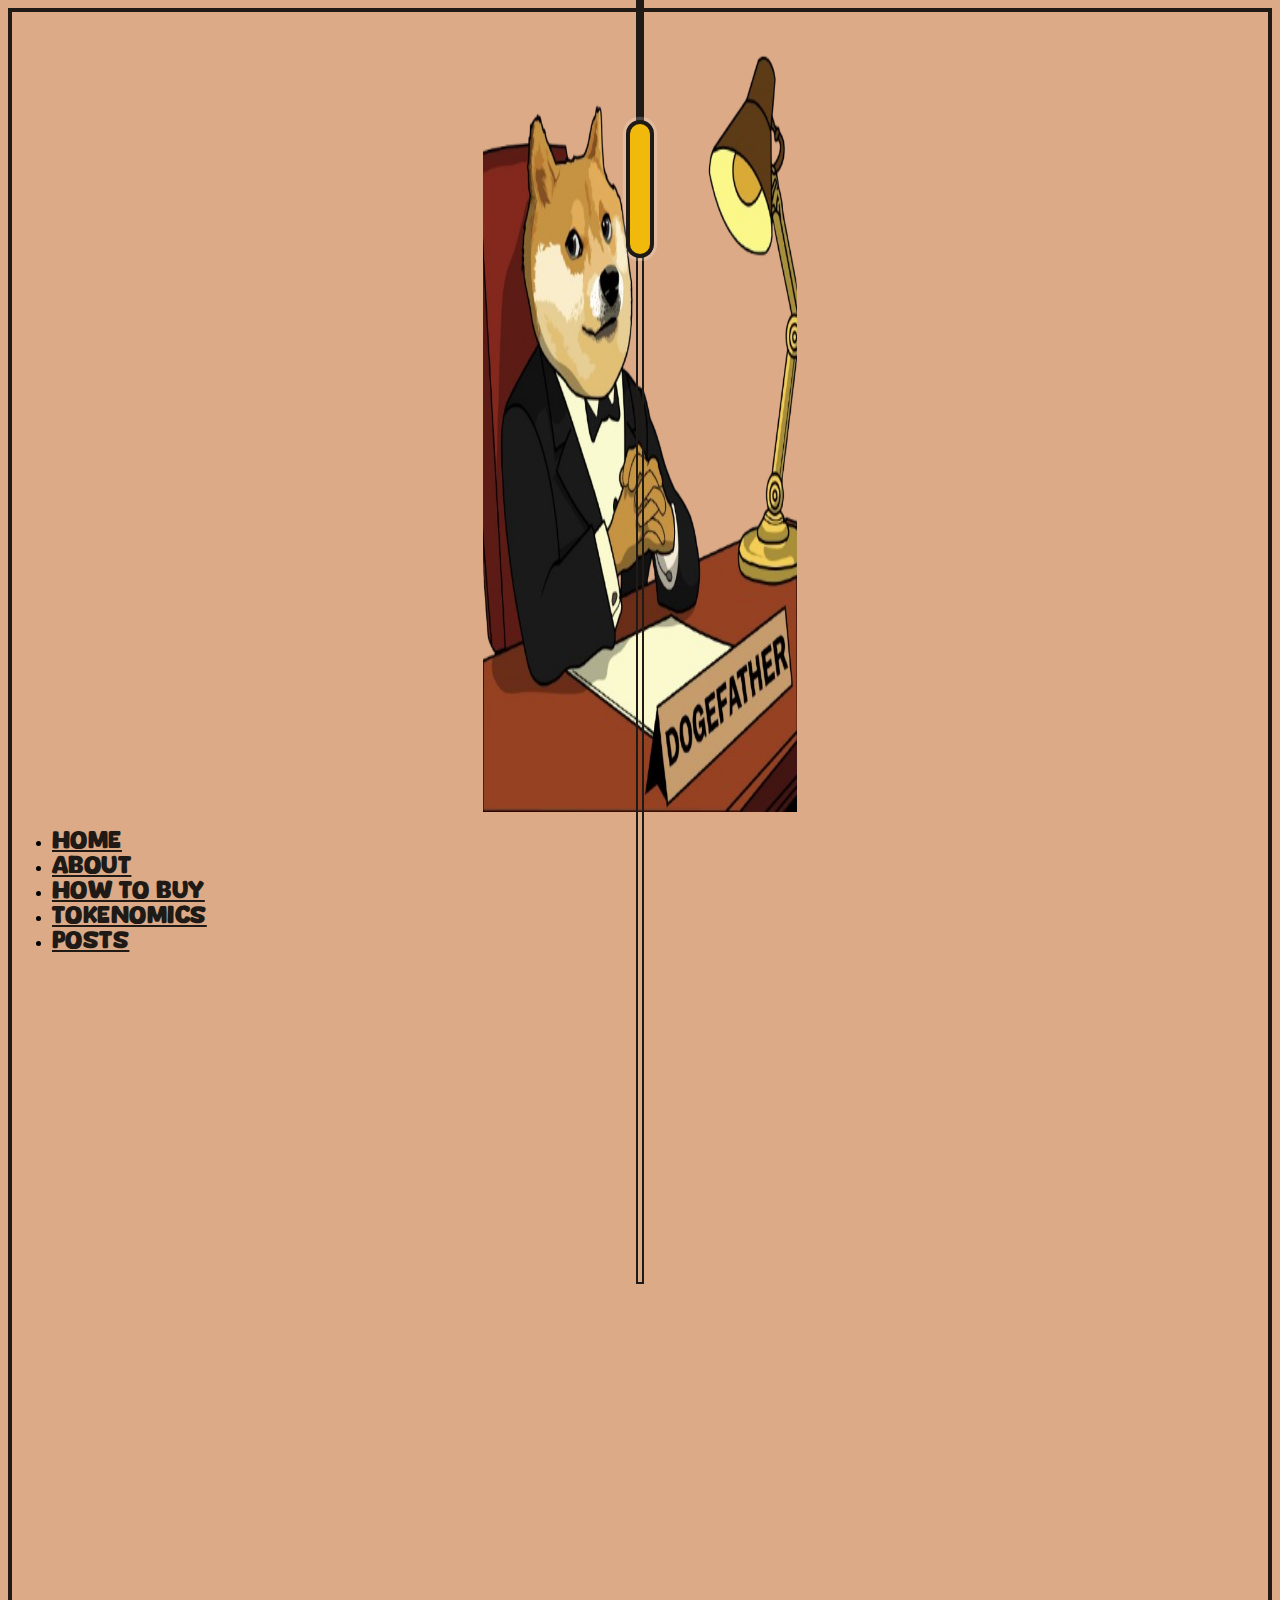
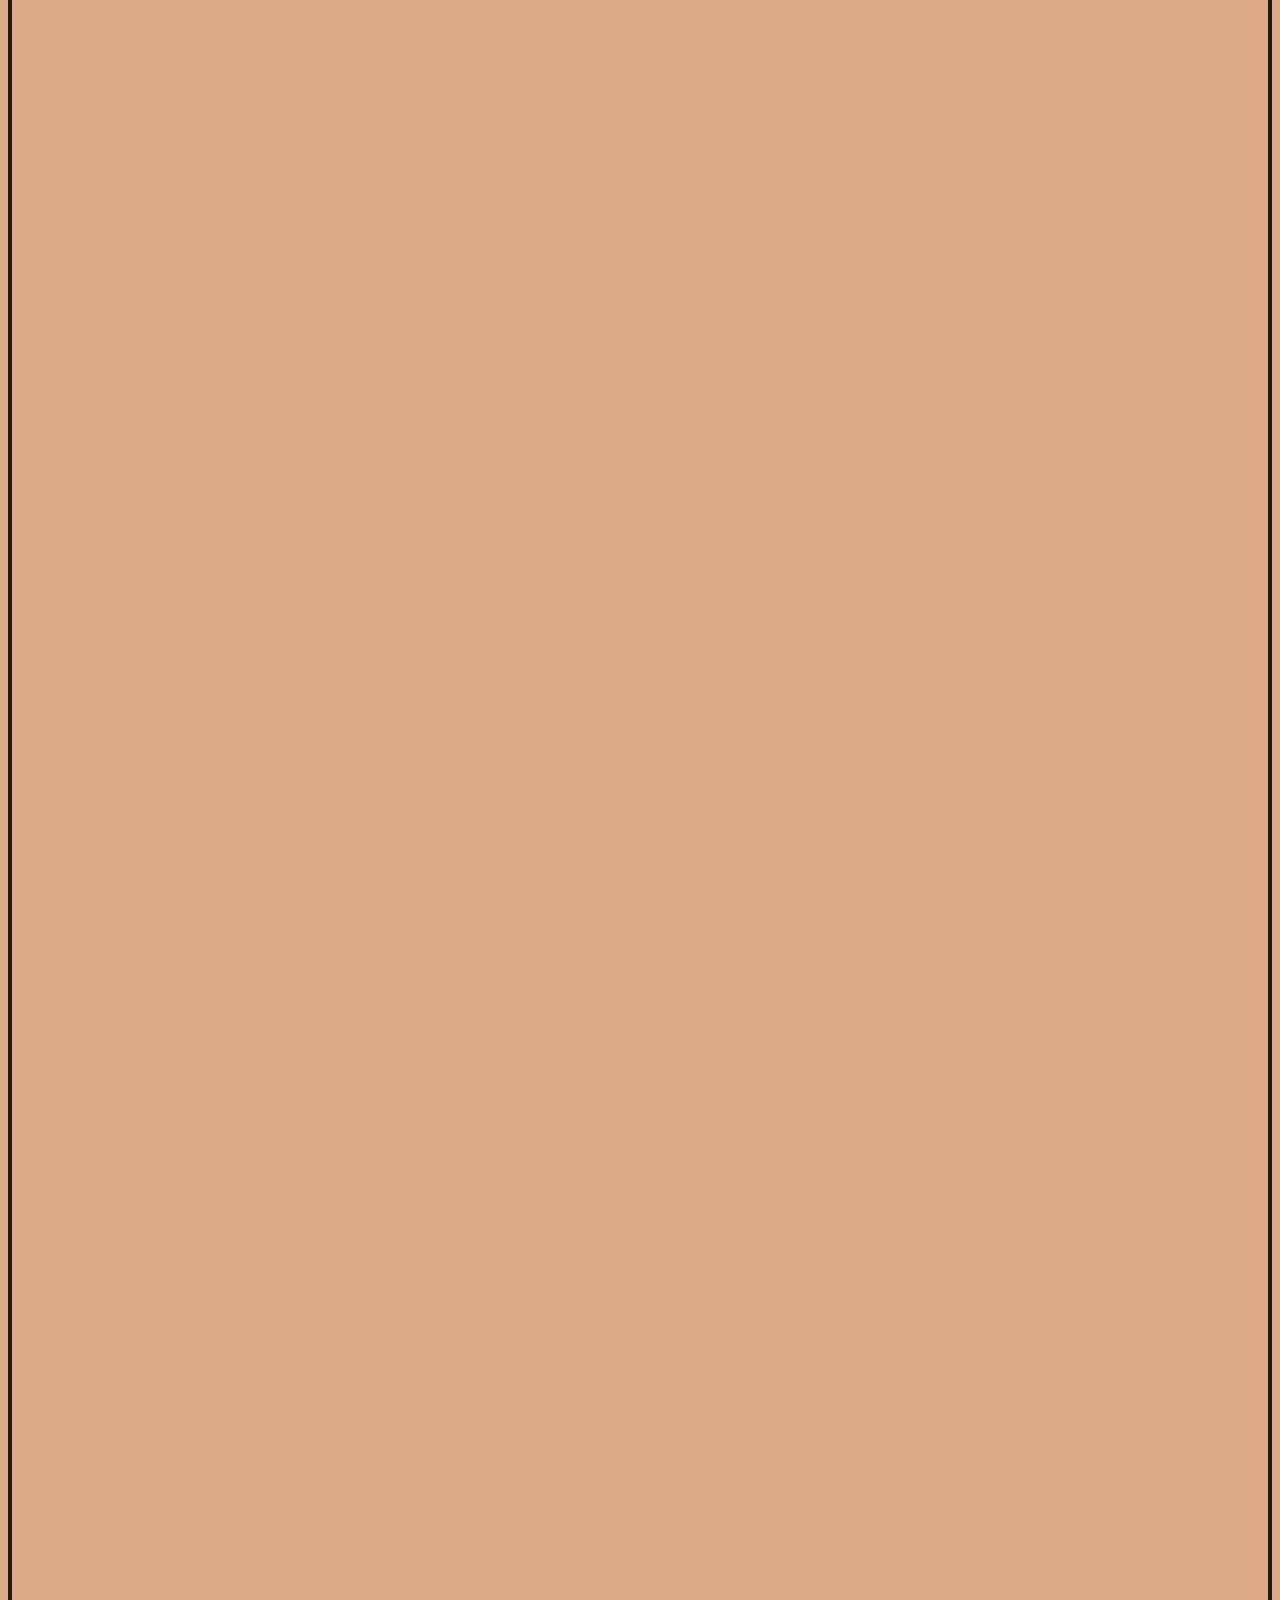
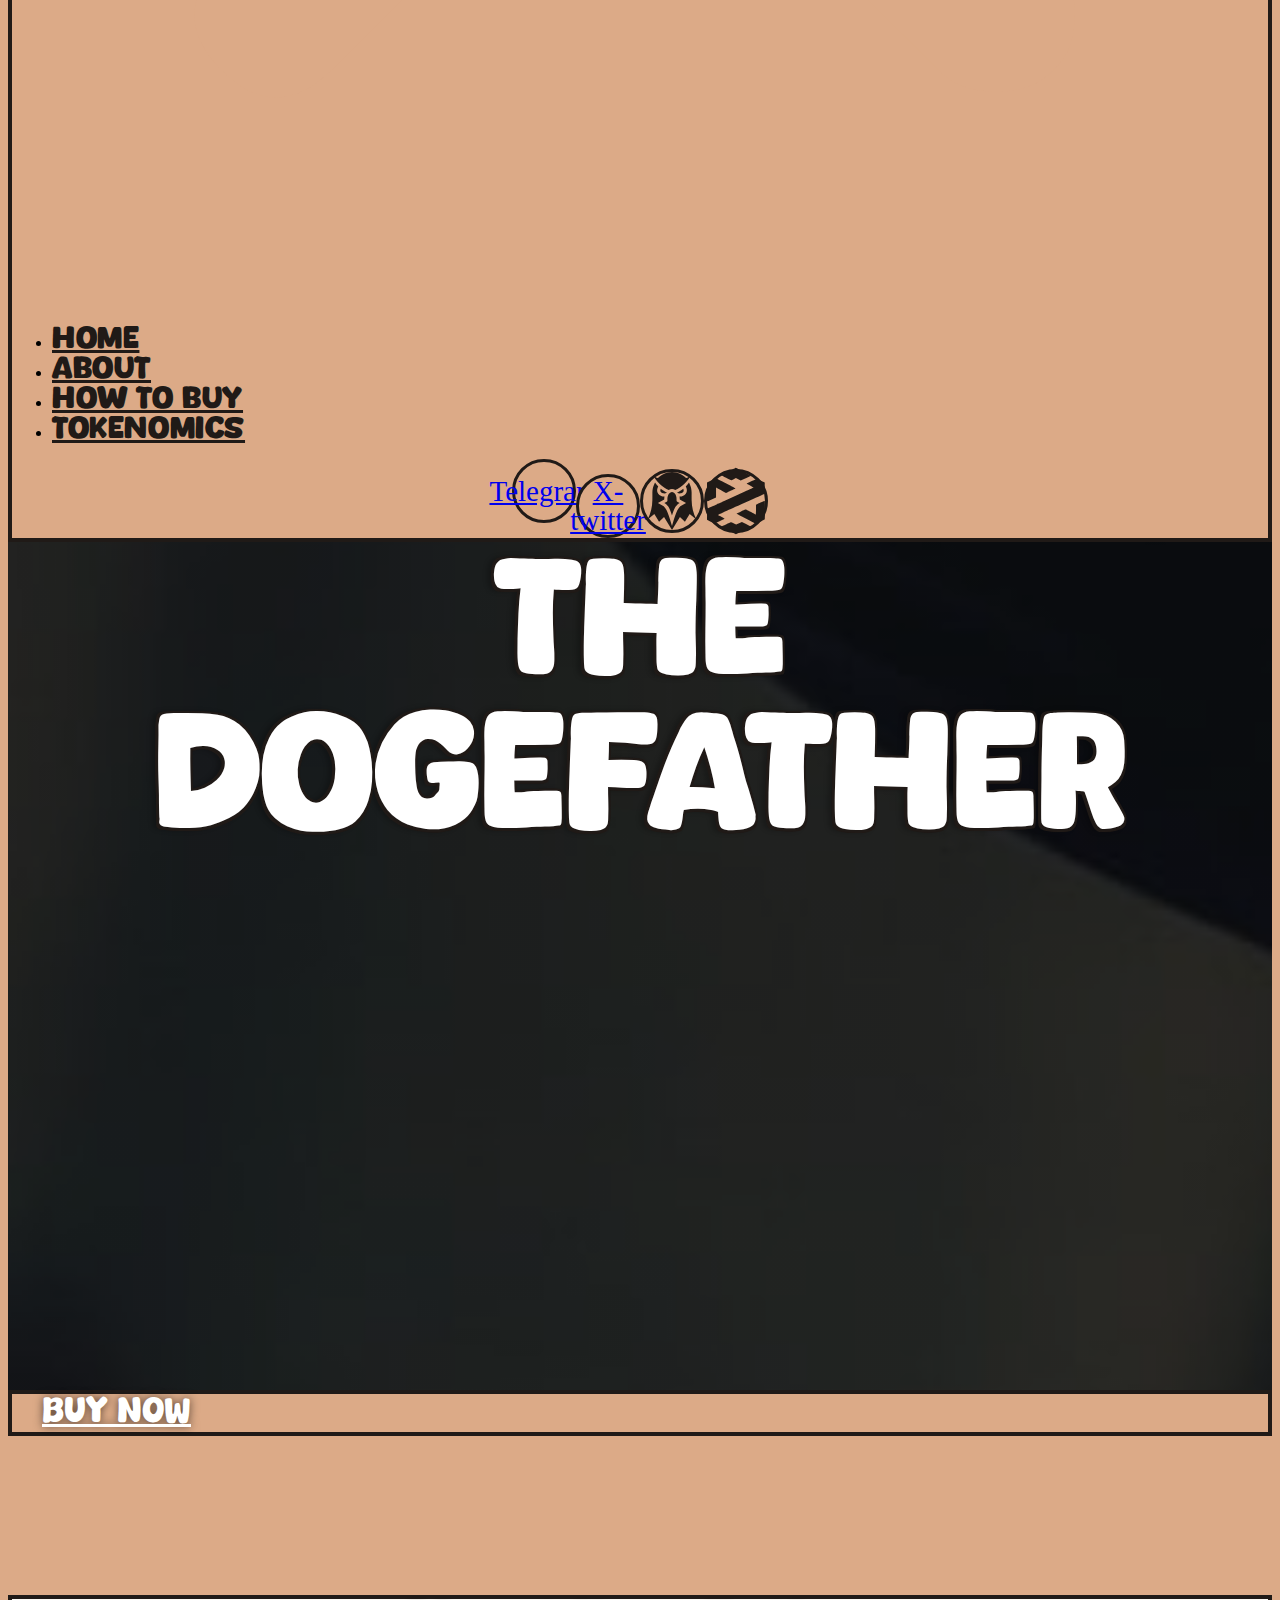
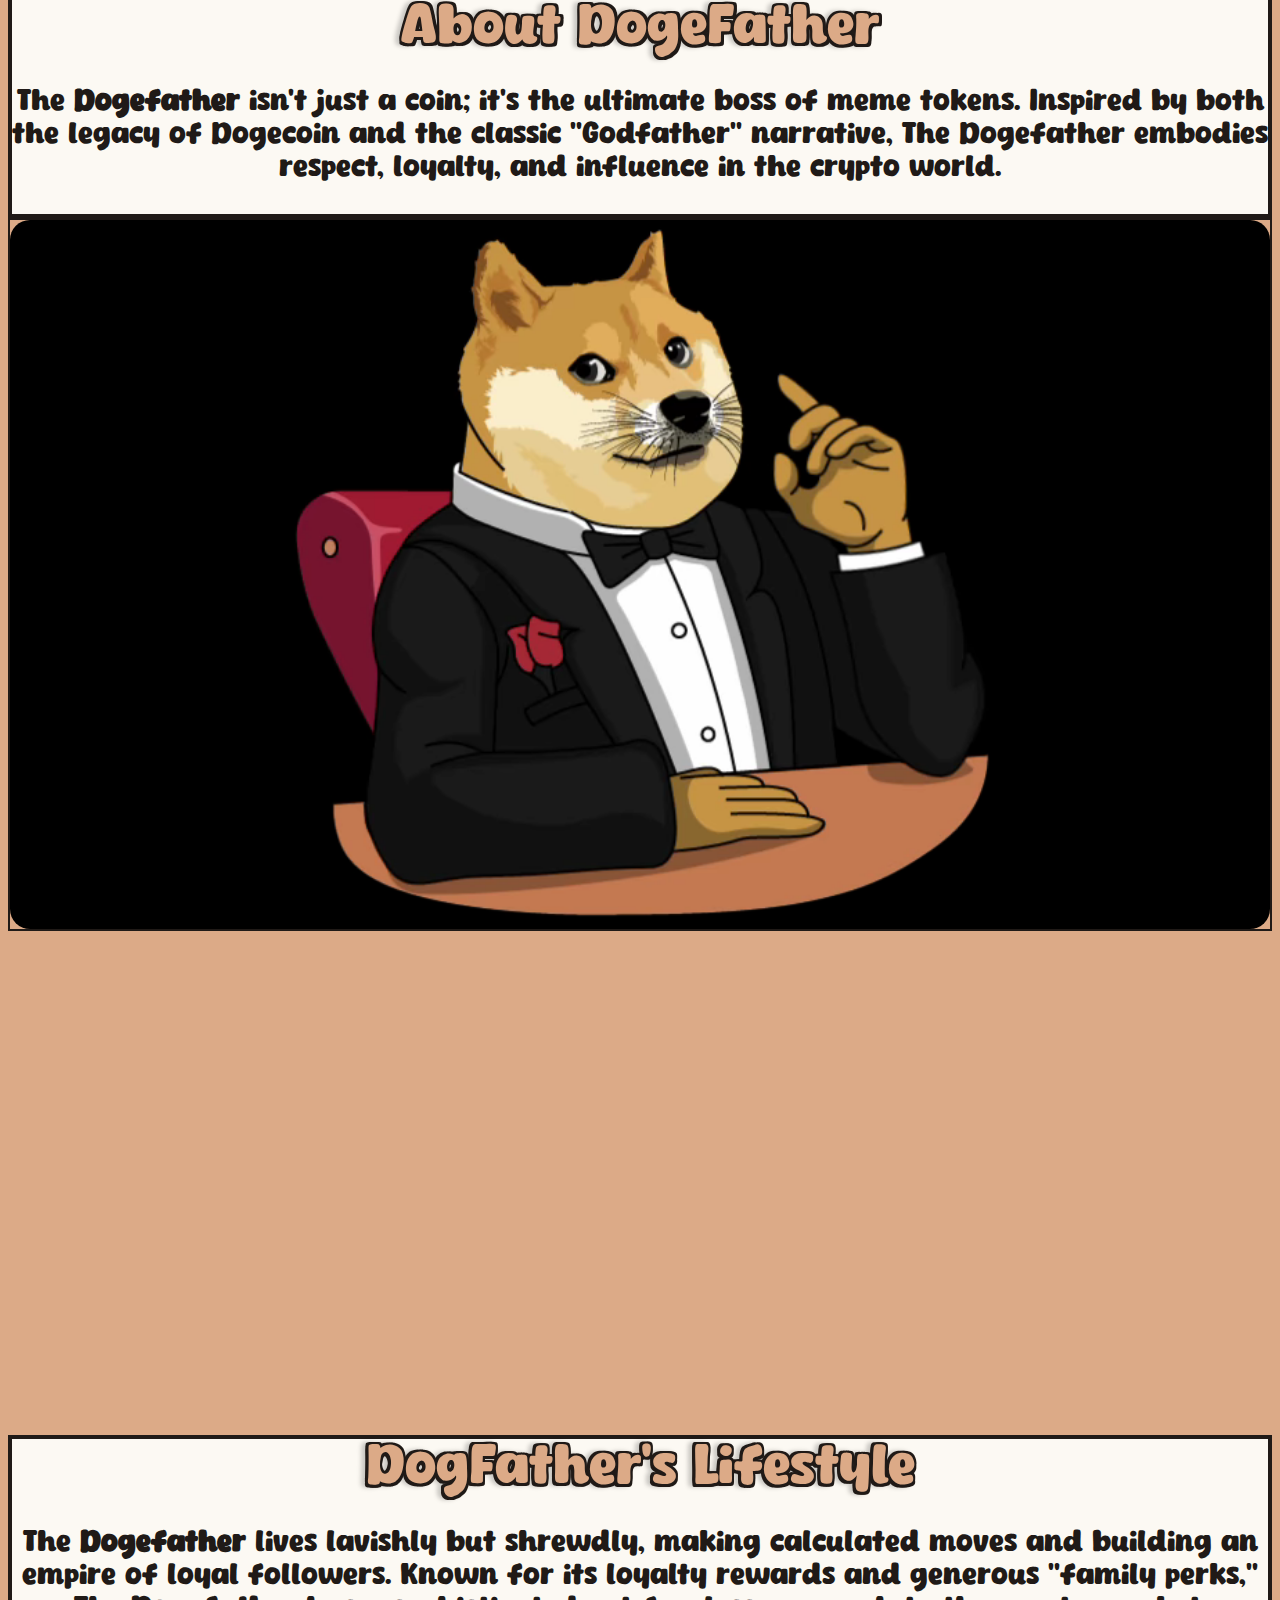
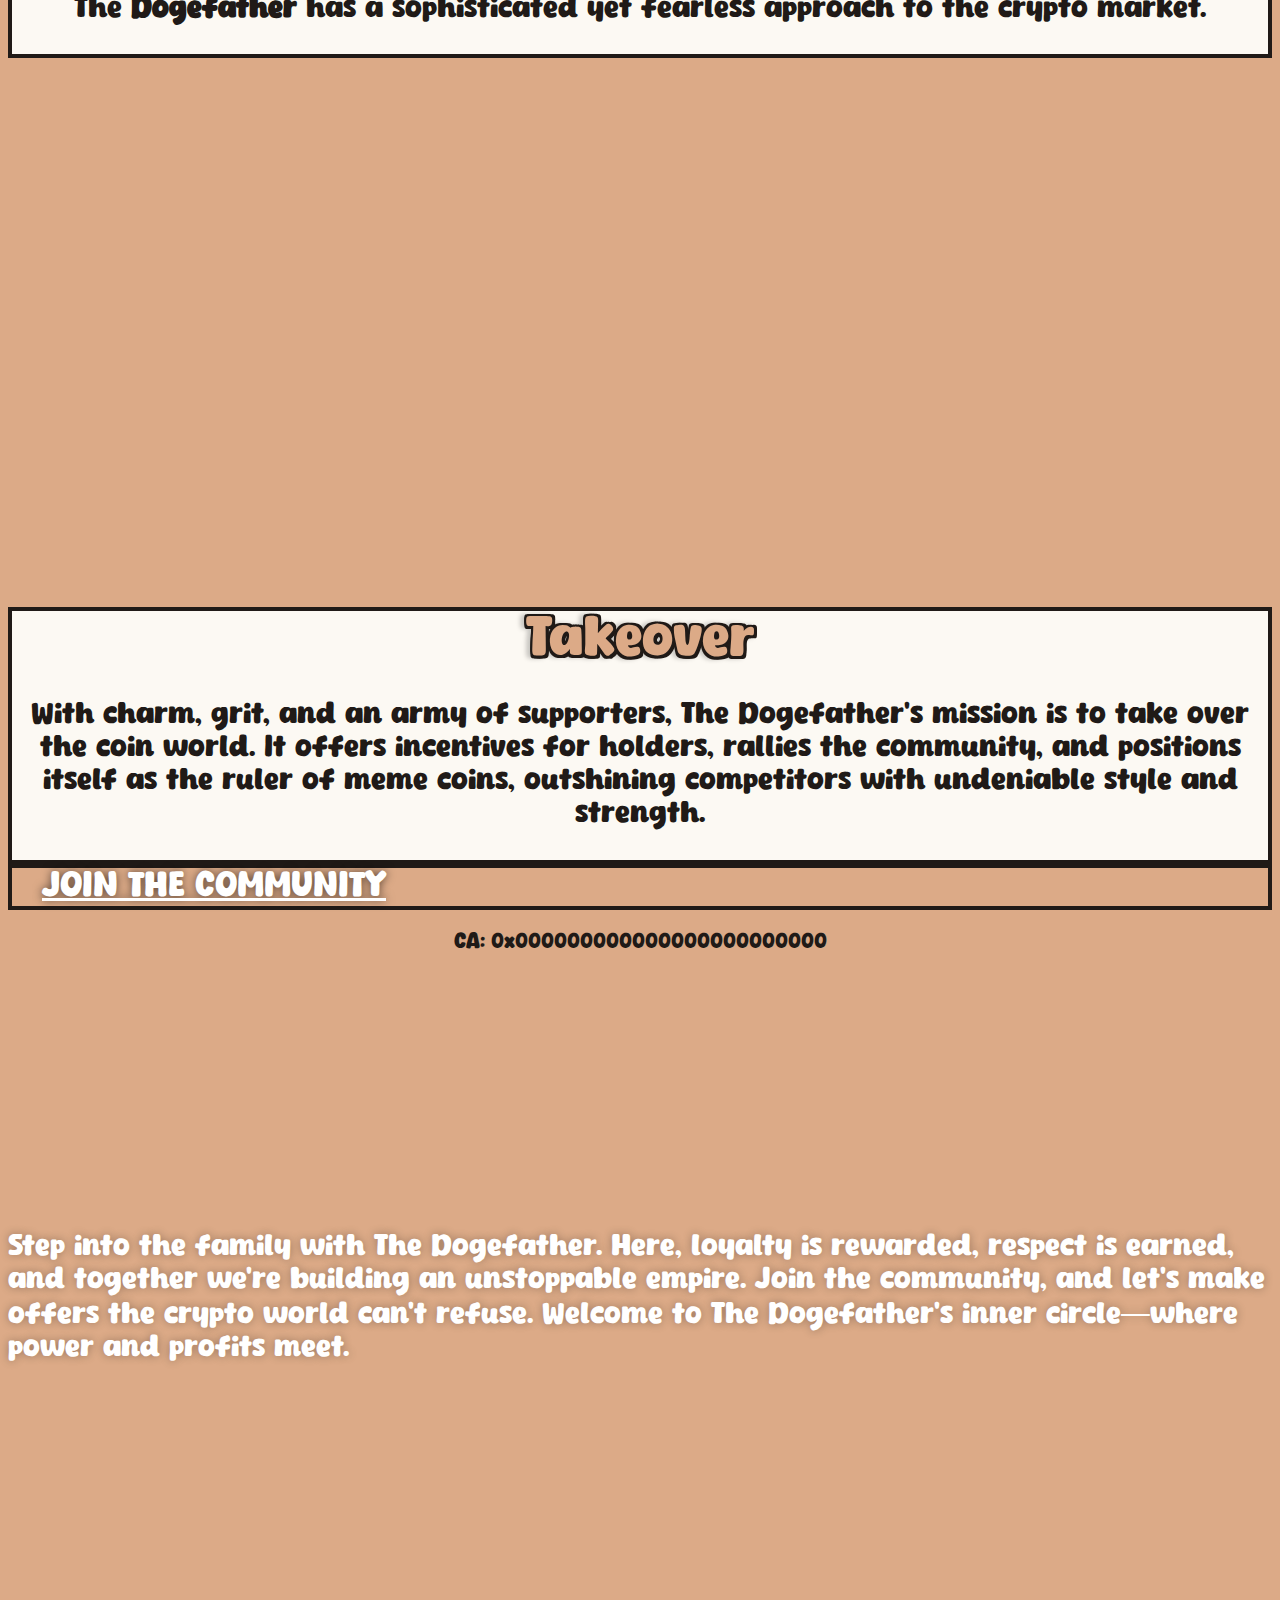
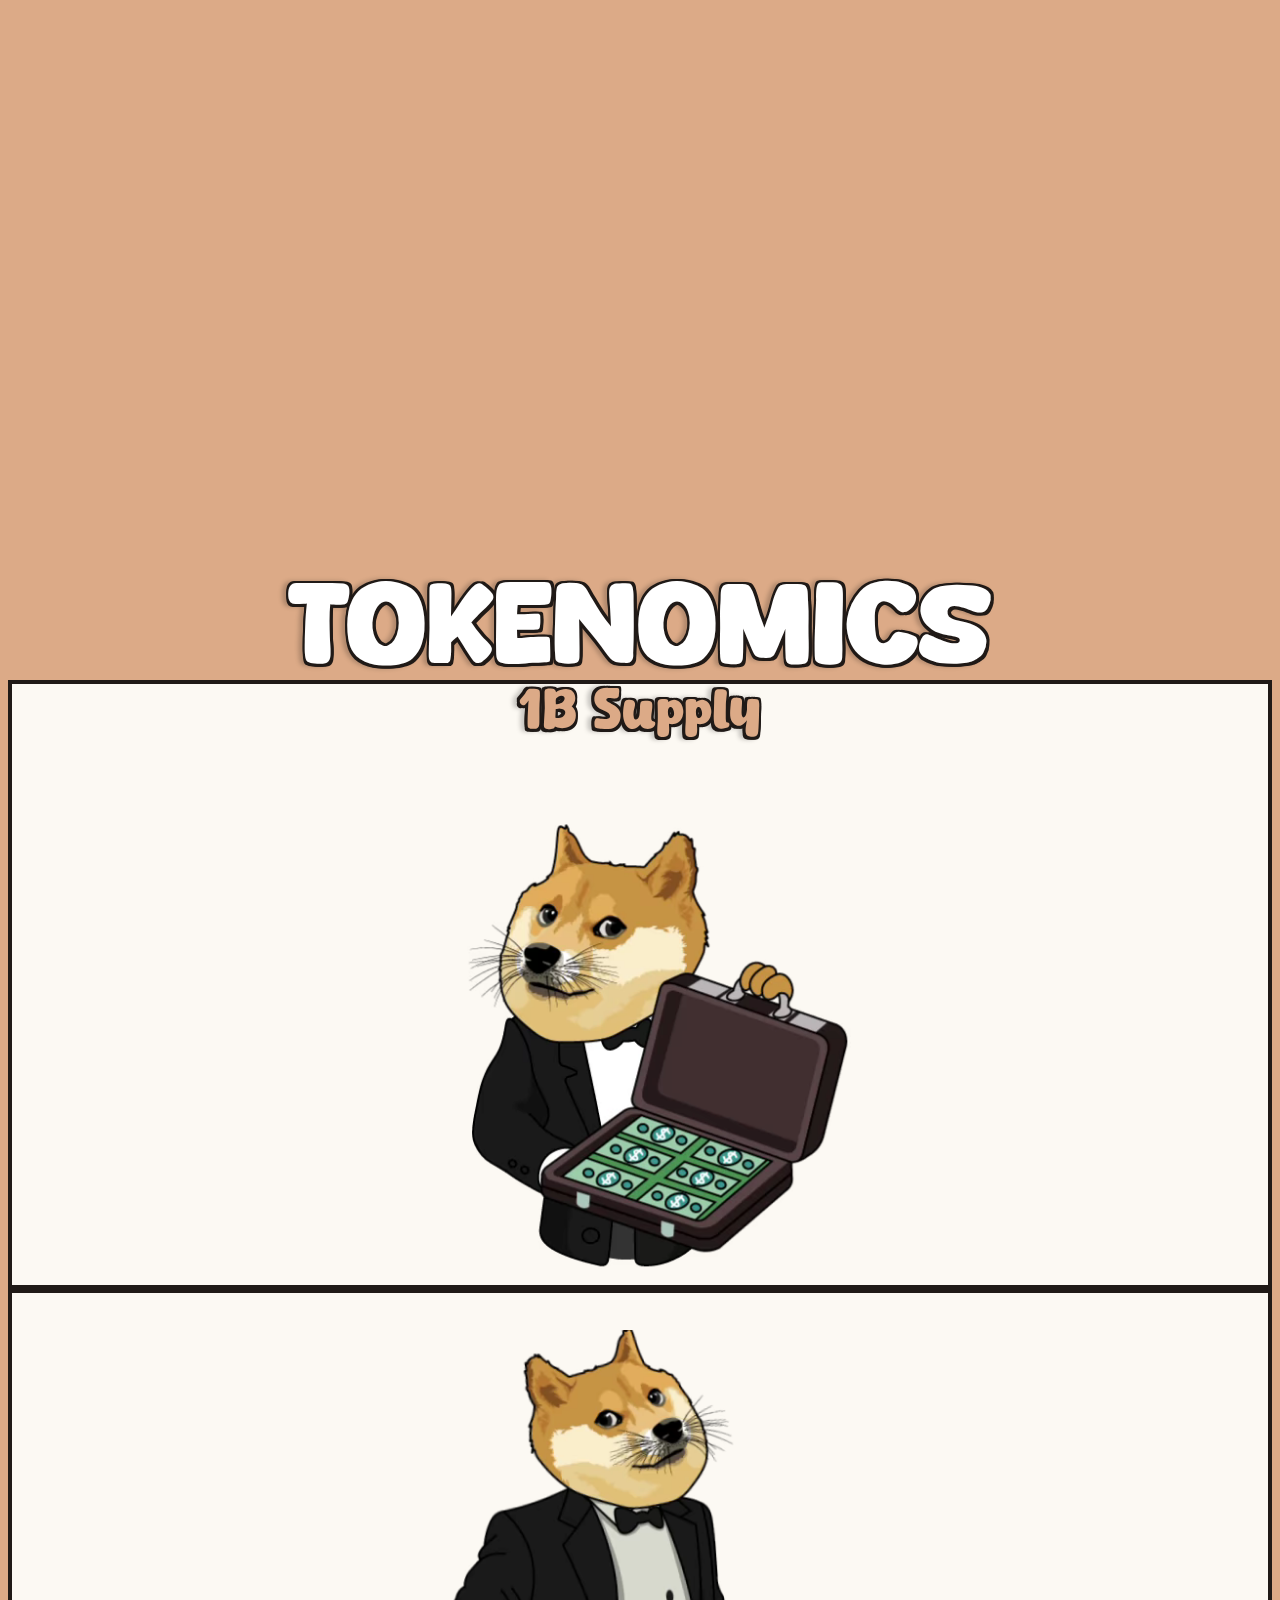
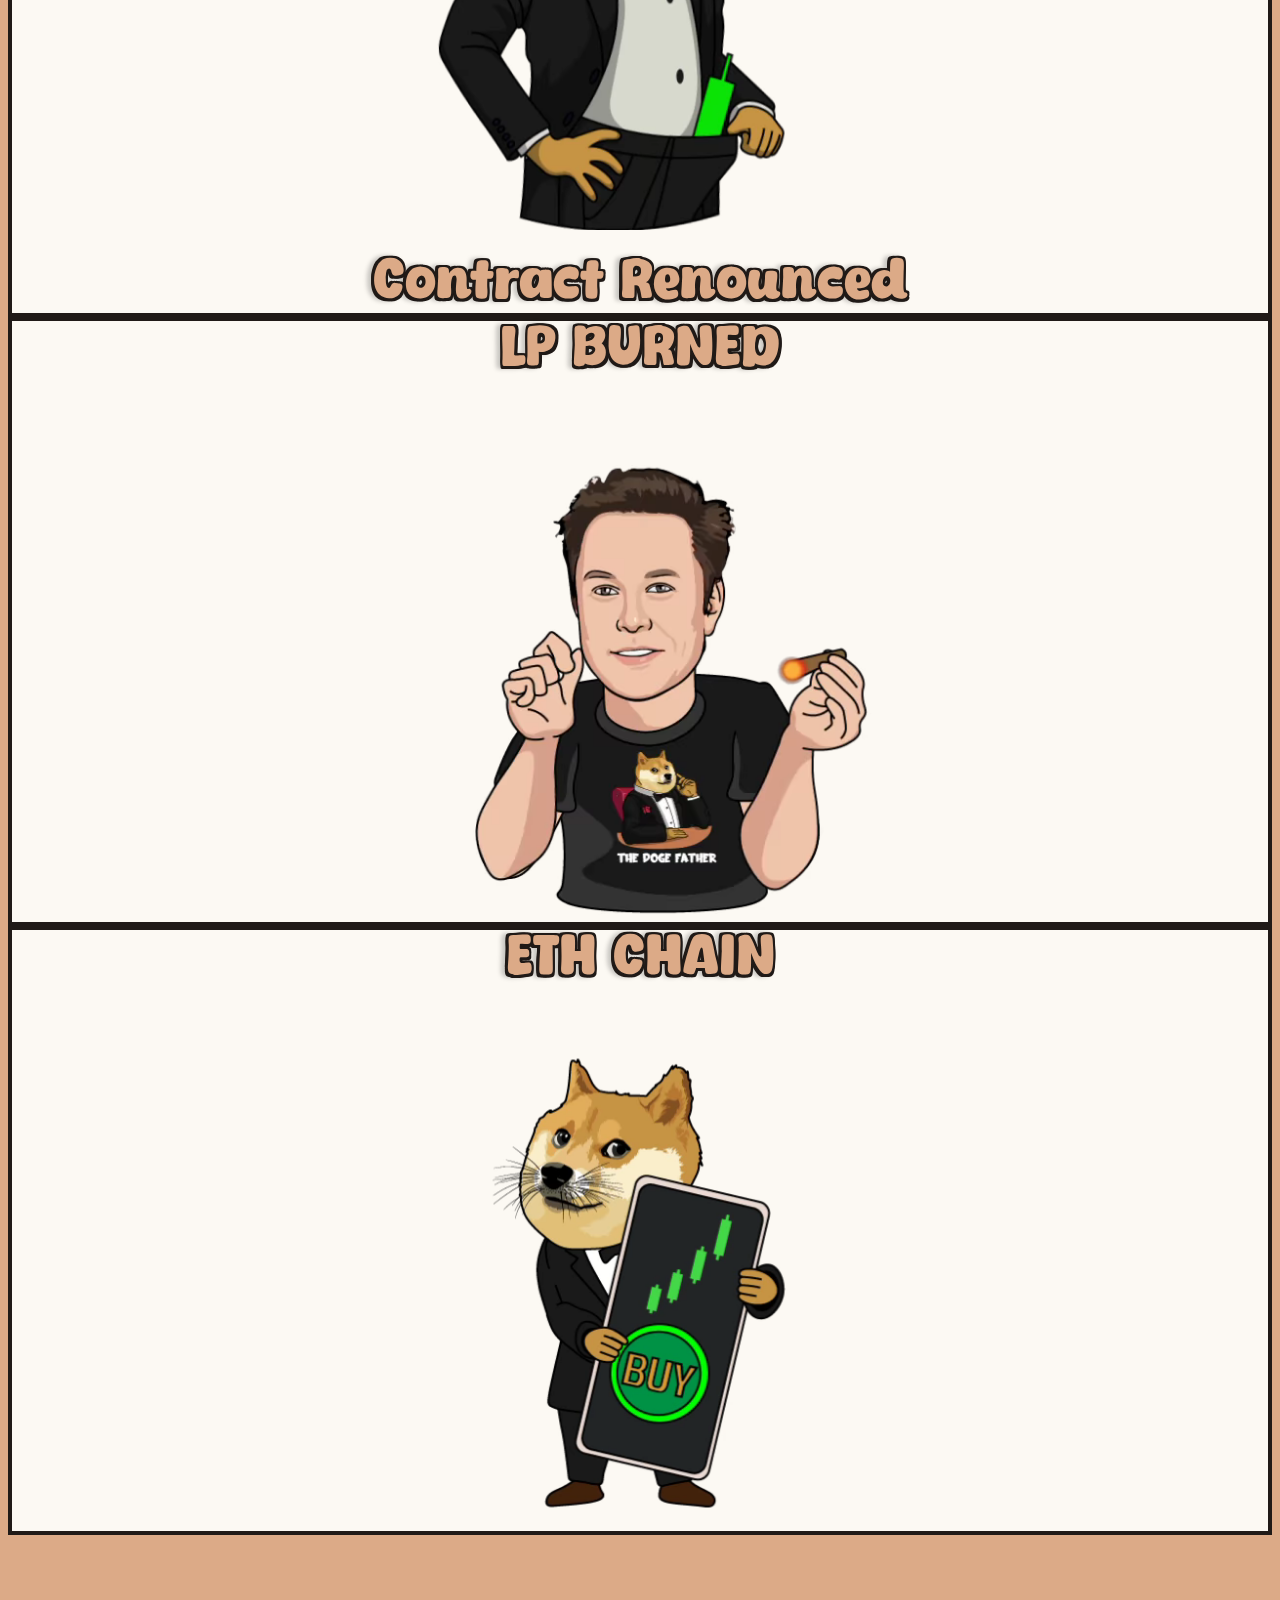
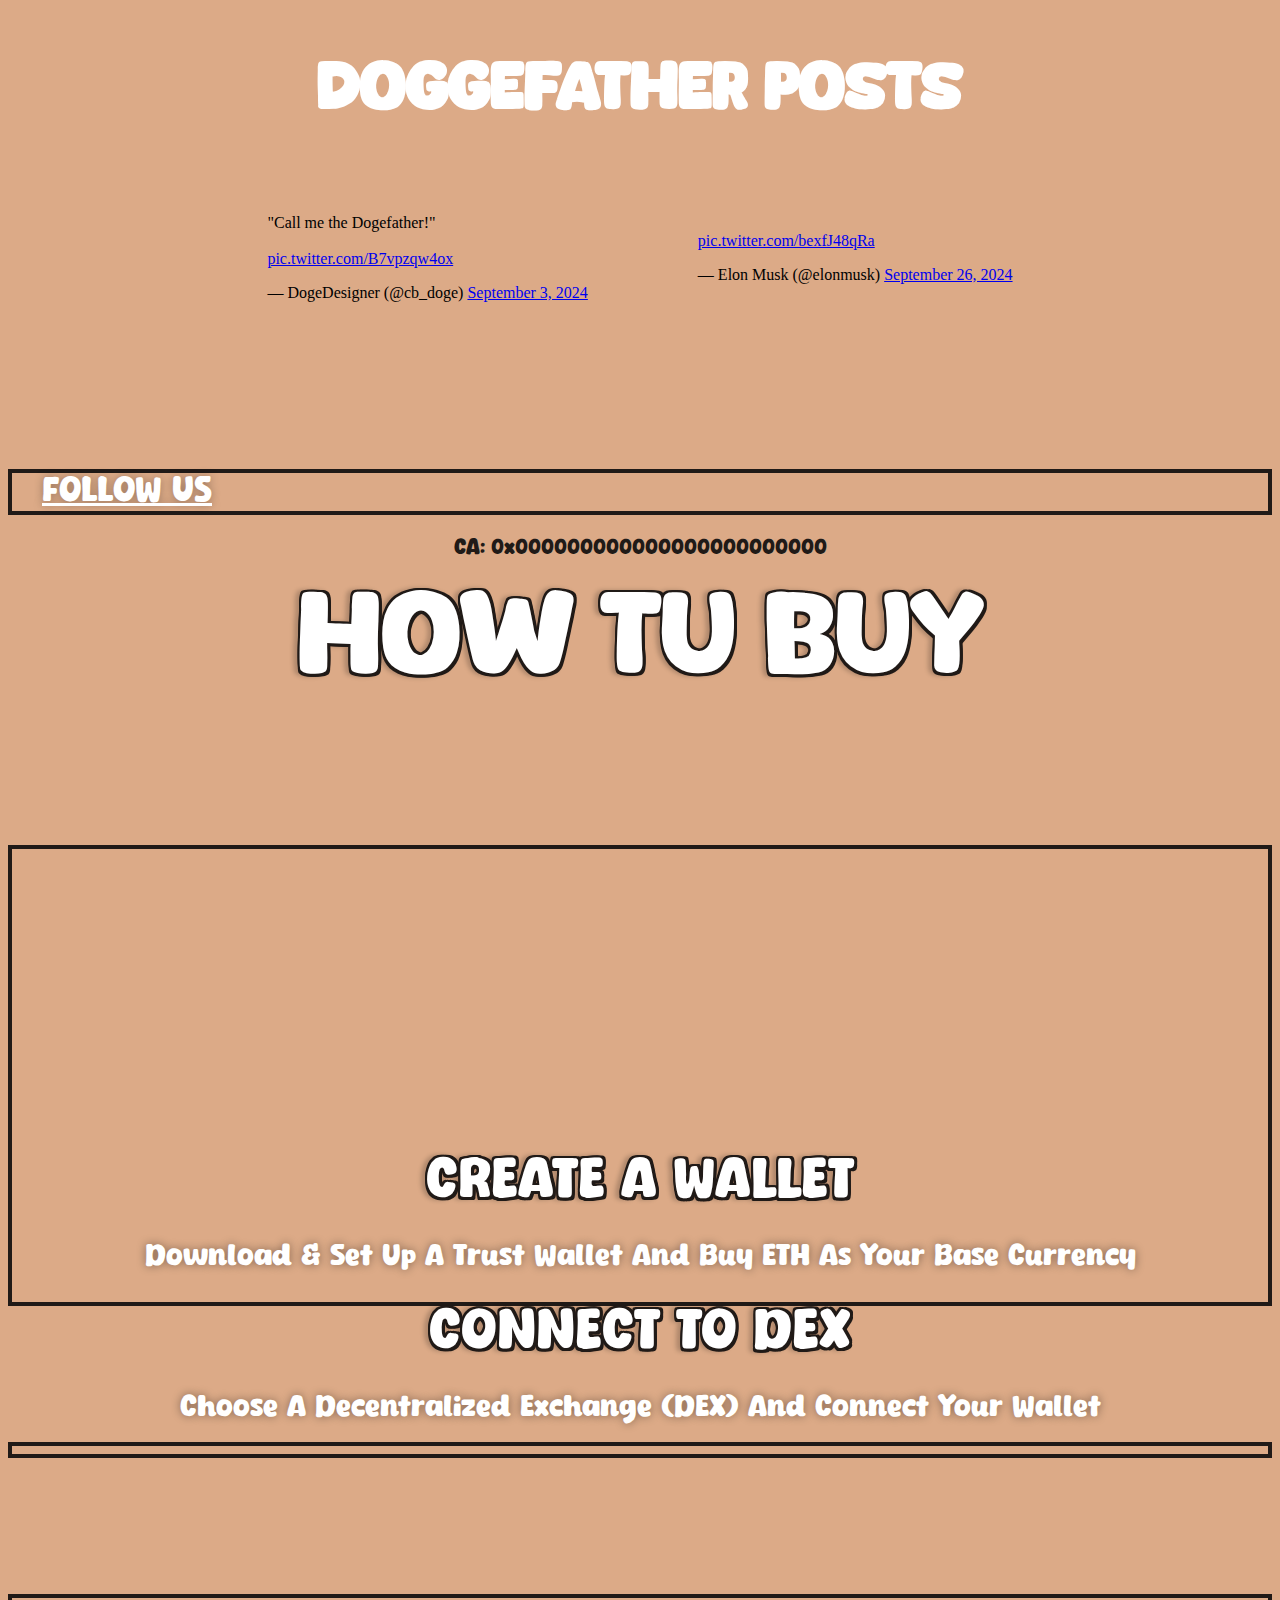
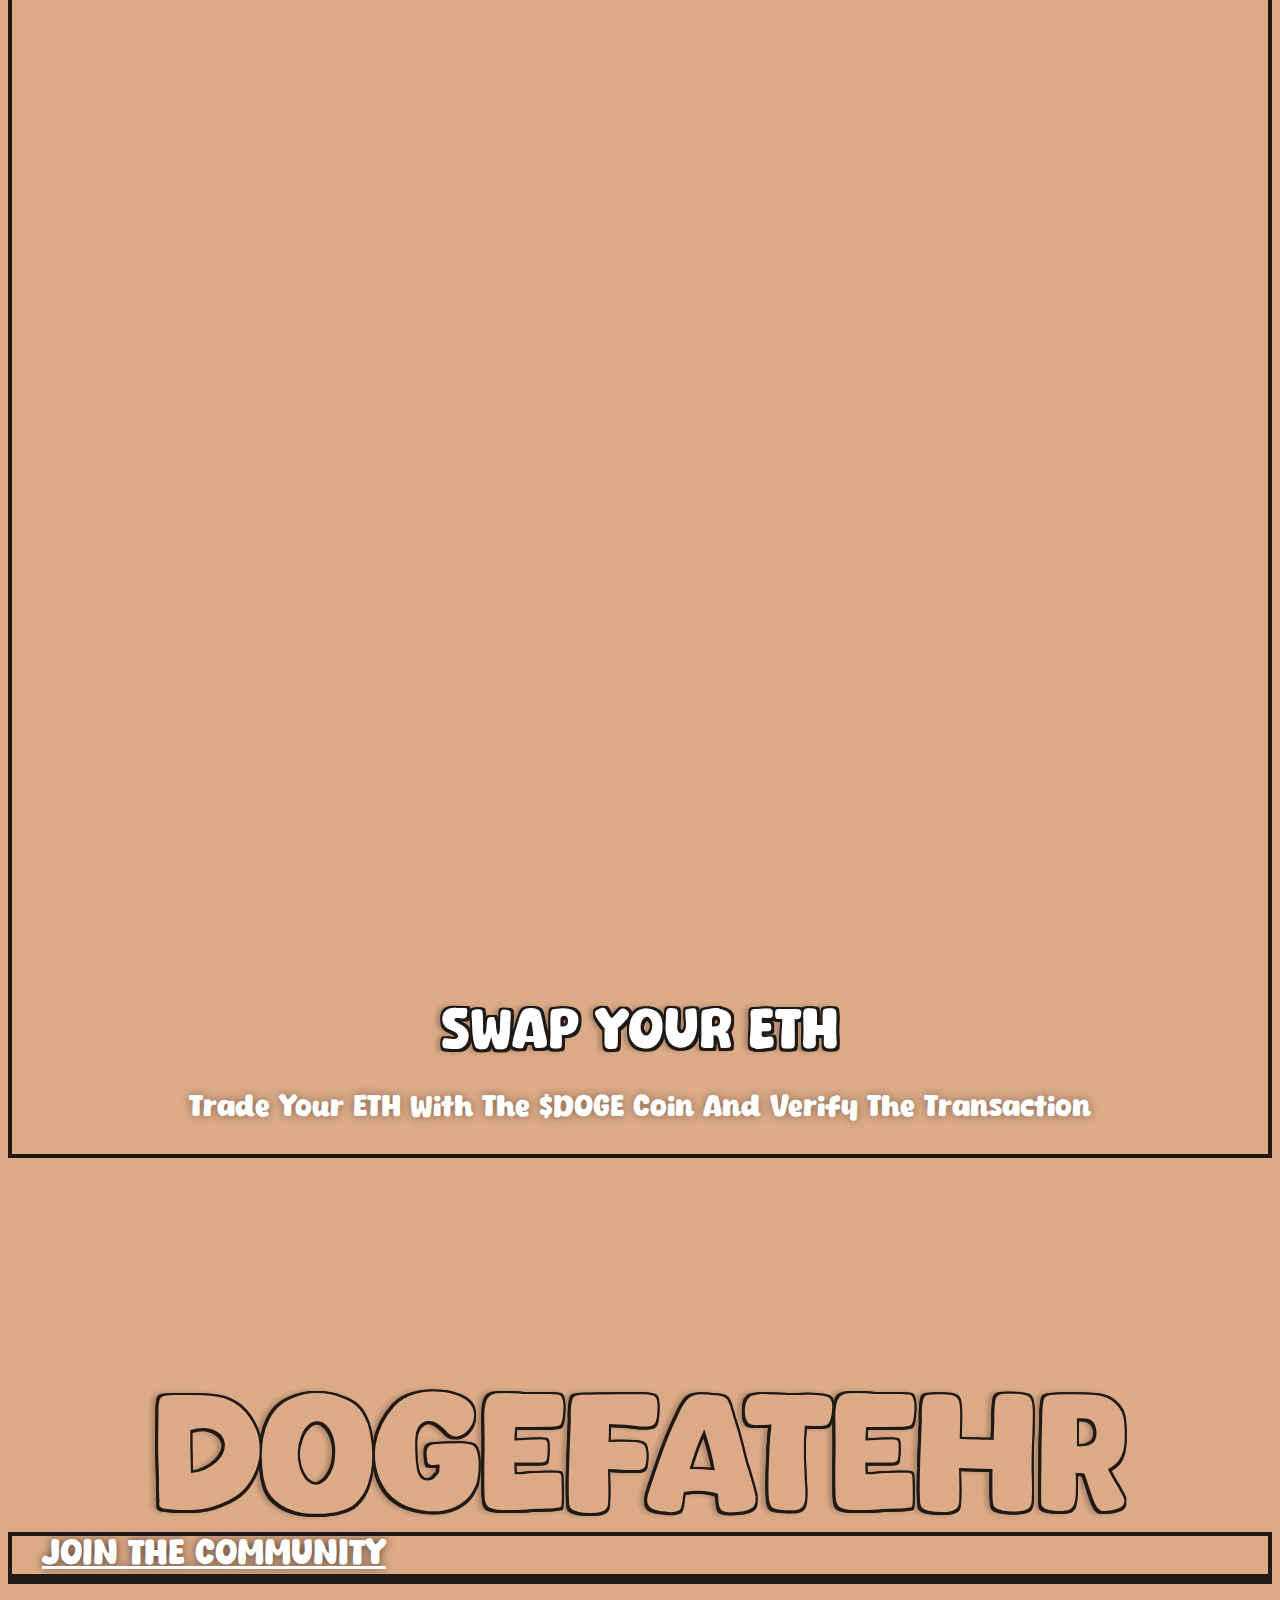
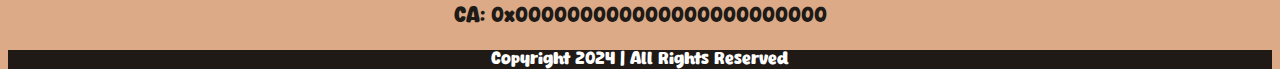
==== index.html @ e7fb71a4 "dogefather" ====
<!DOCTYPE html>
<html lang="en-US" prefix="og: https://ogp.me/ns#">
  <head>
    <meta charset="UTF-8" />

    <!-- Search Engine Optimization by Rank Math - https://rankmath.com/ -->
    <title>The Dogefather</title>

    <style>
      .posts-div {
        margin: 80px 0;
        display: flex;
        gap: 30px;
        justify-content: center;
        align-items: center;
      }

      @media screen and (max-width: 768px) {
        .posts-div {
          flex-direction: column;
        }
      }
    </style>

    <!-- <link rel="canonical" href="https://capybaraeth.meme/" /> -->
    <meta property="og:locale" content="en_US" />
    <meta property="og:image" content="./images/logo.jpg" />
    <meta property="og:image:secure_url" content="./images/logo.jpg" />
    <meta property="og:image:width" content="1280" />
    <meta property="og:image:height" content="426" />
    <meta property="og:image:alt" content="Home" />
    <meta property="og:image:type" content="image/jpeg" />
    <meta
      property="article:published_time"
      content="2024-08-15T20:51:21+00:00"
    />
    <meta
      property="article:modified_time"
      content="2024-11-05T02:55:57+00:00"
    />
    <meta name="twitter:image" content="./images/logo.jpg" />
    <script type="application/ld+json" class="rank-math-schema">
      {
        "@context": "https://schema.org",
        "@graph": [
          {
            "@type": ["Person", "Organization"],
            "@id": "https://capybaraeth.meme/#person",
            "name": "Capybara",
            "logo": {
              "@type": "ImageObject",
              "@id": "https://capybaraeth.meme/#logo",
              "url": "https://capybaraeth.meme/storage/2024/04/IMG_2311.png",
              "contentUrl": "https://capybaraeth.meme/storage/2024/04/IMG_2311.png",
              "caption": "Capybara",
              "inLanguage": "en-US",
              "width": "1024",
              "height": "1024"
            },
            "image": {
              "@type": "ImageObject",
              "@id": "https://capybaraeth.meme/#logo",
              "url": "https://capybaraeth.meme/storage/2024/04/IMG_2311.png",
              "contentUrl": "https://capybaraeth.meme/storage/2024/04/IMG_2311.png",
              "caption": "Capybara",
              "inLanguage": "en-US",
              "width": "1024",
              "height": "1024"
            }
          },
          {
            "@type": "WebSite",
            "@id": "https://capybaraeth.meme/#website",
            "url": "https://capybaraeth.meme",
            "name": "Capybara",
            "publisher": { "@id": "https://capybaraeth.meme/#person" },
            "inLanguage": "en-US",
            "potentialAction": {
              "@type": "SearchAction",
              "target": "https://capybaraeth.meme/?s={search_term_string}",
              "query-input": "required name=search_term_string"
            }
          },
          {
            "@type": "ImageObject",
            "@id": "https://capybaraeth.meme/storage/2024/11/photo_2024-11-04_20-42-52-removebg-preview.png",
            "url": "https://capybaraeth.meme/storage/2024/11/photo_2024-11-04_20-42-52-removebg-preview.png",
            "width": "200",
            "height": "200",
            "inLanguage": "en-US"
          },
          {
            "@type": "WebPage",
            "@id": "https://capybaraeth.meme/#webpage",
            "url": "https://capybaraeth.meme/",
            "name": "Home - Capybara",
            "datePublished": "2024-08-15T20:51:21+00:00",
            "dateModified": "2024-11-05T02:55:57+00:00",
            "about": { "@id": "https://capybaraeth.meme/#person" },
            "isPartOf": { "@id": "https://capybaraeth.meme/#website" },
            "primaryImageOfPage": {
              "@id": "https://capybaraeth.meme/storage/2024/11/photo_2024-11-04_20-42-52-removebg-preview.png"
            },
            "inLanguage": "en-US"
          },
          {
            "@type": "Person",
            "@id": "https://capybaraeth.meme/writer/pump/",
            "name": "Pump Labs",
            "url": "https://capybaraeth.meme/writer/pump/",
            "image": {
              "@type": "ImageObject",
              "@id": "https://secure.gravatar.com/avatar/385d1f02cdb1d249a4c77236e89ebf75?s=96&amp;d=mm&amp;r=g",
              "url": "https://secure.gravatar.com/avatar/385d1f02cdb1d249a4c77236e89ebf75?s=96&amp;d=mm&amp;r=g",
              "caption": "Pump Labs",
              "inLanguage": "en-US"
            },
            "sameAs": ["https://wordpress-1253309-4497795.cloudwaysapps.com"]
          },
          {
            "@type": "Article",
            "headline": "Home - Capybara",
            "datePublished": "2024-08-15T20:51:21+00:00",
            "dateModified": "2024-11-05T02:55:57+00:00",
            "author": {
              "@id": "https://capybaraeth.meme/writer/pump/",
              "name": "Pump Labs"
            },
            "publisher": { "@id": "https://capybaraeth.meme/#person" },
            "description": "Introducing $DOGE, the chillest token on the blockchain! \ud83d\udc39\ud83d\udca7 Like the laid-back capybara, $DOGE is all about taking it easy and enjoying steady gains. Hop on",
            "name": "Home - Capybara",
            "@id": "https://capybaraeth.meme/#richSnippet",
            "isPartOf": { "@id": "https://capybaraeth.meme/#webpage" },
            "image": {
              "@id": "https://capybaraeth.meme/storage/2024/11/photo_2024-11-04_20-42-52-removebg-preview.png"
            },
            "inLanguage": "en-US",
            "mainEntityOfPage": { "@id": "https://capybaraeth.meme/#webpage" }
          }
        ]
      }
    </script>
    <!-- /Rank Math WordPress SEO plugin -->

    <!-- <link
      rel="alternate"
      type="application/rss+xml"
      title="Capybara &raquo; Feed"
      href="https://capybaraeth.meme/feed/"
    />
    <link
      rel="alternate"
      type="application/rss+xml"
      title="Capybara &raquo; Comments Feed"
      href="https://capybaraeth.meme/comments/feed/"
    /> -->
    <script>
      window._wpemojiSettings = {
        baseUrl: "https:\/\/s.w.org\/images\/core\/emoji\/15.0.3\/72x72\/",
        ext: ".png",
        svgUrl: "https:\/\/s.w.org\/images\/core\/emoji\/15.0.3\/svg\/",
        svgExt: ".svg",
        source: {
          concatemoji:
            "https:\/\/capybaraeth.meme\/lib\/js\/wp-emoji-release.min.js",
        },
      };
      /*! This file is auto-generated */
      !(function (i, n) {
        var o, s, e;
        function c(e) {
          try {
            var t = { supportTests: e, timestamp: new Date().valueOf() };
            sessionStorage.setItem(o, JSON.stringify(t));
          } catch (e) {}
        }
        function p(e, t, n) {
          e.clearRect(0, 0, e.canvas.width, e.canvas.height),
            e.fillText(t, 0, 0);
          var t = new Uint32Array(
              e.getImageData(0, 0, e.canvas.width, e.canvas.height).data
            ),
            r =
              (e.clearRect(0, 0, e.canvas.width, e.canvas.height),
              e.fillText(n, 0, 0),
              new Uint32Array(
                e.getImageData(0, 0, e.canvas.width, e.canvas.height).data
              ));
          return t.every(function (e, t) {
            return e === r[t];
          });
        }
        function u(e, t, n) {
          switch (t) {
            case "flag":
              return n(
                e,
                "\ud83c\udff3\ufe0f\u200d\u26a7\ufe0f",
                "\ud83c\udff3\ufe0f\u200b\u26a7\ufe0f"
              )
                ? !1
                : !n(
                    e,
                    "\ud83c\uddfa\ud83c\uddf3",
                    "\ud83c\uddfa\u200b\ud83c\uddf3"
                  ) &&
                    !n(
                      e,
                      "\ud83c\udff4\udb40\udc67\udb40\udc62\udb40\udc65\udb40\udc6e\udb40\udc67\udb40\udc7f",
                      "\ud83c\udff4\u200b\udb40\udc67\u200b\udb40\udc62\u200b\udb40\udc65\u200b\udb40\udc6e\u200b\udb40\udc67\u200b\udb40\udc7f"
                    );
            case "emoji":
              return !n(
                e,
                "\ud83d\udc26\u200d\u2b1b",
                "\ud83d\udc26\u200b\u2b1b"
              );
          }
          return !1;
        }
        function f(e, t, n) {
          var r =
              "undefined" != typeof WorkerGlobalScope &&
              self instanceof WorkerGlobalScope
                ? new OffscreenCanvas(300, 150)
                : i.createElement("canvas"),
            a = r.getContext("2d", { willReadFrequently: !0 }),
            o = ((a.textBaseline = "top"), (a.font = "600 32px Arial"), {});
          return (
            e.forEach(function (e) {
              o[e] = t(a, e, n);
            }),
            o
          );
        }
        function t(e) {
          var t = i.createElement("script");
          (t.src = e), (t.defer = !0), i.head.appendChild(t);
        }
        "undefined" != typeof Promise &&
          ((o = "wpEmojiSettingsSupports"),
          (s = ["flag", "emoji"]),
          (n.supports = { everything: !0, everythingExceptFlag: !0 }),
          (e = new Promise(function (e) {
            i.addEventListener("DOMContentLoaded", e, { once: !0 });
          })),
          new Promise(function (t) {
            var n = (function () {
              try {
                var e = JSON.parse(sessionStorage.getItem(o));
                if (
                  "object" == typeof e &&
                  "number" == typeof e.timestamp &&
                  new Date().valueOf() < e.timestamp + 604800 &&
                  "object" == typeof e.supportTests
                )
                  return e.supportTests;
              } catch (e) {}
              return null;
            })();
            if (!n) {
              if (
                "undefined" != typeof Worker &&
                "undefined" != typeof OffscreenCanvas &&
                "undefined" != typeof URL &&
                URL.createObjectURL &&
                "undefined" != typeof Blob
              )
                try {
                  var e =
                      "postMessage(" +
                      f.toString() +
                      "(" +
                      [JSON.stringify(s), u.toString(), p.toString()].join(
                        ","
                      ) +
                      "));",
                    r = new Blob([e], { type: "text/javascript" }),
                    a = new Worker(URL.createObjectURL(r), {
                      name: "wpTestEmojiSupports",
                    });
                  return void (a.onmessage = function (e) {
                    c((n = e.data)), a.terminate(), t(n);
                  });
                } catch (e) {}
              c((n = f(s, u, p)));
            }
            t(n);
          })
            .then(function (e) {
              for (var t in e)
                (n.supports[t] = e[t]),
                  (n.supports.everything =
                    n.supports.everything && n.supports[t]),
                  "flag" !== t &&
                    (n.supports.everythingExceptFlag =
                      n.supports.everythingExceptFlag && n.supports[t]);
              (n.supports.everythingExceptFlag =
                n.supports.everythingExceptFlag && !n.supports.flag),
                (n.DOMReady = !1),
                (n.readyCallback = function () {
                  n.DOMReady = !0;
                });
            })
            .then(function () {
              return e;
            })
            .then(function () {
              var e;
              n.supports.everything ||
                (n.readyCallback(),
                (e = n.source || {}).concatemoji
                  ? t(e.concatemoji)
                  : e.wpemoji && e.twemoji && (t(e.twemoji), t(e.wpemoji)));
            }));
      })((window, document), window._wpemojiSettings);
    </script>
    <style id="wp-emoji-styles-inline-css">
      img.wp-smiley,
      img.emoji {
        display: inline !important;
        border: none !important;
        box-shadow: none !important;
        height: 1em !important;
        width: 1em !important;
        margin: 0 0.07em !important;
        vertical-align: -0.1em !important;
        background: none !important;
        padding: 0 !important;
      }
    </style>
    <style id="safe-svg-svg-icon-style-inline-css">
      .safe-svg-cover {
        text-align: center;
      }
      .safe-svg-cover .safe-svg-inside {
        display: inline-block;
        max-width: 100%;
      }
      .safe-svg-cover svg {
        height: 100%;
        max-height: 100%;
        max-width: 100%;
        width: 100%;
      }
    </style>
    <style id="rank-math-toc-block-style-inline-css">
      .wp-block-rank-math-toc-block nav ol {
        counter-reset: item;
      }
      .wp-block-rank-math-toc-block nav ol li {
        display: block;
      }
      .wp-block-rank-math-toc-block nav ol li:before {
        content: counters(item, ".") ". ";
        counter-increment: item;
      }
    </style>
    <style id="classic-theme-styles-inline-css">
      /*! This file is auto-generated */
      .wp-block-button__link {
        color: #fff;
        background-color: #32373c;
        border-radius: 9999px;
        box-shadow: none;
        text-decoration: none;
        padding: calc(0.667em + 2px) calc(1.333em + 2px);
        font-size: 1.125em;
      }
      .wp-block-file__button {
        background: #32373c;
        color: #fff;
        text-decoration: none;
      }
    </style>
    <style id="global-styles-inline-css">
      :root {
        --wp--preset--aspect-ratio--square: 1;
        --wp--preset--aspect-ratio--4-3: 4/3;
        --wp--preset--aspect-ratio--3-4: 3/4;
        --wp--preset--aspect-ratio--3-2: 3/2;
        --wp--preset--aspect-ratio--2-3: 2/3;
        --wp--preset--aspect-ratio--16-9: 16/9;
        --wp--preset--aspect-ratio--9-16: 9/16;
        --wp--preset--color--black: #000000;
        --wp--preset--color--cyan-bluish-gray: #abb8c3;
        --wp--preset--color--white: #ffffff;
        --wp--preset--color--pale-pink: #f78da7;
        --wp--preset--color--vivid-red: #cf2e2e;
        --wp--preset--color--luminous-vivid-orange: #ff6900;
        --wp--preset--color--luminous-vivid-amber: #fcb900;
        --wp--preset--color--light-green-cyan: #7bdcb5;
        --wp--preset--color--vivid-green-cyan: #00d084;
        --wp--preset--color--pale-cyan-blue: #8ed1fc;
        --wp--preset--color--vivid-cyan-blue: #0693e3;
        --wp--preset--color--vivid-purple: #9b51e0;
        --wp--preset--gradient--vivid-cyan-blue-to-vivid-purple: linear-gradient(
          135deg,
          rgba(6, 147, 227, 1) 0%,
          rgb(155, 81, 224) 100%
        );
        --wp--preset--gradient--light-green-cyan-to-vivid-green-cyan: linear-gradient(
          135deg,
          rgb(122, 220, 180) 0%,
          rgb(0, 208, 130) 100%
        );
        --wp--preset--gradient--luminous-vivid-amber-to-luminous-vivid-orange: linear-gradient(
          135deg,
          rgba(252, 185, 0, 1) 0%,
          rgba(255, 105, 0, 1) 100%
        );
        --wp--preset--gradient--luminous-vivid-orange-to-vivid-red: linear-gradient(
          135deg,
          rgba(255, 105, 0, 1) 0%,
          rgb(207, 46, 46) 100%
        );
        --wp--preset--gradient--very-light-gray-to-cyan-bluish-gray: linear-gradient(
          135deg,
          rgb(238, 238, 238) 0%,
          rgb(169, 184, 195) 100%
        );
        --wp--preset--gradient--cool-to-warm-spectrum: linear-gradient(
          135deg,
          rgb(74, 234, 220) 0%,
          rgb(151, 120, 209) 20%,
          rgb(207, 42, 186) 40%,
          rgb(238, 44, 130) 60%,
          rgb(251, 105, 98) 80%,
          rgb(254, 248, 76) 100%
        );
        --wp--preset--gradient--blush-light-purple: linear-gradient(
          135deg,
          rgb(255, 206, 236) 0%,
          rgb(152, 150, 240) 100%
        );
        --wp--preset--gradient--blush-bordeaux: linear-gradient(
          135deg,
          rgb(254, 205, 165) 0%,
          rgb(254, 45, 45) 50%,
          rgb(107, 0, 62) 100%
        );
        --wp--preset--gradient--luminous-dusk: linear-gradient(
          135deg,
          rgb(255, 203, 112) 0%,
          rgb(199, 81, 192) 50%,
          rgb(65, 88, 208) 100%
        );
        --wp--preset--gradient--pale-ocean: linear-gradient(
          135deg,
          rgb(255, 245, 203) 0%,
          rgb(182, 227, 212) 50%,
          rgb(51, 167, 181) 100%
        );
        --wp--preset--gradient--electric-grass: linear-gradient(
          135deg,
          rgb(202, 248, 128) 0%,
          rgb(113, 206, 126) 100%
        );
        --wp--preset--gradient--midnight: linear-gradient(
          135deg,
          rgb(2, 3, 129) 0%,
          rgb(40, 116, 252) 100%
        );
        --wp--preset--font-size--small: 13px;
        --wp--preset--font-size--medium: 20px;
        --wp--preset--font-size--large: 36px;
        --wp--preset--font-size--x-large: 42px;
        --wp--preset--spacing--20: 0.44rem;
        --wp--preset--spacing--30: 0.67rem;
        --wp--preset--spacing--40: 1rem;
        --wp--preset--spacing--50: 1.5rem;
        --wp--preset--spacing--60: 2.25rem;
        --wp--preset--spacing--70: 3.38rem;
        --wp--preset--spacing--80: 5.06rem;
        --wp--preset--shadow--natural: 6px 6px 9px rgba(0, 0, 0, 0.2);
        --wp--preset--shadow--deep: 12px 12px 50px rgba(0, 0, 0, 0.4);
        --wp--preset--shadow--sharp: 6px 6px 0px rgba(0, 0, 0, 0.2);
        --wp--preset--shadow--outlined: 6px 6px 0px -3px rgba(255, 255, 255, 1),
          6px 6px rgba(0, 0, 0, 1);
        --wp--preset--shadow--crisp: 6px 6px 0px rgba(0, 0, 0, 1);
      }
      :where(.is-layout-flex) {
        gap: 0.5em;
      }
      :where(.is-layout-grid) {
        gap: 0.5em;
      }
      body .is-layout-flex {
        display: flex;
      }
      .is-layout-flex {
        flex-wrap: wrap;
        align-items: center;
      }
      .is-layout-flex > :is(*, div) {
        margin: 0;
      }
      body .is-layout-grid {
        display: grid;
      }
      .is-layout-grid > :is(*, div) {
        margin: 0;
      }
      :where(.wp-block-columns.is-layout-flex) {
        gap: 2em;
      }
      :where(.wp-block-columns.is-layout-grid) {
        gap: 2em;
      }
      :where(.wp-block-post-template.is-layout-flex) {
        gap: 1.25em;
      }
      :where(.wp-block-post-template.is-layout-grid) {
        gap: 1.25em;
      }
      .has-black-color {
        color: var(--wp--preset--color--black) !important;
      }
      .has-cyan-bluish-gray-color {
        color: var(--wp--preset--color--cyan-bluish-gray) !important;
      }
      .has-white-color {
        color: var(--wp--preset--color--white) !important;
      }
      .has-pale-pink-color {
        color: var(--wp--preset--color--pale-pink) !important;
      }
      .has-vivid-red-color {
        color: var(--wp--preset--color--vivid-red) !important;
      }
      .has-luminous-vivid-orange-color {
        color: var(--wp--preset--color--luminous-vivid-orange) !important;
      }
      .has-luminous-vivid-amber-color {
        color: var(--wp--preset--color--luminous-vivid-amber) !important;
      }
      .has-light-green-cyan-color {
        color: var(--wp--preset--color--light-green-cyan) !important;
      }
      .has-vivid-green-cyan-color {
        color: var(--wp--preset--color--vivid-green-cyan) !important;
      }
      .has-pale-cyan-blue-color {
        color: var(--wp--preset--color--pale-cyan-blue) !important;
      }
      .has-vivid-cyan-blue-color {
        color: var(--wp--preset--color--vivid-cyan-blue) !important;
      }
      .has-vivid-purple-color {
        color: var(--wp--preset--color--vivid-purple) !important;
      }
      .has-black-background-color {
        background-color: var(--wp--preset--color--black) !important;
      }
      .has-cyan-bluish-gray-background-color {
        background-color: var(--wp--preset--color--cyan-bluish-gray) !important;
      }
      .has-white-background-color {
        background-color: var(--wp--preset--color--white) !important;
      }
      .has-pale-pink-background-color {
        background-color: var(--wp--preset--color--pale-pink) !important;
      }
      .has-vivid-red-background-color {
        background-color: var(--wp--preset--color--vivid-red) !important;
      }
      .has-luminous-vivid-orange-background-color {
        background-color: var(
          --wp--preset--color--luminous-vivid-orange
        ) !important;
      }
      .has-luminous-vivid-amber-background-color {
        background-color: var(
          --wp--preset--color--luminous-vivid-amber
        ) !important;
      }
      .has-light-green-cyan-background-color {
        background-color: var(--wp--preset--color--light-green-cyan) !important;
      }
      .has-vivid-green-cyan-background-color {
        background-color: var(--wp--preset--color--vivid-green-cyan) !important;
      }
      .has-pale-cyan-blue-background-color {
        background-color: var(--wp--preset--color--pale-cyan-blue) !important;
      }
      .has-vivid-cyan-blue-background-color {
        background-color: var(--wp--preset--color--vivid-cyan-blue) !important;
      }
      .has-vivid-purple-background-color {
        background-color: var(--wp--preset--color--vivid-purple) !important;
      }
      .has-black-border-color {
        border-color: var(--wp--preset--color--black) !important;
      }
      .has-cyan-bluish-gray-border-color {
        border-color: var(--wp--preset--color--cyan-bluish-gray) !important;
      }
      .has-white-border-color {
        border-color: var(--wp--preset--color--white) !important;
      }
      .has-pale-pink-border-color {
        border-color: var(--wp--preset--color--pale-pink) !important;
      }
      .has-vivid-red-border-color {
        border-color: var(--wp--preset--color--vivid-red) !important;
      }
      .has-luminous-vivid-orange-border-color {
        border-color: var(
          --wp--preset--color--luminous-vivid-orange
        ) !important;
      }
      .has-luminous-vivid-amber-border-color {
        border-color: var(--wp--preset--color--luminous-vivid-amber) !important;
      }
      .has-light-green-cyan-border-color {
        border-color: var(--wp--preset--color--light-green-cyan) !important;
      }
      .has-vivid-green-cyan-border-color {
        border-color: var(--wp--preset--color--vivid-green-cyan) !important;
      }
      .has-pale-cyan-blue-border-color {
        border-color: var(--wp--preset--color--pale-cyan-blue) !important;
      }
      .has-vivid-cyan-blue-border-color {
        border-color: var(--wp--preset--color--vivid-cyan-blue) !important;
      }
      .has-vivid-purple-border-color {
        border-color: var(--wp--preset--color--vivid-purple) !important;
      }
      .has-vivid-cyan-blue-to-vivid-purple-gradient-background {
        background: var(
          --wp--preset--gradient--vivid-cyan-blue-to-vivid-purple
        ) !important;
      }
      .has-light-green-cyan-to-vivid-green-cyan-gradient-background {
        background: var(
          --wp--preset--gradient--light-green-cyan-to-vivid-green-cyan
        ) !important;
      }
      .has-luminous-vivid-amber-to-luminous-vivid-orange-gradient-background {
        background: var(
          --wp--preset--gradient--luminous-vivid-amber-to-luminous-vivid-orange
        ) !important;
      }
      .has-luminous-vivid-orange-to-vivid-red-gradient-background {
        background: var(
          --wp--preset--gradient--luminous-vivid-orange-to-vivid-red
        ) !important;
      }
      .has-very-light-gray-to-cyan-bluish-gray-gradient-background {
        background: var(
          --wp--preset--gradient--very-light-gray-to-cyan-bluish-gray
        ) !important;
      }
      .has-cool-to-warm-spectrum-gradient-background {
        background: var(
          --wp--preset--gradient--cool-to-warm-spectrum
        ) !important;
      }
      .has-blush-light-purple-gradient-background {
        background: var(--wp--preset--gradient--blush-light-purple) !important;
      }
      .has-blush-bordeaux-gradient-background {
        background: var(--wp--preset--gradient--blush-bordeaux) !important;
      }
      .has-luminous-dusk-gradient-background {
        background: var(--wp--preset--gradient--luminous-dusk) !important;
      }
      .has-pale-ocean-gradient-background {
        background: var(--wp--preset--gradient--pale-ocean) !important;
      }
      .has-electric-grass-gradient-background {
        background: var(--wp--preset--gradient--electric-grass) !important;
      }
      .has-midnight-gradient-background {
        background: var(--wp--preset--gradient--midnight) !important;
      }
      .has-small-font-size {
        font-size: var(--wp--preset--font-size--small) !important;
      }
      .has-medium-font-size {
        font-size: var(--wp--preset--font-size--medium) !important;
      }
      .has-large-font-size {
        font-size: var(--wp--preset--font-size--large) !important;
      }
      .has-x-large-font-size {
        font-size: var(--wp--preset--font-size--x-large) !important;
      }
      :where(.wp-block-post-template.is-layout-flex) {
        gap: 1.25em;
      }
      :where(.wp-block-post-template.is-layout-grid) {
        gap: 1.25em;
      }
      :where(.wp-block-columns.is-layout-flex) {
        gap: 2em;
      }
      :where(.wp-block-columns.is-layout-grid) {
        gap: 2em;
      }
      :root :where(.wp-block-pullquote) {
        font-size: 1.5em;
        line-height: 1.6;
      }
    </style>
    <link
      rel="stylesheet"
      id="hello-elementor-css"
      href="https://capybaraeth.meme/core/views/7a3fccae50/style.min.css"
      media="all"
    />
    <link
      rel="stylesheet"
      id="hello-elementor-theme-style-css"
      href="https://capybaraeth.meme/core/views/7a3fccae50/theme.min.css"
      media="all"
    />
    <link
      rel="stylesheet"
      id="hello-elementor-header-footer-css"
      href="https://capybaraeth.meme/core/views/7a3fccae50/header-footer.min.css"
      media="all"
    />
    <link
      rel="stylesheet"
      id="elementor-frontend-css"
      href="https://capybaraeth.meme/core/modules/f65f29574d/assets/css/frontend-lite.min.css"
      media="all"
    />
    <link
      rel="stylesheet"
      id="elementor-post-6-css"
      href="/storage/elementor/css/post-6.css"
      media="all"
    />
    <link
      data-minify="1"
      rel="stylesheet"
      id="swiper-css"
      href="https://capybaraeth.meme/core/cache/min/1/core/plugins/elementor/assets/lib/swiper/v8/css/swiper.min.css"
      media="all"
    />
    <link
      rel="stylesheet"
      id="elementor-pro-css"
      href="https://capybaraeth.meme/core/modules/ccc473c329/assets/css/frontend-lite.min.css"
      media="all"
    />
    <link
      rel="stylesheet"
      id="elementor-global-css"
      href="/storage/elementor/css/global.css"
      media="all"
    />
    <link
      rel="stylesheet"
      id="elementor-post-23-css"
      href="/storage/elementor/css/post-23.css"
      media="all"
    />
    <style id="rocket-lazyload-inline-css">
      .rll-youtube-player {
        position: relative;
        padding-bottom: 56.23%;
        height: 0;
        overflow: hidden;
        max-width: 100%;
      }
      .rll-youtube-player:focus-within {
        outline: 2px solid currentColor;
        outline-offset: 5px;
      }
      .rll-youtube-player iframe {
        position: absolute;
        top: 0;
        left: 0;
        width: 100%;
        height: 100%;
        z-index: 100;
        background: 0 0;
      }
      .rll-youtube-player img {
        bottom: 0;
        display: block;
        left: 0;
        margin: auto;
        max-width: 100%;
        width: 100%;
        position: absolute;
        right: 0;
        top: 0;
        border: none;
        height: auto;
        -webkit-transition: 0.4s all;
        -moz-transition: 0.4s all;
        transition: 0.4s all;
      }
      .rll-youtube-player img:hover {
        -webkit-filter: brightness(75%);
      }
      .rll-youtube-player .play {
        height: 100%;
        width: 100%;
        left: 0;
        top: 0;
        position: absolute;
        background: url(https://capybaraeth.meme/core/modules/ffee7df689/assets/img/youtube.png)
          no-repeat center;
        background-color: transparent !important;
        cursor: pointer;
        border: none;
      }
    </style>
    <link rel="shortlink" href="https://capybaraeth.meme/" />
    <link
      rel="alternate"
      title="oEmbed (JSON)"
      type="application/json+oembed"
      href="https://capybaraeth.meme/wp-json/oembed/1.0/embed?url=https%3A%2F%2Fcapybaraeth.meme%2F"
    />
    <link
      rel="alternate"
      title="oEmbed (XML)"
      type="text/xml+oembed"
      href="https://capybaraeth.meme/wp-json/oembed/1.0/embed?url=https%3A%2F%2Fcapybaraeth.meme%2F&#038;format=xml"
    />

    <style>
      .e-con.e-parent:nth-of-type(n + 4):not(.e-lazyloaded):not(.e-no-lazyload),
      .e-con.e-parent:nth-of-type(n + 4):not(.e-lazyloaded):not(.e-no-lazyload)
        * {
        background-image: none !important;
      }
      @media screen and (max-height: 1024px) {
        .e-con.e-parent:nth-of-type(n + 3):not(.e-lazyloaded):not(
            .e-no-lazyload
          ),
        .e-con.e-parent:nth-of-type(n + 3):not(.e-lazyloaded):not(
            .e-no-lazyload
          )
          * {
          background-image: none !important;
        }
      }
      @media screen and (max-height: 640px) {
        .e-con.e-parent:nth-of-type(n + 2):not(.e-lazyloaded):not(
            .e-no-lazyload
          ),
        .e-con.e-parent:nth-of-type(n + 2):not(.e-lazyloaded):not(
            .e-no-lazyload
          )
          * {
          background-image: none !important;
        }
      }
    </style>
    <link rel="icon" href="./images/logo.jpg" sizes="32x32" />
    <link rel="icon" href="./images/logo.jpg" sizes="192x192" />
    <link rel="apple-touch-icon" href="./images/logo.jpg" />
    <meta name="msapplication-TileImage" content="./images/logo.jpg" />
    <style id="wp-custom-css">
      html {
        --scrollbarBG: #cfd8dc;
        --thumbBG: #90a4ae;
      }

      html,
      body {
        height: 100%;
        background-size: cover;
        background-attachment: fixed, fixed;
      }

      body::-webkit-scrollbar {
        width: 11px;
      }

      body::-webkit-scrollbar-track {
        background: var(--scrollbarBG);
      }
      body::-webkit-scrollbar-thumb {
        background-color: var(--thumbBG);
        border-radius: 6px;
        border: 3px solid var(--scrollbarBG);
      }
    </style>
    <noscript
      ><style id="rocket-lazyload-nojs-css">
        .rll-youtube-player,
        [data-lazy-src] {
          display: none !important;
        }
      </style></noscript
    >
    <meta
      name="viewport"
      content="width=device-width, initial-scale=1.0, viewport-fit=cover"
    />
  </head>
  <body
    class="home page-template page-template-elementor_canvas page page-id-23 wp-custom-logo elementor-default elementor-template-canvas elementor-kit-6 elementor-page elementor-page-23"
  >
    <div
      data-elementor-type="wp-page"
      data-elementor-id="23"
      class="elementor elementor-23"
      data-elementor-post-type="page"
    >
      <div
        class="elementor-element elementor-element-1114bd4 e-con-full e-flex e-con e-parent"
        data-id="1114bd4"
        data-element_type="container"
        data-settings='{"background_background":"classic"}'
      >
        <div
          class="elementor-element elementor-element-781270e e-flex e-con-boxed elementor-invisible e-con e-child"
          data-id="781270e"
          data-element_type="container"
          data-settings='{"animation":"fadeInUp"}'
        >
          <div class="e-con-inner">
            <div
              class="elementor-element elementor-element-0fd902f e-con-full e-flex e-con e-child"
              data-id="0fd902f"
              data-element_type="container"
              data-settings='{"background_background":"classic"}'
            >
              <div
                class="elementor-element elementor-element-c6f4bd3 e-con-full e-transform e-flex e-con e-child"
                data-id="c6f4bd3"
                data-element_type="container"
                data-settings='{"background_background":"classic","_transform_translateX_effect":{"unit":"rem","size":-0.6,"sizes":[]},"_transform_translateX_effect_tablet":{"unit":"rem","size":"","sizes":[]},"_transform_translateX_effect_mobile":{"unit":"rem","size":"","sizes":[]},"_transform_translateY_effect":{"unit":"rem","size":-0.5,"sizes":[]},"_transform_translateY_effect_tablet":{"unit":"rem","size":"","sizes":[]},"_transform_translateY_effect_mobile":{"unit":"rem","size":"","sizes":[]}}'
              >
                <div
                  class="elementor-element elementor-element-2474d98 e-con-full e-flex e-con e-child"
                  data-id="2474d98"
                  data-element_type="container"
                >
                  <div
                    class="elementor-element elementor-element-2d5b61a e-con-full e-flex e-con e-child"
                    data-id="2d5b61a"
                    data-element_type="container"
                  >
                    <div
                      class="elementor-element elementor-element-1c80093 elementor-widget elementor-widget-image"
                      data-id="1c80093"
                      data-element_type="widget"
                      data-widget_type="image.default"
                    >
                      <div class="elementor-widget-container">
                        <style>
                          /*! elementor - v3.23.0 - 05-08-2024 */
                          .elementor-widget-image {
                            text-align: center;
                          }
                          .elementor-widget-image a {
                            display: inline-block;
                          }
                          .elementor-widget-image a img[src$=".svg"] {
                            width: 48px;
                          }
                          .elementor-widget-image img {
                            vertical-align: middle;
                            display: inline-block;
                          }
                        </style>
                        <img
                          fetchpriority="high"
                          decoding="async"
                          width="800"
                          height="800"
                          src="./images/logo.png"
                          class="attachment-large size-large wp-image-1351"
                          alt=""
                          data-lazy-sizes="(max-width: 800px) 100vw, 800px"
                        />
                        <!-- <noscript
                          ><img
                            fetchpriority="high"
                            decoding="async"
                            width="800"
                            height="800"
                            src="https://capybaraeth.meme/storage/2024/04/IMG_2311.png"
                            class="attachment-large size-large wp-image-1351"
                            alt=""
                            srcset="
                              https://capybaraeth.meme/storage/2024/04/IMG_2311.png         1024w,
                              https://capybaraeth.meme/storage/2024/04/IMG_2311-300x300.png  300w,
                              https://capybaraeth.meme/storage/2024/04/IMG_2311-150x150.png  150w,
                              https://capybaraeth.meme/storage/2024/04/IMG_2311-768x768.png  768w
                            "
                            sizes="(max-width: 800px) 100vw, 800px"
                        />
					</noscript> -->
                      </div>
                    </div>
                  </div>
                  <div
                    class="elementor-element elementor-element-cd09e79 e-con-full e-flex e-con e-child"
                    data-id="cd09e79"
                    data-element_type="container"
                  >
                    <div
                      class="elementor-element elementor-element-1a3a5ee elementor-nav-menu--stretch elementor-nav-menu--dropdown-tablet elementor-nav-menu__text-align-aside elementor-nav-menu--toggle elementor-nav-menu--burger elementor-widget elementor-widget-nav-menu"
                      data-id="1a3a5ee"
                      data-element_type="widget"
                      data-settings='{"full_width":"stretch","layout":"horizontal","submenu_icon":{"value":"&lt;svg class=\"e-font-icon-svg e-fas-caret-down\" viewBox=\"0 0 320 512\" xmlns=\"http:\/\/www.w3.org\/2000\/svg\"&gt;&lt;path d=\"M31.3 192h257.3c17.8 0 26.7 21.5 14.1 34.1L174.1 354.8c-7.8 7.8-20.5 7.8-28.3 0L17.2 226.1C4.6 213.5 13.5 192 31.3 192z\"&gt;&lt;\/path&gt;&lt;\/svg&gt;","library":"fa-solid"},"toggle":"burger"}'
                      data-widget_type="nav-menu.default"
                    >
                      <div class="elementor-widget-container">
                        <link
                          rel="stylesheet"
                          href="https://capybaraeth.meme/core/modules/ccc473c329/assets/css/widget-nav-menu.min.css"
                        />
                        <nav
                          class="elementor-nav-menu--main elementor-nav-menu__container elementor-nav-menu--layout-horizontal e--pointer-none"
                        >
                          <ul id="menu-1-1a3a5ee" class="elementor-nav-menu">
                            <li
                              class="menu-item menu-item-type-custom menu-item-object-custom menu-item-55"
                            >
                              <a
                                href="/"
                                class="elementor-item elementor-item-anchor"
                                >Home</a
                              >
                            </li>
                            <li
                              class="menu-item menu-item-type-custom menu-item-object-custom menu-item-56"
                            >
                              <a
                                href="#about"
                                class="elementor-item elementor-item-anchor"
                                >About</a
                              >
                            </li>
                            <li
                              class="menu-item menu-item-type-custom menu-item-object-custom menu-item-58"
                            >
                              <a
                                href="#howtobuy"
                                class="elementor-item elementor-item-anchor"
                                >How To Buy</a
                              >
                            </li>
                            <li
                              class="menu-item menu-item-type-custom menu-item-object-custom menu-item-57"
                            >
                              <a
                                href="#tokenomics"
                                class="elementor-item elementor-item-anchor"
                                >Tokenomics</a
                              >
                            </li>
                            <li
                              class="menu-item menu-item-type-custom menu-item-object-custom menu-item-57"
                            >
                              <a
                                href="#posts"
                                class="elementor-item elementor-item-anchor"
                                >Posts</a
                              >
                            </li>
                          </ul>
                        </nav>
                        <div
                          class="elementor-menu-toggle"
                          role="button"
                          tabindex="0"
                          aria-label="Menu Toggle"
                          aria-expanded="false"
                        >
                          <svg
                            aria-hidden="true"
                            role="presentation"
                            class="elementor-menu-toggle__icon--open e-font-icon-svg e-eicon-menu-bar"
                            viewBox="0 0 1000 1000"
                            xmlns="http://www.w3.org/2000/svg"
                          >
                            <path
                              d="M104 333H896C929 333 958 304 958 271S929 208 896 208H104C71 208 42 237 42 271S71 333 104 333ZM104 583H896C929 583 958 554 958 521S929 458 896 458H104C71 458 42 487 42 521S71 583 104 583ZM104 833H896C929 833 958 804 958 771S929 708 896 708H104C71 708 42 737 42 771S71 833 104 833Z"
                            ></path></svg
                          ><svg
                            aria-hidden="true"
                            role="presentation"
                            class="elementor-menu-toggle__icon--close e-font-icon-svg e-eicon-close"
                            viewBox="0 0 1000 1000"
                            xmlns="http://www.w3.org/2000/svg"
                          >
                            <path
                              d="M742 167L500 408 258 167C246 154 233 150 217 150 196 150 179 158 167 167 154 179 150 196 150 212 150 229 154 242 171 254L408 500 167 742C138 771 138 800 167 829 196 858 225 858 254 829L496 587 738 829C750 842 767 846 783 846 800 846 817 842 829 829 842 817 846 804 846 783 846 767 842 750 829 737L588 500 833 258C863 229 863 200 833 171 804 137 775 137 742 167Z"
                            ></path>
                          </svg>
                          <span class="elementor-screen-only">Menu</span>
                        </div>
                        <nav
                          class="elementor-nav-menu--dropdown elementor-nav-menu__container"
                          aria-hidden="true"
                        >
                          <ul id="menu-2-1a3a5ee" class="elementor-nav-menu">
                            <li
                              class="menu-item menu-item-type-custom menu-item-object-custom menu-item-55"
                            >
                              <a
                                href="#home"
                                class="elementor-item elementor-item-anchor"
                                tabindex="-1"
                                >Home</a
                              >
                            </li>
                            <li
                              class="menu-item menu-item-type-custom menu-item-object-custom menu-item-56"
                            >
                              <a
                                href="#about"
                                class="elementor-item elementor-item-anchor"
                                tabindex="-1"
                                >About</a
                              >
                            </li>
                            <li
                              class="menu-item menu-item-type-custom menu-item-object-custom menu-item-58"
                            >
                              <a
                                href="#howtobuy"
                                class="elementor-item elementor-item-anchor"
                                tabindex="-1"
                                >How To Buy</a
                              >
                            </li>
                            <li
                              class="menu-item menu-item-type-custom menu-item-object-custom menu-item-57"
                            >
                              <a
                                href="#tokenomics"
                                class="elementor-item elementor-item-anchor"
                                tabindex="-1"
                                >Tokenomics</a
                              >
                            </li>
                          </ul>
                        </nav>
                      </div>
                    </div>
                  </div>
                  <div
                    class="elementor-element elementor-element-bd91661 e-con-full elementor-hidden-tablet elementor-hidden-mobile e-flex e-con e-child"
                    data-id="bd91661"
                    data-element_type="container"
                  >
                    <div
                      class="elementor-element elementor-element-87387b8 elementor-shape-circle elementor-grid-0 e-grid-align-center elementor-widget elementor-widget-social-icons"
                      data-id="87387b8"
                      data-element_type="widget"
                      data-widget_type="social-icons.default"
                    >
                      <div class="elementor-widget-container">
                        <style>
                          /*! elementor - v3.23.0 - 05-08-2024 */
                          .elementor-widget-social-icons.elementor-grid-0
                            .elementor-widget-container,
                          .elementor-widget-social-icons.elementor-grid-mobile-0
                            .elementor-widget-container,
                          .elementor-widget-social-icons.elementor-grid-tablet-0
                            .elementor-widget-container {
                            line-height: 1;
                            font-size: 0;
                          }
                          .elementor-widget-social-icons:not(
                              .elementor-grid-0
                            ):not(.elementor-grid-tablet-0):not(
                              .elementor-grid-mobile-0
                            )
                            .elementor-grid {
                            display: inline-grid;
                          }
                          .elementor-widget-social-icons .elementor-grid {
                            grid-column-gap: var(--grid-column-gap, 5px);
                            grid-row-gap: var(--grid-row-gap, 5px);
                            grid-template-columns: var(--grid-template-columns);
                            justify-content: var(--justify-content, center);
                            justify-items: var(--justify-content, center);
                          }
                          .elementor-icon.elementor-social-icon {
                            font-size: var(--icon-size, 25px);
                            line-height: var(--icon-size, 25px);
                            width: calc(
                              var(--icon-size, 25px) + 2 *
                                var(--icon-padding, 0.5em)
                            );
                            height: calc(
                              var(--icon-size, 25px) + 2 *
                                var(--icon-padding, 0.5em)
                            );
                          }
                          .elementor-social-icon {
                            --e-social-icon-icon-color: #fff;
                            display: inline-flex;
                            background-color: #69727d;
                            align-items: center;
                            justify-content: center;
                            text-align: center;
                            cursor: pointer;
                          }
                          .elementor-social-icon i {
                            color: var(--e-social-icon-icon-color);
                          }
                          .elementor-social-icon svg {
                            fill: var(--e-social-icon-icon-color);
                          }
                          .elementor-social-icon:last-child {
                            margin: 0;
                          }
                          .elementor-social-icon:hover {
                            opacity: 0.9;
                            color: #fff;
                          }
                          .elementor-social-icon-android {
                            background-color: #a4c639;
                          }
                          .elementor-social-icon-apple {
                            background-color: #999;
                          }
                          .elementor-social-icon-behance {
                            background-color: #1769ff;
                          }
                          .elementor-social-icon-bitbucket {
                            background-color: #205081;
                          }
                          .elementor-social-icon-codepen {
                            background-color: #000;
                          }
                          .elementor-social-icon-delicious {
                            background-color: #39f;
                          }
                          .elementor-social-icon-deviantart {
                            background-color: #05cc47;
                          }
                          .elementor-social-icon-digg {
                            background-color: #005be2;
                          }
                          .elementor-social-icon-dribbble {
                            background-color: #ea4c89;
                          }
                          .elementor-social-icon-elementor {
                            background-color: #d30c5c;
                          }
                          .elementor-social-icon-envelope {
                            background-color: #ea4335;
                          }
                          .elementor-social-icon-facebook,
                          .elementor-social-icon-facebook-f {
                            background-color: #3b5998;
                          }
                          .elementor-social-icon-flickr {
                            background-color: #0063dc;
                          }
                          .elementor-social-icon-foursquare {
                            background-color: #2d5be3;
                          }
                          .elementor-social-icon-free-code-camp,
                          .elementor-social-icon-freecodecamp {
                            background-color: #006400;
                          }
                          .elementor-social-icon-github {
                            background-color: #333;
                          }
                          .elementor-social-icon-gitlab {
                            background-color: #e24329;
                          }
                          .elementor-social-icon-globe {
                            background-color: #69727d;
                          }
                          .elementor-social-icon-google-plus,
                          .elementor-social-icon-google-plus-g {
                            background-color: #dd4b39;
                          }
                          .elementor-social-icon-houzz {
                            background-color: #7ac142;
                          }
                          .elementor-social-icon-instagram {
                            background-color: #262626;
                          }
                          .elementor-social-icon-jsfiddle {
                            background-color: #487aa2;
                          }
                          .elementor-social-icon-link {
                            background-color: #818a91;
                          }
                          .elementor-social-icon-linkedin,
                          .elementor-social-icon-linkedin-in {
                            background-color: #0077b5;
                          }
                          .elementor-social-icon-medium {
                            background-color: #00ab6b;
                          }
                          .elementor-social-icon-meetup {
                            background-color: #ec1c40;
                          }
                          .elementor-social-icon-mixcloud {
                            background-color: #273a4b;
                          }
                          .elementor-social-icon-odnoklassniki {
                            background-color: #f4731c;
                          }
                          .elementor-social-icon-pinterest {
                            background-color: #bd081c;
                          }
                          .elementor-social-icon-product-hunt {
                            background-color: #da552f;
                          }
                          .elementor-social-icon-reddit {
                            background-color: #ff4500;
                          }
                          .elementor-social-icon-rss {
                            background-color: #f26522;
                          }
                          .elementor-social-icon-shopping-cart {
                            background-color: #4caf50;
                          }
                          .elementor-social-icon-skype {
                            background-color: #00aff0;
                          }
                          .elementor-social-icon-slideshare {
                            background-color: #0077b5;
                          }
                          .elementor-social-icon-snapchat {
                            background-color: #fffc00;
                          }
                          .elementor-social-icon-soundcloud {
                            background-color: #f80;
                          }
                          .elementor-social-icon-spotify {
                            background-color: #2ebd59;
                          }
                          .elementor-social-icon-stack-overflow {
                            background-color: #fe7a15;
                          }
                          .elementor-social-icon-steam {
                            background-color: #00adee;
                          }
                          .elementor-social-icon-stumbleupon {
                            background-color: #eb4924;
                          }
                          .elementor-social-icon-telegram {
                            background-color: #2ca5e0;
                          }
                          .elementor-social-icon-threads {
                            background-color: #000;
                          }
                          .elementor-social-icon-thumb-tack {
                            background-color: #1aa1d8;
                          }
                          .elementor-social-icon-tripadvisor {
                            background-color: #589442;
                          }
                          .elementor-social-icon-tumblr {
                            background-color: #35465c;
                          }
                          .elementor-social-icon-twitch {
                            background-color: #6441a5;
                          }
                          .elementor-social-icon-twitter {
                            background-color: #1da1f2;
                          }
                          .elementor-social-icon-viber {
                            background-color: #665cac;
                          }
                          .elementor-social-icon-vimeo {
                            background-color: #1ab7ea;
                          }
                          .elementor-social-icon-vk {
                            background-color: #45668e;
                          }
                          .elementor-social-icon-weibo {
                            background-color: #dd2430;
                          }
                          .elementor-social-icon-weixin {
                            background-color: #31a918;
                          }
                          .elementor-social-icon-whatsapp {
                            background-color: #25d366;
                          }
                          .elementor-social-icon-wordpress {
                            background-color: #21759b;
                          }
                          .elementor-social-icon-x-twitter {
                            background-color: #000;
                          }
                          .elementor-social-icon-xing {
                            background-color: #026466;
                          }
                          .elementor-social-icon-yelp {
                            background-color: #af0606;
                          }
                          .elementor-social-icon-youtube {
                            background-color: #cd201f;
                          }
                          .elementor-social-icon-500px {
                            background-color: #0099e5;
                          }
                          .elementor-shape-rounded
                            .elementor-icon.elementor-social-icon {
                            border-radius: 10%;
                          }
                          .elementor-shape-circle
                            .elementor-icon.elementor-social-icon {
                            border-radius: 50%;
                          }
                        </style>
                        <div
                          class="elementor-social-icons-wrapper elementor-grid"
                        >
                          <span class="elementor-grid-item">
                            <a
                              class="elementor-icon elementor-social-icon elementor-social-icon-telegram elementor-repeater-item-290d2ce"
                              href="https://t.me/TheDogeFather_Eth"
                              target="_blank"
                            >
                              <span class="elementor-screen-only"
                                >Telegram</span
                              >
                              <svg
                                class="e-font-icon-svg e-fab-telegram"
                                viewBox="0 0 496 512"
                                xmlns="http://www.w3.org/2000/svg"
                              >
                                <path
                                  d="M248 8C111 8 0 119 0 256s111 248 248 248 248-111 248-248S385 8 248 8zm121.8 169.9l-40.7 191.8c-3 13.6-11.1 16.9-22.4 10.5l-62-45.7-29.9 28.8c-3.3 3.3-6.1 6.1-12.5 6.1l4.4-63.1 114.9-103.8c5-4.4-1.1-6.9-7.7-2.5l-142 89.4-61.2-19.1c-13.3-4.2-13.6-13.3 2.8-19.7l239.1-92.2c11.1-4 20.8 2.7 17.2 19.5z"
                                ></path>
                              </svg>
                            </a>
                          </span>
                          <span class="elementor-grid-item">
                            <a
                              class="elementor-icon elementor-social-icon elementor-social-icon-x-twitter elementor-repeater-item-2d06a10"
                              href="https://x.com/DogeFatherElonM"
                              target="_blank"
                            >
                              <span class="elementor-screen-only"
                                >X-twitter</span
                              >
                              <svg
                                class="e-font-icon-svg e-fab-x-twitter"
                                viewBox="0 0 512 512"
                                xmlns="http://www.w3.org/2000/svg"
                              >
                                <path
                                  d="M389.2 48h70.6L305.6 224.2 487 464H345L233.7 318.6 106.5 464H35.8L200.7 275.5 26.8 48H172.4L272.9 180.9 389.2 48zM364.4 421.8h39.1L151.1 88h-42L364.4 421.8z"
                                ></path>
                              </svg>
                            </a>
                          </span>
                          <span class="elementor-grid-item">
                            <a
                              class="elementor-icon elementor-social-icon elementor-social-icon- elementor-repeater-item-9f533d3"
                              href="dexslink"
                              target="_blank"
                              rel="noopener"
                            >
                              <span class="elementor-screen-only"></span>
                              <svg
                                xmlns="http://www.w3.org/2000/svg"
                                width="100%"
                                height="100%"
                                fill="#ffffff"
                                fill-rule="evenodd"
                                viewBox="0 0 252 300"
                                class="chakra-icon custom-euf446"
                              >
                                <path
                                  d="M151.818 106.866c9.177-4.576 20.854-11.312 32.545-20.541 2.465 5.119 2.735 9.586 1.465 13.193-.9 2.542-2.596 4.753-4.826 6.512-2.415 1.901-5.431 3.285-8.765 4.033-6.326 1.425-13.712.593-20.419-3.197m1.591 46.886l12.148 7.017c-24.804 13.902-31.547 39.716-39.557 64.859-8.009-25.143-14.753-50.957-39.556-64.859l12.148-7.017a5.95 5.95 0 003.84-5.845c-1.113-23.547 5.245-33.96 13.821-40.498 3.076-2.342 6.434-3.518 9.747-3.518s6.671 1.176 9.748 3.518c8.576 6.538 14.934 16.951 13.821 40.498a5.95 5.95 0 003.84 5.845zM126 0c14.042.377 28.119 3.103 40.336 8.406 8.46 3.677 16.354 8.534 23.502 14.342 3.228 2.622 5.886 5.155 8.814 8.071 7.897.273 19.438-8.5 24.796-16.709-9.221 30.23-51.299 65.929-80.43 79.589-.012-.005-.02-.012-.029-.018-5.228-3.992-11.108-5.988-16.989-5.988s-11.76 1.996-16.988 5.988c-.009.005-.017.014-.029.018-29.132-13.66-71.209-49.359-80.43-79.589 5.357 8.209 16.898 16.982 24.795 16.709 2.929-2.915 5.587-5.449 8.814-8.071C69.31 16.94 77.204 12.083 85.664 8.406 97.882 3.103 111.959.377 126 0m-25.818 106.866c-9.176-4.576-20.854-11.312-32.544-20.541-2.465 5.119-2.735 9.586-1.466 13.193.901 2.542 2.597 4.753 4.826 6.512 2.416 1.901 5.432 3.285 8.766 4.033 6.326 1.425 13.711.593 20.418-3.197"
                                  fill="#201a17"
                                ></path>
                                <path
                                  d="M197.167 75.016c6.436-6.495 12.107-13.684 16.667-20.099l2.316 4.359c7.456 14.917 11.33 29.774 11.33 46.494l-.016 26.532.14 13.754c.54 33.766 7.846 67.929 24.396 99.193l-34.627-27.922-24.501 39.759-25.74-24.231L126 299.604l-41.132-66.748-25.739 24.231-24.501-39.759L0 245.25c16.55-31.264 23.856-65.427 24.397-99.193l.14-13.754-.016-26.532c0-16.721 3.873-31.578 11.331-46.494l2.315-4.359c4.56 6.415 10.23 13.603 16.667 20.099l-2.01 4.175c-3.905 8.109-5.198 17.176-2.156 25.799 1.961 5.554 5.54 10.317 10.154 13.953 4.48 3.531 9.782 5.911 15.333 7.161 3.616.814 7.3 1.149 10.96 1.035-.854 4.841-1.227 9.862-1.251 14.978L53.2 160.984l25.206 14.129a41.926 41.926 0 015.734 3.869c20.781 18.658 33.275 73.855 41.861 100.816 8.587-26.961 21.08-82.158 41.862-100.816a41.865 41.865 0 015.734-3.869l25.206-14.129-32.665-18.866c-.024-5.116-.397-10.137-1.251-14.978 3.66.114 7.344-.221 10.96-1.035 5.551-1.25 10.854-3.63 15.333-7.161 4.613-3.636 8.193-8.399 10.153-13.953 3.043-8.623 1.749-17.689-2.155-25.799l-2.01-4.175z"
                                  fill="#201a17"
                                ></path>
                              </svg>
                            </a>
                          </span>
                          <span class="elementor-grid-item">
                            <a
                              class="elementor-icon elementor-social-icon elementor-social-icon- elementor-repeater-item-dcd7a04"
                              href="chartlink"
                              target="_blank"
                              rel="noopener"
                            >
                              <span class="elementor-screen-only"></span>
                              <svg
                                xmlns="http://www.w3.org/2000/svg"
                                fill="none"
                                height="2500"
                                viewBox="0 -.058 754.779 867.058"
                                width="2174"
                              >
                                <path
                                  clip-rule="evenodd"
                                  d="m280.395 49.025c-51.649 26.905-93.905 49.672-93.896 50.598.023 2.39 123.959 65.156 128.358 65.003 2.001-.067 16.517-6.749 32.256-14.847l28.621-14.721 31.258 16.067 31.256 16.07 51.188-23.001c77.13-34.659 85.141-38.457 83.885-39.733-1.666-1.693-29.331-16.555-104.388-56.07-36.274-19.098-71.481-37.823-78.24-41.612-6.758-3.789-13.21-6.837-14.337-6.778s-44.311 22.12-95.961 49.024zm-226.532 117.306-53.766 27.772v121.886c0 67.038.706 121.885 1.572 121.885.863 0 27.316-11.467 58.783-25.482l57.213-25.482v-128.476l27.958 15.232a33224.294 33224.294 0 0 0 64.671 35.109l36.712 19.877 16.336-7.387a3822.03 3822.03 0 0 0 30.674-14.056c7.885-3.672 27.241-12.39 43.012-19.377 15.771-6.99 30.37-14.019 32.44-15.621 2.75-2.128-30.782-20.658-124.025-68.54-70.285-36.093-130.046-65.509-132.802-65.368s-29.206 12.752-58.778 28.028zm529.148 7.799c-36.618 16.531-66.604 30.717-66.638 31.526-.032.808 19.926 12.675 44.354 26.367 24.426 13.695 44.412 25.632 44.412 26.531 0 .897-21.615 11.37-48.03 23.278-26.419 11.905-93.194 42.061-148.393 67.014l-184.954 83.602c-46.525 21.032-88.462 39.989-93.193 42.132-95.03 43.019-121.15 54.956-124.737 57.005-3.607 2.063-4.424 14.048-5.066 74.201l-.766 71.744 48.08 24.498 48.079 24.497 66.669-30.088c36.669-16.547 66.669-30.953 66.669-32.014 0-1.058-6.776-5.473-15.054-9.815-8.282-4.342-25.378-13.954-37.995-21.364-12.616-7.411-25.196-14.21-27.958-15.112-2.761-.899-4.98-2.472-4.935-3.498.046-1.023 29.404-14.968 65.236-30.991 69.597-31.117 122.858-55.1 237.202-106.809a305577.39 305577.39 0 0 1 153.411-69.31c44.948-20.288 97.208-43.983 116.134-52.655l34.41-15.767.765-72.561.769-72.558-48.765-25.03c-26.822-13.765-49.748-24.994-50.95-24.953-1.201.038-32.141 13.595-68.756 30.13zm153.872 261.772c-7.186 3.51-21.38 10.082-31.542 14.603s-29.446 13.222-42.852 19.339l-24.374 11.117-.556 63.702c-.307 35.035-1.597 63.545-2.867 63.36-2.885-.429-48.567-23.857-94.487-48.463-33.143-17.757-35.225-18.463-43.013-14.606-4.502 2.231-31.413 14.3-59.801 26.825-28.389 12.523-52.541 23.587-53.677 24.589-1.133 1 56.002 31.967 126.97 68.819l129.029 67.003 55.119-28.513c30.312-15.68 56.088-29.983 57.275-31.782 2.672-4.045 2.443-242.93-.232-242.607-1.058.127-7.806 3.104-14.992 6.614zm-305.227 280.391a25013.26 25013.26 0 0 0 -28.675 12.349c-28.856 12.484-23.201 12.898-57.531-4.192-22.865-11.382-32.721-14.894-36.999-13.189-3.209 1.278-30.826 13.703-61.376 27.61-30.548 13.907-56.602 25.285-57.898 25.285-12.817 0 8.491 12.731 90.714 54.207l96.428 48.637 40.572-20.03c22.315-11.017 67.323-33.078 100.021-49.024 32.695-15.95 59.042-29.413 58.549-29.921-.497-.506-27.893-14.574-60.883-31.262l-59.982-30.338z"
                                  fill="#201a17"
                                  fill-rule="evenodd"
                                ></path>
                              </svg>
                            </a>
                          </span>
                        </div>
                      </div>
                    </div>
                  </div>
                </div>
              </div>
            </div>
          </div>
        </div>
        <div
          class="elementor-element elementor-element-84424eb e-con-full e-flex e-con e-child"
          data-id="84424eb"
          data-element_type="container"
        >
          <div
            class="elementor-element elementor-element-1bf492e elementor-widget elementor-widget-heading"
            data-id="1bf492e"
            data-element_type="widget"
            data-widget_type="heading.default"
          >
            <div class="elementor-widget-container">
              <style>
                /*! elementor - v3.23.0 - 05-08-2024 */
                .elementor-heading-title {
                  padding: 0;
                  margin: 0;
                  line-height: 1;
                }
                .elementor-widget-heading
                  .elementor-heading-title[class*="elementor-size-"]
                  > a {
                  color: inherit;
                  font-size: inherit;
                  line-height: inherit;
                }
                .elementor-widget-heading
                  .elementor-heading-title.elementor-size-small {
                  font-size: 15px;
                }
                .elementor-widget-heading
                  .elementor-heading-title.elementor-size-medium {
                  font-size: 19px;
                }
                .elementor-widget-heading
                  .elementor-heading-title.elementor-size-large {
                  font-size: 29px;
                }
                .elementor-widget-heading
                  .elementor-heading-title.elementor-size-xl {
                  font-size: 39px;
                }
                .elementor-widget-heading
                  .elementor-heading-title.elementor-size-xxl {
                  font-size: 59px;
                }
              </style>
              <h2 class="elementor-heading-title elementor-size-default">
                THE DOGEFATHER
              </h2>
            </div>
          </div>
          <div
            class="elementor-element elementor-element-0eaf401 elementor-widget elementor-widget-html"
            data-id="0eaf401"
            data-element_type="widget"
            data-widget_type="html.default"
          >
            <div class="elementor-widget-container">
              <!-- <audio
                style="display: none"
                id="audio"
                src="https://capybaraeth.meme/storage/2024/11/The-Capybara-Song-Official-Music-Video.mp3"
                preload="auto"
                controls
              >
                Your browser does not support the audio element.
              </audio> -->

              <script>
                document.addEventListener("click", function () {
                  var mainAudio = document.getElementById("audio");
                  mainAudio.currentTime = 0; // Set the audio to start at 0 seconds
                  mainAudio.play();
                });
              </script>
            </div>
          </div>
          <div
            class="elementor-element elementor-element-e4f3cf5 elementor-invisible elementor-widget elementor-widget-image"
            data-id="e4f3cf5"
            data-element_type="widget"
            data-settings='{"_animation":"bounceIn"}'
            data-widget_type="image.default"
          >
            <div class="elementor-widget-container">
              <img
                decoding="async"
                width="500"
                height="500"
                style="border-radius: 12px"
                src="./images/logo.jpg"
                class="attachment-full size-full wp-image-1371"
                alt=""
                data-lazy-sizes="(max-width: 500px) 100vw, 500px"
              />
              <!-- <noscript
                ><img
                  decoding="async"
                  width="500"
                  height="500"
                  src="https://capybaraeth.meme/storage/2024/11/photo_2024-11-04_20-42-52-removebg-preview.png"
                  class="attachment-full size-full wp-image-1371"
                  alt=""
                  srcset="
                    https://capybaraeth.meme/storage/2024/11/photo_2024-11-04_20-42-52-removebg-preview.png         500w,
                    https://capybaraeth.meme/storage/2024/11/photo_2024-11-04_20-42-52-removebg-preview-300x300.png 300w,
                    https://capybaraeth.meme/storage/2024/11/photo_2024-11-04_20-42-52-removebg-preview-150x150.png 150w
                  "
                  sizes="(max-width: 500px) 100vw, 500px"
              /></noscript> -->
            </div>
          </div>
          <div
            class="elementor-element elementor-element-3b49abd e-con-full e-flex elementor-invisible e-con e-child"
            data-id="3b49abd"
            data-element_type="container"
            data-settings='{"animation":"bounceIn"}'
          >
            <div
              class="elementor-element elementor-element-9099f61 e-con-full e-flex elementor-invisible e-con e-child"
              data-id="9099f61"
              data-element_type="container"
              data-settings='{"animation":"bounceIn"}'
            >
              <div
                class="elementor-element elementor-element-4680f68 e-con-full e-flex e-con e-child"
                data-id="4680f68"
                data-element_type="container"
                data-settings='{"background_background":"classic","position":"absolute"}'
              >
                <div
                  class="elementor-element elementor-element-cb472a3 e-con-full e-transform e-flex e-con e-child"
                  data-id="cb472a3"
                  data-element_type="container"
                  data-settings='{"background_background":"classic","_transform_translateX_effect":{"unit":"rem","size":-0.6,"sizes":[]},"_transform_translateX_effect_tablet":{"unit":"rem","size":"","sizes":[]},"_transform_translateX_effect_mobile":{"unit":"rem","size":"","sizes":[]},"_transform_translateY_effect":{"unit":"rem","size":-0.5,"sizes":[]},"_transform_translateY_effect_tablet":{"unit":"rem","size":"","sizes":[]},"_transform_translateY_effect_mobile":{"unit":"rem","size":"","sizes":[]}}'
                >
                  <div
                    class="elementor-element elementor-element-fbe528e elementor-align-center elementor-invisible elementor-widget elementor-widget-button"
                    data-id="fbe528e"
                    data-element_type="widget"
                    data-settings='{"_animation":"bounceIn"}'
                    data-widget_type="button.default"
                  >
                    <div class="elementor-widget-container">
                      <div class="elementor-button-wrapper">
                        <a
                          class="elementor-button elementor-button-link elementor-size-sm"
                          href="https://app.uniswap.org/swap?outputCurrency=0x000000000000000000000000"
                          target="_blank"
                          rel="noopener"
                        >
                          <span class="elementor-button-content-wrapper">
                            <span class="elementor-button-text">BUY NOW</span>
                          </span>
                        </a>
                      </div>
                    </div>
                  </div>
                </div>
              </div>
            </div>
          </div>
        </div>
      </div>
      <div
        class="elementor-element elementor-element-359c3b6 e-flex e-con-boxed e-con e-parent"
        data-id="359c3b6"
        data-element_type="container"
        id="about"
        data-settings='{"background_background":"classic"}'
      >
        <div class="e-con-inner">
          <div
            class="elementor-element elementor-element-b16d29d e-con-full e-flex elementor-invisible e-con e-child"
            data-id="b16d29d"
            data-element_type="container"
            data-settings='{"animation":"fadeInUp"}'
          >
            <div
              class="elementor-element elementor-element-f889de7 elementor-absolute elementor-widget elementor-widget-image"
              data-id="f889de7"
              data-element_type="widget"
              data-settings='{"_position":"absolute"}'
              data-widget_type="image.default"
            >
              <div class="elementor-widget-container">
                <img
                  decoding="async"
                  width="100"
                  height="100"
                  src="data:image/svg+xml,%3Csvg%20xmlns='http://www.w3.org/2000/svg'%20viewBox='0%200%20100%20100'%3E%3C/svg%3E"
                  class="attachment-large size-large wp-image-225"
                  alt=""
                  data-lazy-src="https://capybaraeth.meme/storage/2024/08/9xvqurlx7tlzzzhueo.svg"
                /><noscript
                  ><img
                    decoding="async"
                    width="100"
                    height="100"
                    src="https://capybaraeth.meme/storage/2024/08/9xvqurlx7tlzzzhueo.svg"
                    class="attachment-large size-large wp-image-225"
                    alt=""
                /></noscript>
              </div>
            </div>
          </div>
          <div
            class="elementor-element elementor-element-f04ad55 elementor-widget__width-inherit elementor-absolute elementor-hidden-mobile elementor-widget elementor-widget-html"
            data-id="f04ad55"
            data-element_type="widget"
            data-settings='{"_position":"absolute"}'
            data-widget_type="html.default"
          >
            <div class="elementor-widget-container">
              <style>
                .timeline {
                  border: 2px solid #201a17;
                  justify-content: center;
                  align-items: flex-start;
                  width: 0.25rem;
                  height: 80rem;
                  display: flex;
                  position: absolute;
                  inset: 0% auto auto 50%;
                  transform: translate(-50%);
                }

                .timeline_line {
                  z-index: 2;
                  background-image: linear-gradient(
                    180deg,
                    #201a17,
                    #201a17 25%,
                    #201a17 64%
                  );
                  justify-content: center;
                  align-items: flex-end;
                  width: 0.3rem;
                  height: 30%;
                  display: flex;
                  position: absolute;
                  top: 0%;
                  bottom: auto;
                  right: auto;
                }

                .timeline_circle {
                  border: 0.25rem solid #201a17;
                  background-color: #f0b90b;
                  border-radius: 100vw;
                  flex: none;
                  width: 1.25rem;
                  height: 8.13rem;
                  box-shadow: 0 0 0 0.2rem #fff3;
                }
              </style>

              <div
                id="w-node-ff0328d1-1e2e-d36e-149b-c4ba7bd74e8e-9d0db70e"
                class="timeline"
              >
                <div
                  class="timeline_line"
                  style="will-change: width, height; height: 20%"
                >
                  <div class="timeline_circle"></div>
                </div>
              </div>

              <script>
                jQuery(document).ready(function () {
                  /*jQuery(".timeline_line").scroll(function () {
        scroll_pos = $(this).scrollTop();
      
        console.log( $(this).scrollTop());
    });*/

                  jQuery(window).scroll((element) => {
                    let scroll_pos = jQuery(this).scrollTop();

                    if (scroll_pos > 925) {
                      jQuery(".timeline_line").css(
                        "height",
                        "" + scroll_pos / 4 / 6 + "%"
                      );
                    } else if (scroll_pos <= 925) {
                      jQuery(".timeline_line").css("height", "20%");
                    }
                  });
                });
              </script>
            </div>
          </div>
          <div
            class="elementor-element elementor-element-168110d e-con-full e-flex e-con e-child"
            data-id="168110d"
            data-element_type="container"
          >
            <div
              class="elementor-element elementor-element-0166dce e-con-full e-flex elementor-invisible e-con e-child"
              data-id="0166dce"
              data-element_type="container"
              data-settings='{"motion_fx_motion_fx_scrolling":"yes","motion_fx_opacity_effect":"yes","motion_fx_opacity_level":{"unit":"px","size":8,"sizes":[]},"motion_fx_opacity_range":{"unit":"%","size":"","sizes":{"start":7,"end":62}},"motion_fx_range":"viewport","animation":"fadeInLeft","motion_fx_opacity_direction":"out-in","motion_fx_devices":["desktop","tablet","mobile"]}'
            >
              <div
                class="elementor-element elementor-element-0104b42 e-con-full e-flex e-con e-child"
                data-id="0104b42"
                data-element_type="container"
              >
                <div
                  class="elementor-element elementor-element-4ff7987 e-con-full e-flex e-con e-child"
                  data-id="4ff7987"
                  data-element_type="container"
                  data-settings='{"background_background":"classic"}'
                >
                  <div
                    class="elementor-element elementor-element-a90935d elementor-widget elementor-widget-image"
                    data-id="a90935d"
                    data-element_type="widget"
                    data-widget_type="image.default"
                  >
                    <div class="elementor-widget-container">
                      <img
                        decoding="async"
                        width="49"
                        height="39"
                        src="data:image/svg+xml,%3Csvg%20xmlns='http://www.w3.org/2000/svg'%20viewBox='0%200%2049%2039'%3E%3C/svg%3E"
                        class="attachment-large size-large wp-image-874"
                        alt=""
                        data-lazy-src="https://capybaraeth.meme/storage/2024/10/f9p5c8ys3nrm20nd6js.svg"
                      /><noscript
                        ><img
                          loading="lazy"
                          decoding="async"
                          width="49"
                          height="39"
                          src="https://capybaraeth.meme/storage/2024/10/f9p5c8ys3nrm20nd6js.svg"
                          class="attachment-large size-large wp-image-874"
                          alt=""
                      /></noscript>
                    </div>
                  </div>
                </div>
                <div
                  class="elementor-element elementor-element-bdb5f6f e-con-full e-flex e-con e-child"
                  data-id="bdb5f6f"
                  data-element_type="container"
                  data-settings='{"background_background":"classic"}'
                >
                  <div
                    class="elementor-element elementor-element-8630692 e-con-full e-transform e-flex e-con e-child"
                    data-id="8630692"
                    data-element_type="container"
                    data-settings='{"background_background":"classic","_transform_translateX_effect":{"unit":"rem","size":-0.6,"sizes":[]},"_transform_translateX_effect_tablet":{"unit":"rem","size":"","sizes":[]},"_transform_translateX_effect_mobile":{"unit":"rem","size":"","sizes":[]},"_transform_translateY_effect":{"unit":"rem","size":-0.5,"sizes":[]},"_transform_translateY_effect_tablet":{"unit":"rem","size":"","sizes":[]},"_transform_translateY_effect_mobile":{"unit":"rem","size":"","sizes":[]}}'
                  >
                    <div
                      class="elementor-element elementor-element-5b014ce elementor-widget elementor-widget-heading"
                      data-id="5b014ce"
                      data-element_type="widget"
                      data-widget_type="heading.default"
                    >
                      <div class="elementor-widget-container">
                        <h2
                          class="elementor-heading-title elementor-size-default"
                        >
                          About DogeFather
                        </h2>
                      </div>
                    </div>
                    <div
                      class="elementor-element elementor-element-1d825d1 elementor-widget elementor-widget-text-editor"
                      data-id="1d825d1"
                      data-element_type="widget"
                      data-widget_type="text-editor.default"
                    >
                      <div class="elementor-widget-container">
                        <style>
                          /*! elementor - v3.23.0 - 05-08-2024 */
                          .elementor-widget-text-editor.elementor-drop-cap-view-stacked
                            .elementor-drop-cap {
                            background-color: #69727d;
                            color: #fff;
                          }
                          .elementor-widget-text-editor.elementor-drop-cap-view-framed
                            .elementor-drop-cap {
                            color: #69727d;
                            border: 3px solid;
                            background-color: transparent;
                          }
                          .elementor-widget-text-editor:not(
                              .elementor-drop-cap-view-default
                            )
                            .elementor-drop-cap {
                            margin-top: 8px;
                          }
                          .elementor-widget-text-editor:not(
                              .elementor-drop-cap-view-default
                            )
                            .elementor-drop-cap-letter {
                            width: 1em;
                            height: 1em;
                          }
                          .elementor-widget-text-editor .elementor-drop-cap {
                            float: left;
                            text-align: center;
                            line-height: 1;
                            font-size: 50px;
                          }
                          .elementor-widget-text-editor
                            .elementor-drop-cap-letter {
                            display: inline-block;
                          }
                        </style>
                        <div class="_3d_cream">
                          <div class="about_wrap">
                            <p class="about_p">
                              The <strong>Dogefather</strong> isn’t just a coin;
                              it's the ultimate boss of meme tokens. Inspired by
                              both the legacy of Dogecoin and the classic
                              "Godfather" narrative, The Dogefather embodies
                              respect, loyalty, and influence in the crypto
                              world.
                            </p>
                          </div>
                        </div>
                      </div>
                    </div>
                  </div>
                </div>
              </div>
            </div>
            <div
              class="elementor-element elementor-element-da99114 e-con-full e-flex elementor-invisible e-con e-child"
              data-id="da99114"
              data-element_type="container"
              data-settings='{"animation":"fadeInRight"}'
            >
              <div
                class="elementor-element elementor-element-62c3358 e-con-full e-flex e-con e-child"
                data-id="62c3358"
                data-element_type="container"
                data-settings='{"background_background":"classic"}'
              >
                <div
                  class="elementor-element elementor-element-b828326 elementor-widget elementor-widget-video"
                  data-id="b828326"
                  data-element_type="widget"
                  data-settings='{"youtube_url":"https:\/\/www.youtube.com\/watch?v=8Pj-YEQbojk","loop":"yes","autoplay":"yes","play_on_mobile":"yes","mute":"yes","video_type":"youtube","controls":"yes"}'
                  data-widget_type="video.default"
                >
                  <div class="elementor-widget-container">
                    <style>
                      /*! elementor - v3.23.0 - 05-08-2024 */
                      .elementor-widget-video .elementor-widget-container {
                        overflow: hidden;
                        transform: translateZ(0);
                      }
                      .elementor-widget-video .elementor-wrapper {
                        aspect-ratio: var(--video-aspect-ratio);
                      }
                      .elementor-widget-video .elementor-wrapper iframe,
                      .elementor-widget-video .elementor-wrapper video {
                        height: 100%;
                        width: 100%;
                        display: flex;
                        border: none;
                        background-color: #000;
                      }
                      @supports not (aspect-ratio: 1/1) {
                        .elementor-widget-video .elementor-wrapper {
                          position: relative;
                          overflow: hidden;
                          height: 0;
                          padding-bottom: calc(
                            100% / var(--video-aspect-ratio)
                          );
                        }
                        .elementor-widget-video .elementor-wrapper iframe,
                        .elementor-widget-video .elementor-wrapper video {
                          position: absolute;
                          top: 0;
                          right: 0;
                          bottom: 0;
                          left: 0;
                        }
                      }
                      .elementor-widget-video
                        .elementor-open-inline
                        .elementor-custom-embed-image-overlay {
                        position: absolute;
                        top: 0;
                        right: 0;
                        bottom: 0;
                        left: 0;
                        background-size: cover;
                        background-position: 50%;
                      }
                      .elementor-widget-video
                        .elementor-custom-embed-image-overlay {
                        cursor: pointer;
                        text-align: center;
                      }
                      .elementor-widget-video
                        .elementor-custom-embed-image-overlay:hover
                        .elementor-custom-embed-play
                        i {
                        opacity: 1;
                      }
                      .elementor-widget-video
                        .elementor-custom-embed-image-overlay
                        img {
                        display: block;
                        width: 100%;
                        aspect-ratio: var(--video-aspect-ratio);
                        -o-object-fit: cover;
                        object-fit: cover;
                        -o-object-position: center center;
                        object-position: center center;
                      }
                      @supports not (aspect-ratio: 1/1) {
                        .elementor-widget-video
                          .elementor-custom-embed-image-overlay {
                          position: relative;
                          overflow: hidden;
                          height: 0;
                          padding-bottom: calc(
                            100% / var(--video-aspect-ratio)
                          );
                        }
                        .elementor-widget-video
                          .elementor-custom-embed-image-overlay
                          img {
                          position: absolute;
                          top: 0;
                          right: 0;
                          bottom: 0;
                          left: 0;
                        }
                      }
                      .elementor-widget-video .e-hosted-video .elementor-video {
                        -o-object-fit: cover;
                        object-fit: cover;
                      }
                      .e-con-inner > .elementor-widget-video,
                      .e-con > .elementor-widget-video {
                        width: var(--container-widget-width);
                        --flex-grow: var(--container-widget-flex-grow);
                      }
                    </style>
                    <div class="elementor-wrapper elementor-open-inline">
                      <video
                        width="500"
                        height="500"
                        autoplay=""
                        loop=""
                        muted=""
                      >
                        <source
                          src="./images/webmfiles/fingersign.webm"
                          type="video/mp4"
                        />
                        <source src="movie.ogg" type="video/ogg" />
                        Your browser does not support the video tag.         
                      </video>
                    </div>
                  </div>
                </div>
              </div>
            </div>
          </div>
          <div
            class="elementor-element elementor-element-84e56f0 e-flex e-con-boxed e-con e-child"
            data-id="84e56f0"
            data-element_type="container"
          >
            <div class="e-con-inner">
              <div
                class="elementor-element elementor-element-7ae1f5a e-con-full e-flex e-con e-child"
                data-id="7ae1f5a"
                data-element_type="container"
              >
                <div
                  class="elementor-element elementor-element-b52769e elementor-widget elementor-widget-image"
                  data-id="b52769e"
                  data-element_type="widget"
                  data-widget_type="image.default"
                >
                  <div class="elementor-widget-container">
                    <video
                      width="500"
                      height="500"
                      autoplay=""
                      loop=""
                      muted=""
                    >
                      <source
                        src="./images/webmfiles/discolight.webm"
                        type="video/mp4"
                      />
                      <source src="movie.ogg" type="video/ogg" />
                      Your browser does not support the video tag.         
                    </video>
                    <!-- <noscript
                      ><img
                        loading="lazy"
                        decoding="async"
                        width="800"
                        height="800"
                        src="https://capybaraeth.meme/storage/2024/10/IMG_4525-1024x1024.png"
                        class="attachment-large size-large wp-image-1225"
                        alt=""
                        srcset="
                          https://capybaraeth.meme/storage/2024/10/IMG_4525-1024x1024.png 1024w,
                          https://capybaraeth.meme/storage/2024/10/IMG_4525-300x300.png    300w,
                          https://capybaraeth.meme/storage/2024/10/IMG_4525-150x150.png    150w,
                          https://capybaraeth.meme/storage/2024/10/IMG_4525-768x768.png    768w,
                          https://capybaraeth.meme/storage/2024/10/IMG_4525-1536x1536.png 1536w,
                          https://capybaraeth.meme/storage/2024/10/IMG_4525-2048x2048.png 2048w
                        "
                        sizes="(max-width: 800px) 100vw, 800px"
                    /></noscript> -->
                  </div>
                </div>
              </div>
              <div
                class="elementor-element elementor-element-6aca54a e-con-full e-flex elementor-invisible e-con e-child"
                data-id="6aca54a"
                data-element_type="container"
                data-settings='{"motion_fx_motion_fx_scrolling":"yes","motion_fx_opacity_effect":"yes","motion_fx_opacity_level":{"unit":"px","size":9,"sizes":[]},"motion_fx_opacity_range":{"unit":"%","size":"","sizes":{"start":7,"end":62}},"animation":"fadeInRight","motion_fx_opacity_direction":"out-in","motion_fx_devices":["desktop","tablet","mobile"]}'
              >
                <div
                  class="elementor-element elementor-element-3813c52 e-con-full e-flex e-con e-child"
                  data-id="3813c52"
                  data-element_type="container"
                >
                  <div
                    class="elementor-element elementor-element-979a27c e-con-full e-flex e-con e-child"
                    data-id="979a27c"
                    data-element_type="container"
                    data-settings='{"background_background":"classic"}'
                  >
                    <div
                      class="elementor-element elementor-element-837c365 elementor-widget elementor-widget-image"
                      data-id="837c365"
                      data-element_type="widget"
                      data-widget_type="image.default"
                    >
                      <div class="elementor-widget-container">
                        <!-- <img
                          decoding="async"
                          width="1096"
                          height="1096"
                          src="data:image/svg+xml,%3Csvg%20xmlns='http://www.w3.org/2000/svg'%20viewBox='0%200%201096%201096'%3E%3C/svg%3E"
                          class="attachment-large size-large wp-image-1245"
                          alt=""
                          data-lazy-src="https://capybaraeth.meme/storage/2024/10/naranja.svg"
                        /><noscript
                          ><img
                            loading="lazy"
                            decoding="async"
                            width="1096"
                            height="1096"
                            src="https://capybaraeth.meme/storage/2024/10/naranja.svg"
                            class="attachment-large size-large wp-image-1245"
                            alt=""
                        /></noscript> -->
                      </div>
                    </div>
                  </div>
                  <div
                    class="elementor-element elementor-element-b1ed8a9 e-con-full e-flex e-con e-child"
                    data-id="b1ed8a9"
                    data-element_type="container"
                    data-settings='{"background_background":"classic"}'
                  >
                    <div
                      class="elementor-element elementor-element-e0b2327 e-con-full e-transform e-flex e-con e-child"
                      data-id="e0b2327"
                      data-element_type="container"
                      data-settings='{"background_background":"classic","_transform_translateX_effect":{"unit":"rem","size":-0.6,"sizes":[]},"_transform_translateX_effect_tablet":{"unit":"rem","size":"","sizes":[]},"_transform_translateX_effect_mobile":{"unit":"rem","size":"","sizes":[]},"_transform_translateY_effect":{"unit":"rem","size":-0.5,"sizes":[]},"_transform_translateY_effect_tablet":{"unit":"rem","size":"","sizes":[]},"_transform_translateY_effect_mobile":{"unit":"rem","size":"","sizes":[]}}'
                    >
                      <div
                        class="elementor-element elementor-element-a3eaf72 elementor-widget elementor-widget-heading"
                        data-id="a3eaf72"
                        data-element_type="widget"
                        data-widget_type="heading.default"
                      >
                        <div class="elementor-widget-container">
                          <h2
                            class="elementor-heading-title elementor-size-default"
                          >
                            DogFather's Lifestyle
                          </h2>
                        </div>
                      </div>
                      <div
                        class="elementor-element elementor-element-8fbac43 elementor-widget elementor-widget-text-editor"
                        data-id="8fbac43"
                        data-element_type="widget"
                        data-widget_type="text-editor.default"
                      >
                        <div class="elementor-widget-container">
                          <div class="_3d_cream">
                            <div class="about_wrap">
                              <div class="_3d_cream">
                                <div class="about_wrap">
                                  <p class="about_p">
                                    The <strong>Dogefather</strong> lives
                                    lavishly but shrewdly, making calculated
                                    moves and building an empire of loyal
                                    followers. Known for its loyalty rewards and
                                    generous "family perks," The
                                    <strong>Dogefather</strong> has a
                                    sophisticated yet fearless approach to the
                                    crypto market.
                                  </p>
                                </div>
                              </div>
                            </div>
                          </div>
                        </div>
                      </div>
                    </div>
                  </div>
                </div>
              </div>
            </div>
          </div>
          <div
            class="elementor-element elementor-element-7954314 e-flex e-con-boxed e-con e-child"
            data-id="7954314"
            data-element_type="container"
          >
            <div class="e-con-inner">
              <div
                class="elementor-element elementor-element-9380075 e-con-full e-flex elementor-invisible e-con e-child"
                data-id="9380075"
                data-element_type="container"
                data-settings='{"animation":"fadeInRight"}'
              >
                <div
                  class="elementor-element elementor-element-622f391 e-con-full e-flex e-con e-child"
                  data-id="622f391"
                  data-element_type="container"
                >
                  <div
                    class="elementor-element elementor-element-f8cf706 elementor-widget elementor-widget-image"
                    data-id="f8cf706"
                    data-element_type="widget"
                    data-widget_type="image.default"
                  >
                    <div class="elementor-widget-container">
                      <video
                        width="500"
                        height="500"
                        autoplay=""
                        loop=""
                        muted=""
                      >
                        <source
                          src="./images/webmfiles/thinkingpump2.webm"
                          type="video/mp4"
                        />
                        <source src="movie.ogg" type="video/ogg" />
                        Your browser does not support the video tag.         
                      </video>
                      <!-- <img
                        decoding="async"
                        width="800"
                        height="800"
                        src="data:image/svg+xml,%3Csvg%20xmlns='http://www.w3.org/2000/svg'%20viewBox='0%200%20800%20800'%3E%3C/svg%3E"
                        class="attachment-large size-large wp-image-1224"
                        alt=""
                        data-lazy-srcset="https://capybaraeth.meme/storage/2024/10/IMG_4524-1024x1024.png 1024w, https://capybaraeth.meme/storage/2024/10/IMG_4524-300x300.png 300w, https://capybaraeth.meme/storage/2024/10/IMG_4524-150x150.png 150w, https://capybaraeth.meme/storage/2024/10/IMG_4524-768x768.png 768w, https://capybaraeth.meme/storage/2024/10/IMG_4524-1536x1536.png 1536w, https://capybaraeth.meme/storage/2024/10/IMG_4524-2048x2048.png 2048w"
                        data-lazy-sizes="(max-width: 800px) 100vw, 800px"
                        data-lazy-src="https://capybaraeth.meme/storage/2024/10/IMG_4524-1024x1024.png"
                      /><noscript
                        ><img
                          loading="lazy"
                          decoding="async"
                          width="800"
                          height="800"
                          src="https://capybaraeth.meme/storage/2024/10/IMG_4524-1024x1024.png"
                          class="attachment-large size-large wp-image-1224"
                          alt=""
                          srcset="
                            https://capybaraeth.meme/storage/2024/10/IMG_4524-1024x1024.png 1024w,
                            https://capybaraeth.meme/storage/2024/10/IMG_4524-300x300.png    300w,
                            https://capybaraeth.meme/storage/2024/10/IMG_4524-150x150.png    150w,
                            https://capybaraeth.meme/storage/2024/10/IMG_4524-768x768.png    768w,
                            https://capybaraeth.meme/storage/2024/10/IMG_4524-1536x1536.png 1536w,
                            https://capybaraeth.meme/storage/2024/10/IMG_4524-2048x2048.png 2048w
                          "
                          sizes="(max-width: 800px) 100vw, 800px"
                      /></noscript> -->
                    </div>
                  </div>
                </div>
              </div>
              <div
                class="elementor-element elementor-element-9ad612f e-con-full e-flex elementor-invisible e-con e-child"
                data-id="9ad612f"
                data-element_type="container"
                data-settings='{"motion_fx_motion_fx_scrolling":"yes","motion_fx_opacity_effect":"yes","motion_fx_opacity_level":{"unit":"px","size":9,"sizes":[]},"motion_fx_opacity_range":{"unit":"%","size":"","sizes":{"start":7,"end":62}},"motion_fx_range":"viewport","animation":"fadeInLeft","motion_fx_opacity_direction":"out-in","motion_fx_devices":["desktop","tablet","mobile"]}'
              >
                <div
                  class="elementor-element elementor-element-c83af16 e-con-full e-flex e-con e-child"
                  data-id="c83af16"
                  data-element_type="container"
                >
                  <div
                    class="elementor-element elementor-element-3f582df e-con-full e-flex e-con e-child"
                    data-id="3f582df"
                    data-element_type="container"
                    data-settings='{"background_background":"classic"}'
                  >
                    <div
                      class="elementor-element elementor-element-d95a185 elementor-widget elementor-widget-image"
                      data-id="d95a185"
                      data-element_type="widget"
                      data-widget_type="image.default"
                    >
                      <div class="elementor-widget-container">
                        <img
                          decoding="async"
                          width="45"
                          height="45"
                          src="data:image/svg+xml,%3Csvg%20xmlns='http://www.w3.org/2000/svg'%20viewBox='0%200%2045%2045'%3E%3C/svg%3E"
                          class="attachment-large size-large wp-image-910"
                          alt=""
                          data-lazy-src="https://capybaraeth.meme/storage/2024/10/xr4il6cu4trm20o8qvr-3.svg"
                        /><noscript
                          ><img
                            loading="lazy"
                            decoding="async"
                            width="45"
                            height="45"
                            src="https://capybaraeth.meme/storage/2024/10/xr4il6cu4trm20o8qvr-3.svg"
                            class="attachment-large size-large wp-image-910"
                            alt=""
                        /></noscript>
                      </div>
                    </div>
                  </div>
                </div>
                <div
                  class="elementor-element elementor-element-69e3bfa e-con-full e-flex e-con e-child"
                  data-id="69e3bfa"
                  data-element_type="container"
                  data-settings='{"background_background":"classic"}'
                >
                  <div
                    class="elementor-element elementor-element-cec053e e-con-full e-transform e-flex e-con e-child"
                    data-id="cec053e"
                    data-element_type="container"
                    data-settings='{"background_background":"classic","_transform_translateX_effect":{"unit":"rem","size":-0.6,"sizes":[]},"_transform_translateX_effect_tablet":{"unit":"rem","size":"","sizes":[]},"_transform_translateX_effect_mobile":{"unit":"rem","size":"","sizes":[]},"_transform_translateY_effect":{"unit":"rem","size":-0.5,"sizes":[]},"_transform_translateY_effect_tablet":{"unit":"rem","size":"","sizes":[]},"_transform_translateY_effect_mobile":{"unit":"rem","size":"","sizes":[]}}'
                  >
                    <div
                      class="elementor-element elementor-element-5b79d13 elementor-widget elementor-widget-heading"
                      data-id="5b79d13"
                      data-element_type="widget"
                      data-widget_type="heading.default"
                    >
                      <div class="elementor-widget-container">
                        <h2
                          class="elementor-heading-title elementor-size-default"
                        >
                          Takeover
                        </h2>
                      </div>
                    </div>
                    <div
                      class="elementor-element elementor-element-456bf64 elementor-widget elementor-widget-text-editor"
                      data-id="456bf64"
                      data-element_type="widget"
                      data-widget_type="text-editor.default"
                    >
                      <div class="elementor-widget-container">
                        <div class="_3d_cream">
                          <div class="about_wrap">
                            <div class="_3d_cream">
                              <div class="about_wrap">
                                <p class="about_p">
                                  With charm, grit, and an army of supporters,
                                  The Dogefather’s mission is to take over the
                                  coin world. It offers incentives for holders,
                                  rallies the community, and positions itself as
                                  the ruler of meme coins, outshining
                                  competitors with undeniable style and
                                  strength.
                                </p>
                              </div>
                            </div>
                          </div>
                        </div>
                      </div>
                    </div>
                  </div>
                </div>
              </div>
            </div>
          </div>
          <div
            class="elementor-element elementor-element-6ee49fd e-con-full e-flex elementor-invisible e-con e-child"
            data-id="6ee49fd"
            data-element_type="container"
            data-settings='{"animation":"bounceIn"}'
          >
            <div
              class="elementor-element elementor-element-b1df906 e-con-full e-flex e-con e-child"
              data-id="b1df906"
              data-element_type="container"
              data-settings='{"background_background":"classic","position":"absolute"}'
            >
              <div
                class="elementor-element elementor-element-d623261 e-con-full e-transform e-flex e-con e-child"
                data-id="d623261"
                data-element_type="container"
                data-settings='{"background_background":"classic","_transform_translateX_effect":{"unit":"rem","size":-0.6,"sizes":[]},"_transform_translateX_effect_tablet":{"unit":"rem","size":"","sizes":[]},"_transform_translateX_effect_mobile":{"unit":"rem","size":"","sizes":[]},"_transform_translateY_effect":{"unit":"rem","size":-0.5,"sizes":[]},"_transform_translateY_effect_tablet":{"unit":"rem","size":"","sizes":[]},"_transform_translateY_effect_mobile":{"unit":"rem","size":"","sizes":[]}}'
              >
                <div
                  class="elementor-element elementor-element-19f3d0f elementor-align-center elementor-invisible elementor-widget elementor-widget-button"
                  data-id="19f3d0f"
                  data-element_type="widget"
                  data-settings='{"_animation":"bounceIn"}'
                  data-widget_type="button.default"
                >
                  <div class="elementor-widget-container">
                    <div class="elementor-button-wrapper">
                      <a
                        class="elementor-button elementor-button-link elementor-size-sm"
                        href="https://t.me/TheDogeFather_Eth"
                        target="_blank"
                      >
                        <span class="elementor-button-content-wrapper">
                          <span class="elementor-button-text"
                            >JOIN THE COMMUNITY</span
                          >
                        </span>
                      </a>
                    </div>
                  </div>
                </div>
              </div>
            </div>
          </div>
          <div
            class="elementor-element elementor-element-fe0228b e-con-full e-flex elementor-invisible e-con e-child"
            data-id="fe0228b"
            data-element_type="container"
            data-settings='{"animation":"bounceIn"}'
          >
            <div
              class="elementor-element elementor-element-2575571 elementor-widget elementor-widget-text-editor"
              data-id="2575571"
              data-element_type="widget"
              data-widget_type="text-editor.default"
            >
              <div class="elementor-widget-container">
                <p>CA: 0x000000000000000000000000</p>
              </div>
            </div>
          </div>
        </div>
      </div>
      <div
        class="elementor-element elementor-element-b9ab3e3 e-con-full e-flex e-con e-parent"
        data-id="b9ab3e3"
        data-element_type="container"
      >
        <div
          class="elementor-element elementor-element-63994be elementor-widget__width-inherit elementor-widget elementor-widget-image"
          data-id="63994be"
          data-element_type="widget"
          data-widget_type="image.default"
        >
          <div class="elementor-widget-container">
            <img
              decoding="async"
              width="800"
              height="116"
              src="data:image/svg+xml,%3Csvg%20xmlns='http://www.w3.org/2000/svg'%20viewBox='0%200%20800%20116'%3E%3C/svg%3E"
              class="attachment-large size-large wp-image-662"
              alt=""
              data-lazy-srcset="https://capybaraeth.meme/storage/2024/08/66b3ceba29a6b6fddbf95174_seperator-2-1024x148.png.webp 1024w,https://capybaraeth.meme/storage/2024/08/66b3ceba29a6b6fddbf95174_seperator-2-300x43.png.webp 300w,https://capybaraeth.meme/storage/2024/08/66b3ceba29a6b6fddbf95174_seperator-2-768x111.png.webp 768w,https://capybaraeth.meme/storage/2024/08/66b3ceba29a6b6fddbf95174_seperator-2-1536x222.png.webp 1536w,https://capybaraeth.meme/storage/2024/08/66b3ceba29a6b6fddbf95174_seperator-2-2048x296.png.webp 2048w"
              data-lazy-sizes="(max-width: 800px) 100vw, 800px"
              data-lazy-src="https://capybaraeth.meme/storage/2024/08/66b3ceba29a6b6fddbf95174_seperator-2-1024x148.png.webp"
            /><noscript
              ><img
                loading="lazy"
                decoding="async"
                width="800"
                height="116"
                src="https://capybaraeth.meme/storage/2024/08/66b3ceba29a6b6fddbf95174_seperator-2-1024x148.png.webp"
                class="attachment-large size-large wp-image-662"
                alt=""
                srcset="
                  https://capybaraeth.meme/storage/2024/08/66b3ceba29a6b6fddbf95174_seperator-2-1024x148.png.webp 1024w,
                  https://capybaraeth.meme/storage/2024/08/66b3ceba29a6b6fddbf95174_seperator-2-300x43.png.webp    300w,
                  https://capybaraeth.meme/storage/2024/08/66b3ceba29a6b6fddbf95174_seperator-2-768x111.png.webp   768w,
                  https://capybaraeth.meme/storage/2024/08/66b3ceba29a6b6fddbf95174_seperator-2-1536x222.png.webp 1536w,
                  https://capybaraeth.meme/storage/2024/08/66b3ceba29a6b6fddbf95174_seperator-2-2048x296.png.webp 2048w
                "
                sizes="(max-width: 800px) 100vw, 800px"
            /></noscript>
          </div>
        </div>
      </div>
      <div
        class="elementor-element elementor-element-9cdfa4c e-transform e-flex e-con-boxed e-con e-parent"
        data-id="9cdfa4c"
        data-element_type="container"
        data-settings='{"background_background":"classic","_transform_rotateZ_effect":{"unit":"px","size":180,"sizes":[]},"_transform_rotateZ_effect_tablet":{"unit":"deg","size":"","sizes":[]},"_transform_rotateZ_effect_mobile":{"unit":"deg","size":"","sizes":[]}}'
      >
        <div class="e-con-inner"></div>
      </div>
      <div
        class="elementor-element elementor-element-7b695a7 e-con-full e-flex e-con e-parent"
        data-id="7b695a7"
        data-element_type="container"
        data-settings='{"background_background":"classic"}'
      >
        <div
          class="elementor-element elementor-element-e035d11 elementor-invisible elementor-widget elementor-widget-image"
          data-id="e035d11"
          data-element_type="widget"
          data-settings='{"_animation":"fadeInUp"}'
          data-widget_type="image.default"
        >
          <div class="elementor-widget-container">
            <img
              decoding="async"
              width="598"
              height="111"
              src="data:image/svg+xml,%3Csvg%20xmlns='http://www.w3.org/2000/svg'%20viewBox='0%200%20598%20111'%3E%3C/svg%3E"
              class="attachment-large size-large wp-image-997"
              alt=""
              data-lazy-src="https://capybaraeth.meme/storage/2024/10/fhrik2d39cmm23jl9ie.svg"
            /><noscript
              ><img
                loading="lazy"
                decoding="async"
                width="598"
                height="111"
                src="https://capybaraeth.meme/storage/2024/10/fhrik2d39cmm23jl9ie.svg"
                class="attachment-large size-large wp-image-997"
                alt=""
            /></noscript>
          </div>
        </div>
        <div
          class="elementor-element elementor-element-7ca6fc0 elementor-absolute elementor-hidden-mobile elementor-widget elementor-widget-image"
          data-id="7ca6fc0"
          data-element_type="widget"
          data-settings='{"_position":"absolute"}'
          data-widget_type="image.default"
        >
          <div class="elementor-widget-container">
            <!-- <img
              decoding="async"
              width="512"
              height="512"
              src="data:image/svg+xml,%3Csvg%20xmlns='http://www.w3.org/2000/svg'%20viewBox='0%200%20512%20512'%3E%3C/svg%3E"
              class="attachment-full size-full wp-image-1285"
              alt=""
              data-lazy-src="https://capybaraeth.meme/storage/2024/10/capybara.svg"
            /><noscript
              ><img
                loading="lazy"
                decoding="async"
                width="512"
                height="512"
                src="https://capybaraeth.meme/storage/2024/10/capybara.svg"
                class="attachment-full size-full wp-image-1285"
                alt=""
            /></noscript> -->
          </div>
        </div>
        <div
          class="elementor-element elementor-element-62e1535 e-flex e-con-boxed e-con e-child"
          data-id="62e1535"
          data-element_type="container"
        >
          <div class="e-con-inner">
            <div
              class="elementor-element elementor-element-b503a32 e-con-full e-flex e-con e-child"
              data-id="b503a32"
              data-element_type="container"
            >
              <div
                class="elementor-element elementor-element-d9a8c25 e-con-full e-flex e-con e-child"
                data-id="d9a8c25"
                data-element_type="container"
              >
                <div
                  class="elementor-element elementor-element-a954aa9 elementor-widget elementor-widget-text-editor"
                  data-id="a954aa9"
                  data-element_type="widget"
                  data-widget_type="text-editor.default"
                >
                  <div class="elementor-widget-container">
                    <div class="_3d_cream">
                      <div class="about_wrap">
                        <div class="_3d_cream">
                          <div class="about_wrap">
                            <p class="about_p">
                              Step into the family with The Dogefather. Here,
                              loyalty is rewarded, respect is earned, and
                              together we’re building an unstoppable empire.
                              Join the community, and let’s make offers the
                              crypto world can’t refuse. Welcome to The
                              Dogefather’s inner circle—where power and profits
                              meet.
                            </p>
                          </div>
                        </div>
                      </div>
                    </div>
                  </div>
                </div>
              </div>
              <div
                class="elementor-element elementor-element-0925c5b e-con-full e-flex e-con e-child"
                data-id="0925c5b"
                data-element_type="container"
              >
                <div
                  class="elementor-element elementor-element-9ddd782 elementor-absolute elementor-widget elementor-widget-image"
                  data-id="9ddd782"
                  data-element_type="widget"
                  data-settings='{"_position":"absolute"}'
                  data-widget_type="image.default"
                >
                  <div class="elementor-widget-container">
                    <img
                      decoding="async"
                      width="56"
                      height="57"
                      src="data:image/svg+xml,%3Csvg%20xmlns='http://www.w3.org/2000/svg'%20viewBox='0%200%2056%2057'%3E%3C/svg%3E"
                      class="attachment-large size-large wp-image-1013"
                      alt=""
                      data-lazy-src="https://capybaraeth.meme/storage/2024/10/n3bq6sb6dam23vqs91.svg"
                    /><noscript
                      ><img
                        loading="lazy"
                        decoding="async"
                        width="56"
                        height="57"
                        src="https://capybaraeth.meme/storage/2024/10/n3bq6sb6dam23vqs91.svg"
                        class="attachment-large size-large wp-image-1013"
                        alt=""
                    /></noscript>
                  </div>
                </div>
                <div
                  class="elementor-element elementor-element-f2ce34c elementor-absolute elementor-widget elementor-widget-image"
                  data-id="f2ce34c"
                  data-element_type="widget"
                  data-settings='{"_position":"absolute"}'
                  data-widget_type="image.default"
                >
                  <div class="elementor-widget-container">
                    <img
                      decoding="async"
                      width="56"
                      height="57"
                      src="data:image/svg+xml,%3Csvg%20xmlns='http://www.w3.org/2000/svg'%20viewBox='0%200%2056%2057'%3E%3C/svg%3E"
                      class="attachment-large size-large wp-image-1013"
                      alt=""
                      data-lazy-src="https://capybaraeth.meme/storage/2024/10/n3bq6sb6dam23vqs91.svg"
                    /><noscript
                      ><img
                        loading="lazy"
                        decoding="async"
                        width="56"
                        height="57"
                        src="https://capybaraeth.meme/storage/2024/10/n3bq6sb6dam23vqs91.svg"
                        class="attachment-large size-large wp-image-1013"
                        alt=""
                    /></noscript>
                  </div>
                </div>
                <div
                  class="elementor-element elementor-element-2726998 elementor-widget elementor-widget-image"
                  data-id="2726998"
                  data-element_type="widget"
                  data-widget_type="image.default"
                >
                  <div class="elementor-widget-container">
                    <video
                      width="500"
                      height="500"
                      autoplay=""
                      loop=""
                      muted=""
                      style="border-radius: 10px"
                    >
                      <source
                        src="./images/webmfiles/pump.webm"
                        type="video/mp4"
                      />
                      <source src="movie.ogg" type="video/ogg" />
                      Your browser does not support the video tag.         
                    </video>
                    <!-- <img
                      decoding="async"
                      width="3000"
                      height="2000"
                      src="data:image/svg+xml,%3Csvg%20xmlns='http://www.w3.org/2000/svg'%20viewBox='0%200%203000%202000'%3E%3C/svg%3E"
                      class="attachment-large size-large wp-image-1279"
                      alt=""
                      data-lazy-src="https://capybaraeth.meme/storage/2024/10/capybaras_pattern2-Converted.svg"
                    /><noscript
                      ><img
                        loading="lazy"
                        decoding="async"
                        width="3000"
                        height="2000"
                        src="https://capybaraeth.meme/storage/2024/10/capybaras_pattern2-Converted.svg"
                        class="attachment-large size-large wp-image-1279"
                        alt=""
                    /></noscript> -->
                  </div>
                </div>
              </div>
            </div>
          </div>
        </div>
      </div>
      <div
        class="elementor-element elementor-element-17fc57d e-flex e-con-boxed e-con e-parent"
        data-id="17fc57d"
        data-element_type="container"
        data-settings='{"background_background":"classic"}'
      >
        <div class="e-con-inner">
          <div
            class="elementor-element elementor-element-9544595 e-con-full e-flex elementor-invisible e-con e-child"
            data-id="9544595"
            data-element_type="container"
            data-settings='{"animation":"fadeInUp"}'
          >
            <div
              class="elementor-element elementor-element-69cc33d elementor-absolute elementor-widget elementor-widget-image"
              data-id="69cc33d"
              data-element_type="widget"
              data-settings='{"_position":"absolute"}'
              data-widget_type="image.default"
            >
              <div class="elementor-widget-container">
                <img
                  decoding="async"
                  width="100"
                  height="100"
                  src="data:image/svg+xml,%3Csvg%20xmlns='http://www.w3.org/2000/svg'%20viewBox='0%200%20100%20100'%3E%3C/svg%3E"
                  class="attachment-large size-large wp-image-225"
                  alt=""
                  data-lazy-src="https://capybaraeth.meme/storage/2024/08/9xvqurlx7tlzzzhueo.svg"
                /><noscript
                  ><img
                    decoding="async"
                    width="100"
                    height="100"
                    src="https://capybaraeth.meme/storage/2024/08/9xvqurlx7tlzzzhueo.svg"
                    class="attachment-large size-large wp-image-225"
                    alt=""
                /></noscript>
              </div>
            </div>
            <div
              class="elementor-element elementor-element-0915184 elementor-widget elementor-widget-heading"
              data-id="0915184"
              data-element_type="widget"
              data-widget_type="heading.default"
            >
              <div class="elementor-widget-container">
                <h2 class="elementor-heading-title elementor-size-default">
                  TOKENOMICS
                </h2>
              </div>
            </div>
          </div>
          <div
            class="elementor-element elementor-element-7aac925 e-con-full e-flex e-con e-child"
            data-id="7aac925"
            data-element_type="container"
          >
            <div
              class="elementor-element elementor-element-1b62c70 e-con-full e-flex e-con e-child"
              data-id="1b62c70"
              data-element_type="container"
              data-settings='{"background_background":"classic"}'
            >
              <div
                class="elementor-element elementor-element-daf9a64 e-con-full e-transform e-flex e-con e-child"
                data-id="daf9a64"
                data-element_type="container"
                data-settings='{"background_background":"classic","_transform_translateX_effect":{"unit":"rem","size":-0.6,"sizes":[]},"_transform_translateX_effect_tablet":{"unit":"rem","size":"","sizes":[]},"_transform_translateX_effect_mobile":{"unit":"rem","size":"","sizes":[]},"_transform_translateY_effect":{"unit":"rem","size":-0.5,"sizes":[]},"_transform_translateY_effect_tablet":{"unit":"rem","size":"","sizes":[]},"_transform_translateY_effect_mobile":{"unit":"rem","size":"","sizes":[]}}'
              >
                <div
                  class="elementor-element elementor-element-694d623 elementor-widget elementor-widget-heading"
                  data-id="694d623"
                  data-element_type="widget"
                  data-widget_type="heading.default"
                >
                  <div class="elementor-widget-container">
                    <h2 class="elementor-heading-title elementor-size-default">
                      1B Supply
                    </h2>
                  </div>
                </div>
                <div
                  class="elementor-element elementor-element-af67335 e-con-full e-flex e-con e-child"
                  data-id="af67335"
                  data-element_type="container"
                >
                  <div
                    class="elementor-element elementor-element-b82b35a elementor-widget elementor-widget-image"
                    data-id="b82b35a"
                    data-element_type="widget"
                    data-widget_type="image.default"
                  >
                    <div class="elementor-widget-container">
                      <video
                        width="500"
                        height="500"
                        autoplay=""
                        loop=""
                        muted=""
                      >
                        <source
                          src="./images/webmfiles/case.webm"
                          type="video/mp4"
                        />
                        <source src="movie.ogg" type="video/ogg" />
                        Your browser does not support the video tag.         
                      </video>
                      <!-- <img
                        decoding="async"
                        width="2100"
                        height="2100"
                        src="data:image/svg+xml,%3Csvg%20xmlns='http://www.w3.org/2000/svg'%20viewBox='0%200%202100%202100'%3E%3C/svg%3E"
                        class="attachment-full size-full wp-image-1330"
                        alt=""
                        data-lazy-srcset="https://capybaraeth.meme/storage/2024/10/IMG_4535.png 2100w, https://capybaraeth.meme/storage/2024/10/IMG_4535-300x300.png 300w, https://capybaraeth.meme/storage/2024/10/IMG_4535-1024x1024.png 1024w, https://capybaraeth.meme/storage/2024/10/IMG_4535-150x150.png 150w, https://capybaraeth.meme/storage/2024/10/IMG_4535-768x768.png 768w, https://capybaraeth.meme/storage/2024/10/IMG_4535-1536x1536.png 1536w, https://capybaraeth.meme/storage/2024/10/IMG_4535-2048x2048.png 2048w"
                        data-lazy-sizes="(max-width: 2100px) 100vw, 2100px"
                        data-lazy-src="https://capybaraeth.meme/storage/2024/10/IMG_4535.png"
                      /><noscript
                        ><img
                          loading="lazy"
                          decoding="async"
                          width="2100"
                          height="2100"
                          src="https://capybaraeth.meme/storage/2024/10/IMG_4535.png"
                          class="attachment-full size-full wp-image-1330"
                          alt=""
                          srcset="
                            https://capybaraeth.meme/storage/2024/10/IMG_4535.png           2100w,
                            https://capybaraeth.meme/storage/2024/10/IMG_4535-300x300.png    300w,
                            https://capybaraeth.meme/storage/2024/10/IMG_4535-1024x1024.png 1024w,
                            https://capybaraeth.meme/storage/2024/10/IMG_4535-150x150.png    150w,
                            https://capybaraeth.meme/storage/2024/10/IMG_4535-768x768.png    768w,
                            https://capybaraeth.meme/storage/2024/10/IMG_4535-1536x1536.png 1536w,
                            https://capybaraeth.meme/storage/2024/10/IMG_4535-2048x2048.png 2048w
                          "
                          sizes="(max-width: 2100px) 100vw, 2100px"
                      /></noscript> -->
                    </div>
                  </div>
                </div>
              </div>
            </div>
            <div
              class="elementor-element elementor-element-97c00f4 e-con-full e-flex e-con e-child"
              data-id="97c00f4"
              data-element_type="container"
              data-settings='{"background_background":"classic"}'
            >
              <div
                class="elementor-element elementor-element-ee4eb4f e-con-full e-transform e-flex e-con e-child"
                data-id="ee4eb4f"
                data-element_type="container"
                data-settings='{"background_background":"classic","_transform_translateX_effect":{"unit":"rem","size":-0.6,"sizes":[]},"_transform_translateX_effect_tablet":{"unit":"rem","size":"","sizes":[]},"_transform_translateX_effect_mobile":{"unit":"rem","size":"","sizes":[]},"_transform_translateY_effect":{"unit":"rem","size":-0.5,"sizes":[]},"_transform_translateY_effect_tablet":{"unit":"rem","size":"","sizes":[]},"_transform_translateY_effect_mobile":{"unit":"rem","size":"","sizes":[]}}'
              >
                <div
                  class="elementor-element elementor-element-ff9a81e e-con-full e-flex e-con e-child"
                  data-id="ff9a81e"
                  data-element_type="container"
                >
                  <div
                    class="elementor-element elementor-element-025f9c3 elementor-widget elementor-widget-image"
                    data-id="025f9c3"
                    data-element_type="widget"
                    data-widget_type="image.default"
                  >
                    <div class="elementor-widget-container">
                      <video
                        width="500"
                        height="500"
                        autoplay=""
                        loop=""
                        muted=""
                      >
                        <source
                          src="./images/webmfiles/PPcandle.webm"
                          type="video/mp4"
                        />
                        <source src="movie.ogg" type="video/ogg" />
                        Your browser does not support the video tag.         
                      </video>
                      <!-- <img
                        decoding="async"
                        width="2100"
                        height="2100"
                        src="data:image/svg+xml,%3Csvg%20xmlns='http://www.w3.org/2000/svg'%20viewBox='0%200%202100%202100'%3E%3C/svg%3E"
                        class="attachment-full size-full wp-image-1330"
                        alt=""
                        data-lazy-srcset="https://capybaraeth.meme/storage/2024/10/IMG_4535.png 2100w, https://capybaraeth.meme/storage/2024/10/IMG_4535-300x300.png 300w, https://capybaraeth.meme/storage/2024/10/IMG_4535-1024x1024.png 1024w, https://capybaraeth.meme/storage/2024/10/IMG_4535-150x150.png 150w, https://capybaraeth.meme/storage/2024/10/IMG_4535-768x768.png 768w, https://capybaraeth.meme/storage/2024/10/IMG_4535-1536x1536.png 1536w, https://capybaraeth.meme/storage/2024/10/IMG_4535-2048x2048.png 2048w"
                        data-lazy-sizes="(max-width: 2100px) 100vw, 2100px"
                        data-lazy-src="https://capybaraeth.meme/storage/2024/10/IMG_4535.png"
                      /><noscript
                        ><img
                          loading="lazy"
                          decoding="async"
                          width="2100"
                          height="2100"
                          src="https://capybaraeth.meme/storage/2024/10/IMG_4535.png"
                          class="attachment-full size-full wp-image-1330"
                          alt=""
                          srcset="
                            https://capybaraeth.meme/storage/2024/10/IMG_4535.png           2100w,
                            https://capybaraeth.meme/storage/2024/10/IMG_4535-300x300.png    300w,
                            https://capybaraeth.meme/storage/2024/10/IMG_4535-1024x1024.png 1024w,
                            https://capybaraeth.meme/storage/2024/10/IMG_4535-150x150.png    150w,
                            https://capybaraeth.meme/storage/2024/10/IMG_4535-768x768.png    768w,
                            https://capybaraeth.meme/storage/2024/10/IMG_4535-1536x1536.png 1536w,
                            https://capybaraeth.meme/storage/2024/10/IMG_4535-2048x2048.png 2048w
                          "
                          sizes="(max-width: 2100px) 100vw, 2100px"
                      /></noscript> -->
                    </div>
                  </div>
                  <div
                    class="elementor-element elementor-element-b82b54a elementor-widget elementor-widget-heading"
                    data-id="b82b54a"
                    data-element_type="widget"
                    data-widget_type="heading.default"
                  >
                    <div class="elementor-widget-container">
                      <h2
                        class="elementor-heading-title elementor-size-default"
                      >
                        Contract Renounced
                      </h2>
                    </div>
                  </div>
                </div>
              </div>
            </div>
          </div>
        </div>
      </div>
      <div
        class="elementor-element elementor-element-295b24d e-transform e-flex e-con-boxed e-con e-parent"
        data-id="295b24d"
        data-element_type="container"
        data-settings='{"background_background":"classic","_transform_rotateZ_effect":{"unit":"px","size":180,"sizes":[]},"_transform_rotateZ_effect_tablet":{"unit":"deg","size":"","sizes":[]},"_transform_rotateZ_effect_mobile":{"unit":"deg","size":"","sizes":[]}}'
      >
        <div class="e-con-inner">
          <div
            class="elementor-element elementor-element-b9d2dec e-con-full e-transform e-flex e-con e-child"
            data-id="b9d2dec"
            data-element_type="container"
            data-settings='{"_transform_translateX_effect":{"unit":"px","size":"","sizes":[]},"_transform_translateX_effect_tablet":{"unit":"px","size":"","sizes":[]},"_transform_translateX_effect_mobile":{"unit":"px","size":"","sizes":[]},"_transform_translateY_effect":{"unit":"px","size":"","sizes":[]},"_transform_translateY_effect_tablet":{"unit":"px","size":"","sizes":[]},"_transform_translateY_effect_mobile":{"unit":"px","size":"","sizes":[]}}'
          >
            <div
              class="elementor-element elementor-element-c9e0c8a e-con-full e-flex e-con e-child"
              data-id="c9e0c8a"
              data-element_type="container"
              data-settings='{"background_background":"classic"}'
            >
              <div
                class="elementor-element elementor-element-ad16d7b e-con-full e-transform e-transform e-flex e-con e-child"
                data-id="ad16d7b"
                data-element_type="container"
                data-settings='{"background_background":"classic","_transform_translateX_effect":{"unit":"rem","size":-0.6,"sizes":[]},"_transform_translateX_effect_tablet":{"unit":"rem","size":"","sizes":[]},"_transform_translateX_effect_mobile":{"unit":"rem","size":"","sizes":[]},"_transform_translateY_effect":{"unit":"rem","size":-0.5,"sizes":[]},"_transform_translateY_effect_tablet":{"unit":"rem","size":"","sizes":[]},"_transform_translateY_effect_mobile":{"unit":"rem","size":"","sizes":[]},"_transform_rotateZ_effect":{"unit":"px","size":360,"sizes":[]},"_transform_rotateZ_effect_tablet":{"unit":"deg","size":"","sizes":[]},"_transform_rotateZ_effect_mobile":{"unit":"deg","size":"","sizes":[]}}'
              >
                <div
                  class="elementor-element elementor-element-c460483 elementor-widget elementor-widget-heading"
                  data-id="c460483"
                  data-element_type="widget"
                  data-widget_type="heading.default"
                >
                  <div class="elementor-widget-container">
                    <h2 class="elementor-heading-title elementor-size-default">
                      LP BURNED
                    </h2>
                  </div>
                </div>
                <div
                  class="elementor-element elementor-element-eb574a4 e-con-full e-flex e-con e-child"
                  data-id="eb574a4"
                  data-element_type="container"
                >
                  <div
                    class="elementor-element elementor-element-c5a9ba9 elementor-widget elementor-widget-image"
                    data-id="c5a9ba9"
                    data-element_type="widget"
                    data-widget_type="image.default"
                  >
                    <div class="elementor-widget-container">
                      <video
                        width="500"
                        height="500"
                        autoplay=""
                        loop=""
                        muted=""
                      >
                        <source
                          src="./images/webmfiles/elonmusk.webm"
                          type="video/mp4"
                        />
                        <source src="movie.ogg" type="video/ogg" />
                        Your browser does not support the video tag.         
                      </video>
                      <!-- <img
                        decoding="async"
                        width="2100"
                        height="2100"
                        src="data:image/svg+xml,%3Csvg%20xmlns='http://www.w3.org/2000/svg'%20viewBox='0%200%202100%202100'%3E%3C/svg%3E"
                        class="attachment-full size-full wp-image-1328"
                        alt=""
                        data-lazy-srcset="https://capybaraeth.meme/storage/2024/10/IMG_4533.png 2100w, https://capybaraeth.meme/storage/2024/10/IMG_4533-300x300.png 300w, https://capybaraeth.meme/storage/2024/10/IMG_4533-1024x1024.png 1024w, https://capybaraeth.meme/storage/2024/10/IMG_4533-150x150.png 150w, https://capybaraeth.meme/storage/2024/10/IMG_4533-768x768.png 768w, https://capybaraeth.meme/storage/2024/10/IMG_4533-1536x1536.png 1536w, https://capybaraeth.meme/storage/2024/10/IMG_4533-2048x2048.png 2048w"
                        data-lazy-sizes="(max-width: 2100px) 100vw, 2100px"
                        data-lazy-src="https://capybaraeth.meme/storage/2024/10/IMG_4533.png"
                      /><noscript
                        ><img
                          loading="lazy"
                          decoding="async"
                          width="2100"
                          height="2100"
                          src="https://capybaraeth.meme/storage/2024/10/IMG_4533.png"
                          class="attachment-full size-full wp-image-1328"
                          alt=""
                          srcset="
                            https://capybaraeth.meme/storage/2024/10/IMG_4533.png           2100w,
                            https://capybaraeth.meme/storage/2024/10/IMG_4533-300x300.png    300w,
                            https://capybaraeth.meme/storage/2024/10/IMG_4533-1024x1024.png 1024w,
                            https://capybaraeth.meme/storage/2024/10/IMG_4533-150x150.png    150w,
                            https://capybaraeth.meme/storage/2024/10/IMG_4533-768x768.png    768w,
                            https://capybaraeth.meme/storage/2024/10/IMG_4533-1536x1536.png 1536w,
                            https://capybaraeth.meme/storage/2024/10/IMG_4533-2048x2048.png 2048w
                          "
                          sizes="(max-width: 2100px) 100vw, 2100px"
                      /></noscript> -->
                    </div>
                  </div>
                </div>
              </div>
            </div>
            <div
              class="elementor-element elementor-element-a1f581a e-con-full e-flex e-con e-child"
              data-id="a1f581a"
              data-element_type="container"
              data-settings='{"background_background":"classic"}'
            >
              <div
                class="elementor-element elementor-element-c99e6bb e-con-full e-transform e-transform e-flex e-con e-child"
                data-id="c99e6bb"
                data-element_type="container"
                data-settings='{"background_background":"classic","_transform_translateX_effect":{"unit":"rem","size":-0.6,"sizes":[]},"_transform_translateX_effect_tablet":{"unit":"rem","size":"","sizes":[]},"_transform_translateX_effect_mobile":{"unit":"rem","size":"","sizes":[]},"_transform_translateY_effect":{"unit":"rem","size":-0.5,"sizes":[]},"_transform_translateY_effect_tablet":{"unit":"rem","size":"","sizes":[]},"_transform_translateY_effect_mobile":{"unit":"rem","size":"","sizes":[]},"_transform_rotateZ_effect":{"unit":"px","size":360,"sizes":[]},"_transform_rotateZ_effect_tablet":{"unit":"deg","size":"","sizes":[]},"_transform_rotateZ_effect_mobile":{"unit":"deg","size":"","sizes":[]}}'
              >
                <div
                  class="elementor-element elementor-element-02f2c4e elementor-widget elementor-widget-heading"
                  data-id="02f2c4e"
                  data-element_type="widget"
                  data-widget_type="heading.default"
                >
                  <div class="elementor-widget-container">
                    <h2 class="elementor-heading-title elementor-size-default">
                      ETH CHAIN
                    </h2>
                  </div>
                </div>
                <div
                  class="elementor-element elementor-element-4b3a5a4 e-con-full e-flex e-con e-child"
                  data-id="4b3a5a4"
                  data-element_type="container"
                >
                  <div
                    class="elementor-element elementor-element-658ff11 elementor-widget elementor-widget-image"
                    data-id="658ff11"
                    data-element_type="widget"
                    data-widget_type="image.default"
                  >
                    <div class="elementor-widget-container">
                      <video
                        width="500"
                        height="500"
                        autoplay=""
                        loop=""
                        muted=""
                      >
                        <source
                          src="./images/webmfiles/buy.webm"
                          type="video/mp4"
                        />
                        <source src="movie.ogg" type="video/ogg" />
                        Your browser does not support the video tag.         
                      </video>
                      <!-- <img
                        decoding="async"
                        width="2100"
                        height="2100"
                        src="data:image/svg+xml,%3Csvg%20xmlns='http://www.w3.org/2000/svg'%20viewBox='0%200%202100%202100'%3E%3C/svg%3E"
                        class="attachment-full size-full wp-image-1329"
                        alt=""
                        data-lazy-srcset="https://capybaraeth.meme/storage/2024/10/IMG_4534.png 2100w, https://capybaraeth.meme/storage/2024/10/IMG_4534-300x300.png 300w, https://capybaraeth.meme/storage/2024/10/IMG_4534-1024x1024.png 1024w, https://capybaraeth.meme/storage/2024/10/IMG_4534-150x150.png 150w, https://capybaraeth.meme/storage/2024/10/IMG_4534-768x768.png 768w, https://capybaraeth.meme/storage/2024/10/IMG_4534-1536x1536.png 1536w, https://capybaraeth.meme/storage/2024/10/IMG_4534-2048x2048.png 2048w"
                        data-lazy-sizes="(max-width: 2100px) 100vw, 2100px"
                        data-lazy-src="https://capybaraeth.meme/storage/2024/10/IMG_4534.png"
                      /><noscript
                        ><img
                          loading="lazy"
                          decoding="async"
                          width="2100"
                          height="2100"
                          src="https://capybaraeth.meme/storage/2024/10/IMG_4534.png"
                          class="attachment-full size-full wp-image-1329"
                          alt=""
                          srcset="
                            https://capybaraeth.meme/storage/2024/10/IMG_4534.png           2100w,
                            https://capybaraeth.meme/storage/2024/10/IMG_4534-300x300.png    300w,
                            https://capybaraeth.meme/storage/2024/10/IMG_4534-1024x1024.png 1024w,
                            https://capybaraeth.meme/storage/2024/10/IMG_4534-150x150.png    150w,
                            https://capybaraeth.meme/storage/2024/10/IMG_4534-768x768.png    768w,
                            https://capybaraeth.meme/storage/2024/10/IMG_4534-1536x1536.png 1536w,
                            https://capybaraeth.meme/storage/2024/10/IMG_4534-2048x2048.png 2048w
                          "
                          sizes="(max-width: 2100px) 100vw, 2100px"
                      /></noscript> -->
                    </div>
                  </div>
                </div>
              </div>
            </div>
          </div>
        </div>
      </div>

      <div id="posts" style="margin-top: 120px">
        <h1
          style="
            text-align: center;
            font-family: Stopbuck;
            color: white;
            font-size: 4rem;
          "
        >
          DOGGEFATHER POSTS
        </h1>
        <div class="posts-div">
          <div>
            <blockquote class="twitter-tweet">
              <p lang="en" dir="ltr">
                &quot;Call me the Dogefather!&quot;<br /><br />
                <a href="https://t.co/B7vpzqw4ox">pic.twitter.com/B7vpzqw4ox</a>
              </p>
              &mdash; DogeDesigner (@cb_doge)
              <a
                href="https://twitter.com/cb_doge/status/1830873962881945938?ref_src=twsrc%5Etfw"
                >September 3, 2024</a
              >
            </blockquote>
            <script
              async
              src="https://platform.twitter.com/widgets.js"
              charset="utf-8"
            ></script>
          </div>
          <div>
            <blockquote class="twitter-tweet">
              <p lang="qme" dir="ltr">
                <a href="https://t.co/bexfJ48qRa">pic.twitter.com/bexfJ48qRa</a>
              </p>
              &mdash; Elon Musk (@elonmusk)
              <a
                href="https://twitter.com/elonmusk/status/1839195677710008417?ref_src=twsrc%5Etfw"
                >September 26, 2024</a
              >
            </blockquote>
            <script
              async
              src="https://platform.twitter.com/widgets.js"
              charset="utf-8"
            ></script>
          </div>
        </div>
      </div>
      <div
        class="elementor-element elementor-element-63ff992 e-con-full e-transform e-flex e-con e-child"
        data-id="63ff992"
        data-element_type="container"
        data-settings='{"background_background":"classic","_transform_translateX_effect":{"unit":"rem","size":-0.6,"sizes":[]},"_transform_translateX_effect_tablet":{"unit":"rem","size":"","sizes":[]},"_transform_translateX_effect_mobile":{"unit":"rem","size":"","sizes":[]},"_transform_translateY_effect":{"unit":"rem","size":-0.5,"sizes":[]},"_transform_translateY_effect_tablet":{"unit":"rem","size":"","sizes":[]},"_transform_translateY_effect_mobile":{"unit":"rem","size":"","sizes":[]}}'
      >
        <div
          class="elementor-element elementor-element-53f9104 elementor-align-center elementor-invisible elementor-widget elementor-widget-button"
          data-id="53f9104"
          data-element_type="widget"
          data-settings='{"_animation":"bounceIn"}'
          data-widget_type="button.default"
        >
          <div class="elementor-widget-container">
            <div class="elementor-button-wrapper">
              <a
                class="elementor-button elementor-button-link elementor-size-sm"
                href="https://x.com/DogeFatherElonM"
                target="_blank"
              >
                <span class="elementor-button-content-wrapper">
                  <span class="elementor-button-text">FOLLOW US</span>
                </span>
              </a>
            </div>
          </div>
        </div>
      </div>
      <div
        class="elementor-element elementor-element-d21705f e-con-full e-flex e-con e-parent"
        data-id="d21705f"
        data-element_type="container"
        data-settings='{"background_background":"classic"}'
      >
        <div
          class="elementor-element elementor-element-b7d044a e-con-full e-flex elementor-invisible e-con e-child"
          data-id="b7d044a"
          data-element_type="container"
          data-settings='{"animation":"bounceIn"}'
        >
          <div
            class="elementor-element elementor-element-5639fdd elementor-widget elementor-widget-text-editor"
            data-id="5639fdd"
            data-element_type="widget"
            data-widget_type="text-editor.default"
          >
            <div class="elementor-widget-container">
              <p>CA: 0x000000000000000000000000</p>
            </div>
          </div>
        </div>
        <div
          class="elementor-element elementor-element-2296da8 elementor-absolute elementor-hidden-mobile elementor-widget elementor-widget-image"
          data-id="2296da8"
          data-element_type="widget"
          data-settings='{"_position":"absolute"}'
          data-widget_type="image.default"
        >
          <div class="elementor-widget-container">
            <!-- <img
              decoding="async"
              width="1096"
              height="1096"
              src="data:image/svg+xml,%3Csvg%20xmlns='http://www.w3.org/2000/svg'%20viewBox='0%200%201096%201096'%3E%3C/svg%3E"
              class="attachment-large size-large wp-image-1245"
              alt=""
              data-lazy-src="https://capybaraeth.meme/storage/2024/10/naranja.svg"
            /><noscript
              ><img
                loading="lazy"
                decoding="async"
                width="1096"
                height="1096"
                src="https://capybaraeth.meme/storage/2024/10/naranja.svg"
                class="attachment-large size-large wp-image-1245"
                alt=""
            /></noscript> -->
          </div>
        </div>
        <div
          class="elementor-element elementor-element-cb87716 elementor-widget elementor-widget-heading"
          data-id="cb87716"
          data-element_type="widget"
          data-widget_type="heading.default"
        >
          <div class="elementor-widget-container">
            <h2 class="elementor-heading-title elementor-size-default">
              HOW TU BUY
            </h2>
          </div>
        </div>
        <div
          class="elementor-element elementor-element-a58bf1c elementor-absolute elementor-widget elementor-widget-image"
          data-id="a58bf1c"
          data-element_type="widget"
          data-settings='{"_position":"absolute"}'
          data-widget_type="image.default"
        >
          <div class="elementor-widget-container">
            <!-- <img
              decoding="async"
              width="512"
              height="512"
              src="data:image/svg+xml,%3Csvg%20xmlns='http://www.w3.org/2000/svg'%20viewBox='0%200%20512%20512'%3E%3C/svg%3E"
              class="attachment-full size-full wp-image-1293"
              alt=""
              data-lazy-src="https://capybaraeth.meme/storage/2024/10/capybara-2.svg"
            /><noscript
              ><img
                loading="lazy"
                decoding="async"
                width="512"
                height="512"
                src="https://capybaraeth.meme/storage/2024/10/capybara-2.svg"
                class="attachment-full size-full wp-image-1293"
                alt=""
            /></noscript> -->
          </div>
        </div>
        <div
          class="elementor-element elementor-element-4e1f862 elementor-absolute elementor-widget elementor-widget-image"
          data-id="4e1f862"
          data-element_type="widget"
          data-settings='{"_position":"absolute"}'
          data-widget_type="image.default"
        >
          <div class="elementor-widget-container">
            <!-- <video width="400" height="400" autoplay="" loop="" muted="">
              <source src="./images/webmfiles/stonks.webm" type="video/mp4" />
              <source src="movie.ogg" type="video/ogg" />
              Your browser does not support the video tag.         
            </video> -->
            <!-- <img
              decoding="async"
              width="2100"
              height="2100"
              src="data:image/svg+xml,%3Csvg%20xmlns='http://www.w3.org/2000/svg'%20viewBox='0%200%202100%202100'%3E%3C/svg%3E"
              class="attachment-full size-full wp-image-1226"
              alt=""
              data-lazy-srcset="https://capybaraeth.meme/storage/2024/10/IMG_4526.png 2100w, https://capybaraeth.meme/storage/2024/10/IMG_4526-300x300.png 300w, https://capybaraeth.meme/storage/2024/10/IMG_4526-1024x1024.png 1024w, https://capybaraeth.meme/storage/2024/10/IMG_4526-150x150.png 150w, https://capybaraeth.meme/storage/2024/10/IMG_4526-768x768.png 768w, https://capybaraeth.meme/storage/2024/10/IMG_4526-1536x1536.png 1536w, https://capybaraeth.meme/storage/2024/10/IMG_4526-2048x2048.png 2048w"
              data-lazy-sizes="(max-width: 2100px) 100vw, 2100px"
              data-lazy-src="https://capybaraeth.meme/storage/2024/10/IMG_4526.png"
            /><noscript
              ><img
                loading="lazy"
                decoding="async"
                width="2100"
                height="2100"
                src="https://capybaraeth.meme/storage/2024/10/IMG_4526.png"
                class="attachment-full size-full wp-image-1226"
                alt=""
                srcset="
                  https://capybaraeth.meme/storage/2024/10/IMG_4526.png           2100w,
                  https://capybaraeth.meme/storage/2024/10/IMG_4526-300x300.png    300w,
                  https://capybaraeth.meme/storage/2024/10/IMG_4526-1024x1024.png 1024w,
                  https://capybaraeth.meme/storage/2024/10/IMG_4526-150x150.png    150w,
                  https://capybaraeth.meme/storage/2024/10/IMG_4526-768x768.png    768w,
                  https://capybaraeth.meme/storage/2024/10/IMG_4526-1536x1536.png 1536w,
                  https://capybaraeth.meme/storage/2024/10/IMG_4526-2048x2048.png 2048w
                "
                sizes="(max-width: 2100px) 100vw, 2100px"
            /></noscript> -->
          </div>
        </div>
        <div
          class="elementor-element elementor-element-5a0ffa6 e-flex e-con-boxed e-con e-child"
          data-id="5a0ffa6"
          data-element_type="container"
        >
          <div class="e-con-inner">
            <div
              class="elementor-element elementor-element-e930567 e-con-full e-flex e-con e-child"
              data-id="e930567"
              data-element_type="container"
            >
              <div
                class="elementor-element elementor-element-265f741 e-transform elementor-widget elementor-widget-image"
                data-id="265f741"
                data-element_type="widget"
                data-settings='{"_transform_translateX_effect":{"unit":"rem","size":-0.6,"sizes":[]},"_transform_translateX_effect_tablet":{"unit":"rem","size":"","sizes":[]},"_transform_translateX_effect_mobile":{"unit":"rem","size":"","sizes":[]},"_transform_translateY_effect":{"unit":"rem","size":-0.5,"sizes":[]},"_transform_translateY_effect_tablet":{"unit":"rem","size":"","sizes":[]},"_transform_translateY_effect_mobile":{"unit":"rem","size":"","sizes":[]}}'
                data-widget_type="image.default"
              >
                <div class="elementor-widget-container">
                  <img
                    decoding="async"
                    width="310"
                    height="116"
                    src="data:image/svg+xml,%3Csvg%20xmlns='http://www.w3.org/2000/svg'%20viewBox='0%200%20310%20116'%3E%3C/svg%3E"
                    class="attachment-large size-large wp-image-1084"
                    alt=""
                    data-lazy-src="https://capybaraeth.meme/storage/2024/10/ht0pyyihmqam241qtip.svg"
                  /><noscript
                    ><img
                      loading="lazy"
                      decoding="async"
                      width="310"
                      height="116"
                      src="https://capybaraeth.meme/storage/2024/10/ht0pyyihmqam241qtip.svg"
                      class="attachment-large size-large wp-image-1084"
                      alt=""
                  /></noscript>
                </div>
              </div>
              <div
                class="elementor-element elementor-element-3212120 e-con-full e-flex e-con e-child"
                data-id="3212120"
                data-element_type="container"
                data-settings='{"background_background":"classic"}'
              >
                <div
                  class="elementor-element elementor-element-305d4a4 e-con-full e-transform e-flex e-con e-child"
                  data-id="305d4a4"
                  data-element_type="container"
                  data-settings='{"background_background":"classic","_transform_translateX_effect":{"unit":"rem","size":-0.6,"sizes":[]},"_transform_translateX_effect_tablet":{"unit":"rem","size":"","sizes":[]},"_transform_translateX_effect_mobile":{"unit":"rem","size":"","sizes":[]},"_transform_translateY_effect":{"unit":"rem","size":-0.5,"sizes":[]},"_transform_translateY_effect_tablet":{"unit":"rem","size":"","sizes":[]},"_transform_translateY_effect_mobile":{"unit":"rem","size":"","sizes":[]}}'
                >
                  <div
                    class="elementor-element elementor-element-1cddfe3 elementor-widget elementor-widget-image"
                    data-id="1cddfe3"
                    data-element_type="widget"
                    data-widget_type="image.default"
                  >
                    <div class="elementor-widget-container">
                      <img
                        decoding="async"
                        width="510"
                        height="510"
                        src="data:image/svg+xml,%3Csvg%20xmlns='http://www.w3.org/2000/svg'%20viewBox='0%200%20510%20510'%3E%3C/svg%3E"
                        class="attachment-full size-full wp-image-1272"
                        alt=""
                        data-lazy-src="https://capybaraeth.meme/storage/2024/10/aplicacion-wallet-pass.svg"
                      /><noscript
                        ><img
                          loading="lazy"
                          decoding="async"
                          width="510"
                          height="510"
                          src="https://capybaraeth.meme/storage/2024/10/aplicacion-wallet-pass.svg"
                          class="attachment-full size-full wp-image-1272"
                          alt=""
                      /></noscript>
                    </div>
                  </div>
                  <div
                    class="elementor-element elementor-element-bf51edd elementor-widget elementor-widget-heading"
                    data-id="bf51edd"
                    data-element_type="widget"
                    data-widget_type="heading.default"
                  >
                    <div class="elementor-widget-container">
                      <h2
                        class="elementor-heading-title elementor-size-default"
                      >
                        CREATE A WALLET
                      </h2>
                    </div>
                  </div>
                  <div
                    class="elementor-element elementor-element-4fff44c elementor-widget elementor-widget-text-editor"
                    data-id="4fff44c"
                    data-element_type="widget"
                    data-widget_type="text-editor.default"
                  >
                    <div class="elementor-widget-container">
                      <div class="_3d_cream">
                        <div class="about_wrap">
                          <p class="about_p">
                            Download &amp; Set Up A Trust Wallet And Buy ETH As
                            Your Base Currency
                          </p>
                        </div>
                      </div>
                    </div>
                  </div>
                </div>
              </div>
            </div>
            <div
              class="elementor-element elementor-element-8de3386 e-con-full e-flex e-con e-child"
              data-id="8de3386"
              data-element_type="container"
            >
              <div
                class="elementor-element elementor-element-5ab619a e-transform elementor-widget elementor-widget-image"
                data-id="5ab619a"
                data-element_type="widget"
                data-settings='{"_transform_translateX_effect":{"unit":"rem","size":-0.6,"sizes":[]},"_transform_translateX_effect_tablet":{"unit":"rem","size":"","sizes":[]},"_transform_translateX_effect_mobile":{"unit":"rem","size":"","sizes":[]},"_transform_translateY_effect":{"unit":"rem","size":-0.5,"sizes":[]},"_transform_translateY_effect_tablet":{"unit":"rem","size":"","sizes":[]},"_transform_translateY_effect_mobile":{"unit":"rem","size":"","sizes":[]}}'
                data-widget_type="image.default"
              >
                <div class="elementor-widget-container">
                  <img
                    decoding="async"
                    width="310"
                    height="116"
                    src="data:image/svg+xml,%3Csvg%20xmlns='http://www.w3.org/2000/svg'%20viewBox='0%200%20310%20116'%3E%3C/svg%3E"
                    class="attachment-large size-large wp-image-1084"
                    alt=""
                    data-lazy-src="https://capybaraeth.meme/storage/2024/10/ht0pyyihmqam241qtip.svg"
                  /><noscript
                    ><img
                      loading="lazy"
                      decoding="async"
                      width="310"
                      height="116"
                      src="https://capybaraeth.meme/storage/2024/10/ht0pyyihmqam241qtip.svg"
                      class="attachment-large size-large wp-image-1084"
                      alt=""
                  /></noscript>
                </div>
              </div>
              <div
                class="elementor-element elementor-element-0a4f39b e-con-full e-flex e-con e-child"
                data-id="0a4f39b"
                data-element_type="container"
                data-settings='{"background_background":"classic"}'
              >
                <div
                  class="elementor-element elementor-element-5bac341 e-con-full e-transform e-flex e-con e-child"
                  data-id="5bac341"
                  data-element_type="container"
                  data-settings='{"background_background":"classic","_transform_translateX_effect":{"unit":"rem","size":-0.6,"sizes":[]},"_transform_translateX_effect_tablet":{"unit":"rem","size":"","sizes":[]},"_transform_translateX_effect_mobile":{"unit":"rem","size":"","sizes":[]},"_transform_translateY_effect":{"unit":"rem","size":-0.5,"sizes":[]},"_transform_translateY_effect_tablet":{"unit":"rem","size":"","sizes":[]},"_transform_translateY_effect_mobile":{"unit":"rem","size":"","sizes":[]}}'
                >
                  <div
                    class="elementor-element elementor-element-1100be8 elementor-widget elementor-widget-image"
                    data-id="1100be8"
                    data-element_type="widget"
                    data-widget_type="image.default"
                  >
                    <div class="elementor-widget-container">
                      <img
                        decoding="async"
                        width="64"
                        height="64"
                        src="data:image/svg+xml,%3Csvg%20xmlns='http://www.w3.org/2000/svg'%20viewBox='0%200%2064%2064'%3E%3C/svg%3E"
                        class="attachment-full size-full wp-image-1319"
                        alt=""
                        data-lazy-src="https://capybaraeth.meme/storage/2024/10/wallet-20.svg"
                      /><noscript
                        ><img
                          loading="lazy"
                          decoding="async"
                          width="64"
                          height="64"
                          src="https://capybaraeth.meme/storage/2024/10/wallet-20.svg"
                          class="attachment-full size-full wp-image-1319"
                          alt=""
                      /></noscript>
                    </div>
                  </div>
                  <div
                    class="elementor-element elementor-element-34286ef elementor-widget elementor-widget-heading"
                    data-id="34286ef"
                    data-element_type="widget"
                    data-widget_type="heading.default"
                  >
                    <div class="elementor-widget-container">
                      <h2
                        class="elementor-heading-title elementor-size-default"
                      >
                        CONNECT TO DEX
                      </h2>
                    </div>
                  </div>
                  <div
                    class="elementor-element elementor-element-75b8aca elementor-widget elementor-widget-text-editor"
                    data-id="75b8aca"
                    data-element_type="widget"
                    data-widget_type="text-editor.default"
                  >
                    <div class="elementor-widget-container">
                      <div class="_3d_cream">
                        <div class="about_wrap">
                          <p class="about_p">
                            Choose A Decentralized Exchange (DEX) And Connect
                            Your Wallet
                          </p>
                        </div>
                      </div>
                    </div>
                  </div>
                </div>
              </div>
            </div>
          </div>
        </div>
        <div
          class="elementor-element elementor-element-4cd679f e-flex e-con-boxed e-con e-child"
          data-id="4cd679f"
          data-element_type="container"
        >
          <div class="e-con-inner">
            <div
              class="elementor-element elementor-element-64b7d02 e-flex e-con-boxed e-con e-child"
              data-id="64b7d02"
              data-element_type="container"
            >
              <div class="e-con-inner">
                <div
                  class="elementor-element elementor-element-84cc2b5 e-transform elementor-widget elementor-widget-image"
                  data-id="84cc2b5"
                  data-element_type="widget"
                  data-settings='{"_transform_translateX_effect":{"unit":"rem","size":-0.6,"sizes":[]},"_transform_translateX_effect_tablet":{"unit":"rem","size":"","sizes":[]},"_transform_translateX_effect_mobile":{"unit":"rem","size":"","sizes":[]},"_transform_translateY_effect":{"unit":"rem","size":-0.5,"sizes":[]},"_transform_translateY_effect_tablet":{"unit":"rem","size":"","sizes":[]},"_transform_translateY_effect_mobile":{"unit":"rem","size":"","sizes":[]}}'
                  data-widget_type="image.default"
                >
                  <div class="elementor-widget-container">
                    <img
                      decoding="async"
                      width="310"
                      height="116"
                      src="data:image/svg+xml,%3Csvg%20xmlns='http://www.w3.org/2000/svg'%20viewBox='0%200%20310%20116'%3E%3C/svg%3E"
                      class="attachment-large size-large wp-image-1084"
                      alt=""
                      data-lazy-src="https://capybaraeth.meme/storage/2024/10/ht0pyyihmqam241qtip.svg"
                    /><noscript
                      ><img
                        loading="lazy"
                        decoding="async"
                        width="310"
                        height="116"
                        src="https://capybaraeth.meme/storage/2024/10/ht0pyyihmqam241qtip.svg"
                        class="attachment-large size-large wp-image-1084"
                        alt=""
                    /></noscript>
                  </div>
                </div>
                <div
                  class="elementor-element elementor-element-75738b2 e-con-full e-flex e-con e-child"
                  data-id="75738b2"
                  data-element_type="container"
                  data-settings='{"background_background":"classic"}'
                >
                  <div
                    class="elementor-element elementor-element-57bf934 e-con-full e-transform e-flex e-con e-child"
                    data-id="57bf934"
                    data-element_type="container"
                    data-settings='{"background_background":"classic","_transform_translateX_effect":{"unit":"rem","size":-0.6,"sizes":[]},"_transform_translateX_effect_tablet":{"unit":"rem","size":"","sizes":[]},"_transform_translateX_effect_mobile":{"unit":"rem","size":"","sizes":[]},"_transform_translateY_effect":{"unit":"rem","size":-0.5,"sizes":[]},"_transform_translateY_effect_tablet":{"unit":"rem","size":"","sizes":[]},"_transform_translateY_effect_mobile":{"unit":"rem","size":"","sizes":[]}}'
                  >
                    <div
                      class="elementor-element elementor-element-f971b5b elementor-widget elementor-widget-image"
                      data-id="f971b5b"
                      data-element_type="widget"
                      data-widget_type="image.default"
                    >
                      <div class="elementor-widget-container">
                        <img
                          decoding="async"
                          width="1700"
                          height="1200"
                          src="data:image/svg+xml,%3Csvg%20xmlns='http://www.w3.org/2000/svg'%20viewBox='0%200%201700%201200'%3E%3C/svg%3E"
                          class="attachment-full size-full wp-image-1354"
                          alt=""
                          data-lazy-src="https://capybaraeth.meme/storage/2024/11/Ethereum-ETH-Icon.svg"
                        /><noscript
                          ><img
                            loading="lazy"
                            decoding="async"
                            width="1700"
                            height="1200"
                            src="https://capybaraeth.meme/storage/2024/11/Ethereum-ETH-Icon.svg"
                            class="attachment-full size-full wp-image-1354"
                            alt=""
                        /></noscript>
                      </div>
                    </div>
                    <div
                      class="elementor-element elementor-element-c8e1d8c elementor-widget elementor-widget-heading"
                      data-id="c8e1d8c"
                      data-element_type="widget"
                      data-widget_type="heading.default"
                    >
                      <div class="elementor-widget-container">
                        <h2
                          class="elementor-heading-title elementor-size-default"
                        >
                          SWAP YOUR ETH
                        </h2>
                      </div>
                    </div>
                    <div
                      class="elementor-element elementor-element-bf753b1 elementor-widget elementor-widget-text-editor"
                      data-id="bf753b1"
                      data-element_type="widget"
                      data-widget_type="text-editor.default"
                    >
                      <div class="elementor-widget-container">
                        <div class="_3d_cream">
                          <div class="about_wrap">
                            <p class="about_p">
                              Trade Your ETH With The $DOGE Coin And Verify
                              The Transaction
                            </p>
                          </div>
                        </div>
                      </div>
                    </div>
                  </div>
                </div>
              </div>
            </div>
          </div>
        </div>
      </div>
      <div
        class="elementor-element elementor-element-fc6cdd7 e-flex e-con-boxed e-con e-parent"
        data-id="fc6cdd7"
        data-element_type="container"
        data-settings='{"background_background":"classic"}'
      >
        <div class="e-con-inner">
          <div
            class="elementor-element elementor-element-b747ad3 e-con-full e-flex elementor-invisible e-con e-child"
            data-id="b747ad3"
            data-element_type="container"
            data-settings='{"animation":"fadeInUp"}'
          >
            <div
              class="elementor-element elementor-element-17e356b elementor-absolute elementor-widget elementor-widget-image"
              data-id="17e356b"
              data-element_type="widget"
              data-settings='{"_position":"absolute"}'
              data-widget_type="image.default"
            >
              <div class="elementor-widget-container">
                <img
                  decoding="async"
                  width="100"
                  height="100"
                  src="data:image/svg+xml,%3Csvg%20xmlns='http://www.w3.org/2000/svg'%20viewBox='0%200%20100%20100'%3E%3C/svg%3E"
                  class="attachment-large size-large wp-image-225"
                  alt=""
                  data-lazy-src="https://capybaraeth.meme/storage/2024/08/9xvqurlx7tlzzzhueo.svg"
                /><noscript
                  ><img
                    decoding="async"
                    width="100"
                    height="100"
                    src="https://capybaraeth.meme/storage/2024/08/9xvqurlx7tlzzzhueo.svg"
                    class="attachment-large size-large wp-image-225"
                    alt=""
                /></noscript>
              </div>
            </div>
          </div>
          <div
            class="elementor-element elementor-element-7ec17c1 e-con-full e-flex elementor-invisible e-con e-child"
            data-id="7ec17c1"
            data-element_type="container"
            data-settings='{"animation":"fadeInUp"}'
          >
            <div
              class="elementor-element elementor-element-c92770a elementor-absolute elementor-widget elementor-widget-image"
              data-id="c92770a"
              data-element_type="widget"
              data-settings='{"_position":"absolute"}'
              data-widget_type="image.default"
            >
              <div class="elementor-widget-container">
                <img
                  decoding="async"
                  width="100"
                  height="100"
                  src="data:image/svg+xml,%3Csvg%20xmlns='http://www.w3.org/2000/svg'%20viewBox='0%200%20100%20100'%3E%3C/svg%3E"
                  class="attachment-large size-large wp-image-225"
                  alt=""
                  data-lazy-src="https://capybaraeth.meme/storage/2024/08/9xvqurlx7tlzzzhueo.svg"
                /><noscript
                  ><img
                    decoding="async"
                    width="100"
                    height="100"
                    src="https://capybaraeth.meme/storage/2024/08/9xvqurlx7tlzzzhueo.svg"
                    class="attachment-large size-large wp-image-225"
                    alt=""
                /></noscript>
              </div>
            </div>
            <div
              class="elementor-element elementor-element-5afc521 elementor-widget elementor-widget-heading"
              data-id="5afc521"
              data-element_type="widget"
              data-widget_type="heading.default"
            >
              <div class="elementor-widget-container">
                <h2 class="elementor-heading-title elementor-size-default">
                DOGEFATEHR
                </h2>
              </div>
            </div>
          </div>
          <div
            class="elementor-element elementor-element-a08c215 e-con-full e-flex elementor-invisible e-con e-child"
            data-id="a08c215"
            data-element_type="container"
            data-settings='{"animation":"bounceIn"}'
          >
            <div
              class="elementor-element elementor-element-93c6482 e-con-full e-flex e-con e-child"
              data-id="93c6482"
              data-element_type="container"
              data-settings='{"background_background":"classic","position":"absolute"}'
            >
              <div
                class="elementor-element elementor-element-8f94fd7 e-con-full e-transform e-flex e-con e-child"
                data-id="8f94fd7"
                data-element_type="container"
                data-settings='{"background_background":"classic","_transform_translateX_effect":{"unit":"rem","size":-0.6,"sizes":[]},"_transform_translateX_effect_tablet":{"unit":"rem","size":"","sizes":[]},"_transform_translateX_effect_mobile":{"unit":"rem","size":"","sizes":[]},"_transform_translateY_effect":{"unit":"rem","size":-0.5,"sizes":[]},"_transform_translateY_effect_tablet":{"unit":"rem","size":"","sizes":[]},"_transform_translateY_effect_mobile":{"unit":"rem","size":"","sizes":[]}}'
              >
                <div
                  class="elementor-element elementor-element-2fac506 elementor-align-center elementor-invisible elementor-widget elementor-widget-button"
                  data-id="2fac506"
                  data-element_type="widget"
                  data-settings='{"_animation":"bounceIn"}'
                  data-widget_type="button.default"
                >
                  <div class="elementor-widget-container">
                    <div class="elementor-button-wrapper">
                      <a
                        class="elementor-button elementor-button-link elementor-size-sm"
                        href="https://t.me/TheDogeFather_Eth"
                        target="_blank"
                      >
                        <span class="elementor-button-content-wrapper">
                          <span class="elementor-button-text"
                            >JOIN THE COMMUNITY</span
                          >
                        </span>
                      </a>
                    </div>
                  </div>
                </div>
              </div>
            </div>
          </div>
        </div>
      </div>
      <div
        class="elementor-element elementor-element-08d65a7 e-flex e-con-boxed e-con e-parent"
        data-id="08d65a7"
        data-element_type="container"
      >
        <div class="e-con-inner">
          <div
            class="elementor-element elementor-element-2220329 elementor-absolute elementor-widget elementor-widget-image"
            data-id="2220329"
            data-element_type="widget"
            data-settings='{"_position":"absolute"}'
            data-widget_type="image.default"
          >
            <div class="elementor-widget-container">
              <!-- <img
                decoding="async"
                width="512"
                height="512"
                src="data:image/svg+xml,%3Csvg%20xmlns='http://www.w3.org/2000/svg'%20viewBox='0%200%20512%20512'%3E%3C/svg%3E"
                class="attachment-large size-large wp-image-1250"
                alt=""
                data-lazy-src="https://capybaraeth.meme/storage/2024/10/carpincho-2.svg"
              /><noscript
                ><img
                  loading="lazy"
                  decoding="async"
                  width="512"
                  height="512"
                  src="https://capybaraeth.meme/storage/2024/10/carpincho-2.svg"
                  class="attachment-large size-large wp-image-1250"
                  alt=""
              /></noscript> -->
            </div>
          </div>
          <div
            class="elementor-element elementor-element-721d599 elementor-absolute elementor-widget elementor-widget-image"
            data-id="721d599"
            data-element_type="widget"
            data-settings='{"_position":"absolute"}'
            data-widget_type="image.default"
          >
            <div class="elementor-widget-container">
              <!-- <img
                decoding="async"
                width="512"
                height="512"
                src="data:image/svg+xml,%3Csvg%20xmlns='http://www.w3.org/2000/svg'%20viewBox='0%200%20512%20512'%3E%3C/svg%3E"
                class="attachment-large size-large wp-image-1249"
                alt=""
                data-lazy-src="https://capybaraeth.meme/storage/2024/10/carpincho-1.svg"
              /><noscript
                ><img
                  loading="lazy"
                  decoding="async"
                  width="512"
                  height="512"
                  src="https://capybaraeth.meme/storage/2024/10/carpincho-1.svg"
                  class="attachment-large size-large wp-image-1249"
                  alt=""
              /></noscript> -->
            </div>
          </div>
          <div
            class="elementor-element elementor-element-e3d45b2 e-con-full e-flex elementor-invisible e-con e-child"
            data-id="e3d45b2"
            data-element_type="container"
            data-settings='{"animation":"bounceIn"}'
          >
            <div
              class="elementor-element elementor-element-9e8bf06 elementor-widget elementor-widget-text-editor"
              data-id="9e8bf06"
              data-element_type="widget"
              data-widget_type="text-editor.default"
            >
              <div class="elementor-widget-container">
                <p>CA: 0x000000000000000000000000</p>
              </div>
            </div>
          </div>
        </div>
      </div>
      <div
        class="elementor-element elementor-element-3611cf8 e-flex e-con-boxed e-con e-parent"
        data-id="3611cf8"
        data-element_type="container"
        data-settings='{"background_background":"classic"}'
      >
        <div class="e-con-inner">
          <div
            class="elementor-element elementor-element-f90f262 elementor-widget elementor-widget-heading"
            data-id="f90f262"
            data-element_type="widget"
            data-widget_type="heading.default"
          >
            <div class="elementor-widget-container">
              <h2 class="elementor-heading-title elementor-size-default">
                Copyright 2024 | All Rights Reserved
              </h2>
            </div>
          </div>
        </div>
      </div>
    </div>
    <script type="text/javascript">
      const lazyloadRunObserver = () => {
        const lazyloadBackgrounds = document.querySelectorAll(
          `.e-con.e-parent:not(.e-lazyloaded)`
        );
        const lazyloadBackgroundObserver = new IntersectionObserver(
          (entries) => {
            entries.forEach((entry) => {
              if (entry.isIntersecting) {
                let lazyloadBackground = entry.target;
                if (lazyloadBackground) {
                  lazyloadBackground.classList.add("e-lazyloaded");
                }
                lazyloadBackgroundObserver.unobserve(entry.target);
              }
            });
          },
          { rootMargin: "200px 0px 200px 0px" }
        );
        lazyloadBackgrounds.forEach((lazyloadBackground) => {
          lazyloadBackgroundObserver.observe(lazyloadBackground);
        });
      };
      const events = ["DOMContentLoaded", "elementor/lazyload/observe"];
      events.forEach((event) => {
        document.addEventListener(event, lazyloadRunObserver);
      });
    </script>
    <link
      rel="stylesheet"
      id="e-animations-css"
      href="https://capybaraeth.meme/core/modules/f65f29574d/assets/lib/animations/animations.min.css"
      media="all"
    />
    <script id="rocket-browser-checker-js-after">
      "use strict";
      var _createClass = (function () {
        function defineProperties(target, props) {
          for (var i = 0; i < props.length; i++) {
            var descriptor = props[i];
            (descriptor.enumerable = descriptor.enumerable || !1),
              (descriptor.configurable = !0),
              "value" in descriptor && (descriptor.writable = !0),
              Object.defineProperty(target, descriptor.key, descriptor);
          }
        }
        return function (Constructor, protoProps, staticProps) {
          return (
            protoProps && defineProperties(Constructor.prototype, protoProps),
            staticProps && defineProperties(Constructor, staticProps),
            Constructor
          );
        };
      })();
      function _classCallCheck(instance, Constructor) {
        if (!(instance instanceof Constructor))
          throw new TypeError("Cannot call a class as a function");
      }
      var RocketBrowserCompatibilityChecker = (function () {
        function RocketBrowserCompatibilityChecker(options) {
          _classCallCheck(this, RocketBrowserCompatibilityChecker),
            (this.passiveSupported = !1),
            this._checkPassiveOption(this),
            (this.options = !!this.passiveSupported && options);
        }
        return (
          _createClass(RocketBrowserCompatibilityChecker, [
            {
              key: "_checkPassiveOption",
              value: function (self) {
                try {
                  var options = {
                    get passive() {
                      return !(self.passiveSupported = !0);
                    },
                  };
                  window.addEventListener("test", null, options),
                    window.removeEventListener("test", null, options);
                } catch (err) {
                  self.passiveSupported = !1;
                }
              },
            },
            {
              key: "initRequestIdleCallback",
              value: function () {
                !1 in window &&
                  (window.requestIdleCallback = function (cb) {
                    var start = Date.now();
                    return setTimeout(function () {
                      cb({
                        didTimeout: !1,
                        timeRemaining: function () {
                          return Math.max(0, 50 - (Date.now() - start));
                        },
                      });
                    }, 1);
                  }),
                  !1 in window &&
                    (window.cancelIdleCallback = function (id) {
                      return clearTimeout(id);
                    });
              },
            },
            {
              key: "isDataSaverModeOn",
              value: function () {
                return (
                  "connection" in navigator &&
                  !0 === navigator.connection.saveData
                );
              },
            },
            {
              key: "supportsLinkPrefetch",
              value: function () {
                var elem = document.createElement("link");
                return (
                  elem.relList &&
                  elem.relList.supports &&
                  elem.relList.supports("prefetch") &&
                  window.IntersectionObserver &&
                  "isIntersecting" in IntersectionObserverEntry.prototype
                );
              },
            },
            {
              key: "isSlowConnection",
              value: function () {
                return (
                  "connection" in navigator &&
                  "effectiveType" in navigator.connection &&
                  ("2g" === navigator.connection.effectiveType ||
                    "slow-2g" === navigator.connection.effectiveType)
                );
              },
            },
          ]),
          RocketBrowserCompatibilityChecker
        );
      })();
    </script>
    <script id="rocket-preload-links-js-extra">
      var RocketPreloadLinksConfig = {
        excludeUris:
          "\/(?:.+\/)?feed(?:\/(?:.+\/?)?)?$|\/(?:.+\/)?embed\/|\/(index.php\/)?(.*)wp-json(\/.*|$)|\/refer\/|\/go\/|\/recommend\/|\/recommends\/",
        usesTrailingSlash: "1",
        imageExt:
          "jpg|jpeg|gif|png|tiff|bmp|webp|avif|pdf|doc|docx|xls|xlsx|php",
        fileExt:
          "jpg|jpeg|gif|png|tiff|bmp|webp|avif|pdf|doc|docx|xls|xlsx|php|html|htm",
        siteUrl: "https:\/\/capybaraeth.meme",
        onHoverDelay: "100",
        rateThrottle: "3",
      };
    </script>
    <script id="rocket-preload-links-js-after">
      (function () {
        "use strict";
        var r =
            "function" == typeof Symbol && "symbol" == typeof Symbol.iterator
              ? function (e) {
                  return typeof e;
                }
              : function (e) {
                  return e &&
                    "function" == typeof Symbol &&
                    e.constructor === Symbol &&
                    e !== Symbol.prototype
                    ? "symbol"
                    : typeof e;
                },
          e = (function () {
            function i(e, t) {
              for (var n = 0; n < t.length; n++) {
                var i = t[n];
                (i.enumerable = i.enumerable || !1),
                  (i.configurable = !0),
                  "value" in i && (i.writable = !0),
                  Object.defineProperty(e, i.key, i);
              }
            }
            return function (e, t, n) {
              return t && i(e.prototype, t), n && i(e, n), e;
            };
          })();
        function i(e, t) {
          if (!(e instanceof t))
            throw new TypeError("Cannot call a class as a function");
        }
        var t = (function () {
          function n(e, t) {
            i(this, n),
              (this.browser = e),
              (this.config = t),
              (this.options = this.browser.options),
              (this.prefetched = new Set()),
              (this.eventTime = null),
              (this.threshold = 1111),
              (this.numOnHover = 0);
          }
          return (
            e(
              n,
              [
                {
                  key: "init",
                  value: function () {
                    !this.browser.supportsLinkPrefetch() ||
                      this.browser.isDataSaverModeOn() ||
                      this.browser.isSlowConnection() ||
                      ((this.regex = {
                        excludeUris: RegExp(this.config.excludeUris, "i"),
                        images: RegExp(".(" + this.config.imageExt + ")$", "i"),
                        fileExt: RegExp(".(" + this.config.fileExt + ")$", "i"),
                      }),
                      this._initListeners(this));
                  },
                },
                {
                  key: "_initListeners",
                  value: function (e) {
                    -1 < this.config.onHoverDelay &&
                      document.addEventListener(
                        "mouseover",
                        e.listener.bind(e),
                        e.listenerOptions
                      ),
                      document.addEventListener(
                        "mousedown",
                        e.listener.bind(e),
                        e.listenerOptions
                      ),
                      document.addEventListener(
                        "touchstart",
                        e.listener.bind(e),
                        e.listenerOptions
                      );
                  },
                },
                {
                  key: "listener",
                  value: function (e) {
                    var t = e.target.closest("a"),
                      n = this._prepareUrl(t);
                    if (null !== n)
                      switch (e.type) {
                        case "mousedown":
                        case "touchstart":
                          this._addPrefetchLink(n);
                          break;
                        case "mouseover":
                          this._earlyPrefetch(t, n, "mouseout");
                      }
                  },
                },
                {
                  key: "_earlyPrefetch",
                  value: function (t, e, n) {
                    var i = this,
                      r = setTimeout(function () {
                        if (((r = null), 0 === i.numOnHover))
                          setTimeout(function () {
                            return (i.numOnHover = 0);
                          }, 1e3);
                        else if (i.numOnHover > i.config.rateThrottle) return;
                        i.numOnHover++, i._addPrefetchLink(e);
                      }, this.config.onHoverDelay);
                    t.addEventListener(
                      n,
                      function e() {
                        t.removeEventListener(n, e, { passive: !0 }),
                          null !== r && (clearTimeout(r), (r = null));
                      },
                      { passive: !0 }
                    );
                  },
                },
                {
                  key: "_addPrefetchLink",
                  value: function (i) {
                    return (
                      this.prefetched.add(i.href),
                      new Promise(function (e, t) {
                        var n = document.createElement("link");
                        (n.rel = "prefetch"),
                          (n.href = i.href),
                          (n.onload = e),
                          (n.onerror = t),
                          document.head.appendChild(n);
                      }).catch(function () {})
                    );
                  },
                },
                {
                  key: "_prepareUrl",
                  value: function (e) {
                    if (
                      null === e ||
                      "object" !== (void 0 === e ? "undefined" : r(e)) ||
                      !1 in e ||
                      -1 === ["http:", "https:"].indexOf(e.protocol)
                    )
                      return null;
                    var t = e.href.substring(0, this.config.siteUrl.length),
                      n = this._getPathname(e.href, t),
                      i = {
                        original: e.href,
                        protocol: e.protocol,
                        origin: t,
                        pathname: n,
                        href: t + n,
                      };
                    return this._isLinkOk(i) ? i : null;
                  },
                },
                {
                  key: "_getPathname",
                  value: function (e, t) {
                    var n = t ? e.substring(this.config.siteUrl.length) : e;
                    return (
                      n.startsWith("/") || (n = "/" + n),
                      this._shouldAddTrailingSlash(n) ? n + "/" : n
                    );
                  },
                },
                {
                  key: "_shouldAddTrailingSlash",
                  value: function (e) {
                    return (
                      this.config.usesTrailingSlash &&
                      !e.endsWith("/") &&
                      !this.regex.fileExt.test(e)
                    );
                  },
                },
                {
                  key: "_isLinkOk",
                  value: function (e) {
                    return (
                      null !== e &&
                      "object" === (void 0 === e ? "undefined" : r(e)) &&
                      !this.prefetched.has(e.href) &&
                      e.origin === this.config.siteUrl &&
                      -1 === e.href.indexOf("?") &&
                      -1 === e.href.indexOf("#") &&
                      !this.regex.excludeUris.test(e.href) &&
                      !this.regex.images.test(e.href)
                    );
                  },
                },
              ],
              [
                {
                  key: "run",
                  value: function () {
                    "undefined" != typeof RocketPreloadLinksConfig &&
                      new n(
                        new RocketBrowserCompatibilityChecker({
                          capture: !0,
                          passive: !0,
                        }),
                        RocketPreloadLinksConfig
                      ).init();
                  },
                },
              ]
            ),
            n
          );
        })();
        t.run();
      })();
    </script>
    <script
      src="https://capybaraeth.meme/core/views/7a3fccae50/assets/js/hello-frontend.min.js"
      id="hello-theme-frontend-js"
    ></script>
    <script
      src="https://capybaraeth.meme/lib/js/jquery/jquery.min.js"
      id="jquery-core-js"
    ></script>
    <script
      src="https://capybaraeth.meme/lib/js/jquery/jquery-migrate.min.js"
      id="jquery-migrate-js"
    ></script>
    <script
      src="https://capybaraeth.meme/core/modules/ccc473c329/assets/lib/smartmenus/jquery.smartmenus.min.js"
      id="smartmenus-js"
    ></script>
    <script
      src="https://capybaraeth.meme/core/modules/ccc473c329/assets/js/webpack-pro.runtime.min.js"
      id="elementor-pro-webpack-runtime-js"
    ></script>
    <script
      src="https://capybaraeth.meme/core/modules/f65f29574d/assets/js/webpack.runtime.min.js"
      id="elementor-webpack-runtime-js"
    ></script>
    <script
      src="https://capybaraeth.meme/core/modules/f65f29574d/assets/js/frontend-modules.min.js"
      id="elementor-frontend-modules-js"
    ></script>
    <script
      src="https://capybaraeth.meme/lib/js/dist/hooks.min.js"
      id="wp-hooks-js"
    ></script>
    <script
      src="https://capybaraeth.meme/lib/js/dist/i18n.min.js"
      id="wp-i18n-js"
    ></script>
    <script id="wp-i18n-js-after">
      wp.i18n.setLocaleData({ "text direction\u0004ltr": ["ltr"] });
    </script>
    <script id="elementor-pro-frontend-js-before">
      var ElementorProFrontendConfig = {
        ajaxurl: "https:\/\/capybaraeth.meme\/wp-admin\/admin-ajax.php",
        nonce: "20a3eaf3c1",
        urls: {
          assets:
            "https:\/\/capybaraeth.meme\/core\/modules\/ccc473c329\/assets\/",
          rest: "https:\/\/capybaraeth.meme\/wp-json\/",
        },
        shareButtonsNetworks: {
          facebook: { title: "Facebook", has_counter: true },
          twitter: { title: "Twitter" },
          linkedin: { title: "LinkedIn", has_counter: true },
          pinterest: { title: "Pinterest", has_counter: true },
          reddit: { title: "Reddit", has_counter: true },
          vk: { title: "VK", has_counter: true },
          odnoklassniki: { title: "OK", has_counter: true },
          tumblr: { title: "Tumblr" },
          digg: { title: "Digg" },
          skype: { title: "Skype" },
          stumbleupon: { title: "StumbleUpon", has_counter: true },
          mix: { title: "Mix" },
          telegram: { title: "Telegram" },
          pocket: { title: "Pocket", has_counter: true },
          xing: { title: "XING", has_counter: true },
          whatsapp: { title: "WhatsApp" },
          email: { title: "Email" },
          print: { title: "Print" },
          "x-twitter": { title: "X" },
          threads: { title: "Threads" },
        },
        facebook_sdk: { lang: "en_US", app_id: "" },
        lottie: {
          defaultAnimationUrl:
            "https:\/\/capybaraeth.meme\/core\/modules\/ccc473c329\/modules\/lottie\/assets\/animations\/default.json",
        },
      };
    </script>
    <script
      src="https://capybaraeth.meme/core/modules/ccc473c329/assets/js/frontend.min.js"
      id="elementor-pro-frontend-js"
    ></script>
    <script
      src="https://capybaraeth.meme/core/modules/f65f29574d/assets/lib/waypoints/waypoints.min.js"
      id="elementor-waypoints-js"
    ></script>
    <script
      src="https://capybaraeth.meme/lib/js/jquery/ui/core.min.js"
      id="jquery-ui-core-js"
    ></script>
    <script id="elementor-frontend-js-before">
      var elementorFrontendConfig = {
        environmentMode: {
          edit: false,
          wpPreview: false,
          isScriptDebug: false,
        },
        i18n: {
          shareOnFacebook: "Share on Facebook",
          shareOnTwitter: "Share on Twitter",
          pinIt: "Pin it",
          download: "Download",
          downloadImage: "Download image",
          fullscreen: "Fullscreen",
          zoom: "Zoom",
          share: "Share",
          playVideo: "Play Video",
          previous: "Previous",
          next: "Next",
          close: "Close",
          a11yCarouselWrapperAriaLabel:
            "Carousel | Horizontal scrolling: Arrow Left & Right",
          a11yCarouselPrevSlideMessage: "Previous slide",
          a11yCarouselNextSlideMessage: "Next slide",
          a11yCarouselFirstSlideMessage: "This is the first slide",
          a11yCarouselLastSlideMessage: "This is the last slide",
          a11yCarouselPaginationBulletMessage: "Go to slide",
        },
        is_rtl: false,
        breakpoints: { xs: 0, sm: 480, md: 768, lg: 1025, xl: 1440, xxl: 1600 },
        responsive: {
          breakpoints: {
            mobile: {
              label: "Mobile Portrait",
              value: 767,
              default_value: 767,
              direction: "max",
              is_enabled: true,
            },
            mobile_extra: {
              label: "Mobile Landscape",
              value: 880,
              default_value: 880,
              direction: "max",
              is_enabled: false,
            },
            tablet: {
              label: "Tablet Portrait",
              value: 1024,
              default_value: 1024,
              direction: "max",
              is_enabled: true,
            },
            tablet_extra: {
              label: "Tablet Landscape",
              value: 1200,
              default_value: 1200,
              direction: "max",
              is_enabled: false,
            },
            laptop: {
              label: "Laptop",
              value: 1366,
              default_value: 1366,
              direction: "max",
              is_enabled: false,
            },
            widescreen: {
              label: "Widescreen",
              value: 2400,
              default_value: 2400,
              direction: "min",
              is_enabled: false,
            },
          },
        },
        version: "3.23.4",
        is_static: false,
        experimentalFeatures: {
          e_optimized_css_loading: true,
          e_font_icon_svg: true,
          additional_custom_breakpoints: true,
          container: true,
          container_grid: true,
          e_swiper_latest: true,
          e_nested_atomic_repeaters: true,
          e_onboarding: true,
          theme_builder_v2: true,
          "hello-theme-header-footer": true,
          home_screen: true,
          "landing-pages": true,
          "nested-elements": true,
          e_lazyload: true,
          "display-conditions": true,
          "form-submissions": true,
          "taxonomy-filter": true,
        },
        urls: {
          assets:
            "https:\/\/capybaraeth.meme\/core\/modules\/f65f29574d\/assets\/",
          ajaxurl: "https:\/\/capybaraeth.meme\/wp-admin\/admin-ajax.php",
        },
        nonces: { floatingButtonsClickTracking: "15bb364536" },
        swiperClass: "swiper",
        settings: { page: [], editorPreferences: [] },
        kit: {
          body_background_background: "classic",
          active_breakpoints: ["viewport_mobile", "viewport_tablet"],
          global_image_lightbox: "yes",
          lightbox_enable_counter: "yes",
          lightbox_enable_fullscreen: "yes",
          lightbox_enable_zoom: "yes",
          lightbox_enable_share: "yes",
          lightbox_title_src: "title",
          lightbox_description_src: "description",
          hello_header_logo_type: "logo",
          hello_header_menu_layout: "horizontal",
          hello_footer_logo_type: "logo",
        },
        post: {
          id: 23,
          title: "Home%20-%20Capybara",
          excerpt: "",
          featuredImage: false,
        },
      };
    </script>
    <script
      src="https://capybaraeth.meme/core/modules/f65f29574d/assets/js/frontend.min.js"
      id="elementor-frontend-js"
    ></script>
    <script
      src="https://capybaraeth.meme/core/modules/ccc473c329/assets/js/elements-handlers.min.js"
      id="pro-elements-handlers-js"
    ></script>
    <script>
      window.lazyLoadOptions = [
        {
          elements_selector:
            "img[data-lazy-src],.rocket-lazyload,iframe[data-lazy-src]",
          data_src: "lazy-src",
          data_srcset: "lazy-srcset",
          data_sizes: "lazy-sizes",
          class_loading: "lazyloading",
          class_loaded: "lazyloaded",
          threshold: 300,
          callback_loaded: function (element) {
            if (
              element.tagName === "IFRAME" &&
              element.dataset.rocketLazyload == "fitvidscompatible"
            ) {
              if (element.classList.contains("lazyloaded")) {
                if (typeof window.jQuery != "undefined") {
                  if (jQuery.fn.fitVids) {
                    jQuery(element).parent().fitVids();
                  }
                }
              }
            }
          },
        },
        {
          elements_selector: ".rocket-lazyload",
          data_src: "lazy-src",
          data_srcset: "lazy-srcset",
          data_sizes: "lazy-sizes",
          class_loading: "lazyloading",
          class_loaded: "lazyloaded",
          threshold: 300,
        },
      ];
      window.addEventListener(
        "LazyLoad::Initialized",
        function (e) {
          var lazyLoadInstance = e.detail.instance;
          if (window.MutationObserver) {
            var observer = new MutationObserver(function (mutations) {
              var image_count = 0;
              var iframe_count = 0;
              var rocketlazy_count = 0;
              mutations.forEach(function (mutation) {
                for (var i = 0; i < mutation.addedNodes.length; i++) {
                  if (
                    typeof mutation.addedNodes[i].getElementsByTagName !==
                    "function"
                  ) {
                    continue;
                  }
                  if (
                    typeof mutation.addedNodes[i].getElementsByClassName !==
                    "function"
                  ) {
                    continue;
                  }
                  images = mutation.addedNodes[i].getElementsByTagName("img");
                  is_image = mutation.addedNodes[i].tagName == "IMG";
                  iframes =
                    mutation.addedNodes[i].getElementsByTagName("iframe");
                  is_iframe = mutation.addedNodes[i].tagName == "IFRAME";
                  rocket_lazy =
                    mutation.addedNodes[i].getElementsByClassName(
                      "rocket-lazyload"
                    );
                  image_count += images.length;
                  iframe_count += iframes.length;
                  rocketlazy_count += rocket_lazy.length;
                  if (is_image) {
                    image_count += 1;
                  }
                  if (is_iframe) {
                    iframe_count += 1;
                  }
                }
              });
              if (image_count > 0 || iframe_count > 0 || rocketlazy_count > 0) {
                lazyLoadInstance.update();
              }
            });
            var b = document.getElementsByTagName("body")[0];
            var config = { childList: !0, subtree: !0 };
            observer.observe(b, config);
          }
        },
        !1
      );
    </script>
    <script
      data-no-minify="1"
      async
      src="https://capybaraeth.meme/core/modules/ffee7df689/assets/js/lazyload/17.8.3/lazyload.min.js"
    ></script>
    <script>
      function lazyLoadThumb(e, alt, l) {
        var t =
            '<img data-lazy-src="https://i.ytimg.com/vi_webp/ID/hqdefault.webp" alt="" width="480" height="360"><noscript><img src="https://i.ytimg.com/vi_webp/ID/hqdefault.webp" alt="" width="480" height="360"></noscript>',
          a = '<button class="play" aria-label="play Youtube video"></button>';
        if (l) {
          t = t.replace("data-lazy-", "");
          t = t.replace('loading="lazy"', "");
          t = t.replace(/<noscript>.*?<\/noscript>/g, "");
        }
        t = t.replace('alt=""', 'alt="' + alt + '"');
        return t.replace("ID", e) + a;
      }
      function lazyLoadYoutubeIframe() {
        var e = document.createElement("iframe"),
          t = "ID?autoplay=1";
        t +=
          0 === this.parentNode.dataset.query.length
            ? ""
            : "&" + this.parentNode.dataset.query;
        e.setAttribute("src", t.replace("ID", this.parentNode.dataset.src)),
          e.setAttribute("frameborder", "0"),
          e.setAttribute("allowfullscreen", "1"),
          e.setAttribute(
            "allow",
            "accelerometer; autoplay; encrypted-media; gyroscope; picture-in-picture"
          ),
          this.parentNode.parentNode.replaceChild(e, this.parentNode);
      }
      document.addEventListener("DOMContentLoaded", function () {
        var exclusions = [];
        var e,
          t,
          p,
          u,
          l,
          a = document.getElementsByClassName("rll-youtube-player");
        for (t = 0; t < a.length; t++)
          (e = document.createElement("div")),
            (u = "https://i.ytimg.com/vi_webp/ID/hqdefault.webp"),
            (u = u.replace("ID", a[t].dataset.id)),
            (l = exclusions.some((exclusion) => u.includes(exclusion))),
            e.setAttribute("data-id", a[t].dataset.id),
            e.setAttribute("data-query", a[t].dataset.query),
            e.setAttribute("data-src", a[t].dataset.src),
            (e.innerHTML = lazyLoadThumb(a[t].dataset.id, a[t].dataset.alt, l)),
            a[t].appendChild(e),
            (p = e.querySelector(".play")),
            (p.onclick = lazyLoadYoutubeIframe);
      });
    </script>
  </body>
</html>

<!-- Cached for great performance - Debug: cached@1730775409 -->
---- storage/elementor/css/post-6.css ----
.elementor-kit-6{--e-global-color-primary:#DCAA87;--e-global-color-secondary:#201A17;--e-global-color-text:#DCAA87;--e-global-color-accent:#B67B6A;--e-global-color-458aeb6:#262626;--e-global-color-787a6bf:#FF007A;--e-global-color-6fa3353:#05A3C9;--e-global-color-905fdf1:#DDDDDD24;--e-global-color-9a1343e:#FFFFFF00;--e-global-color-f005fbf:#FFFFFF33;--e-global-color-5a81e66:#FFFFFF6B;--e-global-color-8437629:#FFFFFF;--e-global-color-afbc639:#1F1916;--e-global-color-dcffc29:#FCF9F3;--e-global-color-d2f03ae:#FFFFFF;--e-global-color-f6491fa:#666666;--e-global-typography-primary-font-family:"Stopbuck";--e-global-typography-primary-font-size:1.5rem;--e-global-typography-primary-font-weight:400;--e-global-typography-primary-letter-spacing:0.02em;--e-global-typography-secondary-font-family:"Stopbuck";--e-global-typography-secondary-font-size:2rem;--e-global-typography-secondary-font-weight:400;--e-global-typography-secondary-letter-spacing:0.02em;--e-global-typography-text-font-family:"Stopbuck";--e-global-typography-text-font-size:2.5rem;--e-global-typography-text-font-weight:400;--e-global-typography-text-letter-spacing:0.02em;--e-global-typography-accent-font-family:"Stopbuck";--e-global-typography-accent-font-size:1.88rem;--e-global-typography-accent-font-weight:400;--e-global-typography-accent-letter-spacing:0.02em;--e-global-typography-f7b648f-font-family:"Stopbuck";--e-global-typography-f7b648f-font-size:3.6rem;--e-global-typography-f7b648f-font-weight:400;--e-global-typography-f7b648f-letter-spacing:0.02em;--e-global-typography-2de4f16-font-family:"Stopbuck";--e-global-typography-2de4f16-font-size:1.9rem;--e-global-typography-2de4f16-font-weight:400;--e-global-typography-2de4f16-letter-spacing:0.02em;--e-global-typography-9641f2f-font-family:"SF PRO REGULAR";--e-global-typography-9641f2f-font-size:1.25rem;--e-global-typography-9641f2f-font-weight:400;--e-global-typography-7419c7e-font-family:"Stopbuck";--e-global-typography-7419c7e-font-size:3.6rem;--e-global-typography-7419c7e-font-weight:400;--e-global-typography-7419c7e-letter-spacing:0.02em;--e-global-typography-eb9f7dc-font-family:"Lonely Cake";--e-global-typography-eb9f7dc-font-size:1.8rem;--e-global-typography-eb9f7dc-font-weight:400;--e-global-typography-07b621d-font-family:"Lonely Cake";--e-global-typography-07b621d-font-size:2.125rem;--e-global-typography-07b621d-font-weight:500;--e-global-typography-3c474da-font-family:"Lonely Cake";--e-global-typography-3c474da-font-size:1.328rem;--e-global-typography-3c474da-font-weight:500;--e-global-typography-dbf369e-font-family:"Lonely Cake";--e-global-typography-dbf369e-font-size:3.38rem;--e-global-typography-db6e8b0-font-family:"Lonely Cake";--e-global-typography-db6e8b0-font-size:17px;--e-global-typography-db6e8b0-font-weight:400;--e-global-typography-12373db-font-size:10em;--e-global-typography-b05ca57-font-size:7em;background-color:var( --e-global-color-text );}.elementor-section.elementor-section-boxed > .elementor-container{max-width:1140px;}.e-con{--container-max-width:1140px;}.elementor-widget:not(:last-child){margin-block-end:20px;}.elementor-element{--widgets-spacing:20px 20px;}{}h1.entry-title{display:var(--page-title-display);}.elementor-kit-6 e-page-transition{background-color:#FFBC7D;}.site-header{padding-inline-end:0px;padding-inline-start:0px;}@media(max-width:1024px){.elementor-kit-6{--e-global-typography-primary-font-size:15px;--e-global-typography-12373db-font-size:8em;--e-global-typography-b05ca57-font-size:5em;}.elementor-section.elementor-section-boxed > .elementor-container{max-width:1024px;}.e-con{--container-max-width:1024px;}}@media(max-width:767px){.elementor-kit-6{--e-global-typography-07b621d-font-size:24px;--e-global-typography-12373db-font-size:3em;--e-global-typography-b05ca57-font-size:2em;}.elementor-section.elementor-section-boxed > .elementor-container{max-width:767px;}.e-con{--container-max-width:767px;}}/* Start Custom Fonts CSS */@font-face {
	font-family: 'Stopbuck';
	font-style: normal;
	font-weight: normal;
	font-display: auto;
	src: url('https://capybaraeth.meme/wp-content/uploads/2024/08/66aa6ff44b59b5ddf05afb21_Stopbuck.woff2') format('woff2');
}
/* End Custom Fonts CSS */
/* Start Custom Fonts CSS */@font-face {
	font-family: 'SF PRO REGULAR';
	font-style: normal;
	font-weight: normal;
	font-display: auto;
	src: url('https://capybaraeth.meme/wp-content/uploads/2024/08/66aa70f980315d8bbf5dc3d7_SFPRODISPLAYREGULAR.woff2') format('woff2');
}
/* End Custom Fonts CSS */
/* Start Custom Fonts CSS */@font-face {
	font-family: 'Lonely Cake';
	font-style: normal;
	font-weight: normal;
	font-display: auto;
	src: url('https://capybaraeth.meme/wp-content/uploads/2024/10/Lonely-Cake.ttf') format('truetype');
}
/* End Custom Fonts CSS */
---- storage/elementor/css/global.css ----
@font-face {
	font-family: 'Stopbuck';
	src: url('../../../images/Stopbuck.ttf');
}

.elementor-widget-nested-tabs
  > .elementor-widget-container
  > .e-n-tabs[data-touch-mode="false"]
  > .e-n-tabs-heading
  > .e-n-tab-title[aria-selected="false"]:hover {
  background: var(--e-global-color-accent);
}
.elementor-widget-nested-tabs
  > .elementor-widget-container
  > .e-n-tabs
  > .e-n-tabs-heading
  > .e-n-tab-title[aria-selected="true"],
.elementor-widget-nested-tabs
  > .elementor-widget-container
  > .e-n-tabs[data-touch-mode="true"]
  > .e-n-tabs-heading
  > .e-n-tab-title[aria-selected="false"]:hover {
  background: var(--e-global-color-accent);
}
.elementor-widget-nested-tabs
  > .elementor-widget-container
  > .e-n-tabs
  > .e-n-tabs-heading
  > :is(.e-n-tab-title > .e-n-tab-title-text, .e-n-tab-title) {
  font-family: var(--e-global-typography-accent-font-family), Sans-serif;
  font-weight: var(--e-global-typography-accent-font-weight);
  line-height: var(--e-global-typography-accent-line-height);
  letter-spacing: var(--e-global-typography-accent-letter-spacing);
}
.elementor-widget-nested-tabs {
  --n-tabs-title-font-size: var(--e-global-typography-accent-font-size);
}
.elementor-widget-heading .elementor-heading-title {
  color: var(--e-global-color-primary);
  font-family: var(--e-global-typography-primary-font-family), Sans-serif;
  font-size: var(--e-global-typography-primary-font-size);
  font-weight: var(--e-global-typography-primary-font-weight);
  line-height: var(--e-global-typography-primary-line-height);
  letter-spacing: var(--e-global-typography-primary-letter-spacing);
}
.elementor-widget-image .widget-image-caption {
  color: var(--e-global-color-text);
  font-family: var(--e-global-typography-text-font-family), Sans-serif;
  font-size: var(--e-global-typography-text-font-size);
  font-weight: var(--e-global-typography-text-font-weight);
  line-height: var(--e-global-typography-text-line-height);
  letter-spacing: var(--e-global-typography-text-letter-spacing);
}
.elementor-widget-text-editor {
  color: var(--e-global-color-text);
  font-family: var(--e-global-typography-text-font-family), Sans-serif;
  font-size: var(--e-global-typography-text-font-size);
  font-weight: var(--e-global-typography-text-font-weight);
  line-height: var(--e-global-typography-text-line-height);
  letter-spacing: var(--e-global-typography-text-letter-spacing);
}
.elementor-widget-text-editor.elementor-drop-cap-view-stacked
  .elementor-drop-cap {
  background-color: var(--e-global-color-primary);
}
.elementor-widget-text-editor.elementor-drop-cap-view-framed
  .elementor-drop-cap,
.elementor-widget-text-editor.elementor-drop-cap-view-default
  .elementor-drop-cap {
  color: var(--e-global-color-primary);
  border-color: var(--e-global-color-primary);
}
.elementor-widget-button .elementor-button {
  font-family: 'Stopbuck';
  font-size: var(--e-global-typography-accent-font-size);
  font-weight: var(--e-global-typography-accent-font-weight);
  line-height: var(--e-global-typography-accent-line-height);
  letter-spacing: var(--e-global-typography-accent-letter-spacing);
  background-color: var(--e-global-color-accent);
}
.elementor-widget-divider {
  --divider-color: var(--e-global-color-secondary);
}
.elementor-widget-divider .elementor-divider__text {
  color: var(--e-global-color-secondary);
  font-family: var(--e-global-typography-secondary-font-family), Sans-serif;
  font-size: var(--e-global-typography-secondary-font-size);
  font-weight: var(--e-global-typography-secondary-font-weight);
  line-height: var(--e-global-typography-secondary-line-height);
  letter-spacing: var(--e-global-typography-secondary-letter-spacing);
}
.elementor-widget-divider.elementor-view-stacked .elementor-icon {
  background-color: var(--e-global-color-secondary);
}
.elementor-widget-divider.elementor-view-framed .elementor-icon,
.elementor-widget-divider.elementor-view-default .elementor-icon {
  color: var(--e-global-color-secondary);
  border-color: var(--e-global-color-secondary);
}
.elementor-widget-divider.elementor-view-framed .elementor-icon,
.elementor-widget-divider.elementor-view-default .elementor-icon svg {
  fill: var(--e-global-color-secondary);
}
.elementor-widget-image-box .elementor-image-box-title {
  color: var(--e-global-color-primary);
  font-family: var(--e-global-typography-primary-font-family), Sans-serif;
  font-size: var(--e-global-typography-primary-font-size);
  font-weight: var(--e-global-typography-primary-font-weight);
  line-height: var(--e-global-typography-primary-line-height);
  letter-spacing: var(--e-global-typography-primary-letter-spacing);
}
.elementor-widget-image-box .elementor-image-box-description {
  color: var(--e-global-color-text);
  font-family: var(--e-global-typography-text-font-family), Sans-serif;
  font-size: var(--e-global-typography-text-font-size);
  font-weight: var(--e-global-typography-text-font-weight);
  line-height: var(--e-global-typography-text-line-height);
  letter-spacing: var(--e-global-typography-text-letter-spacing);
}
.elementor-widget-icon.elementor-view-stacked .elementor-icon {
  background-color: var(--e-global-color-primary);
}
.elementor-widget-icon.elementor-view-framed .elementor-icon,
.elementor-widget-icon.elementor-view-default .elementor-icon {
  color: var(--e-global-color-primary);
  border-color: var(--e-global-color-primary);
}
.elementor-widget-icon.elementor-view-framed .elementor-icon,
.elementor-widget-icon.elementor-view-default .elementor-icon svg {
  fill: var(--e-global-color-primary);
}
.elementor-widget-icon-box.elementor-view-stacked .elementor-icon {
  background-color: var(--e-global-color-primary);
}
.elementor-widget-icon-box.elementor-view-framed .elementor-icon,
.elementor-widget-icon-box.elementor-view-default .elementor-icon {
  fill: var(--e-global-color-primary);
  color: var(--e-global-color-primary);
  border-color: var(--e-global-color-primary);
}
.elementor-widget-icon-box .elementor-icon-box-title {
  color: var(--e-global-color-primary);
}
.elementor-widget-icon-box .elementor-icon-box-title,
.elementor-widget-icon-box .elementor-icon-box-title a {
  font-family: var(--e-global-typography-primary-font-family), Sans-serif;
  font-size: var(--e-global-typography-primary-font-size);
  font-weight: var(--e-global-typography-primary-font-weight);
  line-height: var(--e-global-typography-primary-line-height);
  letter-spacing: var(--e-global-typography-primary-letter-spacing);
}
.elementor-widget-icon-box .elementor-icon-box-description {
  color: var(--e-global-color-text);
  font-family: var(--e-global-typography-text-font-family), Sans-serif;
  font-size: var(--e-global-typography-text-font-size);
  font-weight: var(--e-global-typography-text-font-weight);
  line-height: var(--e-global-typography-text-line-height);
  letter-spacing: var(--e-global-typography-text-letter-spacing);
}
.elementor-widget-star-rating .elementor-star-rating__title {
  color: var(--e-global-color-text);
  font-family: var(--e-global-typography-text-font-family), Sans-serif;
  font-size: var(--e-global-typography-text-font-size);
  font-weight: var(--e-global-typography-text-font-weight);
  line-height: var(--e-global-typography-text-line-height);
  letter-spacing: var(--e-global-typography-text-letter-spacing);
}
.elementor-widget-image-gallery .gallery-item .gallery-caption {
  font-family: var(--e-global-typography-accent-font-family), Sans-serif;
  font-size: var(--e-global-typography-accent-font-size);
  font-weight: var(--e-global-typography-accent-font-weight);
  line-height: var(--e-global-typography-accent-line-height);
  letter-spacing: var(--e-global-typography-accent-letter-spacing);
}
.elementor-widget-icon-list .elementor-icon-list-item:not(:last-child):after {
  border-color: var(--e-global-color-text);
}
.elementor-widget-icon-list .elementor-icon-list-icon i {
  color: var(--e-global-color-primary);
}
.elementor-widget-icon-list .elementor-icon-list-icon svg {
  fill: var(--e-global-color-primary);
}
.elementor-widget-icon-list
  .elementor-icon-list-item
  > .elementor-icon-list-text,
.elementor-widget-icon-list .elementor-icon-list-item > a {
  font-family: var(--e-global-typography-text-font-family), Sans-serif;
  font-size: var(--e-global-typography-text-font-size);
  font-weight: var(--e-global-typography-text-font-weight);
  line-height: var(--e-global-typography-text-line-height);
  letter-spacing: var(--e-global-typography-text-letter-spacing);
}
.elementor-widget-icon-list .elementor-icon-list-text {
  color: var(--e-global-color-secondary);
}
.elementor-widget-counter .elementor-counter-number-wrapper {
  color: var(--e-global-color-primary);
  font-family: var(--e-global-typography-primary-font-family), Sans-serif;
  font-size: var(--e-global-typography-primary-font-size);
  font-weight: var(--e-global-typography-primary-font-weight);
  line-height: var(--e-global-typography-primary-line-height);
  letter-spacing: var(--e-global-typography-primary-letter-spacing);
}
.elementor-widget-counter .elementor-counter-title {
  color: var(--e-global-color-secondary);
  font-family: var(--e-global-typography-secondary-font-family), Sans-serif;
  font-size: var(--e-global-typography-secondary-font-size);
  font-weight: var(--e-global-typography-secondary-font-weight);
  line-height: var(--e-global-typography-secondary-line-height);
  letter-spacing: var(--e-global-typography-secondary-letter-spacing);
}
.elementor-widget-progress .elementor-progress-wrapper .elementor-progress-bar {
  background-color: var(--e-global-color-primary);
}
.elementor-widget-progress .elementor-title {
  color: var(--e-global-color-primary);
  font-family: var(--e-global-typography-text-font-family), Sans-serif;
  font-size: var(--e-global-typography-text-font-size);
  font-weight: var(--e-global-typography-text-font-weight);
  line-height: var(--e-global-typography-text-line-height);
  letter-spacing: var(--e-global-typography-text-letter-spacing);
}
.elementor-widget-testimonial .elementor-testimonial-content {
  color: var(--e-global-color-text);
  font-family: var(--e-global-typography-text-font-family), Sans-serif;
  font-size: var(--e-global-typography-text-font-size);
  font-weight: var(--e-global-typography-text-font-weight);
  line-height: var(--e-global-typography-text-line-height);
  letter-spacing: var(--e-global-typography-text-letter-spacing);
}
.elementor-widget-testimonial .elementor-testimonial-name {
  color: var(--e-global-color-primary);
  font-family: var(--e-global-typography-primary-font-family), Sans-serif;
  font-size: var(--e-global-typography-primary-font-size);
  font-weight: var(--e-global-typography-primary-font-weight);
  line-height: var(--e-global-typography-primary-line-height);
  letter-spacing: var(--e-global-typography-primary-letter-spacing);
}
.elementor-widget-testimonial .elementor-testimonial-job {
  color: var(--e-global-color-secondary);
  font-family: var(--e-global-typography-secondary-font-family), Sans-serif;
  font-size: var(--e-global-typography-secondary-font-size);
  font-weight: var(--e-global-typography-secondary-font-weight);
  line-height: var(--e-global-typography-secondary-line-height);
  letter-spacing: var(--e-global-typography-secondary-letter-spacing);
}
.elementor-widget-tabs .elementor-tab-title,
.elementor-widget-tabs .elementor-tab-title a {
  color: var(--e-global-color-primary);
}
.elementor-widget-tabs .elementor-tab-title.elementor-active,
.elementor-widget-tabs .elementor-tab-title.elementor-active a {
  color: var(--e-global-color-accent);
}
.elementor-widget-tabs .elementor-tab-title {
  font-family: var(--e-global-typography-primary-font-family), Sans-serif;
  font-size: var(--e-global-typography-primary-font-size);
  font-weight: var(--e-global-typography-primary-font-weight);
  line-height: var(--e-global-typography-primary-line-height);
  letter-spacing: var(--e-global-typography-primary-letter-spacing);
}
.elementor-widget-tabs .elementor-tab-content {
  color: var(--e-global-color-text);
  font-family: var(--e-global-typography-text-font-family), Sans-serif;
  font-size: var(--e-global-typography-text-font-size);
  font-weight: var(--e-global-typography-text-font-weight);
  line-height: var(--e-global-typography-text-line-height);
  letter-spacing: var(--e-global-typography-text-letter-spacing);
}
.elementor-widget-accordion .elementor-accordion-icon,
.elementor-widget-accordion .elementor-accordion-title {
  color: var(--e-global-color-primary);
}
.elementor-widget-accordion .elementor-accordion-icon svg {
  fill: var(--e-global-color-primary);
}
.elementor-widget-accordion .elementor-active .elementor-accordion-icon,
.elementor-widget-accordion .elementor-active .elementor-accordion-title {
  color: var(--e-global-color-accent);
}
.elementor-widget-accordion .elementor-active .elementor-accordion-icon svg {
  fill: var(--e-global-color-accent);
}
.elementor-widget-accordion .elementor-accordion-title {
  font-family: var(--e-global-typography-primary-font-family), Sans-serif;
  font-size: var(--e-global-typography-primary-font-size);
  font-weight: var(--e-global-typography-primary-font-weight);
  line-height: var(--e-global-typography-primary-line-height);
  letter-spacing: var(--e-global-typography-primary-letter-spacing);
}
.elementor-widget-accordion .elementor-tab-content {
  color: var(--e-global-color-text);
  font-family: var(--e-global-typography-text-font-family), Sans-serif;
  font-size: var(--e-global-typography-text-font-size);
  font-weight: var(--e-global-typography-text-font-weight);
  line-height: var(--e-global-typography-text-line-height);
  letter-spacing: var(--e-global-typography-text-letter-spacing);
}
.elementor-widget-toggle .elementor-toggle-title,
.elementor-widget-toggle .elementor-toggle-icon {
  color: var(--e-global-color-primary);
}
.elementor-widget-toggle .elementor-toggle-icon svg {
  fill: var(--e-global-color-primary);
}
.elementor-widget-toggle .elementor-tab-title.elementor-active a,
.elementor-widget-toggle
  .elementor-tab-title.elementor-active
  .elementor-toggle-icon {
  color: var(--e-global-color-accent);
}
.elementor-widget-toggle .elementor-toggle-title {
  font-family: var(--e-global-typography-primary-font-family), Sans-serif;
  font-size: var(--e-global-typography-primary-font-size);
  font-weight: var(--e-global-typography-primary-font-weight);
  line-height: var(--e-global-typography-primary-line-height);
  letter-spacing: var(--e-global-typography-primary-letter-spacing);
}
.elementor-widget-toggle .elementor-tab-content {
  color: var(--e-global-color-text);
  font-family: var(--e-global-typography-text-font-family), Sans-serif;
  font-size: var(--e-global-typography-text-font-size);
  font-weight: var(--e-global-typography-text-font-weight);
  line-height: var(--e-global-typography-text-line-height);
  letter-spacing: var(--e-global-typography-text-letter-spacing);
}
.elementor-widget-alert .elementor-alert-title {
  font-family: var(--e-global-typography-primary-font-family), Sans-serif;
  font-size: var(--e-global-typography-primary-font-size);
  font-weight: var(--e-global-typography-primary-font-weight);
  line-height: var(--e-global-typography-primary-line-height);
  letter-spacing: var(--e-global-typography-primary-letter-spacing);
}
.elementor-widget-alert .elementor-alert-description {
  font-family: var(--e-global-typography-text-font-family), Sans-serif;
  font-size: var(--e-global-typography-text-font-size);
  font-weight: var(--e-global-typography-text-font-weight);
  line-height: var(--e-global-typography-text-line-height);
  letter-spacing: var(--e-global-typography-text-letter-spacing);
}
.elementor-widget-text-path {
  font-family: var(--e-global-typography-text-font-family), Sans-serif;
  font-size: var(--e-global-typography-text-font-size);
  font-weight: var(--e-global-typography-text-font-weight);
  line-height: var(--e-global-typography-text-line-height);
  letter-spacing: var(--e-global-typography-text-letter-spacing);
}
.elementor-widget-theme-site-logo .widget-image-caption {
  color: var(--e-global-color-text);
  font-family: var(--e-global-typography-text-font-family), Sans-serif;
  font-size: var(--e-global-typography-text-font-size);
  font-weight: var(--e-global-typography-text-font-weight);
  line-height: var(--e-global-typography-text-line-height);
  letter-spacing: var(--e-global-typography-text-letter-spacing);
}
.elementor-widget-theme-site-title .elementor-heading-title {
  color: var(--e-global-color-primary);
  font-family: var(--e-global-typography-primary-font-family), Sans-serif;
  font-size: var(--e-global-typography-primary-font-size);
  font-weight: var(--e-global-typography-primary-font-weight);
  line-height: var(--e-global-typography-primary-line-height);
  letter-spacing: var(--e-global-typography-primary-letter-spacing);
}
.elementor-widget-theme-page-title .elementor-heading-title {
  color: var(--e-global-color-primary);
  font-family: var(--e-global-typography-primary-font-family), Sans-serif;
  font-size: var(--e-global-typography-primary-font-size);
  font-weight: var(--e-global-typography-primary-font-weight);
  line-height: var(--e-global-typography-primary-line-height);
  letter-spacing: var(--e-global-typography-primary-letter-spacing);
}
.elementor-widget-theme-post-title .elementor-heading-title {
  color: var(--e-global-color-primary);
  font-family: var(--e-global-typography-primary-font-family), Sans-serif;
  font-size: var(--e-global-typography-primary-font-size);
  font-weight: var(--e-global-typography-primary-font-weight);
  line-height: var(--e-global-typography-primary-line-height);
  letter-spacing: var(--e-global-typography-primary-letter-spacing);
}
.elementor-widget-theme-post-excerpt .elementor-widget-container {
  color: var(--e-global-color-text);
  font-family: var(--e-global-typography-text-font-family), Sans-serif;
  font-size: var(--e-global-typography-text-font-size);
  font-weight: var(--e-global-typography-text-font-weight);
  line-height: var(--e-global-typography-text-line-height);
  letter-spacing: var(--e-global-typography-text-letter-spacing);
}
.elementor-widget-theme-post-content {
  color: var(--e-global-color-text);
  font-family: var(--e-global-typography-text-font-family), Sans-serif;
  font-size: var(--e-global-typography-text-font-size);
  font-weight: var(--e-global-typography-text-font-weight);
  line-height: var(--e-global-typography-text-line-height);
  letter-spacing: var(--e-global-typography-text-letter-spacing);
}
.elementor-widget-theme-post-featured-image .widget-image-caption {
  color: var(--e-global-color-text);
  font-family: var(--e-global-typography-text-font-family), Sans-serif;
  font-size: var(--e-global-typography-text-font-size);
  font-weight: var(--e-global-typography-text-font-weight);
  line-height: var(--e-global-typography-text-line-height);
  letter-spacing: var(--e-global-typography-text-letter-spacing);
}
.elementor-widget-theme-archive-title .elementor-heading-title {
  color: var(--e-global-color-primary);
  font-family: var(--e-global-typography-primary-font-family), Sans-serif;
  font-size: var(--e-global-typography-primary-font-size);
  font-weight: var(--e-global-typography-primary-font-weight);
  line-height: var(--e-global-typography-primary-line-height);
  letter-spacing: var(--e-global-typography-primary-letter-spacing);
}
.elementor-widget-archive-posts .elementor-post__title,
.elementor-widget-archive-posts .elementor-post__title a {
  color: var(--e-global-color-secondary);
  font-family: var(--e-global-typography-primary-font-family), Sans-serif;
  font-size: var(--e-global-typography-primary-font-size);
  font-weight: var(--e-global-typography-primary-font-weight);
  line-height: var(--e-global-typography-primary-line-height);
  letter-spacing: var(--e-global-typography-primary-letter-spacing);
}
.elementor-widget-archive-posts .elementor-post__meta-data {
  font-family: var(--e-global-typography-secondary-font-family), Sans-serif;
  font-size: var(--e-global-typography-secondary-font-size);
  font-weight: var(--e-global-typography-secondary-font-weight);
  line-height: var(--e-global-typography-secondary-line-height);
  letter-spacing: var(--e-global-typography-secondary-letter-spacing);
}
.elementor-widget-archive-posts .elementor-post__excerpt p {
  font-family: var(--e-global-typography-text-font-family), Sans-serif;
  font-size: var(--e-global-typography-text-font-size);
  font-weight: var(--e-global-typography-text-font-weight);
  line-height: var(--e-global-typography-text-line-height);
  letter-spacing: var(--e-global-typography-text-letter-spacing);
}
.elementor-widget-archive-posts .elementor-post__read-more {
  color: var(--e-global-color-accent);
}
.elementor-widget-archive-posts a.elementor-post__read-more {
  font-family: var(--e-global-typography-accent-font-family), Sans-serif;
  font-size: var(--e-global-typography-accent-font-size);
  font-weight: var(--e-global-typography-accent-font-weight);
  line-height: var(--e-global-typography-accent-line-height);
  letter-spacing: var(--e-global-typography-accent-letter-spacing);
}
.elementor-widget-archive-posts .elementor-post__card .elementor-post__badge {
  background-color: var(--e-global-color-accent);
  font-family: var(--e-global-typography-accent-font-family), Sans-serif;
  font-weight: var(--e-global-typography-accent-font-weight);
  line-height: var(--e-global-typography-accent-line-height);
  letter-spacing: var(--e-global-typography-accent-letter-spacing);
}
.elementor-widget-archive-posts .elementor-pagination {
  font-family: var(--e-global-typography-secondary-font-family), Sans-serif;
  font-size: var(--e-global-typography-secondary-font-size);
  font-weight: var(--e-global-typography-secondary-font-weight);
  line-height: var(--e-global-typography-secondary-line-height);
  letter-spacing: var(--e-global-typography-secondary-letter-spacing);
}
.elementor-widget-archive-posts .elementor-button {
  font-family: var(--e-global-typography-accent-font-family), Sans-serif;
  font-size: var(--e-global-typography-accent-font-size);
  font-weight: var(--e-global-typography-accent-font-weight);
  line-height: var(--e-global-typography-accent-line-height);
  letter-spacing: var(--e-global-typography-accent-letter-spacing);
  background-color: var(--e-global-color-accent);
}
.elementor-widget-archive-posts .e-load-more-message {
  font-family: var(--e-global-typography-secondary-font-family), Sans-serif;
  font-size: var(--e-global-typography-secondary-font-size);
  font-weight: var(--e-global-typography-secondary-font-weight);
  line-height: var(--e-global-typography-secondary-line-height);
  letter-spacing: var(--e-global-typography-secondary-letter-spacing);
}
.elementor-widget-archive-posts .elementor-posts-nothing-found {
  color: var(--e-global-color-text);
  font-family: var(--e-global-typography-text-font-family), Sans-serif;
  font-size: var(--e-global-typography-text-font-size);
  font-weight: var(--e-global-typography-text-font-weight);
  line-height: var(--e-global-typography-text-line-height);
  letter-spacing: var(--e-global-typography-text-letter-spacing);
}
.elementor-widget-loop-grid .elementor-pagination {
  font-family: var(--e-global-typography-secondary-font-family), Sans-serif;
  font-size: var(--e-global-typography-secondary-font-size);
  font-weight: var(--e-global-typography-secondary-font-weight);
  line-height: var(--e-global-typography-secondary-line-height);
  letter-spacing: var(--e-global-typography-secondary-letter-spacing);
}
.elementor-widget-loop-grid .elementor-button {
  font-family: var(--e-global-typography-accent-font-family), Sans-serif;
  font-size: var(--e-global-typography-accent-font-size);
  font-weight: var(--e-global-typography-accent-font-weight);
  line-height: var(--e-global-typography-accent-line-height);
  letter-spacing: var(--e-global-typography-accent-letter-spacing);
  background-color: var(--e-global-color-accent);
}
.elementor-widget-loop-grid .e-load-more-message {
  font-family: var(--e-global-typography-secondary-font-family), Sans-serif;
  font-size: var(--e-global-typography-secondary-font-size);
  font-weight: var(--e-global-typography-secondary-font-weight);
  line-height: var(--e-global-typography-secondary-line-height);
  letter-spacing: var(--e-global-typography-secondary-letter-spacing);
}
.elementor-widget-posts .elementor-post__title,
.elementor-widget-posts .elementor-post__title a {
  color: var(--e-global-color-secondary);
  font-family: var(--e-global-typography-primary-font-family), Sans-serif;
  font-size: var(--e-global-typography-primary-font-size);
  font-weight: var(--e-global-typography-primary-font-weight);
  line-height: var(--e-global-typography-primary-line-height);
  letter-spacing: var(--e-global-typography-primary-letter-spacing);
}
.elementor-widget-posts .elementor-post__meta-data {
  font-family: var(--e-global-typography-secondary-font-family), Sans-serif;
  font-size: var(--e-global-typography-secondary-font-size);
  font-weight: var(--e-global-typography-secondary-font-weight);
  line-height: var(--e-global-typography-secondary-line-height);
  letter-spacing: var(--e-global-typography-secondary-letter-spacing);
}
.elementor-widget-posts .elementor-post__excerpt p {
  font-family: var(--e-global-typography-text-font-family), Sans-serif;
  font-size: var(--e-global-typography-text-font-size);
  font-weight: var(--e-global-typography-text-font-weight);
  line-height: var(--e-global-typography-text-line-height);
  letter-spacing: var(--e-global-typography-text-letter-spacing);
}
.elementor-widget-posts .elementor-post__read-more {
  color: var(--e-global-color-accent);
}
.elementor-widget-posts a.elementor-post__read-more {
  font-family: var(--e-global-typography-accent-font-family), Sans-serif;
  font-size: var(--e-global-typography-accent-font-size);
  font-weight: var(--e-global-typography-accent-font-weight);
  line-height: var(--e-global-typography-accent-line-height);
  letter-spacing: var(--e-global-typography-accent-letter-spacing);
}
.elementor-widget-posts .elementor-post__card .elementor-post__badge {
  background-color: var(--e-global-color-accent);
  font-family: var(--e-global-typography-accent-font-family), Sans-serif;
  font-weight: var(--e-global-typography-accent-font-weight);
  line-height: var(--e-global-typography-accent-line-height);
  letter-spacing: var(--e-global-typography-accent-letter-spacing);
}
.elementor-widget-posts .elementor-pagination {
  font-family: var(--e-global-typography-secondary-font-family), Sans-serif;
  font-size: var(--e-global-typography-secondary-font-size);
  font-weight: var(--e-global-typography-secondary-font-weight);
  line-height: var(--e-global-typography-secondary-line-height);
  letter-spacing: var(--e-global-typography-secondary-letter-spacing);
}
.elementor-widget-posts .elementor-button {
  font-family: var(--e-global-typography-accent-font-family), Sans-serif;
  font-size: var(--e-global-typography-accent-font-size);
  font-weight: var(--e-global-typography-accent-font-weight);
  line-height: var(--e-global-typography-accent-line-height);
  letter-spacing: var(--e-global-typography-accent-letter-spacing);
  background-color: var(--e-global-color-accent);
}
.elementor-widget-posts .e-load-more-message {
  font-family: var(--e-global-typography-secondary-font-family), Sans-serif;
  font-size: var(--e-global-typography-secondary-font-size);
  font-weight: var(--e-global-typography-secondary-font-weight);
  line-height: var(--e-global-typography-secondary-line-height);
  letter-spacing: var(--e-global-typography-secondary-letter-spacing);
}
.elementor-widget-portfolio a .elementor-portfolio-item__overlay {
  background-color: var(--e-global-color-accent);
}
.elementor-widget-portfolio .elementor-portfolio-item__title {
  font-family: var(--e-global-typography-primary-font-family), Sans-serif;
  font-size: var(--e-global-typography-primary-font-size);
  font-weight: var(--e-global-typography-primary-font-weight);
  line-height: var(--e-global-typography-primary-line-height);
  letter-spacing: var(--e-global-typography-primary-letter-spacing);
}
.elementor-widget-portfolio .elementor-portfolio__filter {
  color: var(--e-global-color-text);
  font-family: var(--e-global-typography-primary-font-family), Sans-serif;
  font-size: var(--e-global-typography-primary-font-size);
  font-weight: var(--e-global-typography-primary-font-weight);
  line-height: var(--e-global-typography-primary-line-height);
  letter-spacing: var(--e-global-typography-primary-letter-spacing);
}
.elementor-widget-portfolio .elementor-portfolio__filter.elementor-active {
  color: var(--e-global-color-primary);
}
.elementor-widget-gallery .elementor-gallery-item__title {
  font-family: var(--e-global-typography-primary-font-family), Sans-serif;
  font-size: var(--e-global-typography-primary-font-size);
  font-weight: var(--e-global-typography-primary-font-weight);
  line-height: var(--e-global-typography-primary-line-height);
  letter-spacing: var(--e-global-typography-primary-letter-spacing);
}
.elementor-widget-gallery .elementor-gallery-item__description {
  font-family: var(--e-global-typography-text-font-family), Sans-serif;
  font-size: var(--e-global-typography-text-font-size);
  font-weight: var(--e-global-typography-text-font-weight);
  line-height: var(--e-global-typography-text-line-height);
  letter-spacing: var(--e-global-typography-text-letter-spacing);
}
.elementor-widget-gallery {
  --galleries-title-color-normal: var(--e-global-color-primary);
  --galleries-title-color-hover: var(--e-global-color-secondary);
  --galleries-pointer-bg-color-hover: var(--e-global-color-accent);
  --gallery-title-color-active: var(--e-global-color-secondary);
  --galleries-pointer-bg-color-active: var(--e-global-color-accent);
}
.elementor-widget-gallery .elementor-gallery-title {
  font-family: var(--e-global-typography-primary-font-family), Sans-serif;
  font-size: var(--e-global-typography-primary-font-size);
  font-weight: var(--e-global-typography-primary-font-weight);
  line-height: var(--e-global-typography-primary-line-height);
  letter-spacing: var(--e-global-typography-primary-letter-spacing);
}
.elementor-widget-form .elementor-field-group > label,
.elementor-widget-form .elementor-field-subgroup label {
  color: var(--e-global-color-text);
}
.elementor-widget-form .elementor-field-group > label {
  font-family: var(--e-global-typography-text-font-family), Sans-serif;
  font-size: var(--e-global-typography-text-font-size);
  font-weight: var(--e-global-typography-text-font-weight);
  line-height: var(--e-global-typography-text-line-height);
  letter-spacing: var(--e-global-typography-text-letter-spacing);
}
.elementor-widget-form .elementor-field-type-html {
  color: var(--e-global-color-text);
  font-family: var(--e-global-typography-text-font-family), Sans-serif;
  font-size: var(--e-global-typography-text-font-size);
  font-weight: var(--e-global-typography-text-font-weight);
  line-height: var(--e-global-typography-text-line-height);
  letter-spacing: var(--e-global-typography-text-letter-spacing);
}
.elementor-widget-form .elementor-field-group .elementor-field {
  color: var(--e-global-color-text);
}
.elementor-widget-form .elementor-field-group .elementor-field,
.elementor-widget-form .elementor-field-subgroup label {
  font-family: var(--e-global-typography-text-font-family), Sans-serif;
  font-size: var(--e-global-typography-text-font-size);
  font-weight: var(--e-global-typography-text-font-weight);
  line-height: var(--e-global-typography-text-line-height);
  letter-spacing: var(--e-global-typography-text-letter-spacing);
}
.elementor-widget-form .elementor-button {
  font-family: var(--e-global-typography-accent-font-family), Sans-serif;
  font-size: var(--e-global-typography-accent-font-size);
  font-weight: var(--e-global-typography-accent-font-weight);
  line-height: var(--e-global-typography-accent-line-height);
  letter-spacing: var(--e-global-typography-accent-letter-spacing);
}
.elementor-widget-form .e-form__buttons__wrapper__button-next {
  background-color: var(--e-global-color-accent);
}
.elementor-widget-form .elementor-button[type="submit"] {
  background-color: var(--e-global-color-accent);
}
.elementor-widget-form .e-form__buttons__wrapper__button-previous {
  background-color: var(--e-global-color-accent);
}
.elementor-widget-form .elementor-message {
  font-family: var(--e-global-typography-text-font-family), Sans-serif;
  font-size: var(--e-global-typography-text-font-size);
  font-weight: var(--e-global-typography-text-font-weight);
  line-height: var(--e-global-typography-text-line-height);
  letter-spacing: var(--e-global-typography-text-letter-spacing);
}
.elementor-widget-form .e-form__indicators__indicator,
.elementor-widget-form .e-form__indicators__indicator__label {
  font-family: var(--e-global-typography-accent-font-family), Sans-serif;
  font-size: var(--e-global-typography-accent-font-size);
  font-weight: var(--e-global-typography-accent-font-weight);
  line-height: var(--e-global-typography-accent-line-height);
  letter-spacing: var(--e-global-typography-accent-letter-spacing);
}
.elementor-widget-form {
  --e-form-steps-indicator-inactive-primary-color: var(--e-global-color-text);
  --e-form-steps-indicator-active-primary-color: var(--e-global-color-accent);
  --e-form-steps-indicator-completed-primary-color: var(
    --e-global-color-accent
  );
  --e-form-steps-indicator-progress-color: var(--e-global-color-accent);
  --e-form-steps-indicator-progress-background-color: var(
    --e-global-color-text
  );
  --e-form-steps-indicator-progress-meter-color: var(--e-global-color-text);
}
.elementor-widget-form .e-form__indicators__indicator__progress__meter {
  font-family: var(--e-global-typography-accent-font-family), Sans-serif;
  font-size: var(--e-global-typography-accent-font-size);
  font-weight: var(--e-global-typography-accent-font-weight);
  line-height: var(--e-global-typography-accent-line-height);
  letter-spacing: var(--e-global-typography-accent-letter-spacing);
}
.elementor-widget-login .elementor-field-group > a {
  color: var(--e-global-color-text);
}
.elementor-widget-login .elementor-field-group > a:hover {
  color: var(--e-global-color-accent);
}
.elementor-widget-login .elementor-form-fields-wrapper label {
  color: var(--e-global-color-text);
  font-family: var(--e-global-typography-text-font-family), Sans-serif;
  font-size: var(--e-global-typography-text-font-size);
  font-weight: var(--e-global-typography-text-font-weight);
  line-height: var(--e-global-typography-text-line-height);
  letter-spacing: var(--e-global-typography-text-letter-spacing);
}
.elementor-widget-login .elementor-field-group .elementor-field {
  color: var(--e-global-color-text);
}
.elementor-widget-login .elementor-field-group .elementor-field,
.elementor-widget-login .elementor-field-subgroup label {
  font-family: var(--e-global-typography-text-font-family), Sans-serif;
  font-size: var(--e-global-typography-text-font-size);
  font-weight: var(--e-global-typography-text-font-weight);
  line-height: var(--e-global-typography-text-line-height);
  letter-spacing: var(--e-global-typography-text-letter-spacing);
}
.elementor-widget-login .elementor-button {
  font-family: var(--e-global-typography-accent-font-family), Sans-serif;
  font-size: var(--e-global-typography-accent-font-size);
  font-weight: var(--e-global-typography-accent-font-weight);
  line-height: var(--e-global-typography-accent-line-height);
  letter-spacing: var(--e-global-typography-accent-letter-spacing);
  background-color: var(--e-global-color-accent);
}
.elementor-widget-login
  .elementor-widget-container
  .elementor-login__logged-in-message {
  color: var(--e-global-color-text);
  font-family: var(--e-global-typography-text-font-family), Sans-serif;
  font-size: var(--e-global-typography-text-font-size);
  font-weight: var(--e-global-typography-text-font-weight);
  line-height: var(--e-global-typography-text-line-height);
  letter-spacing: var(--e-global-typography-text-letter-spacing);
}
.elementor-widget-slides .elementor-slide-heading {
  font-family: var(--e-global-typography-primary-font-family), Sans-serif;
  font-size: var(--e-global-typography-primary-font-size);
  font-weight: var(--e-global-typography-primary-font-weight);
  line-height: var(--e-global-typography-primary-line-height);
  letter-spacing: var(--e-global-typography-primary-letter-spacing);
}
.elementor-widget-slides .elementor-slide-description {
  font-family: var(--e-global-typography-secondary-font-family), Sans-serif;
  font-size: var(--e-global-typography-secondary-font-size);
  font-weight: var(--e-global-typography-secondary-font-weight);
  line-height: var(--e-global-typography-secondary-line-height);
  letter-spacing: var(--e-global-typography-secondary-letter-spacing);
}
.elementor-widget-slides .elementor-slide-button {
  font-family: var(--e-global-typography-accent-font-family), Sans-serif;
  font-size: var(--e-global-typography-accent-font-size);
  font-weight: var(--e-global-typography-accent-font-weight);
  line-height: var(--e-global-typography-accent-line-height);
  letter-spacing: var(--e-global-typography-accent-letter-spacing);
}
.elementor-widget-nav-menu .elementor-nav-menu .elementor-item {
  font-family: var(--e-global-typography-primary-font-family), Sans-serif;
  font-size: var(--e-global-typography-primary-font-size);
  font-weight: var(--e-global-typography-primary-font-weight);
  line-height: var(--e-global-typography-primary-line-height);
  letter-spacing: var(--e-global-typography-primary-letter-spacing);
}
.elementor-widget-nav-menu .elementor-nav-menu--main .elementor-item {
  color: var(--e-global-color-text);
  fill: var(--e-global-color-text);
}
.elementor-widget-nav-menu .elementor-nav-menu--main .elementor-item:hover,
.elementor-widget-nav-menu
  .elementor-nav-menu--main
  .elementor-item.elementor-item-active,
.elementor-widget-nav-menu
  .elementor-nav-menu--main
  .elementor-item.highlighted,
.elementor-widget-nav-menu .elementor-nav-menu--main .elementor-item:focus {
  color: var(--e-global-color-accent);
  fill: var(--e-global-color-accent);
}
.elementor-widget-nav-menu
  .elementor-nav-menu--main:not(.e--pointer-framed)
  .elementor-item:before,
.elementor-widget-nav-menu
  .elementor-nav-menu--main:not(.e--pointer-framed)
  .elementor-item:after {
  background-color: var(--e-global-color-accent);
}
.elementor-widget-nav-menu .e--pointer-framed .elementor-item:before,
.elementor-widget-nav-menu .e--pointer-framed .elementor-item:after {
  border-color: var(--e-global-color-accent);
}
.elementor-widget-nav-menu {
  --e-nav-menu-divider-color: var(--e-global-color-text);
}
.elementor-widget-nav-menu .elementor-nav-menu--dropdown .elementor-item,
.elementor-widget-nav-menu .elementor-nav-menu--dropdown .elementor-sub-item {
  font-family: var(--e-global-typography-accent-font-family), Sans-serif;
  font-size: var(--e-global-typography-accent-font-size);
  font-weight: var(--e-global-typography-accent-font-weight);
  letter-spacing: var(--e-global-typography-accent-letter-spacing);
}
.elementor-widget-animated-headline .elementor-headline-dynamic-wrapper path {
  stroke: var(--e-global-color-accent);
}
.elementor-widget-animated-headline .elementor-headline-plain-text {
  color: var(--e-global-color-secondary);
}
.elementor-widget-animated-headline .elementor-headline {
  font-family: var(--e-global-typography-primary-font-family), Sans-serif;
  font-size: var(--e-global-typography-primary-font-size);
  font-weight: var(--e-global-typography-primary-font-weight);
  line-height: var(--e-global-typography-primary-line-height);
  letter-spacing: var(--e-global-typography-primary-letter-spacing);
}
.elementor-widget-animated-headline {
  --dynamic-text-color: var(--e-global-color-secondary);
}
.elementor-widget-animated-headline .elementor-headline-dynamic-text {
  font-family: var(--e-global-typography-primary-font-family), Sans-serif;
  font-weight: var(--e-global-typography-primary-font-weight);
  line-height: var(--e-global-typography-primary-line-height);
  letter-spacing: var(--e-global-typography-primary-letter-spacing);
}
.elementor-widget-hotspot .widget-image-caption {
  font-family: var(--e-global-typography-text-font-family), Sans-serif;
  font-size: var(--e-global-typography-text-font-size);
  font-weight: var(--e-global-typography-text-font-weight);
  line-height: var(--e-global-typography-text-line-height);
  letter-spacing: var(--e-global-typography-text-letter-spacing);
}
.elementor-widget-hotspot {
  --hotspot-color: var(--e-global-color-primary);
  --hotspot-box-color: var(--e-global-color-secondary);
  --tooltip-color: var(--e-global-color-secondary);
}
.elementor-widget-hotspot .e-hotspot__label {
  font-family: var(--e-global-typography-primary-font-family), Sans-serif;
  font-size: var(--e-global-typography-primary-font-size);
  font-weight: var(--e-global-typography-primary-font-weight);
  line-height: var(--e-global-typography-primary-line-height);
  letter-spacing: var(--e-global-typography-primary-letter-spacing);
}
.elementor-widget-hotspot .e-hotspot__tooltip {
  font-family: var(--e-global-typography-secondary-font-family), Sans-serif;
  font-size: var(--e-global-typography-secondary-font-size);
  font-weight: var(--e-global-typography-secondary-font-weight);
  line-height: var(--e-global-typography-secondary-line-height);
  letter-spacing: var(--e-global-typography-secondary-letter-spacing);
}
.elementor-widget-price-list .elementor-price-list-header {
  color: var(--e-global-color-primary);
  font-family: var(--e-global-typography-primary-font-family), Sans-serif;
  font-size: var(--e-global-typography-primary-font-size);
  font-weight: var(--e-global-typography-primary-font-weight);
  line-height: var(--e-global-typography-primary-line-height);
  letter-spacing: var(--e-global-typography-primary-letter-spacing);
}
.elementor-widget-price-list .elementor-price-list-price {
  color: var(--e-global-color-primary);
  font-family: var(--e-global-typography-primary-font-family), Sans-serif;
  font-size: var(--e-global-typography-primary-font-size);
  font-weight: var(--e-global-typography-primary-font-weight);
  line-height: var(--e-global-typography-primary-line-height);
  letter-spacing: var(--e-global-typography-primary-letter-spacing);
}
.elementor-widget-price-list .elementor-price-list-description {
  color: var(--e-global-color-text);
  font-family: var(--e-global-typography-text-font-family), Sans-serif;
  font-size: var(--e-global-typography-text-font-size);
  font-weight: var(--e-global-typography-text-font-weight);
  line-height: var(--e-global-typography-text-line-height);
  letter-spacing: var(--e-global-typography-text-letter-spacing);
}
.elementor-widget-price-list .elementor-price-list-separator {
  border-bottom-color: var(--e-global-color-secondary);
}
.elementor-widget-price-table {
  --e-price-table-header-background-color: var(--e-global-color-secondary);
}
.elementor-widget-price-table .elementor-price-table__heading {
  font-family: var(--e-global-typography-primary-font-family), Sans-serif;
  font-size: var(--e-global-typography-primary-font-size);
  font-weight: var(--e-global-typography-primary-font-weight);
  line-height: var(--e-global-typography-primary-line-height);
  letter-spacing: var(--e-global-typography-primary-letter-spacing);
}
.elementor-widget-price-table .elementor-price-table__subheading {
  font-family: var(--e-global-typography-secondary-font-family), Sans-serif;
  font-size: var(--e-global-typography-secondary-font-size);
  font-weight: var(--e-global-typography-secondary-font-weight);
  line-height: var(--e-global-typography-secondary-line-height);
  letter-spacing: var(--e-global-typography-secondary-letter-spacing);
}
.elementor-widget-price-table
  .elementor-price-table
  .elementor-price-table__price {
  font-family: var(--e-global-typography-primary-font-family), Sans-serif;
  font-size: var(--e-global-typography-primary-font-size);
  font-weight: var(--e-global-typography-primary-font-weight);
  line-height: var(--e-global-typography-primary-line-height);
  letter-spacing: var(--e-global-typography-primary-letter-spacing);
}
.elementor-widget-price-table .elementor-price-table__original-price {
  color: var(--e-global-color-secondary);
  font-family: var(--e-global-typography-primary-font-family), Sans-serif;
  font-size: var(--e-global-typography-primary-font-size);
  font-weight: var(--e-global-typography-primary-font-weight);
  line-height: var(--e-global-typography-primary-line-height);
  letter-spacing: var(--e-global-typography-primary-letter-spacing);
}
.elementor-widget-price-table .elementor-price-table__period {
  color: var(--e-global-color-secondary);
  font-family: var(--e-global-typography-secondary-font-family), Sans-serif;
  font-size: var(--e-global-typography-secondary-font-size);
  font-weight: var(--e-global-typography-secondary-font-weight);
  line-height: var(--e-global-typography-secondary-line-height);
  letter-spacing: var(--e-global-typography-secondary-letter-spacing);
}
.elementor-widget-price-table .elementor-price-table__features-list {
  --e-price-table-features-list-color: var(--e-global-color-text);
}
.elementor-widget-price-table .elementor-price-table__features-list li {
  font-family: var(--e-global-typography-text-font-family), Sans-serif;
  font-size: var(--e-global-typography-text-font-size);
  font-weight: var(--e-global-typography-text-font-weight);
  line-height: var(--e-global-typography-text-line-height);
  letter-spacing: var(--e-global-typography-text-letter-spacing);
}
.elementor-widget-price-table .elementor-price-table__features-list li:before {
  border-top-color: var(--e-global-color-text);
}
.elementor-widget-price-table .elementor-price-table__button {
  font-family: var(--e-global-typography-accent-font-family), Sans-serif;
  font-size: var(--e-global-typography-accent-font-size);
  font-weight: var(--e-global-typography-accent-font-weight);
  line-height: var(--e-global-typography-accent-line-height);
  letter-spacing: var(--e-global-typography-accent-letter-spacing);
  background-color: var(--e-global-color-accent);
}
.elementor-widget-price-table .elementor-price-table__additional_info {
  color: var(--e-global-color-text);
  font-family: var(--e-global-typography-text-font-family), Sans-serif;
  font-size: var(--e-global-typography-text-font-size);
  font-weight: var(--e-global-typography-text-font-weight);
  line-height: var(--e-global-typography-text-line-height);
  letter-spacing: var(--e-global-typography-text-letter-spacing);
}
.elementor-widget-price-table .elementor-price-table__ribbon-inner {
  background-color: var(--e-global-color-accent);
  font-family: var(--e-global-typography-accent-font-family), Sans-serif;
  font-size: var(--e-global-typography-accent-font-size);
  font-weight: var(--e-global-typography-accent-font-weight);
  line-height: var(--e-global-typography-accent-line-height);
  letter-spacing: var(--e-global-typography-accent-letter-spacing);
}
.elementor-widget-flip-box
  .elementor-flip-box__front
  .elementor-flip-box__layer__title {
  font-family: var(--e-global-typography-primary-font-family), Sans-serif;
  font-size: var(--e-global-typography-primary-font-size);
  font-weight: var(--e-global-typography-primary-font-weight);
  line-height: var(--e-global-typography-primary-line-height);
  letter-spacing: var(--e-global-typography-primary-letter-spacing);
}
.elementor-widget-flip-box
  .elementor-flip-box__front
  .elementor-flip-box__layer__description {
  font-family: var(--e-global-typography-text-font-family), Sans-serif;
  font-size: var(--e-global-typography-text-font-size);
  font-weight: var(--e-global-typography-text-font-weight);
  line-height: var(--e-global-typography-text-line-height);
  letter-spacing: var(--e-global-typography-text-letter-spacing);
}
.elementor-widget-flip-box
  .elementor-flip-box__back
  .elementor-flip-box__layer__title {
  font-family: var(--e-global-typography-primary-font-family), Sans-serif;
  font-size: var(--e-global-typography-primary-font-size);
  font-weight: var(--e-global-typography-primary-font-weight);
  line-height: var(--e-global-typography-primary-line-height);
  letter-spacing: var(--e-global-typography-primary-letter-spacing);
}
.elementor-widget-flip-box
  .elementor-flip-box__back
  .elementor-flip-box__layer__description {
  font-family: var(--e-global-typography-text-font-family), Sans-serif;
  font-size: var(--e-global-typography-text-font-size);
  font-weight: var(--e-global-typography-text-font-weight);
  line-height: var(--e-global-typography-text-line-height);
  letter-spacing: var(--e-global-typography-text-letter-spacing);
}
.elementor-widget-flip-box .elementor-flip-box__button {
  font-family: var(--e-global-typography-accent-font-family), Sans-serif;
  font-size: var(--e-global-typography-accent-font-size);
  font-weight: var(--e-global-typography-accent-font-weight);
  line-height: var(--e-global-typography-accent-line-height);
  letter-spacing: var(--e-global-typography-accent-letter-spacing);
}
.elementor-widget-call-to-action .elementor-cta__title {
  font-family: var(--e-global-typography-primary-font-family), Sans-serif;
  font-size: var(--e-global-typography-primary-font-size);
  font-weight: var(--e-global-typography-primary-font-weight);
  line-height: var(--e-global-typography-primary-line-height);
  letter-spacing: var(--e-global-typography-primary-letter-spacing);
}
.elementor-widget-call-to-action .elementor-cta__description {
  font-family: var(--e-global-typography-text-font-family), Sans-serif;
  font-size: var(--e-global-typography-text-font-size);
  font-weight: var(--e-global-typography-text-font-weight);
  line-height: var(--e-global-typography-text-line-height);
  letter-spacing: var(--e-global-typography-text-letter-spacing);
}
.elementor-widget-call-to-action .elementor-cta__button {
  font-family: var(--e-global-typography-accent-font-family), Sans-serif;
  font-size: var(--e-global-typography-accent-font-size);
  font-weight: var(--e-global-typography-accent-font-weight);
  line-height: var(--e-global-typography-accent-line-height);
  letter-spacing: var(--e-global-typography-accent-letter-spacing);
}
.elementor-widget-call-to-action .elementor-ribbon-inner {
  background-color: var(--e-global-color-accent);
  font-family: var(--e-global-typography-accent-font-family), Sans-serif;
  font-size: var(--e-global-typography-accent-font-size);
  font-weight: var(--e-global-typography-accent-font-weight);
  line-height: var(--e-global-typography-accent-line-height);
  letter-spacing: var(--e-global-typography-accent-letter-spacing);
}
.elementor-widget-media-carousel .elementor-carousel-image-overlay {
  font-family: var(--e-global-typography-accent-font-family), Sans-serif;
  font-size: var(--e-global-typography-accent-font-size);
  font-weight: var(--e-global-typography-accent-font-weight);
  line-height: var(--e-global-typography-accent-line-height);
  letter-spacing: var(--e-global-typography-accent-letter-spacing);
}
.elementor-widget-testimonial-carousel .elementor-testimonial__text {
  color: var(--e-global-color-text);
  font-family: var(--e-global-typography-text-font-family), Sans-serif;
  font-size: var(--e-global-typography-text-font-size);
  font-weight: var(--e-global-typography-text-font-weight);
  line-height: var(--e-global-typography-text-line-height);
  letter-spacing: var(--e-global-typography-text-letter-spacing);
}
.elementor-widget-testimonial-carousel .elementor-testimonial__name {
  color: var(--e-global-color-text);
  font-family: var(--e-global-typography-primary-font-family), Sans-serif;
  font-size: var(--e-global-typography-primary-font-size);
  font-weight: var(--e-global-typography-primary-font-weight);
  line-height: var(--e-global-typography-primary-line-height);
  letter-spacing: var(--e-global-typography-primary-letter-spacing);
}
.elementor-widget-testimonial-carousel .elementor-testimonial__title {
  color: var(--e-global-color-primary);
  font-family: var(--e-global-typography-secondary-font-family), Sans-serif;
  font-size: var(--e-global-typography-secondary-font-size);
  font-weight: var(--e-global-typography-secondary-font-weight);
  line-height: var(--e-global-typography-secondary-line-height);
  letter-spacing: var(--e-global-typography-secondary-letter-spacing);
}
.elementor-widget-reviews .elementor-testimonial__header,
.elementor-widget-reviews .elementor-testimonial__name {
  font-family: var(--e-global-typography-primary-font-family), Sans-serif;
  font-size: var(--e-global-typography-primary-font-size);
  font-weight: var(--e-global-typography-primary-font-weight);
  line-height: var(--e-global-typography-primary-line-height);
  letter-spacing: var(--e-global-typography-primary-letter-spacing);
}
.elementor-widget-reviews .elementor-testimonial__text {
  font-family: var(--e-global-typography-text-font-family), Sans-serif;
  font-size: var(--e-global-typography-text-font-size);
  font-weight: var(--e-global-typography-text-font-weight);
  line-height: var(--e-global-typography-text-line-height);
  letter-spacing: var(--e-global-typography-text-letter-spacing);
}
.elementor-widget-table-of-contents {
  --header-color: var(--e-global-color-secondary);
  --item-text-color: var(--e-global-color-text);
  --item-text-hover-color: var(--e-global-color-accent);
  --marker-color: var(--e-global-color-text);
}
.elementor-widget-table-of-contents .elementor-toc__header,
.elementor-widget-table-of-contents .elementor-toc__header-title {
  font-family: var(--e-global-typography-primary-font-family), Sans-serif;
  font-size: var(--e-global-typography-primary-font-size);
  font-weight: var(--e-global-typography-primary-font-weight);
  line-height: var(--e-global-typography-primary-line-height);
  letter-spacing: var(--e-global-typography-primary-letter-spacing);
}
.elementor-widget-table-of-contents .elementor-toc__list-item {
  font-family: var(--e-global-typography-text-font-family), Sans-serif;
  font-size: var(--e-global-typography-text-font-size);
  font-weight: var(--e-global-typography-text-font-weight);
  line-height: var(--e-global-typography-text-line-height);
  letter-spacing: var(--e-global-typography-text-letter-spacing);
}
.elementor-widget-countdown .elementor-countdown-item {
  background-color: var(--e-global-color-primary);
}
.elementor-widget-countdown .elementor-countdown-digits {
  font-family: var(--e-global-typography-text-font-family), Sans-serif;
  font-size: var(--e-global-typography-text-font-size);
  font-weight: var(--e-global-typography-text-font-weight);
  line-height: var(--e-global-typography-text-line-height);
  letter-spacing: var(--e-global-typography-text-letter-spacing);
}
.elementor-widget-countdown .elementor-countdown-label {
  font-family: var(--e-global-typography-secondary-font-family), Sans-serif;
  font-size: var(--e-global-typography-secondary-font-size);
  font-weight: var(--e-global-typography-secondary-font-weight);
  line-height: var(--e-global-typography-secondary-line-height);
  letter-spacing: var(--e-global-typography-secondary-letter-spacing);
}
.elementor-widget-countdown .elementor-countdown-expire--message {
  color: var(--e-global-color-text);
  font-family: var(--e-global-typography-text-font-family), Sans-serif;
  font-size: var(--e-global-typography-text-font-size);
  font-weight: var(--e-global-typography-text-font-weight);
  line-height: var(--e-global-typography-text-line-height);
  letter-spacing: var(--e-global-typography-text-letter-spacing);
}
.elementor-widget-search-form
  input[type="search"].elementor-search-form__input {
  font-family: var(--e-global-typography-text-font-family), Sans-serif;
  font-size: var(--e-global-typography-text-font-size);
  font-weight: var(--e-global-typography-text-font-weight);
  line-height: var(--e-global-typography-text-line-height);
  letter-spacing: var(--e-global-typography-text-letter-spacing);
}
.elementor-widget-search-form .elementor-search-form__input,
.elementor-widget-search-form .elementor-search-form__icon,
.elementor-widget-search-form .elementor-lightbox .dialog-lightbox-close-button,
.elementor-widget-search-form
  .elementor-lightbox
  .dialog-lightbox-close-button:hover,
.elementor-widget-search-form.elementor-search-form--skin-full_screen
  input[type="search"].elementor-search-form__input {
  color: var(--e-global-color-text);
  fill: var(--e-global-color-text);
}
.elementor-widget-search-form .elementor-search-form__submit {
  font-family: var(--e-global-typography-text-font-family), Sans-serif;
  font-size: var(--e-global-typography-text-font-size);
  font-weight: var(--e-global-typography-text-font-weight);
  line-height: var(--e-global-typography-text-line-height);
  letter-spacing: var(--e-global-typography-text-letter-spacing);
  background-color: var(--e-global-color-secondary);
}
.elementor-widget-author-box .elementor-author-box__name {
  color: var(--e-global-color-secondary);
  font-family: var(--e-global-typography-primary-font-family), Sans-serif;
  font-size: var(--e-global-typography-primary-font-size);
  font-weight: var(--e-global-typography-primary-font-weight);
  line-height: var(--e-global-typography-primary-line-height);
  letter-spacing: var(--e-global-typography-primary-letter-spacing);
}
.elementor-widget-author-box .elementor-author-box__bio {
  color: var(--e-global-color-text);
  font-family: var(--e-global-typography-text-font-family), Sans-serif;
  font-size: var(--e-global-typography-text-font-size);
  font-weight: var(--e-global-typography-text-font-weight);
  line-height: var(--e-global-typography-text-line-height);
  letter-spacing: var(--e-global-typography-text-letter-spacing);
}
.elementor-widget-author-box .elementor-author-box__button {
  color: var(--e-global-color-secondary);
  border-color: var(--e-global-color-secondary);
  font-family: var(--e-global-typography-accent-font-family), Sans-serif;
  font-size: var(--e-global-typography-accent-font-size);
  font-weight: var(--e-global-typography-accent-font-weight);
  line-height: var(--e-global-typography-accent-line-height);
  letter-spacing: var(--e-global-typography-accent-letter-spacing);
}
.elementor-widget-author-box .elementor-author-box__button:hover {
  border-color: var(--e-global-color-secondary);
  color: var(--e-global-color-secondary);
}
.elementor-widget-post-navigation span.post-navigation__prev--label {
  color: var(--e-global-color-text);
}
.elementor-widget-post-navigation span.post-navigation__next--label {
  color: var(--e-global-color-text);
}
.elementor-widget-post-navigation span.post-navigation__prev--label,
.elementor-widget-post-navigation span.post-navigation__next--label {
  font-family: var(--e-global-typography-secondary-font-family), Sans-serif;
  font-size: var(--e-global-typography-secondary-font-size);
  font-weight: var(--e-global-typography-secondary-font-weight);
  letter-spacing: var(--e-global-typography-secondary-letter-spacing);
}
.elementor-widget-post-navigation span.post-navigation__prev--title,
.elementor-widget-post-navigation span.post-navigation__next--title {
  color: var(--e-global-color-secondary);
  font-family: var(--e-global-typography-secondary-font-family), Sans-serif;
  font-size: var(--e-global-typography-secondary-font-size);
  font-weight: var(--e-global-typography-secondary-font-weight);
  letter-spacing: var(--e-global-typography-secondary-letter-spacing);
}
.elementor-widget-post-info .elementor-icon-list-item:not(:last-child):after {
  border-color: var(--e-global-color-text);
}
.elementor-widget-post-info .elementor-icon-list-icon i {
  color: var(--e-global-color-primary);
}
.elementor-widget-post-info .elementor-icon-list-icon svg {
  fill: var(--e-global-color-primary);
}
.elementor-widget-post-info .elementor-icon-list-text,
.elementor-widget-post-info .elementor-icon-list-text a {
  color: var(--e-global-color-secondary);
}
.elementor-widget-post-info .elementor-icon-list-item {
  font-family: var(--e-global-typography-text-font-family), Sans-serif;
  font-size: var(--e-global-typography-text-font-size);
  font-weight: var(--e-global-typography-text-font-weight);
  line-height: var(--e-global-typography-text-line-height);
  letter-spacing: var(--e-global-typography-text-letter-spacing);
}
.elementor-widget-sitemap .elementor-sitemap-title {
  color: var(--e-global-color-primary);
  font-family: var(--e-global-typography-primary-font-family), Sans-serif;
  font-size: var(--e-global-typography-primary-font-size);
  font-weight: var(--e-global-typography-primary-font-weight);
  line-height: var(--e-global-typography-primary-line-height);
  letter-spacing: var(--e-global-typography-primary-letter-spacing);
}
.elementor-widget-sitemap .elementor-sitemap-item,
.elementor-widget-sitemap span.elementor-sitemap-list,
.elementor-widget-sitemap .elementor-sitemap-item a {
  color: var(--e-global-color-text);
  font-family: var(--e-global-typography-text-font-family), Sans-serif;
  font-size: var(--e-global-typography-text-font-size);
  font-weight: var(--e-global-typography-text-font-weight);
  line-height: var(--e-global-typography-text-line-height);
  letter-spacing: var(--e-global-typography-text-letter-spacing);
}
.elementor-widget-sitemap .elementor-sitemap-item {
  color: var(--e-global-color-text);
}
.elementor-widget-blockquote .elementor-blockquote__content {
  color: var(--e-global-color-text);
}
.elementor-widget-blockquote .elementor-blockquote__author {
  color: var(--e-global-color-secondary);
}
.elementor-widget-lottie {
  --caption-color: var(--e-global-color-text);
}
.elementor-widget-lottie .e-lottie__caption {
  font-family: var(--e-global-typography-text-font-family), Sans-serif;
  font-size: var(--e-global-typography-text-font-size);
  font-weight: var(--e-global-typography-text-font-weight);
  line-height: var(--e-global-typography-text-line-height);
  letter-spacing: var(--e-global-typography-text-letter-spacing);
}
.elementor-widget-video-playlist .e-tabs-header .e-tabs-title {
  color: var(--e-global-color-text);
}
.elementor-widget-video-playlist .e-tabs-header .e-tabs-videos-count {
  color: var(--e-global-color-text);
}
.elementor-widget-video-playlist .e-tabs-header .e-tabs-header-right-side i {
  color: var(--e-global-color-text);
}
.elementor-widget-video-playlist .e-tabs-header .e-tabs-header-right-side svg {
  fill: var(--e-global-color-text);
}
.elementor-widget-video-playlist .e-tab-title .e-tab-title-text {
  color: var(--e-global-color-text);
  font-family: var(--e-global-typography-text-font-family), Sans-serif;
  font-size: var(--e-global-typography-text-font-size);
  font-weight: var(--e-global-typography-text-font-weight);
  line-height: var(--e-global-typography-text-line-height);
  letter-spacing: var(--e-global-typography-text-letter-spacing);
}
.elementor-widget-video-playlist .e-tab-title .e-tab-title-text a {
  color: var(--e-global-color-text);
}
.elementor-widget-video-playlist .e-tab-title .e-tab-duration {
  color: var(--e-global-color-text);
}
.elementor-widget-video-playlist
  .e-tabs-items-wrapper
  .e-tab-title:where(.e-active, :hover)
  .e-tab-title-text {
  color: var(--e-global-color-text);
  font-family: var(--e-global-typography-text-font-family), Sans-serif;
  font-size: var(--e-global-typography-text-font-size);
  font-weight: var(--e-global-typography-text-font-weight);
  line-height: var(--e-global-typography-text-line-height);
  letter-spacing: var(--e-global-typography-text-letter-spacing);
}
.elementor-widget-video-playlist
  .e-tabs-items-wrapper
  .e-tab-title:where(.e-active, :hover)
  .e-tab-title-text
  a {
  color: var(--e-global-color-text);
}
.elementor-widget-video-playlist
  .e-tabs-items-wrapper
  .e-tab-title:where(.e-active, :hover)
  .e-tab-duration {
  color: var(--e-global-color-text);
}
.elementor-widget-video-playlist .e-tabs-items-wrapper .e-section-title {
  color: var(--e-global-color-text);
}
.elementor-widget-video-playlist
  .e-tabs-inner-tabs
  .e-inner-tabs-wrapper
  .e-inner-tab-title
  a {
  font-family: var(--e-global-typography-text-font-family), Sans-serif;
  font-size: var(--e-global-typography-text-font-size);
  font-weight: var(--e-global-typography-text-font-weight);
  line-height: var(--e-global-typography-text-line-height);
  letter-spacing: var(--e-global-typography-text-letter-spacing);
}
.elementor-widget-video-playlist
  .e-tabs-inner-tabs
  .e-inner-tabs-content-wrapper
  .e-inner-tab-content
  .e-inner-tab-text {
  font-family: var(--e-global-typography-text-font-family), Sans-serif;
  font-size: var(--e-global-typography-text-font-size);
  font-weight: var(--e-global-typography-text-font-weight);
  line-height: var(--e-global-typography-text-line-height);
  letter-spacing: var(--e-global-typography-text-letter-spacing);
}
.elementor-widget-video-playlist
  .e-tabs-inner-tabs
  .e-inner-tabs-content-wrapper
  .e-inner-tab-content
  button {
  color: var(--e-global-color-text);
  font-family: var(--e-global-typography-accent-font-family), Sans-serif;
  font-size: var(--e-global-typography-accent-font-size);
  font-weight: var(--e-global-typography-accent-font-weight);
  line-height: var(--e-global-typography-accent-line-height);
  letter-spacing: var(--e-global-typography-accent-letter-spacing);
}
.elementor-widget-video-playlist
  .e-tabs-inner-tabs
  .e-inner-tabs-content-wrapper
  .e-inner-tab-content
  button:hover {
  color: var(--e-global-color-text);
}
.elementor-widget-paypal-button .elementor-button {
  font-family: var(--e-global-typography-accent-font-family), Sans-serif;
  font-size: var(--e-global-typography-accent-font-size);
  font-weight: var(--e-global-typography-accent-font-weight);
  line-height: var(--e-global-typography-accent-line-height);
  letter-spacing: var(--e-global-typography-accent-letter-spacing);
  background-color: var(--e-global-color-accent);
}
.elementor-widget-paypal-button .elementor-message {
  font-family: var(--e-global-typography-text-font-family), Sans-serif;
  font-size: var(--e-global-typography-text-font-size);
  font-weight: var(--e-global-typography-text-font-weight);
  line-height: var(--e-global-typography-text-line-height);
  letter-spacing: var(--e-global-typography-text-letter-spacing);
}
.elementor-widget-stripe-button .elementor-button {
  font-family: var(--e-global-typography-accent-font-family), Sans-serif;
  font-size: var(--e-global-typography-accent-font-size);
  font-weight: var(--e-global-typography-accent-font-weight);
  line-height: var(--e-global-typography-accent-line-height);
  letter-spacing: var(--e-global-typography-accent-letter-spacing);
  background-color: var(--e-global-color-accent);
}
.elementor-widget-stripe-button .elementor-message {
  font-family: var(--e-global-typography-text-font-family), Sans-serif;
  font-size: var(--e-global-typography-text-font-size);
  font-weight: var(--e-global-typography-text-font-weight);
  line-height: var(--e-global-typography-text-line-height);
  letter-spacing: var(--e-global-typography-text-letter-spacing);
}
.elementor-widget-progress-tracker .current-progress-percentage {
  font-family: var(--e-global-typography-text-font-family), Sans-serif;
  font-size: var(--e-global-typography-text-font-size);
  font-weight: var(--e-global-typography-text-font-weight);
  line-height: var(--e-global-typography-text-line-height);
  letter-spacing: var(--e-global-typography-text-letter-spacing);
}
@media (max-width: 1024px) {
  .elementor-widget-nested-tabs {
    --n-tabs-title-font-size: var(--e-global-typography-accent-font-size);
  }
  .elementor-widget-nested-tabs
    > .elementor-widget-container
    > .e-n-tabs
    > .e-n-tabs-heading
    > :is(.e-n-tab-title > .e-n-tab-title-text, .e-n-tab-title) {
    line-height: var(--e-global-typography-accent-line-height);
    letter-spacing: var(--e-global-typography-accent-letter-spacing);
  }
  .elementor-widget-heading .elementor-heading-title {
    font-size: var(--e-global-typography-primary-font-size);
    line-height: var(--e-global-typography-primary-line-height);
    letter-spacing: var(--e-global-typography-primary-letter-spacing);
  }
  .elementor-widget-image .widget-image-caption {
    font-size: var(--e-global-typography-text-font-size);
    line-height: var(--e-global-typography-text-line-height);
    letter-spacing: var(--e-global-typography-text-letter-spacing);
  }
  .elementor-widget-text-editor {
    font-size: var(--e-global-typography-text-font-size);
    line-height: var(--e-global-typography-text-line-height);
    letter-spacing: var(--e-global-typography-text-letter-spacing);
  }
  .elementor-widget-button .elementor-button {
    font-size: var(--e-global-typography-accent-font-size);
    line-height: var(--e-global-typography-accent-line-height);
    letter-spacing: var(--e-global-typography-accent-letter-spacing);
  }
  .elementor-widget-divider .elementor-divider__text {
    font-size: var(--e-global-typography-secondary-font-size);
    line-height: var(--e-global-typography-secondary-line-height);
    letter-spacing: var(--e-global-typography-secondary-letter-spacing);
  }
  .elementor-widget-image-box .elementor-image-box-title {
    font-size: var(--e-global-typography-primary-font-size);
    line-height: var(--e-global-typography-primary-line-height);
    letter-spacing: var(--e-global-typography-primary-letter-spacing);
  }
  .elementor-widget-image-box .elementor-image-box-description {
    font-size: var(--e-global-typography-text-font-size);
    line-height: var(--e-global-typography-text-line-height);
    letter-spacing: var(--e-global-typography-text-letter-spacing);
  }
  .elementor-widget-icon-box .elementor-icon-box-title,
  .elementor-widget-icon-box .elementor-icon-box-title a {
    font-size: var(--e-global-typography-primary-font-size);
    line-height: var(--e-global-typography-primary-line-height);
    letter-spacing: var(--e-global-typography-primary-letter-spacing);
  }
  .elementor-widget-icon-box .elementor-icon-box-description {
    font-size: var(--e-global-typography-text-font-size);
    line-height: var(--e-global-typography-text-line-height);
    letter-spacing: var(--e-global-typography-text-letter-spacing);
  }
  .elementor-widget-star-rating .elementor-star-rating__title {
    font-size: var(--e-global-typography-text-font-size);
    line-height: var(--e-global-typography-text-line-height);
    letter-spacing: var(--e-global-typography-text-letter-spacing);
  }
  .elementor-widget-image-gallery .gallery-item .gallery-caption {
    font-size: var(--e-global-typography-accent-font-size);
    line-height: var(--e-global-typography-accent-line-height);
    letter-spacing: var(--e-global-typography-accent-letter-spacing);
  }
  .elementor-widget-icon-list
    .elementor-icon-list-item
    > .elementor-icon-list-text,
  .elementor-widget-icon-list .elementor-icon-list-item > a {
    font-size: var(--e-global-typography-text-font-size);
    line-height: var(--e-global-typography-text-line-height);
    letter-spacing: var(--e-global-typography-text-letter-spacing);
  }
  .elementor-widget-counter .elementor-counter-number-wrapper {
    font-size: var(--e-global-typography-primary-font-size);
    line-height: var(--e-global-typography-primary-line-height);
    letter-spacing: var(--e-global-typography-primary-letter-spacing);
  }
  .elementor-widget-counter .elementor-counter-title {
    font-size: var(--e-global-typography-secondary-font-size);
    line-height: var(--e-global-typography-secondary-line-height);
    letter-spacing: var(--e-global-typography-secondary-letter-spacing);
  }
  .elementor-widget-progress .elementor-title {
    font-size: var(--e-global-typography-text-font-size);
    line-height: var(--e-global-typography-text-line-height);
    letter-spacing: var(--e-global-typography-text-letter-spacing);
  }
  .elementor-widget-testimonial .elementor-testimonial-content {
    font-size: var(--e-global-typography-text-font-size);
    line-height: var(--e-global-typography-text-line-height);
    letter-spacing: var(--e-global-typography-text-letter-spacing);
  }
  .elementor-widget-testimonial .elementor-testimonial-name {
    font-size: var(--e-global-typography-primary-font-size);
    line-height: var(--e-global-typography-primary-line-height);
    letter-spacing: var(--e-global-typography-primary-letter-spacing);
  }
  .elementor-widget-testimonial .elementor-testimonial-job {
    font-size: var(--e-global-typography-secondary-font-size);
    line-height: var(--e-global-typography-secondary-line-height);
    letter-spacing: var(--e-global-typography-secondary-letter-spacing);
  }
  .elementor-widget-tabs .elementor-tab-title {
    font-size: var(--e-global-typography-primary-font-size);
    line-height: var(--e-global-typography-primary-line-height);
    letter-spacing: var(--e-global-typography-primary-letter-spacing);
  }
  .elementor-widget-tabs .elementor-tab-content {
    font-size: var(--e-global-typography-text-font-size);
    line-height: var(--e-global-typography-text-line-height);
    letter-spacing: var(--e-global-typography-text-letter-spacing);
  }
  .elementor-widget-accordion .elementor-accordion-title {
    font-size: var(--e-global-typography-primary-font-size);
    line-height: var(--e-global-typography-primary-line-height);
    letter-spacing: var(--e-global-typography-primary-letter-spacing);
  }
  .elementor-widget-accordion .elementor-tab-content {
    font-size: var(--e-global-typography-text-font-size);
    line-height: var(--e-global-typography-text-line-height);
    letter-spacing: var(--e-global-typography-text-letter-spacing);
  }
  .elementor-widget-toggle .elementor-toggle-title {
    font-size: var(--e-global-typography-primary-font-size);
    line-height: var(--e-global-typography-primary-line-height);
    letter-spacing: var(--e-global-typography-primary-letter-spacing);
  }
  .elementor-widget-toggle .elementor-tab-content {
    font-size: var(--e-global-typography-text-font-size);
    line-height: var(--e-global-typography-text-line-height);
    letter-spacing: var(--e-global-typography-text-letter-spacing);
  }
  .elementor-widget-alert .elementor-alert-title {
    font-size: var(--e-global-typography-primary-font-size);
    line-height: var(--e-global-typography-primary-line-height);
    letter-spacing: var(--e-global-typography-primary-letter-spacing);
  }
  .elementor-widget-alert .elementor-alert-description {
    font-size: var(--e-global-typography-text-font-size);
    line-height: var(--e-global-typography-text-line-height);
    letter-spacing: var(--e-global-typography-text-letter-spacing);
  }
  .elementor-widget-text-path {
    font-size: var(--e-global-typography-text-font-size);
    line-height: var(--e-global-typography-text-line-height);
    letter-spacing: var(--e-global-typography-text-letter-spacing);
  }
  .elementor-widget-theme-site-logo .widget-image-caption {
    font-size: var(--e-global-typography-text-font-size);
    line-height: var(--e-global-typography-text-line-height);
    letter-spacing: var(--e-global-typography-text-letter-spacing);
  }
  .elementor-widget-theme-site-title .elementor-heading-title {
    font-size: var(--e-global-typography-primary-font-size);
    line-height: var(--e-global-typography-primary-line-height);
    letter-spacing: var(--e-global-typography-primary-letter-spacing);
  }
  .elementor-widget-theme-page-title .elementor-heading-title {
    font-size: var(--e-global-typography-primary-font-size);
    line-height: var(--e-global-typography-primary-line-height);
    letter-spacing: var(--e-global-typography-primary-letter-spacing);
  }
  .elementor-widget-theme-post-title .elementor-heading-title {
    font-size: var(--e-global-typography-primary-font-size);
    line-height: var(--e-global-typography-primary-line-height);
    letter-spacing: var(--e-global-typography-primary-letter-spacing);
  }
  .elementor-widget-theme-post-excerpt .elementor-widget-container {
    font-size: var(--e-global-typography-text-font-size);
    line-height: var(--e-global-typography-text-line-height);
    letter-spacing: var(--e-global-typography-text-letter-spacing);
  }
  .elementor-widget-theme-post-content {
    font-size: var(--e-global-typography-text-font-size);
    line-height: var(--e-global-typography-text-line-height);
    letter-spacing: var(--e-global-typography-text-letter-spacing);
  }
  .elementor-widget-theme-post-featured-image .widget-image-caption {
    font-size: var(--e-global-typography-text-font-size);
    line-height: var(--e-global-typography-text-line-height);
    letter-spacing: var(--e-global-typography-text-letter-spacing);
  }
  .elementor-widget-theme-archive-title .elementor-heading-title {
    font-size: var(--e-global-typography-primary-font-size);
    line-height: var(--e-global-typography-primary-line-height);
    letter-spacing: var(--e-global-typography-primary-letter-spacing);
  }
  .elementor-widget-archive-posts .elementor-post__title,
  .elementor-widget-archive-posts .elementor-post__title a {
    font-size: var(--e-global-typography-primary-font-size);
    line-height: var(--e-global-typography-primary-line-height);
    letter-spacing: var(--e-global-typography-primary-letter-spacing);
  }
  .elementor-widget-archive-posts .elementor-post__meta-data {
    font-size: var(--e-global-typography-secondary-font-size);
    line-height: var(--e-global-typography-secondary-line-height);
    letter-spacing: var(--e-global-typography-secondary-letter-spacing);
  }
  .elementor-widget-archive-posts .elementor-post__excerpt p {
    font-size: var(--e-global-typography-text-font-size);
    line-height: var(--e-global-typography-text-line-height);
    letter-spacing: var(--e-global-typography-text-letter-spacing);
  }
  .elementor-widget-archive-posts a.elementor-post__read-more {
    font-size: var(--e-global-typography-accent-font-size);
    line-height: var(--e-global-typography-accent-line-height);
    letter-spacing: var(--e-global-typography-accent-letter-spacing);
  }
  .elementor-widget-archive-posts .elementor-post__card .elementor-post__badge {
    line-height: var(--e-global-typography-accent-line-height);
    letter-spacing: var(--e-global-typography-accent-letter-spacing);
  }
  .elementor-widget-archive-posts .elementor-pagination {
    font-size: var(--e-global-typography-secondary-font-size);
    line-height: var(--e-global-typography-secondary-line-height);
    letter-spacing: var(--e-global-typography-secondary-letter-spacing);
  }
  .elementor-widget-archive-posts .elementor-button {
    font-size: var(--e-global-typography-accent-font-size);
    line-height: var(--e-global-typography-accent-line-height);
    letter-spacing: var(--e-global-typography-accent-letter-spacing);
  }
  .elementor-widget-archive-posts .e-load-more-message {
    font-size: var(--e-global-typography-secondary-font-size);
    line-height: var(--e-global-typography-secondary-line-height);
    letter-spacing: var(--e-global-typography-secondary-letter-spacing);
  }
  .elementor-widget-archive-posts .elementor-posts-nothing-found {
    font-size: var(--e-global-typography-text-font-size);
    line-height: var(--e-global-typography-text-line-height);
    letter-spacing: var(--e-global-typography-text-letter-spacing);
  }
  .elementor-widget-loop-grid .elementor-pagination {
    font-size: var(--e-global-typography-secondary-font-size);
    line-height: var(--e-global-typography-secondary-line-height);
    letter-spacing: var(--e-global-typography-secondary-letter-spacing);
  }
  .elementor-widget-loop-grid .elementor-button {
    font-size: var(--e-global-typography-accent-font-size);
    line-height: var(--e-global-typography-accent-line-height);
    letter-spacing: var(--e-global-typography-accent-letter-spacing);
  }
  .elementor-widget-loop-grid .e-load-more-message {
    font-size: var(--e-global-typography-secondary-font-size);
    line-height: var(--e-global-typography-secondary-line-height);
    letter-spacing: var(--e-global-typography-secondary-letter-spacing);
  }
  .elementor-widget-posts .elementor-post__title,
  .elementor-widget-posts .elementor-post__title a {
    font-size: var(--e-global-typography-primary-font-size);
    line-height: var(--e-global-typography-primary-line-height);
    letter-spacing: var(--e-global-typography-primary-letter-spacing);
  }
  .elementor-widget-posts .elementor-post__meta-data {
    font-size: var(--e-global-typography-secondary-font-size);
    line-height: var(--e-global-typography-secondary-line-height);
    letter-spacing: var(--e-global-typography-secondary-letter-spacing);
  }
  .elementor-widget-posts .elementor-post__excerpt p {
    font-size: var(--e-global-typography-text-font-size);
    line-height: var(--e-global-typography-text-line-height);
    letter-spacing: var(--e-global-typography-text-letter-spacing);
  }
  .elementor-widget-posts a.elementor-post__read-more {
    font-size: var(--e-global-typography-accent-font-size);
    line-height: var(--e-global-typography-accent-line-height);
    letter-spacing: var(--e-global-typography-accent-letter-spacing);
  }
  .elementor-widget-posts .elementor-post__card .elementor-post__badge {
    line-height: var(--e-global-typography-accent-line-height);
    letter-spacing: var(--e-global-typography-accent-letter-spacing);
  }
  .elementor-widget-posts .elementor-pagination {
    font-size: var(--e-global-typography-secondary-font-size);
    line-height: var(--e-global-typography-secondary-line-height);
    letter-spacing: var(--e-global-typography-secondary-letter-spacing);
  }
  .elementor-widget-posts .elementor-button {
    font-size: var(--e-global-typography-accent-font-size);
    line-height: var(--e-global-typography-accent-line-height);
    letter-spacing: var(--e-global-typography-accent-letter-spacing);
  }
  .elementor-widget-posts .e-load-more-message {
    font-size: var(--e-global-typography-secondary-font-size);
    line-height: var(--e-global-typography-secondary-line-height);
    letter-spacing: var(--e-global-typography-secondary-letter-spacing);
  }
  .elementor-widget-portfolio .elementor-portfolio-item__title {
    font-size: var(--e-global-typography-primary-font-size);
    line-height: var(--e-global-typography-primary-line-height);
    letter-spacing: var(--e-global-typography-primary-letter-spacing);
  }
  .elementor-widget-portfolio .elementor-portfolio__filter {
    font-size: var(--e-global-typography-primary-font-size);
    line-height: var(--e-global-typography-primary-line-height);
    letter-spacing: var(--e-global-typography-primary-letter-spacing);
  }
  .elementor-widget-gallery .elementor-gallery-item__title {
    font-size: var(--e-global-typography-primary-font-size);
    line-height: var(--e-global-typography-primary-line-height);
    letter-spacing: var(--e-global-typography-primary-letter-spacing);
  }
  .elementor-widget-gallery .elementor-gallery-item__description {
    font-size: var(--e-global-typography-text-font-size);
    line-height: var(--e-global-typography-text-line-height);
    letter-spacing: var(--e-global-typography-text-letter-spacing);
  }
  .elementor-widget-gallery .elementor-gallery-title {
    font-size: var(--e-global-typography-primary-font-size);
    line-height: var(--e-global-typography-primary-line-height);
    letter-spacing: var(--e-global-typography-primary-letter-spacing);
  }
  .elementor-widget-form .elementor-field-group > label {
    font-size: var(--e-global-typography-text-font-size);
    line-height: var(--e-global-typography-text-line-height);
    letter-spacing: var(--e-global-typography-text-letter-spacing);
  }
  .elementor-widget-form .elementor-field-type-html {
    font-size: var(--e-global-typography-text-font-size);
    line-height: var(--e-global-typography-text-line-height);
    letter-spacing: var(--e-global-typography-text-letter-spacing);
  }
  .elementor-widget-form .elementor-field-group .elementor-field,
  .elementor-widget-form .elementor-field-subgroup label {
    font-size: var(--e-global-typography-text-font-size);
    line-height: var(--e-global-typography-text-line-height);
    letter-spacing: var(--e-global-typography-text-letter-spacing);
  }
  .elementor-widget-form .elementor-button {
    font-size: var(--e-global-typography-accent-font-size);
    line-height: var(--e-global-typography-accent-line-height);
    letter-spacing: var(--e-global-typography-accent-letter-spacing);
  }
  .elementor-widget-form .elementor-message {
    font-size: var(--e-global-typography-text-font-size);
    line-height: var(--e-global-typography-text-line-height);
    letter-spacing: var(--e-global-typography-text-letter-spacing);
  }
  .elementor-widget-form .e-form__indicators__indicator,
  .elementor-widget-form .e-form__indicators__indicator__label {
    font-size: var(--e-global-typography-accent-font-size);
    line-height: var(--e-global-typography-accent-line-height);
    letter-spacing: var(--e-global-typography-accent-letter-spacing);
  }
  .elementor-widget-form .e-form__indicators__indicator__progress__meter {
    font-size: var(--e-global-typography-accent-font-size);
    line-height: var(--e-global-typography-accent-line-height);
    letter-spacing: var(--e-global-typography-accent-letter-spacing);
  }
  .elementor-widget-login .elementor-form-fields-wrapper label {
    font-size: var(--e-global-typography-text-font-size);
    line-height: var(--e-global-typography-text-line-height);
    letter-spacing: var(--e-global-typography-text-letter-spacing);
  }
  .elementor-widget-login .elementor-field-group .elementor-field,
  .elementor-widget-login .elementor-field-subgroup label {
    font-size: var(--e-global-typography-text-font-size);
    line-height: var(--e-global-typography-text-line-height);
    letter-spacing: var(--e-global-typography-text-letter-spacing);
  }
  .elementor-widget-login .elementor-button {
    font-size: var(--e-global-typography-accent-font-size);
    line-height: var(--e-global-typography-accent-line-height);
    letter-spacing: var(--e-global-typography-accent-letter-spacing);
  }
  .elementor-widget-login
    .elementor-widget-container
    .elementor-login__logged-in-message {
    font-size: var(--e-global-typography-text-font-size);
    line-height: var(--e-global-typography-text-line-height);
    letter-spacing: var(--e-global-typography-text-letter-spacing);
  }
  .elementor-widget-slides .elementor-slide-heading {
    font-size: var(--e-global-typography-primary-font-size);
    line-height: var(--e-global-typography-primary-line-height);
    letter-spacing: var(--e-global-typography-primary-letter-spacing);
  }
  .elementor-widget-slides .elementor-slide-description {
    font-size: var(--e-global-typography-secondary-font-size);
    line-height: var(--e-global-typography-secondary-line-height);
    letter-spacing: var(--e-global-typography-secondary-letter-spacing);
  }
  .elementor-widget-slides .elementor-slide-button {
    font-size: var(--e-global-typography-accent-font-size);
    line-height: var(--e-global-typography-accent-line-height);
    letter-spacing: var(--e-global-typography-accent-letter-spacing);
  }
  .elementor-widget-nav-menu .elementor-nav-menu .elementor-item {
    font-size: var(--e-global-typography-primary-font-size);
    line-height: var(--e-global-typography-primary-line-height);
    letter-spacing: var(--e-global-typography-primary-letter-spacing);
  }
  .elementor-widget-nav-menu .elementor-nav-menu--dropdown .elementor-item,
  .elementor-widget-nav-menu .elementor-nav-menu--dropdown .elementor-sub-item {
    font-size: var(--e-global-typography-accent-font-size);
    letter-spacing: var(--e-global-typography-accent-letter-spacing);
  }
  .elementor-widget-animated-headline .elementor-headline {
    font-size: var(--e-global-typography-primary-font-size);
    line-height: var(--e-global-typography-primary-line-height);
    letter-spacing: var(--e-global-typography-primary-letter-spacing);
  }
  .elementor-widget-animated-headline .elementor-headline-dynamic-text {
    line-height: var(--e-global-typography-primary-line-height);
    letter-spacing: var(--e-global-typography-primary-letter-spacing);
  }
  .elementor-widget-hotspot .widget-image-caption {
    font-size: var(--e-global-typography-text-font-size);
    line-height: var(--e-global-typography-text-line-height);
    letter-spacing: var(--e-global-typography-text-letter-spacing);
  }
  .elementor-widget-hotspot .e-hotspot__label {
    font-size: var(--e-global-typography-primary-font-size);
    line-height: var(--e-global-typography-primary-line-height);
    letter-spacing: var(--e-global-typography-primary-letter-spacing);
  }
  .elementor-widget-hotspot .e-hotspot__tooltip {
    font-size: var(--e-global-typography-secondary-font-size);
    line-height: var(--e-global-typography-secondary-line-height);
    letter-spacing: var(--e-global-typography-secondary-letter-spacing);
  }
  .elementor-widget-price-list .elementor-price-list-header {
    font-size: var(--e-global-typography-primary-font-size);
    line-height: var(--e-global-typography-primary-line-height);
    letter-spacing: var(--e-global-typography-primary-letter-spacing);
  }
  .elementor-widget-price-list .elementor-price-list-price {
    font-size: var(--e-global-typography-primary-font-size);
    line-height: var(--e-global-typography-primary-line-height);
    letter-spacing: var(--e-global-typography-primary-letter-spacing);
  }
  .elementor-widget-price-list .elementor-price-list-description {
    font-size: var(--e-global-typography-text-font-size);
    line-height: var(--e-global-typography-text-line-height);
    letter-spacing: var(--e-global-typography-text-letter-spacing);
  }
  .elementor-widget-price-table .elementor-price-table__heading {
    font-size: var(--e-global-typography-primary-font-size);
    line-height: var(--e-global-typography-primary-line-height);
    letter-spacing: var(--e-global-typography-primary-letter-spacing);
  }
  .elementor-widget-price-table .elementor-price-table__subheading {
    font-size: var(--e-global-typography-secondary-font-size);
    line-height: var(--e-global-typography-secondary-line-height);
    letter-spacing: var(--e-global-typography-secondary-letter-spacing);
  }
  .elementor-widget-price-table
    .elementor-price-table
    .elementor-price-table__price {
    font-size: var(--e-global-typography-primary-font-size);
    line-height: var(--e-global-typography-primary-line-height);
    letter-spacing: var(--e-global-typography-primary-letter-spacing);
  }
  .elementor-widget-price-table .elementor-price-table__original-price {
    font-size: var(--e-global-typography-primary-font-size);
    line-height: var(--e-global-typography-primary-line-height);
    letter-spacing: var(--e-global-typography-primary-letter-spacing);
  }
  .elementor-widget-price-table .elementor-price-table__period {
    font-size: var(--e-global-typography-secondary-font-size);
    line-height: var(--e-global-typography-secondary-line-height);
    letter-spacing: var(--e-global-typography-secondary-letter-spacing);
  }
  .elementor-widget-price-table .elementor-price-table__features-list li {
    font-size: var(--e-global-typography-text-font-size);
    line-height: var(--e-global-typography-text-line-height);
    letter-spacing: var(--e-global-typography-text-letter-spacing);
  }
  .elementor-widget-price-table .elementor-price-table__button {
    font-size: var(--e-global-typography-accent-font-size);
    line-height: var(--e-global-typography-accent-line-height);
    letter-spacing: var(--e-global-typography-accent-letter-spacing);
  }
  .elementor-widget-price-table .elementor-price-table__additional_info {
    font-size: var(--e-global-typography-text-font-size);
    line-height: var(--e-global-typography-text-line-height);
    letter-spacing: var(--e-global-typography-text-letter-spacing);
  }
  .elementor-widget-price-table .elementor-price-table__ribbon-inner {
    font-size: var(--e-global-typography-accent-font-size);
    line-height: var(--e-global-typography-accent-line-height);
    letter-spacing: var(--e-global-typography-accent-letter-spacing);
  }
  .elementor-widget-flip-box
    .elementor-flip-box__front
    .elementor-flip-box__layer__title {
    font-size: var(--e-global-typography-primary-font-size);
    line-height: var(--e-global-typography-primary-line-height);
    letter-spacing: var(--e-global-typography-primary-letter-spacing);
  }
  .elementor-widget-flip-box
    .elementor-flip-box__front
    .elementor-flip-box__layer__description {
    font-size: var(--e-global-typography-text-font-size);
    line-height: var(--e-global-typography-text-line-height);
    letter-spacing: var(--e-global-typography-text-letter-spacing);
  }
  .elementor-widget-flip-box
    .elementor-flip-box__back
    .elementor-flip-box__layer__title {
    font-size: var(--e-global-typography-primary-font-size);
    line-height: var(--e-global-typography-primary-line-height);
    letter-spacing: var(--e-global-typography-primary-letter-spacing);
  }
  .elementor-widget-flip-box
    .elementor-flip-box__back
    .elementor-flip-box__layer__description {
    font-size: var(--e-global-typography-text-font-size);
    line-height: var(--e-global-typography-text-line-height);
    letter-spacing: var(--e-global-typography-text-letter-spacing);
  }
  .elementor-widget-flip-box .elementor-flip-box__button {
    font-size: var(--e-global-typography-accent-font-size);
    line-height: var(--e-global-typography-accent-line-height);
    letter-spacing: var(--e-global-typography-accent-letter-spacing);
  }
  .elementor-widget-call-to-action .elementor-cta__title {
    font-size: var(--e-global-typography-primary-font-size);
    line-height: var(--e-global-typography-primary-line-height);
    letter-spacing: var(--e-global-typography-primary-letter-spacing);
  }
  .elementor-widget-call-to-action .elementor-cta__description {
    font-size: var(--e-global-typography-text-font-size);
    line-height: var(--e-global-typography-text-line-height);
    letter-spacing: var(--e-global-typography-text-letter-spacing);
  }
  .elementor-widget-call-to-action .elementor-cta__button {
    font-size: var(--e-global-typography-accent-font-size);
    line-height: var(--e-global-typography-accent-line-height);
    letter-spacing: var(--e-global-typography-accent-letter-spacing);
  }
  .elementor-widget-call-to-action .elementor-ribbon-inner {
    font-size: var(--e-global-typography-accent-font-size);
    line-height: var(--e-global-typography-accent-line-height);
    letter-spacing: var(--e-global-typography-accent-letter-spacing);
  }
  .elementor-widget-media-carousel .elementor-carousel-image-overlay {
    font-size: var(--e-global-typography-accent-font-size);
    line-height: var(--e-global-typography-accent-line-height);
    letter-spacing: var(--e-global-typography-accent-letter-spacing);
  }
  .elementor-widget-testimonial-carousel .elementor-testimonial__text {
    font-size: var(--e-global-typography-text-font-size);
    line-height: var(--e-global-typography-text-line-height);
    letter-spacing: var(--e-global-typography-text-letter-spacing);
  }
  .elementor-widget-testimonial-carousel .elementor-testimonial__name {
    font-size: var(--e-global-typography-primary-font-size);
    line-height: var(--e-global-typography-primary-line-height);
    letter-spacing: var(--e-global-typography-primary-letter-spacing);
  }
  .elementor-widget-testimonial-carousel .elementor-testimonial__title {
    font-size: var(--e-global-typography-secondary-font-size);
    line-height: var(--e-global-typography-secondary-line-height);
    letter-spacing: var(--e-global-typography-secondary-letter-spacing);
  }
  .elementor-widget-reviews .elementor-testimonial__header,
  .elementor-widget-reviews .elementor-testimonial__name {
    font-size: var(--e-global-typography-primary-font-size);
    line-height: var(--e-global-typography-primary-line-height);
    letter-spacing: var(--e-global-typography-primary-letter-spacing);
  }
  .elementor-widget-reviews .elementor-testimonial__text {
    font-size: var(--e-global-typography-text-font-size);
    line-height: var(--e-global-typography-text-line-height);
    letter-spacing: var(--e-global-typography-text-letter-spacing);
  }
  .elementor-widget-table-of-contents .elementor-toc__header,
  .elementor-widget-table-of-contents .elementor-toc__header-title {
    font-size: var(--e-global-typography-primary-font-size);
    line-height: var(--e-global-typography-primary-line-height);
    letter-spacing: var(--e-global-typography-primary-letter-spacing);
  }
  .elementor-widget-table-of-contents .elementor-toc__list-item {
    font-size: var(--e-global-typography-text-font-size);
    line-height: var(--e-global-typography-text-line-height);
    letter-spacing: var(--e-global-typography-text-letter-spacing);
  }
  .elementor-widget-countdown .elementor-countdown-digits {
    font-size: var(--e-global-typography-text-font-size);
    line-height: var(--e-global-typography-text-line-height);
    letter-spacing: var(--e-global-typography-text-letter-spacing);
  }
  .elementor-widget-countdown .elementor-countdown-label {
    font-size: var(--e-global-typography-secondary-font-size);
    line-height: var(--e-global-typography-secondary-line-height);
    letter-spacing: var(--e-global-typography-secondary-letter-spacing);
  }
  .elementor-widget-countdown .elementor-countdown-expire--message {
    font-size: var(--e-global-typography-text-font-size);
    line-height: var(--e-global-typography-text-line-height);
    letter-spacing: var(--e-global-typography-text-letter-spacing);
  }
  .elementor-widget-search-form
    input[type="search"].elementor-search-form__input {
    font-size: var(--e-global-typography-text-font-size);
    line-height: var(--e-global-typography-text-line-height);
    letter-spacing: var(--e-global-typography-text-letter-spacing);
  }
  .elementor-widget-search-form .elementor-search-form__submit {
    font-size: var(--e-global-typography-text-font-size);
    line-height: var(--e-global-typography-text-line-height);
    letter-spacing: var(--e-global-typography-text-letter-spacing);
  }
  .elementor-widget-author-box .elementor-author-box__name {
    font-size: var(--e-global-typography-primary-font-size);
    line-height: var(--e-global-typography-primary-line-height);
    letter-spacing: var(--e-global-typography-primary-letter-spacing);
  }
  .elementor-widget-author-box .elementor-author-box__bio {
    font-size: var(--e-global-typography-text-font-size);
    line-height: var(--e-global-typography-text-line-height);
    letter-spacing: var(--e-global-typography-text-letter-spacing);
  }
  .elementor-widget-author-box .elementor-author-box__button {
    font-size: var(--e-global-typography-accent-font-size);
    line-height: var(--e-global-typography-accent-line-height);
    letter-spacing: var(--e-global-typography-accent-letter-spacing);
  }
  .elementor-widget-post-navigation span.post-navigation__prev--label,
  .elementor-widget-post-navigation span.post-navigation__next--label {
    font-size: var(--e-global-typography-secondary-font-size);
    letter-spacing: var(--e-global-typography-secondary-letter-spacing);
  }
  .elementor-widget-post-navigation span.post-navigation__prev--title,
  .elementor-widget-post-navigation span.post-navigation__next--title {
    font-size: var(--e-global-typography-secondary-font-size);
    letter-spacing: var(--e-global-typography-secondary-letter-spacing);
  }
  .elementor-widget-post-info .elementor-icon-list-item {
    font-size: var(--e-global-typography-text-font-size);
    line-height: var(--e-global-typography-text-line-height);
    letter-spacing: var(--e-global-typography-text-letter-spacing);
  }
  .elementor-widget-sitemap .elementor-sitemap-title {
    font-size: var(--e-global-typography-primary-font-size);
    line-height: var(--e-global-typography-primary-line-height);
    letter-spacing: var(--e-global-typography-primary-letter-spacing);
  }
  .elementor-widget-sitemap .elementor-sitemap-item,
  .elementor-widget-sitemap span.elementor-sitemap-list,
  .elementor-widget-sitemap .elementor-sitemap-item a {
    font-size: var(--e-global-typography-text-font-size);
    line-height: var(--e-global-typography-text-line-height);
    letter-spacing: var(--e-global-typography-text-letter-spacing);
  }
  .elementor-widget-lottie .e-lottie__caption {
    font-size: var(--e-global-typography-text-font-size);
    line-height: var(--e-global-typography-text-line-height);
    letter-spacing: var(--e-global-typography-text-letter-spacing);
  }
  .elementor-widget-video-playlist .e-tab-title .e-tab-title-text {
    font-size: var(--e-global-typography-text-font-size);
    line-height: var(--e-global-typography-text-line-height);
    letter-spacing: var(--e-global-typography-text-letter-spacing);
  }
  .elementor-widget-video-playlist
    .e-tabs-items-wrapper
    .e-tab-title:where(.e-active, :hover)
    .e-tab-title-text {
    font-size: var(--e-global-typography-text-font-size);
    line-height: var(--e-global-typography-text-line-height);
    letter-spacing: var(--e-global-typography-text-letter-spacing);
  }
  .elementor-widget-video-playlist
    .e-tabs-inner-tabs
    .e-inner-tabs-wrapper
    .e-inner-tab-title
    a {
    font-size: var(--e-global-typography-text-font-size);
    line-height: var(--e-global-typography-text-line-height);
    letter-spacing: var(--e-global-typography-text-letter-spacing);
  }
  .elementor-widget-video-playlist
    .e-tabs-inner-tabs
    .e-inner-tabs-content-wrapper
    .e-inner-tab-content
    .e-inner-tab-text {
    font-size: var(--e-global-typography-text-font-size);
    line-height: var(--e-global-typography-text-line-height);
    letter-spacing: var(--e-global-typography-text-letter-spacing);
  }
  .elementor-widget-video-playlist
    .e-tabs-inner-tabs
    .e-inner-tabs-content-wrapper
    .e-inner-tab-content
    button {
    font-size: var(--e-global-typography-accent-font-size);
    line-height: var(--e-global-typography-accent-line-height);
    letter-spacing: var(--e-global-typography-accent-letter-spacing);
  }
  .elementor-widget-paypal-button .elementor-button {
    font-size: var(--e-global-typography-accent-font-size);
    line-height: var(--e-global-typography-accent-line-height);
    letter-spacing: var(--e-global-typography-accent-letter-spacing);
  }
  .elementor-widget-paypal-button .elementor-message {
    font-size: var(--e-global-typography-text-font-size);
    line-height: var(--e-global-typography-text-line-height);
    letter-spacing: var(--e-global-typography-text-letter-spacing);
  }
  .elementor-widget-stripe-button .elementor-button {
    font-size: var(--e-global-typography-accent-font-size);
    line-height: var(--e-global-typography-accent-line-height);
    letter-spacing: var(--e-global-typography-accent-letter-spacing);
  }
  .elementor-widget-stripe-button .elementor-message {
    font-size: var(--e-global-typography-text-font-size);
    line-height: var(--e-global-typography-text-line-height);
    letter-spacing: var(--e-global-typography-text-letter-spacing);
  }
  .elementor-widget-progress-tracker .current-progress-percentage {
    font-size: var(--e-global-typography-text-font-size);
    line-height: var(--e-global-typography-text-line-height);
    letter-spacing: var(--e-global-typography-text-letter-spacing);
  }
}
@media (max-width: 767px) {
  .elementor-widget-nested-tabs {
    --n-tabs-title-font-size: var(--e-global-typography-accent-font-size);
  }
  .elementor-widget-nested-tabs
    > .elementor-widget-container
    > .e-n-tabs
    > .e-n-tabs-heading
    > :is(.e-n-tab-title > .e-n-tab-title-text, .e-n-tab-title) {
    line-height: var(--e-global-typography-accent-line-height);
    letter-spacing: var(--e-global-typography-accent-letter-spacing);
  }
  .elementor-widget-heading .elementor-heading-title {
    font-size: var(--e-global-typography-primary-font-size);
    line-height: var(--e-global-typography-primary-line-height);
    letter-spacing: var(--e-global-typography-primary-letter-spacing);
  }
  .elementor-widget-image .widget-image-caption {
    font-size: var(--e-global-typography-text-font-size);
    line-height: var(--e-global-typography-text-line-height);
    letter-spacing: var(--e-global-typography-text-letter-spacing);
  }
  .elementor-widget-text-editor {
    font-size: var(--e-global-typography-text-font-size);
    line-height: var(--e-global-typography-text-line-height);
    letter-spacing: var(--e-global-typography-text-letter-spacing);
  }
  .elementor-widget-button .elementor-button {
    font-size: var(--e-global-typography-accent-font-size);
    line-height: var(--e-global-typography-accent-line-height);
    letter-spacing: var(--e-global-typography-accent-letter-spacing);
  }
  .elementor-widget-divider .elementor-divider__text {
    font-size: var(--e-global-typography-secondary-font-size);
    line-height: var(--e-global-typography-secondary-line-height);
    letter-spacing: var(--e-global-typography-secondary-letter-spacing);
  }
  .elementor-widget-image-box .elementor-image-box-title {
    font-size: var(--e-global-typography-primary-font-size);
    line-height: var(--e-global-typography-primary-line-height);
    letter-spacing: var(--e-global-typography-primary-letter-spacing);
  }
  .elementor-widget-image-box .elementor-image-box-description {
    font-size: var(--e-global-typography-text-font-size);
    line-height: var(--e-global-typography-text-line-height);
    letter-spacing: var(--e-global-typography-text-letter-spacing);
  }
  .elementor-widget-icon-box .elementor-icon-box-title,
  .elementor-widget-icon-box .elementor-icon-box-title a {
    font-size: var(--e-global-typography-primary-font-size);
    line-height: var(--e-global-typography-primary-line-height);
    letter-spacing: var(--e-global-typography-primary-letter-spacing);
  }
  .elementor-widget-icon-box .elementor-icon-box-description {
    font-size: var(--e-global-typography-text-font-size);
    line-height: var(--e-global-typography-text-line-height);
    letter-spacing: var(--e-global-typography-text-letter-spacing);
  }
  .elementor-widget-star-rating .elementor-star-rating__title {
    font-size: var(--e-global-typography-text-font-size);
    line-height: var(--e-global-typography-text-line-height);
    letter-spacing: var(--e-global-typography-text-letter-spacing);
  }
  .elementor-widget-image-gallery .gallery-item .gallery-caption {
    font-size: var(--e-global-typography-accent-font-size);
    line-height: var(--e-global-typography-accent-line-height);
    letter-spacing: var(--e-global-typography-accent-letter-spacing);
  }
  .elementor-widget-icon-list
    .elementor-icon-list-item
    > .elementor-icon-list-text,
  .elementor-widget-icon-list .elementor-icon-list-item > a {
    font-size: var(--e-global-typography-text-font-size);
    line-height: var(--e-global-typography-text-line-height);
    letter-spacing: var(--e-global-typography-text-letter-spacing);
  }
  .elementor-widget-counter .elementor-counter-number-wrapper {
    font-size: var(--e-global-typography-primary-font-size);
    line-height: var(--e-global-typography-primary-line-height);
    letter-spacing: var(--e-global-typography-primary-letter-spacing);
  }
  .elementor-widget-counter .elementor-counter-title {
    font-size: var(--e-global-typography-secondary-font-size);
    line-height: var(--e-global-typography-secondary-line-height);
    letter-spacing: var(--e-global-typography-secondary-letter-spacing);
  }
  .elementor-widget-progress .elementor-title {
    font-size: var(--e-global-typography-text-font-size);
    line-height: var(--e-global-typography-text-line-height);
    letter-spacing: var(--e-global-typography-text-letter-spacing);
  }
  .elementor-widget-testimonial .elementor-testimonial-content {
    font-size: var(--e-global-typography-text-font-size);
    line-height: var(--e-global-typography-text-line-height);
    letter-spacing: var(--e-global-typography-text-letter-spacing);
  }
  .elementor-widget-testimonial .elementor-testimonial-name {
    font-size: var(--e-global-typography-primary-font-size);
    line-height: var(--e-global-typography-primary-line-height);
    letter-spacing: var(--e-global-typography-primary-letter-spacing);
  }
  .elementor-widget-testimonial .elementor-testimonial-job {
    font-size: var(--e-global-typography-secondary-font-size);
    line-height: var(--e-global-typography-secondary-line-height);
    letter-spacing: var(--e-global-typography-secondary-letter-spacing);
  }
  .elementor-widget-tabs .elementor-tab-title {
    font-size: var(--e-global-typography-primary-font-size);
    line-height: var(--e-global-typography-primary-line-height);
    letter-spacing: var(--e-global-typography-primary-letter-spacing);
  }
  .elementor-widget-tabs .elementor-tab-content {
    font-size: var(--e-global-typography-text-font-size);
    line-height: var(--e-global-typography-text-line-height);
    letter-spacing: var(--e-global-typography-text-letter-spacing);
  }
  .elementor-widget-accordion .elementor-accordion-title {
    font-size: var(--e-global-typography-primary-font-size);
    line-height: var(--e-global-typography-primary-line-height);
    letter-spacing: var(--e-global-typography-primary-letter-spacing);
  }
  .elementor-widget-accordion .elementor-tab-content {
    font-size: var(--e-global-typography-text-font-size);
    line-height: var(--e-global-typography-text-line-height);
    letter-spacing: var(--e-global-typography-text-letter-spacing);
  }
  .elementor-widget-toggle .elementor-toggle-title {
    font-size: var(--e-global-typography-primary-font-size);
    line-height: var(--e-global-typography-primary-line-height);
    letter-spacing: var(--e-global-typography-primary-letter-spacing);
  }
  .elementor-widget-toggle .elementor-tab-content {
    font-size: var(--e-global-typography-text-font-size);
    line-height: var(--e-global-typography-text-line-height);
    letter-spacing: var(--e-global-typography-text-letter-spacing);
  }
  .elementor-widget-alert .elementor-alert-title {
    font-size: var(--e-global-typography-primary-font-size);
    line-height: var(--e-global-typography-primary-line-height);
    letter-spacing: var(--e-global-typography-primary-letter-spacing);
  }
  .elementor-widget-alert .elementor-alert-description {
    font-size: var(--e-global-typography-text-font-size);
    line-height: var(--e-global-typography-text-line-height);
    letter-spacing: var(--e-global-typography-text-letter-spacing);
  }
  .elementor-widget-text-path {
    font-size: var(--e-global-typography-text-font-size);
    line-height: var(--e-global-typography-text-line-height);
    letter-spacing: var(--e-global-typography-text-letter-spacing);
  }
  .elementor-widget-theme-site-logo .widget-image-caption {
    font-size: var(--e-global-typography-text-font-size);
    line-height: var(--e-global-typography-text-line-height);
    letter-spacing: var(--e-global-typography-text-letter-spacing);
  }
  .elementor-widget-theme-site-title .elementor-heading-title {
    font-size: var(--e-global-typography-primary-font-size);
    line-height: var(--e-global-typography-primary-line-height);
    letter-spacing: var(--e-global-typography-primary-letter-spacing);
  }
  .elementor-widget-theme-page-title .elementor-heading-title {
    font-size: var(--e-global-typography-primary-font-size);
    line-height: var(--e-global-typography-primary-line-height);
    letter-spacing: var(--e-global-typography-primary-letter-spacing);
  }
  .elementor-widget-theme-post-title .elementor-heading-title {
    font-size: var(--e-global-typography-primary-font-size);
    line-height: var(--e-global-typography-primary-line-height);
    letter-spacing: var(--e-global-typography-primary-letter-spacing);
  }
  .elementor-widget-theme-post-excerpt .elementor-widget-container {
    font-size: var(--e-global-typography-text-font-size);
    line-height: var(--e-global-typography-text-line-height);
    letter-spacing: var(--e-global-typography-text-letter-spacing);
  }
  .elementor-widget-theme-post-content {
    font-size: var(--e-global-typography-text-font-size);
    line-height: var(--e-global-typography-text-line-height);
    letter-spacing: var(--e-global-typography-text-letter-spacing);
  }
  .elementor-widget-theme-post-featured-image .widget-image-caption {
    font-size: var(--e-global-typography-text-font-size);
    line-height: var(--e-global-typography-text-line-height);
    letter-spacing: var(--e-global-typography-text-letter-spacing);
  }
  .elementor-widget-theme-archive-title .elementor-heading-title {
    font-size: var(--e-global-typography-primary-font-size);
    line-height: var(--e-global-typography-primary-line-height);
    letter-spacing: var(--e-global-typography-primary-letter-spacing);
  }
  .elementor-widget-archive-posts .elementor-post__title,
  .elementor-widget-archive-posts .elementor-post__title a {
    font-size: var(--e-global-typography-primary-font-size);
    line-height: var(--e-global-typography-primary-line-height);
    letter-spacing: var(--e-global-typography-primary-letter-spacing);
  }
  .elementor-widget-archive-posts .elementor-post__meta-data {
    font-size: var(--e-global-typography-secondary-font-size);
    line-height: var(--e-global-typography-secondary-line-height);
    letter-spacing: var(--e-global-typography-secondary-letter-spacing);
  }
  .elementor-widget-archive-posts .elementor-post__excerpt p {
    font-size: var(--e-global-typography-text-font-size);
    line-height: var(--e-global-typography-text-line-height);
    letter-spacing: var(--e-global-typography-text-letter-spacing);
  }
  .elementor-widget-archive-posts a.elementor-post__read-more {
    font-size: var(--e-global-typography-accent-font-size);
    line-height: var(--e-global-typography-accent-line-height);
    letter-spacing: var(--e-global-typography-accent-letter-spacing);
  }
  .elementor-widget-archive-posts .elementor-post__card .elementor-post__badge {
    line-height: var(--e-global-typography-accent-line-height);
    letter-spacing: var(--e-global-typography-accent-letter-spacing);
  }
  .elementor-widget-archive-posts .elementor-pagination {
    font-size: var(--e-global-typography-secondary-font-size);
    line-height: var(--e-global-typography-secondary-line-height);
    letter-spacing: var(--e-global-typography-secondary-letter-spacing);
  }
  .elementor-widget-archive-posts .elementor-button {
    font-size: var(--e-global-typography-accent-font-size);
    line-height: var(--e-global-typography-accent-line-height);
    letter-spacing: var(--e-global-typography-accent-letter-spacing);
  }
  .elementor-widget-archive-posts .e-load-more-message {
    font-size: var(--e-global-typography-secondary-font-size);
    line-height: var(--e-global-typography-secondary-line-height);
    letter-spacing: var(--e-global-typography-secondary-letter-spacing);
  }
  .elementor-widget-archive-posts .elementor-posts-nothing-found {
    font-size: var(--e-global-typography-text-font-size);
    line-height: var(--e-global-typography-text-line-height);
    letter-spacing: var(--e-global-typography-text-letter-spacing);
  }
  .elementor-widget-loop-grid .elementor-pagination {
    font-size: var(--e-global-typography-secondary-font-size);
    line-height: var(--e-global-typography-secondary-line-height);
    letter-spacing: var(--e-global-typography-secondary-letter-spacing);
  }
  .elementor-widget-loop-grid .elementor-button {
    font-size: var(--e-global-typography-accent-font-size);
    line-height: var(--e-global-typography-accent-line-height);
    letter-spacing: var(--e-global-typography-accent-letter-spacing);
  }
  .elementor-widget-loop-grid .e-load-more-message {
    font-size: var(--e-global-typography-secondary-font-size);
    line-height: var(--e-global-typography-secondary-line-height);
    letter-spacing: var(--e-global-typography-secondary-letter-spacing);
  }
  .elementor-widget-posts .elementor-post__title,
  .elementor-widget-posts .elementor-post__title a {
    font-size: var(--e-global-typography-primary-font-size);
    line-height: var(--e-global-typography-primary-line-height);
    letter-spacing: var(--e-global-typography-primary-letter-spacing);
  }
  .elementor-widget-posts .elementor-post__meta-data {
    font-size: var(--e-global-typography-secondary-font-size);
    line-height: var(--e-global-typography-secondary-line-height);
    letter-spacing: var(--e-global-typography-secondary-letter-spacing);
  }
  .elementor-widget-posts .elementor-post__excerpt p {
    font-size: var(--e-global-typography-text-font-size);
    line-height: var(--e-global-typography-text-line-height);
    letter-spacing: var(--e-global-typography-text-letter-spacing);
  }
  .elementor-widget-posts a.elementor-post__read-more {
    font-size: var(--e-global-typography-accent-font-size);
    line-height: var(--e-global-typography-accent-line-height);
    letter-spacing: var(--e-global-typography-accent-letter-spacing);
  }
  .elementor-widget-posts .elementor-post__card .elementor-post__badge {
    line-height: var(--e-global-typography-accent-line-height);
    letter-spacing: var(--e-global-typography-accent-letter-spacing);
  }
  .elementor-widget-posts .elementor-pagination {
    font-size: var(--e-global-typography-secondary-font-size);
    line-height: var(--e-global-typography-secondary-line-height);
    letter-spacing: var(--e-global-typography-secondary-letter-spacing);
  }
  .elementor-widget-posts .elementor-button {
    font-size: var(--e-global-typography-accent-font-size);
    line-height: var(--e-global-typography-accent-line-height);
    letter-spacing: var(--e-global-typography-accent-letter-spacing);
  }
  .elementor-widget-posts .e-load-more-message {
    font-size: var(--e-global-typography-secondary-font-size);
    line-height: var(--e-global-typography-secondary-line-height);
    letter-spacing: var(--e-global-typography-secondary-letter-spacing);
  }
  .elementor-widget-portfolio .elementor-portfolio-item__title {
    font-size: var(--e-global-typography-primary-font-size);
    line-height: var(--e-global-typography-primary-line-height);
    letter-spacing: var(--e-global-typography-primary-letter-spacing);
  }
  .elementor-widget-portfolio .elementor-portfolio__filter {
    font-size: var(--e-global-typography-primary-font-size);
    line-height: var(--e-global-typography-primary-line-height);
    letter-spacing: var(--e-global-typography-primary-letter-spacing);
  }
  .elementor-widget-gallery .elementor-gallery-item__title {
    font-size: var(--e-global-typography-primary-font-size);
    line-height: var(--e-global-typography-primary-line-height);
    letter-spacing: var(--e-global-typography-primary-letter-spacing);
  }
  .elementor-widget-gallery .elementor-gallery-item__description {
    font-size: var(--e-global-typography-text-font-size);
    line-height: var(--e-global-typography-text-line-height);
    letter-spacing: var(--e-global-typography-text-letter-spacing);
  }
  .elementor-widget-gallery .elementor-gallery-title {
    font-size: var(--e-global-typography-primary-font-size);
    line-height: var(--e-global-typography-primary-line-height);
    letter-spacing: var(--e-global-typography-primary-letter-spacing);
  }
  .elementor-widget-form .elementor-field-group > label {
    font-size: var(--e-global-typography-text-font-size);
    line-height: var(--e-global-typography-text-line-height);
    letter-spacing: var(--e-global-typography-text-letter-spacing);
  }
  .elementor-widget-form .elementor-field-type-html {
    font-size: var(--e-global-typography-text-font-size);
    line-height: var(--e-global-typography-text-line-height);
    letter-spacing: var(--e-global-typography-text-letter-spacing);
  }
  .elementor-widget-form .elementor-field-group .elementor-field,
  .elementor-widget-form .elementor-field-subgroup label {
    font-size: var(--e-global-typography-text-font-size);
    line-height: var(--e-global-typography-text-line-height);
    letter-spacing: var(--e-global-typography-text-letter-spacing);
  }
  .elementor-widget-form .elementor-button {
    font-size: var(--e-global-typography-accent-font-size);
    line-height: var(--e-global-typography-accent-line-height);
    letter-spacing: var(--e-global-typography-accent-letter-spacing);
  }
  .elementor-widget-form .elementor-message {
    font-size: var(--e-global-typography-text-font-size);
    line-height: var(--e-global-typography-text-line-height);
    letter-spacing: var(--e-global-typography-text-letter-spacing);
  }
  .elementor-widget-form .e-form__indicators__indicator,
  .elementor-widget-form .e-form__indicators__indicator__label {
    font-size: var(--e-global-typography-accent-font-size);
    line-height: var(--e-global-typography-accent-line-height);
    letter-spacing: var(--e-global-typography-accent-letter-spacing);
  }
  .elementor-widget-form .e-form__indicators__indicator__progress__meter {
    font-size: var(--e-global-typography-accent-font-size);
    line-height: var(--e-global-typography-accent-line-height);
    letter-spacing: var(--e-global-typography-accent-letter-spacing);
  }
  .elementor-widget-login .elementor-form-fields-wrapper label {
    font-size: var(--e-global-typography-text-font-size);
    line-height: var(--e-global-typography-text-line-height);
    letter-spacing: var(--e-global-typography-text-letter-spacing);
  }
  .elementor-widget-login .elementor-field-group .elementor-field,
  .elementor-widget-login .elementor-field-subgroup label {
    font-size: var(--e-global-typography-text-font-size);
    line-height: var(--e-global-typography-text-line-height);
    letter-spacing: var(--e-global-typography-text-letter-spacing);
  }
  .elementor-widget-login .elementor-button {
    font-size: var(--e-global-typography-accent-font-size);
    line-height: var(--e-global-typography-accent-line-height);
    letter-spacing: var(--e-global-typography-accent-letter-spacing);
  }
  .elementor-widget-login
    .elementor-widget-container
    .elementor-login__logged-in-message {
    font-size: var(--e-global-typography-text-font-size);
    line-height: var(--e-global-typography-text-line-height);
    letter-spacing: var(--e-global-typography-text-letter-spacing);
  }
  .elementor-widget-slides .elementor-slide-heading {
    font-size: var(--e-global-typography-primary-font-size);
    line-height: var(--e-global-typography-primary-line-height);
    letter-spacing: var(--e-global-typography-primary-letter-spacing);
  }
  .elementor-widget-slides .elementor-slide-description {
    font-size: var(--e-global-typography-secondary-font-size);
    line-height: var(--e-global-typography-secondary-line-height);
    letter-spacing: var(--e-global-typography-secondary-letter-spacing);
  }
  .elementor-widget-slides .elementor-slide-button {
    font-size: var(--e-global-typography-accent-font-size);
    line-height: var(--e-global-typography-accent-line-height);
    letter-spacing: var(--e-global-typography-accent-letter-spacing);
  }
  .elementor-widget-nav-menu .elementor-nav-menu .elementor-item {
    font-size: var(--e-global-typography-primary-font-size);
    line-height: var(--e-global-typography-primary-line-height);
    letter-spacing: var(--e-global-typography-primary-letter-spacing);
  }
  .elementor-widget-nav-menu .elementor-nav-menu--dropdown .elementor-item,
  .elementor-widget-nav-menu .elementor-nav-menu--dropdown .elementor-sub-item {
    font-size: var(--e-global-typography-accent-font-size);
    letter-spacing: var(--e-global-typography-accent-letter-spacing);
  }
  .elementor-widget-animated-headline .elementor-headline {
    font-size: var(--e-global-typography-primary-font-size);
    line-height: var(--e-global-typography-primary-line-height);
    letter-spacing: var(--e-global-typography-primary-letter-spacing);
  }
  .elementor-widget-animated-headline .elementor-headline-dynamic-text {
    line-height: var(--e-global-typography-primary-line-height);
    letter-spacing: var(--e-global-typography-primary-letter-spacing);
  }
  .elementor-widget-hotspot .widget-image-caption {
    font-size: var(--e-global-typography-text-font-size);
    line-height: var(--e-global-typography-text-line-height);
    letter-spacing: var(--e-global-typography-text-letter-spacing);
  }
  .elementor-widget-hotspot .e-hotspot__label {
    font-size: var(--e-global-typography-primary-font-size);
    line-height: var(--e-global-typography-primary-line-height);
    letter-spacing: var(--e-global-typography-primary-letter-spacing);
  }
  .elementor-widget-hotspot .e-hotspot__tooltip {
    font-size: var(--e-global-typography-secondary-font-size);
    line-height: var(--e-global-typography-secondary-line-height);
    letter-spacing: var(--e-global-typography-secondary-letter-spacing);
  }
  .elementor-widget-price-list .elementor-price-list-header {
    font-size: var(--e-global-typography-primary-font-size);
    line-height: var(--e-global-typography-primary-line-height);
    letter-spacing: var(--e-global-typography-primary-letter-spacing);
  }
  .elementor-widget-price-list .elementor-price-list-price {
    font-size: var(--e-global-typography-primary-font-size);
    line-height: var(--e-global-typography-primary-line-height);
    letter-spacing: var(--e-global-typography-primary-letter-spacing);
  }
  .elementor-widget-price-list .elementor-price-list-description {
    font-size: var(--e-global-typography-text-font-size);
    line-height: var(--e-global-typography-text-line-height);
    letter-spacing: var(--e-global-typography-text-letter-spacing);
  }
  .elementor-widget-price-table .elementor-price-table__heading {
    font-size: var(--e-global-typography-primary-font-size);
    line-height: var(--e-global-typography-primary-line-height);
    letter-spacing: var(--e-global-typography-primary-letter-spacing);
  }
  .elementor-widget-price-table .elementor-price-table__subheading {
    font-size: var(--e-global-typography-secondary-font-size);
    line-height: var(--e-global-typography-secondary-line-height);
    letter-spacing: var(--e-global-typography-secondary-letter-spacing);
  }
  .elementor-widget-price-table
    .elementor-price-table
    .elementor-price-table__price {
    font-size: var(--e-global-typography-primary-font-size);
    line-height: var(--e-global-typography-primary-line-height);
    letter-spacing: var(--e-global-typography-primary-letter-spacing);
  }
  .elementor-widget-price-table .elementor-price-table__original-price {
    font-size: var(--e-global-typography-primary-font-size);
    line-height: var(--e-global-typography-primary-line-height);
    letter-spacing: var(--e-global-typography-primary-letter-spacing);
  }
  .elementor-widget-price-table .elementor-price-table__period {
    font-size: var(--e-global-typography-secondary-font-size);
    line-height: var(--e-global-typography-secondary-line-height);
    letter-spacing: var(--e-global-typography-secondary-letter-spacing);
  }
  .elementor-widget-price-table .elementor-price-table__features-list li {
    font-size: var(--e-global-typography-text-font-size);
    line-height: var(--e-global-typography-text-line-height);
    letter-spacing: var(--e-global-typography-text-letter-spacing);
  }
  .elementor-widget-price-table .elementor-price-table__button {
    font-size: var(--e-global-typography-accent-font-size);
    line-height: var(--e-global-typography-accent-line-height);
    letter-spacing: var(--e-global-typography-accent-letter-spacing);
  }
  .elementor-widget-price-table .elementor-price-table__additional_info {
    font-size: var(--e-global-typography-text-font-size);
    line-height: var(--e-global-typography-text-line-height);
    letter-spacing: var(--e-global-typography-text-letter-spacing);
  }
  .elementor-widget-price-table .elementor-price-table__ribbon-inner {
    font-size: var(--e-global-typography-accent-font-size);
    line-height: var(--e-global-typography-accent-line-height);
    letter-spacing: var(--e-global-typography-accent-letter-spacing);
  }
  .elementor-widget-flip-box
    .elementor-flip-box__front
    .elementor-flip-box__layer__title {
    font-size: var(--e-global-typography-primary-font-size);
    line-height: var(--e-global-typography-primary-line-height);
    letter-spacing: var(--e-global-typography-primary-letter-spacing);
  }
  .elementor-widget-flip-box
    .elementor-flip-box__front
    .elementor-flip-box__layer__description {
    font-size: var(--e-global-typography-text-font-size);
    line-height: var(--e-global-typography-text-line-height);
    letter-spacing: var(--e-global-typography-text-letter-spacing);
  }
  .elementor-widget-flip-box
    .elementor-flip-box__back
    .elementor-flip-box__layer__title {
    font-size: var(--e-global-typography-primary-font-size);
    line-height: var(--e-global-typography-primary-line-height);
    letter-spacing: var(--e-global-typography-primary-letter-spacing);
  }
  .elementor-widget-flip-box
    .elementor-flip-box__back
    .elementor-flip-box__layer__description {
    font-size: var(--e-global-typography-text-font-size);
    line-height: var(--e-global-typography-text-line-height);
    letter-spacing: var(--e-global-typography-text-letter-spacing);
  }
  .elementor-widget-flip-box .elementor-flip-box__button {
    font-size: var(--e-global-typography-accent-font-size);
    line-height: var(--e-global-typography-accent-line-height);
    letter-spacing: var(--e-global-typography-accent-letter-spacing);
  }
  .elementor-widget-call-to-action .elementor-cta__title {
    font-size: var(--e-global-typography-primary-font-size);
    line-height: var(--e-global-typography-primary-line-height);
    letter-spacing: var(--e-global-typography-primary-letter-spacing);
  }
  .elementor-widget-call-to-action .elementor-cta__description {
    font-size: var(--e-global-typography-text-font-size);
    line-height: var(--e-global-typography-text-line-height);
    letter-spacing: var(--e-global-typography-text-letter-spacing);
  }
  .elementor-widget-call-to-action .elementor-cta__button {
    font-size: var(--e-global-typography-accent-font-size);
    line-height: var(--e-global-typography-accent-line-height);
    letter-spacing: var(--e-global-typography-accent-letter-spacing);
  }
  .elementor-widget-call-to-action .elementor-ribbon-inner {
    font-size: var(--e-global-typography-accent-font-size);
    line-height: var(--e-global-typography-accent-line-height);
    letter-spacing: var(--e-global-typography-accent-letter-spacing);
  }
  .elementor-widget-media-carousel .elementor-carousel-image-overlay {
    font-size: var(--e-global-typography-accent-font-size);
    line-height: var(--e-global-typography-accent-line-height);
    letter-spacing: var(--e-global-typography-accent-letter-spacing);
  }
  .elementor-widget-testimonial-carousel .elementor-testimonial__text {
    font-size: var(--e-global-typography-text-font-size);
    line-height: var(--e-global-typography-text-line-height);
    letter-spacing: var(--e-global-typography-text-letter-spacing);
  }
  .elementor-widget-testimonial-carousel .elementor-testimonial__name {
    font-size: var(--e-global-typography-primary-font-size);
    line-height: var(--e-global-typography-primary-line-height);
    letter-spacing: var(--e-global-typography-primary-letter-spacing);
  }
  .elementor-widget-testimonial-carousel .elementor-testimonial__title {
    font-size: var(--e-global-typography-secondary-font-size);
    line-height: var(--e-global-typography-secondary-line-height);
    letter-spacing: var(--e-global-typography-secondary-letter-spacing);
  }
  .elementor-widget-reviews .elementor-testimonial__header,
  .elementor-widget-reviews .elementor-testimonial__name {
    font-size: var(--e-global-typography-primary-font-size);
    line-height: var(--e-global-typography-primary-line-height);
    letter-spacing: var(--e-global-typography-primary-letter-spacing);
  }
  .elementor-widget-reviews .elementor-testimonial__text {
    font-size: var(--e-global-typography-text-font-size);
    line-height: var(--e-global-typography-text-line-height);
    letter-spacing: var(--e-global-typography-text-letter-spacing);
  }
  .elementor-widget-table-of-contents .elementor-toc__header,
  .elementor-widget-table-of-contents .elementor-toc__header-title {
    font-size: var(--e-global-typography-primary-font-size);
    line-height: var(--e-global-typography-primary-line-height);
    letter-spacing: var(--e-global-typography-primary-letter-spacing);
  }
  .elementor-widget-table-of-contents .elementor-toc__list-item {
    font-size: var(--e-global-typography-text-font-size);
    line-height: var(--e-global-typography-text-line-height);
    letter-spacing: var(--e-global-typography-text-letter-spacing);
  }
  .elementor-widget-countdown .elementor-countdown-digits {
    font-size: var(--e-global-typography-text-font-size);
    line-height: var(--e-global-typography-text-line-height);
    letter-spacing: var(--e-global-typography-text-letter-spacing);
  }
  .elementor-widget-countdown .elementor-countdown-label {
    font-size: var(--e-global-typography-secondary-font-size);
    line-height: var(--e-global-typography-secondary-line-height);
    letter-spacing: var(--e-global-typography-secondary-letter-spacing);
  }
  .elementor-widget-countdown .elementor-countdown-expire--message {
    font-size: var(--e-global-typography-text-font-size);
    line-height: var(--e-global-typography-text-line-height);
    letter-spacing: var(--e-global-typography-text-letter-spacing);
  }
  .elementor-widget-search-form
    input[type="search"].elementor-search-form__input {
    font-size: var(--e-global-typography-text-font-size);
    line-height: var(--e-global-typography-text-line-height);
    letter-spacing: var(--e-global-typography-text-letter-spacing);
  }
  .elementor-widget-search-form .elementor-search-form__submit {
    font-size: var(--e-global-typography-text-font-size);
    line-height: var(--e-global-typography-text-line-height);
    letter-spacing: var(--e-global-typography-text-letter-spacing);
  }
  .elementor-widget-author-box .elementor-author-box__name {
    font-size: var(--e-global-typography-primary-font-size);
    line-height: var(--e-global-typography-primary-line-height);
    letter-spacing: var(--e-global-typography-primary-letter-spacing);
  }
  .elementor-widget-author-box .elementor-author-box__bio {
    font-size: var(--e-global-typography-text-font-size);
    line-height: var(--e-global-typography-text-line-height);
    letter-spacing: var(--e-global-typography-text-letter-spacing);
  }
  .elementor-widget-author-box .elementor-author-box__button {
    font-size: var(--e-global-typography-accent-font-size);
    line-height: var(--e-global-typography-accent-line-height);
    letter-spacing: var(--e-global-typography-accent-letter-spacing);
  }
  .elementor-widget-post-navigation span.post-navigation__prev--label,
  .elementor-widget-post-navigation span.post-navigation__next--label {
    font-size: var(--e-global-typography-secondary-font-size);
    letter-spacing: var(--e-global-typography-secondary-letter-spacing);
  }
  .elementor-widget-post-navigation span.post-navigation__prev--title,
  .elementor-widget-post-navigation span.post-navigation__next--title {
    font-size: var(--e-global-typography-secondary-font-size);
    letter-spacing: var(--e-global-typography-secondary-letter-spacing);
  }
  .elementor-widget-post-info .elementor-icon-list-item {
    font-size: var(--e-global-typography-text-font-size);
    line-height: var(--e-global-typography-text-line-height);
    letter-spacing: var(--e-global-typography-text-letter-spacing);
  }
  .elementor-widget-sitemap .elementor-sitemap-title {
    font-size: var(--e-global-typography-primary-font-size);
    line-height: var(--e-global-typography-primary-line-height);
    letter-spacing: var(--e-global-typography-primary-letter-spacing);
  }
  .elementor-widget-sitemap .elementor-sitemap-item,
  .elementor-widget-sitemap span.elementor-sitemap-list,
  .elementor-widget-sitemap .elementor-sitemap-item a {
    font-size: var(--e-global-typography-text-font-size);
    line-height: var(--e-global-typography-text-line-height);
    letter-spacing: var(--e-global-typography-text-letter-spacing);
  }
  .elementor-widget-lottie .e-lottie__caption {
    font-size: var(--e-global-typography-text-font-size);
    line-height: var(--e-global-typography-text-line-height);
    letter-spacing: var(--e-global-typography-text-letter-spacing);
  }
  .elementor-widget-video-playlist .e-tab-title .e-tab-title-text {
    font-size: var(--e-global-typography-text-font-size);
    line-height: var(--e-global-typography-text-line-height);
    letter-spacing: var(--e-global-typography-text-letter-spacing);
  }
  .elementor-widget-video-playlist
    .e-tabs-items-wrapper
    .e-tab-title:where(.e-active, :hover)
    .e-tab-title-text {
    font-size: var(--e-global-typography-text-font-size);
    line-height: var(--e-global-typography-text-line-height);
    letter-spacing: var(--e-global-typography-text-letter-spacing);
  }
  .elementor-widget-video-playlist
    .e-tabs-inner-tabs
    .e-inner-tabs-wrapper
    .e-inner-tab-title
    a {
    font-size: var(--e-global-typography-text-font-size);
    line-height: var(--e-global-typography-text-line-height);
    letter-spacing: var(--e-global-typography-text-letter-spacing);
  }
  .elementor-widget-video-playlist
    .e-tabs-inner-tabs
    .e-inner-tabs-content-wrapper
    .e-inner-tab-content
    .e-inner-tab-text {
    font-size: var(--e-global-typography-text-font-size);
    line-height: var(--e-global-typography-text-line-height);
    letter-spacing: var(--e-global-typography-text-letter-spacing);
  }
  .elementor-widget-video-playlist
    .e-tabs-inner-tabs
    .e-inner-tabs-content-wrapper
    .e-inner-tab-content
    button {
    font-size: var(--e-global-typography-accent-font-size);
    line-height: var(--e-global-typography-accent-line-height);
    letter-spacing: var(--e-global-typography-accent-letter-spacing);
  }
  .elementor-widget-paypal-button .elementor-button {
    font-size: var(--e-global-typography-accent-font-size);
    line-height: var(--e-global-typography-accent-line-height);
    letter-spacing: var(--e-global-typography-accent-letter-spacing);
  }
  .elementor-widget-paypal-button .elementor-message {
    font-size: var(--e-global-typography-text-font-size);
    line-height: var(--e-global-typography-text-line-height);
    letter-spacing: var(--e-global-typography-text-letter-spacing);
  }
  .elementor-widget-stripe-button .elementor-button {
    font-size: var(--e-global-typography-accent-font-size);
    line-height: var(--e-global-typography-accent-line-height);
    letter-spacing: var(--e-global-typography-accent-letter-spacing);
  }
  .elementor-widget-stripe-button .elementor-message {
    font-size: var(--e-global-typography-text-font-size);
    line-height: var(--e-global-typography-text-line-height);
    letter-spacing: var(--e-global-typography-text-letter-spacing);
  }
  .elementor-widget-progress-tracker .current-progress-percentage {
    font-size: var(--e-global-typography-text-font-size);
    line-height: var(--e-global-typography-text-line-height);
    letter-spacing: var(--e-global-typography-text-letter-spacing);
  }
}
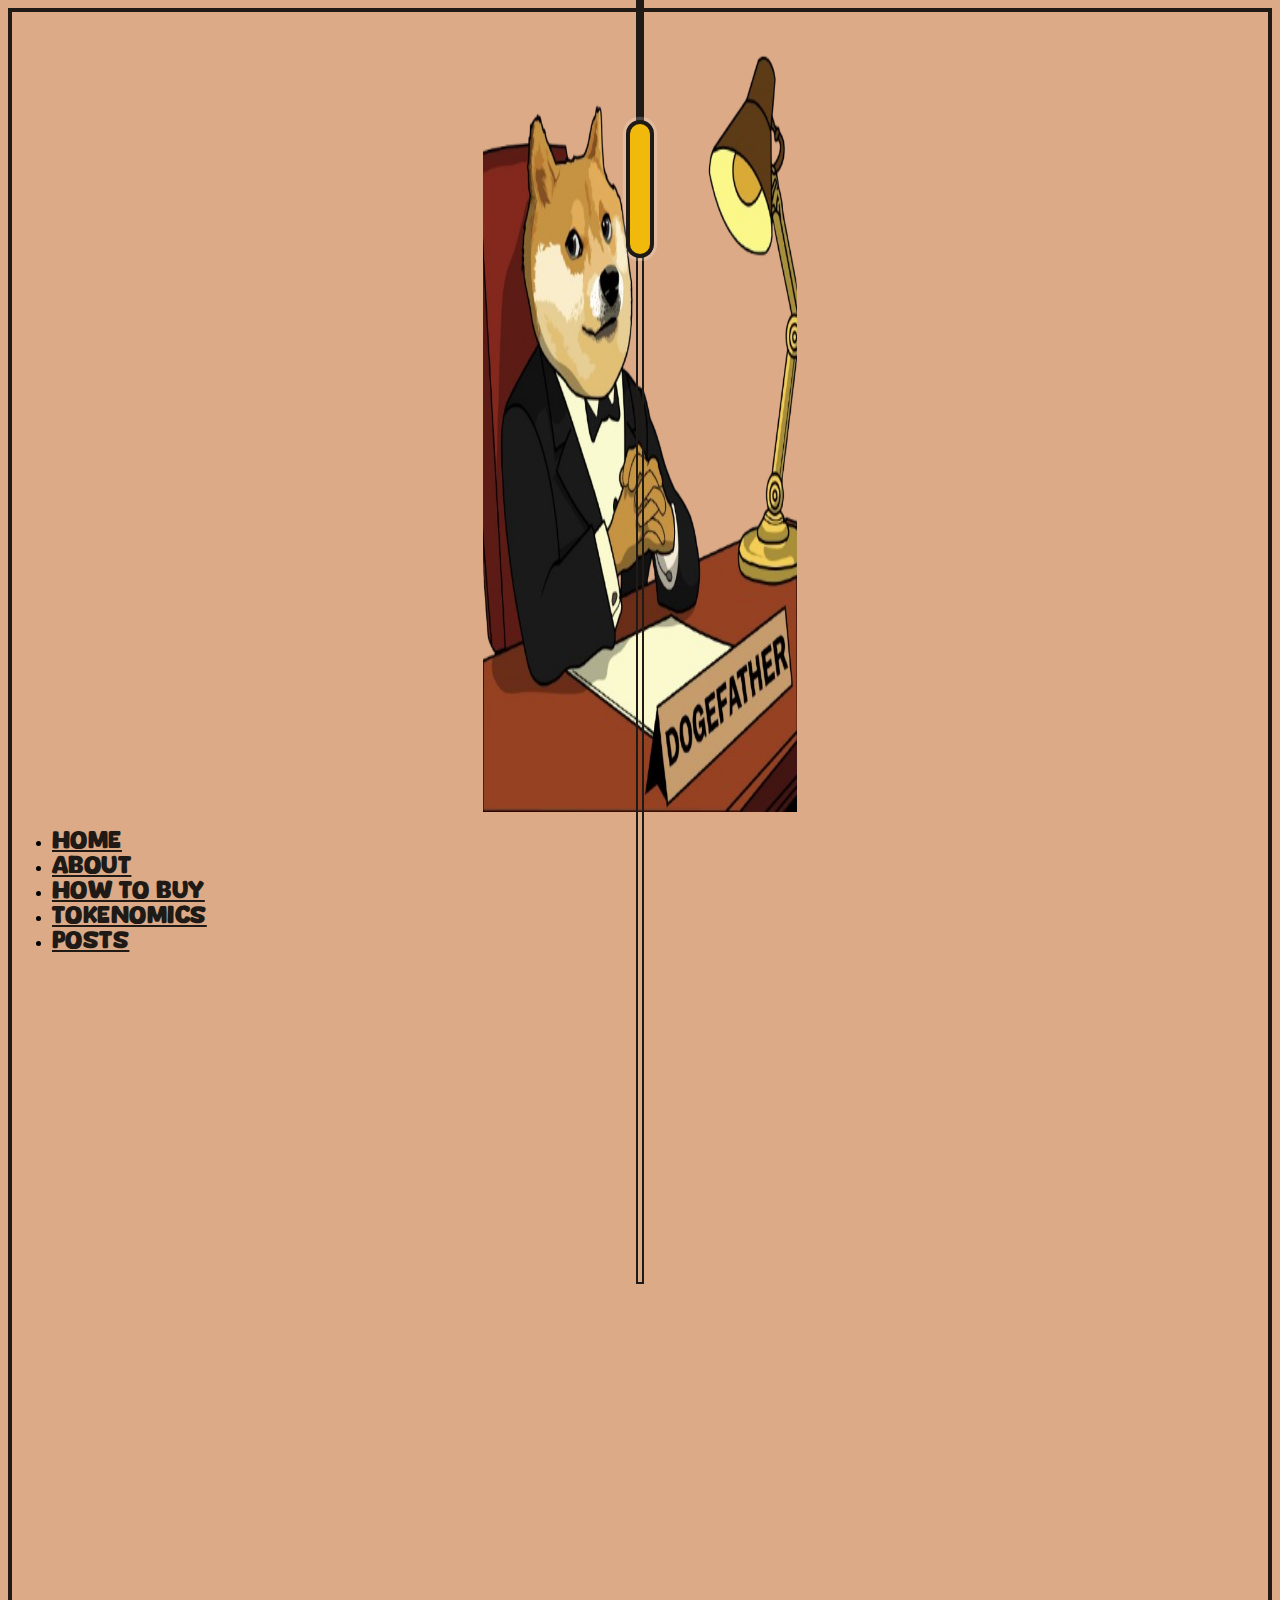
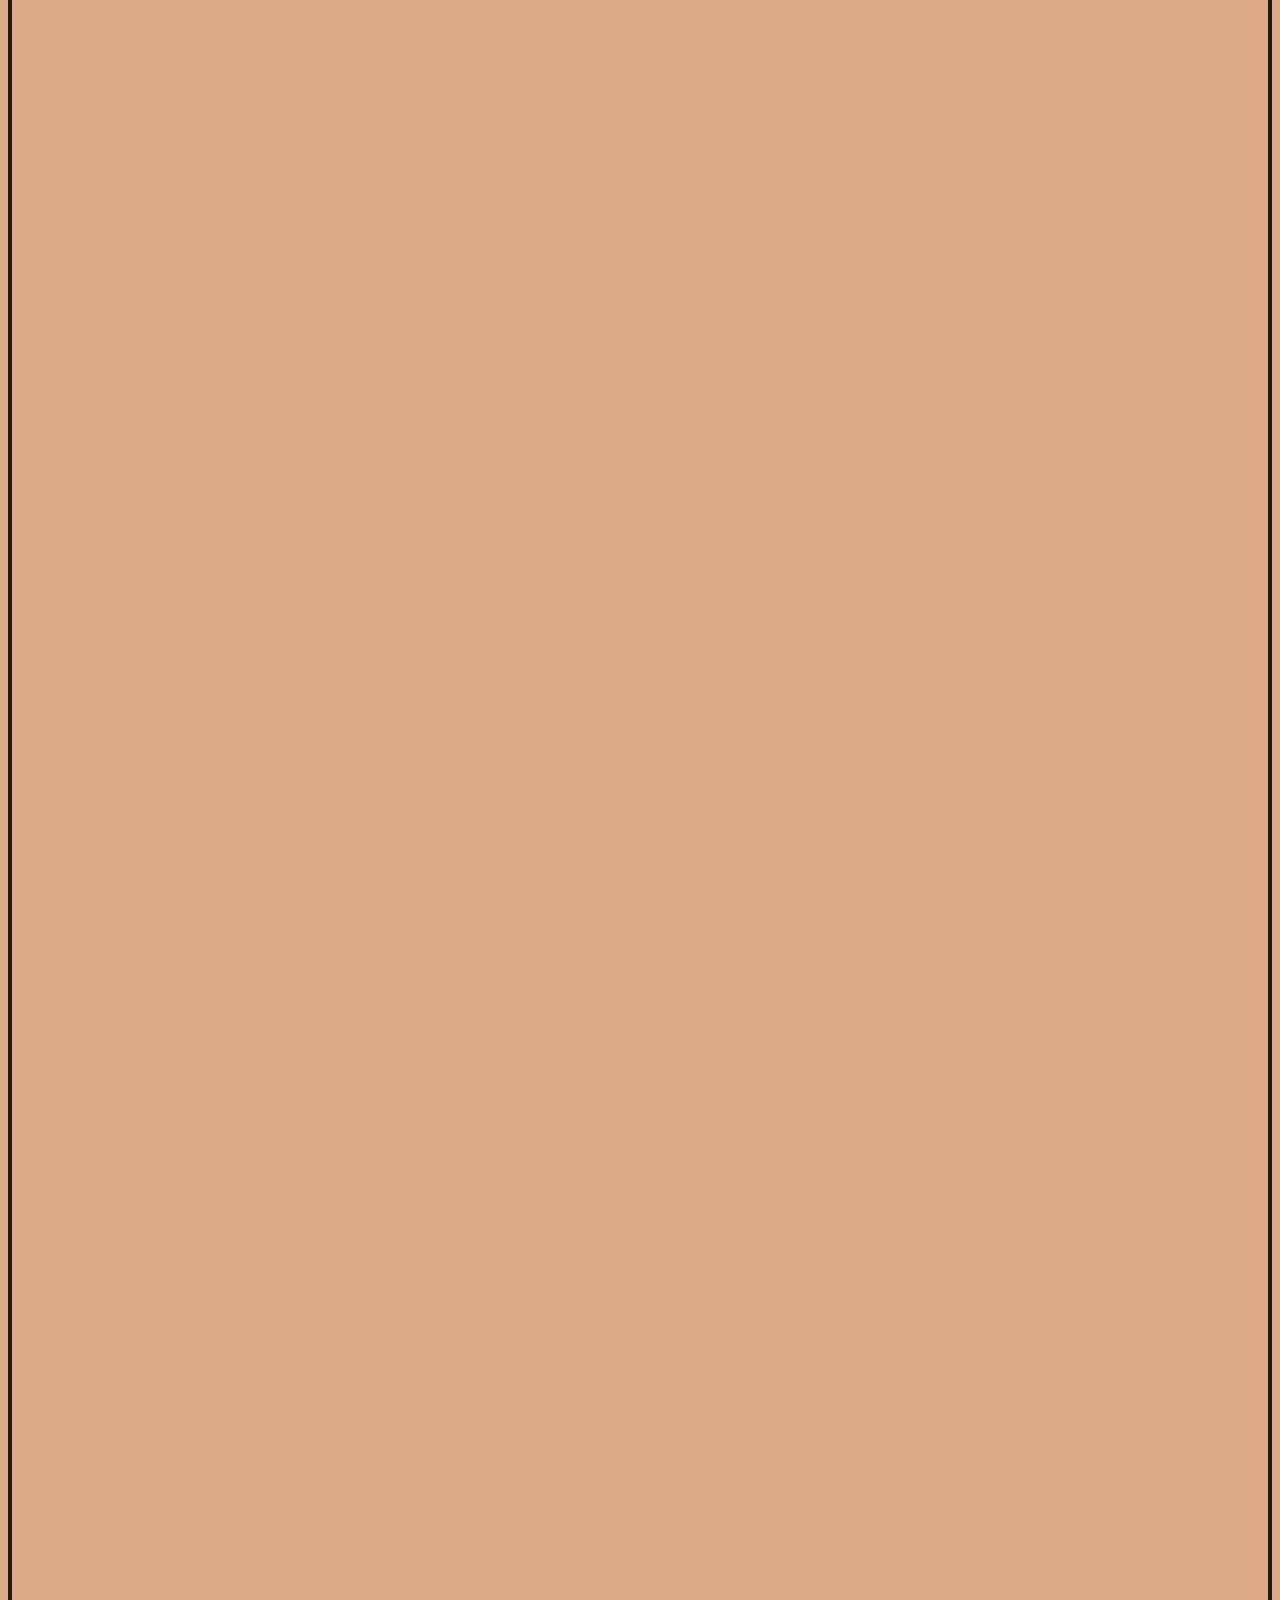
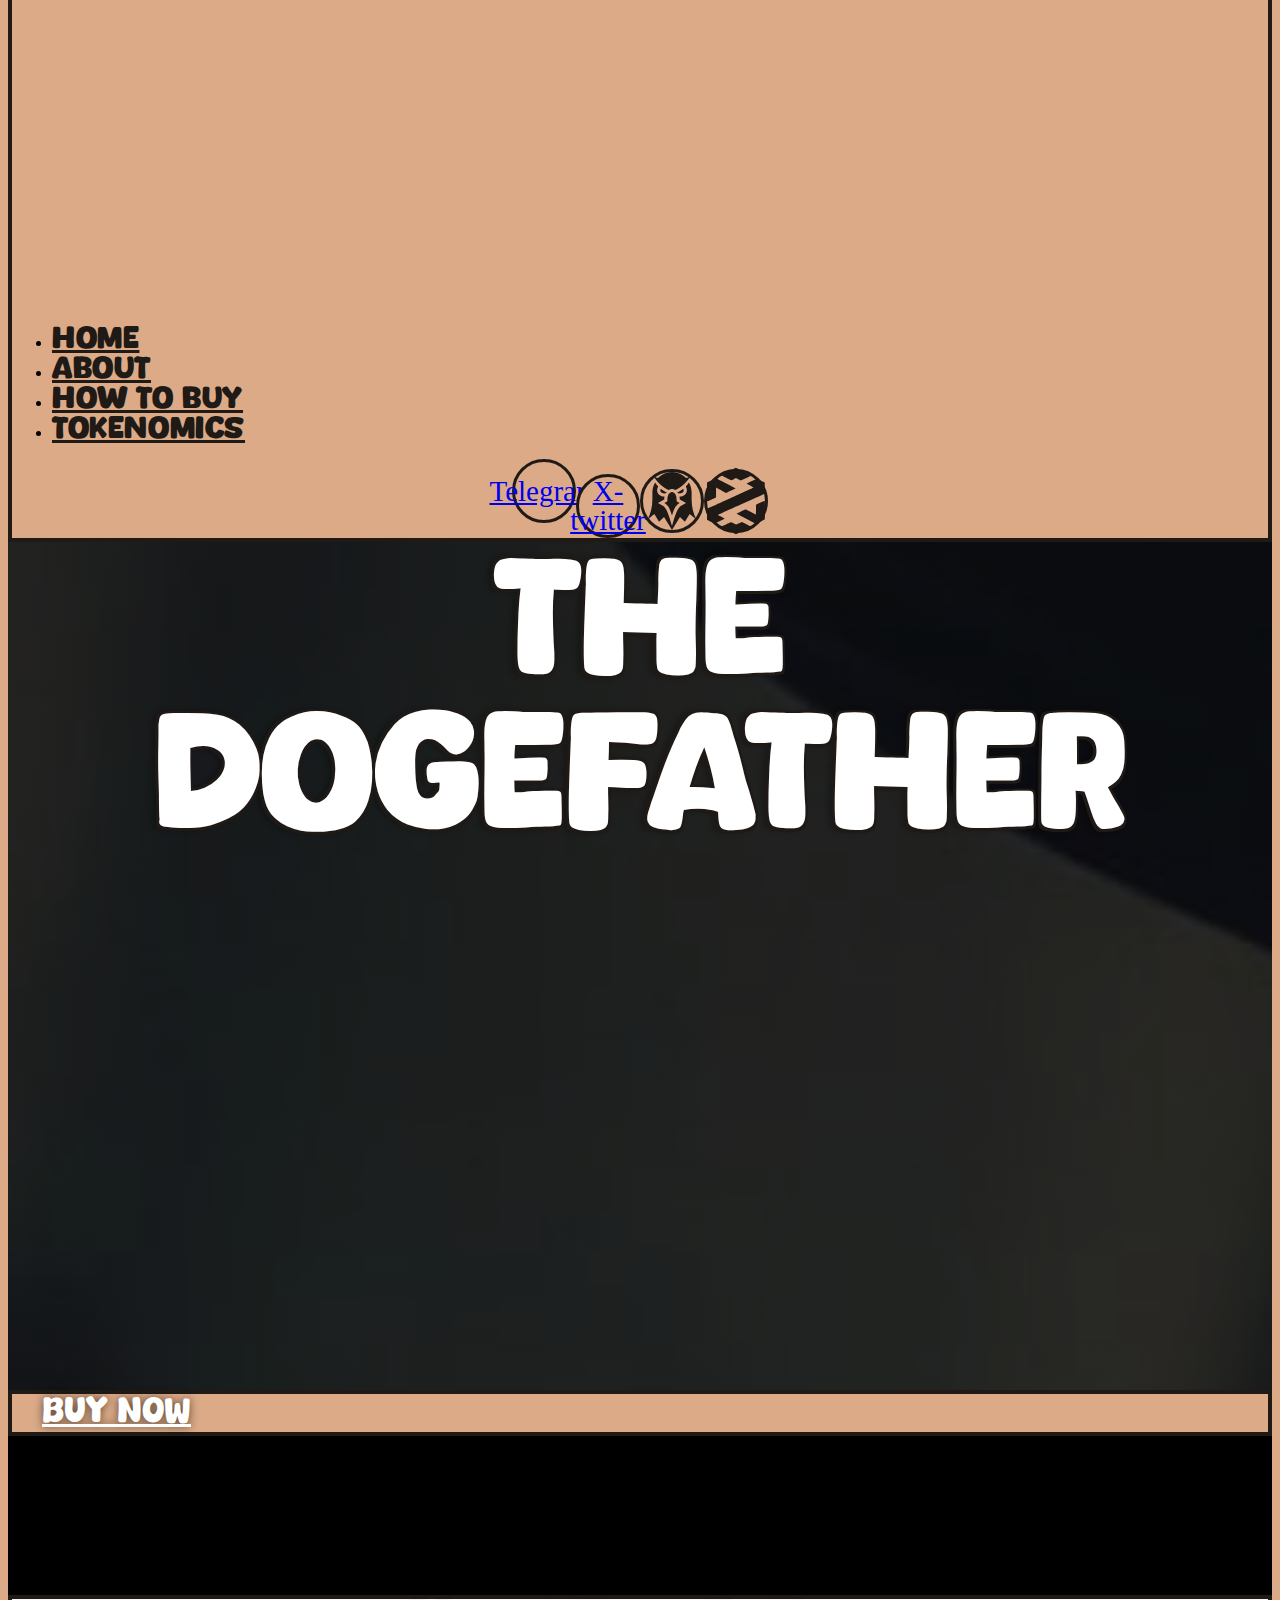
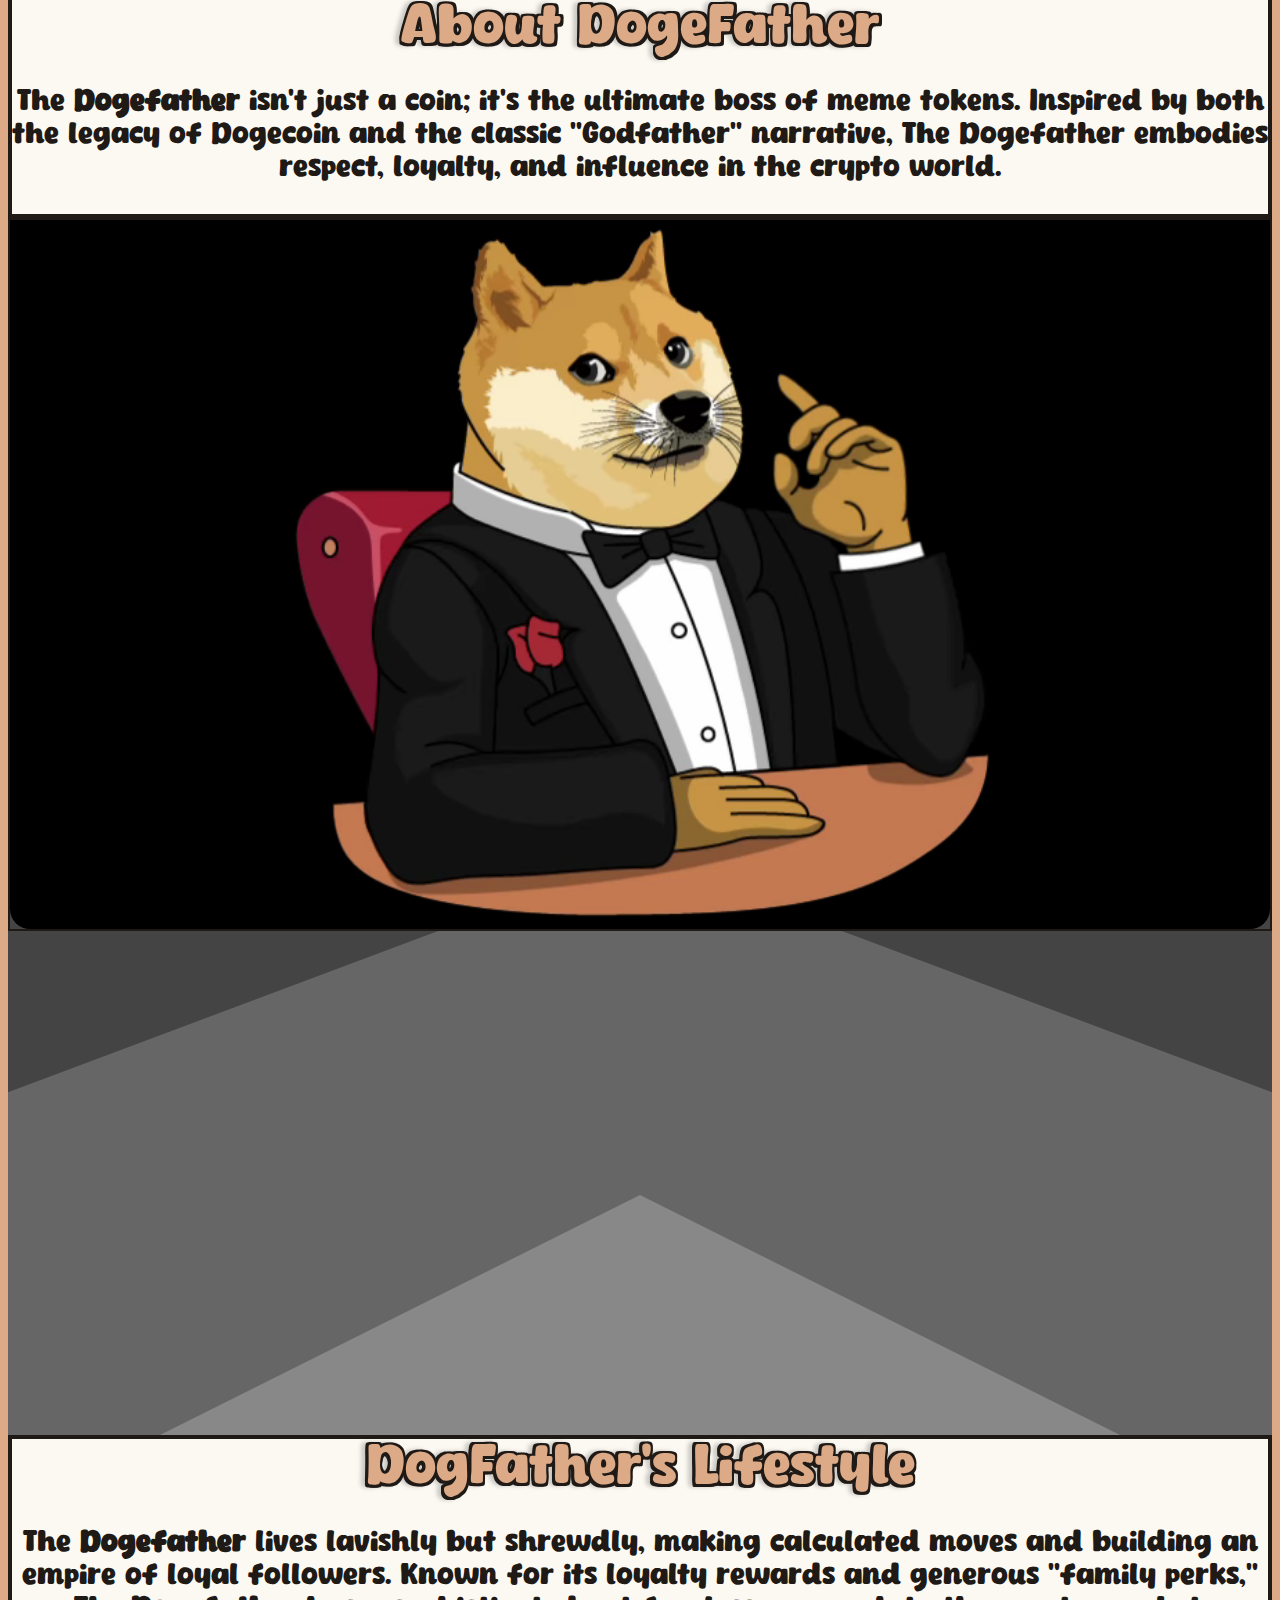
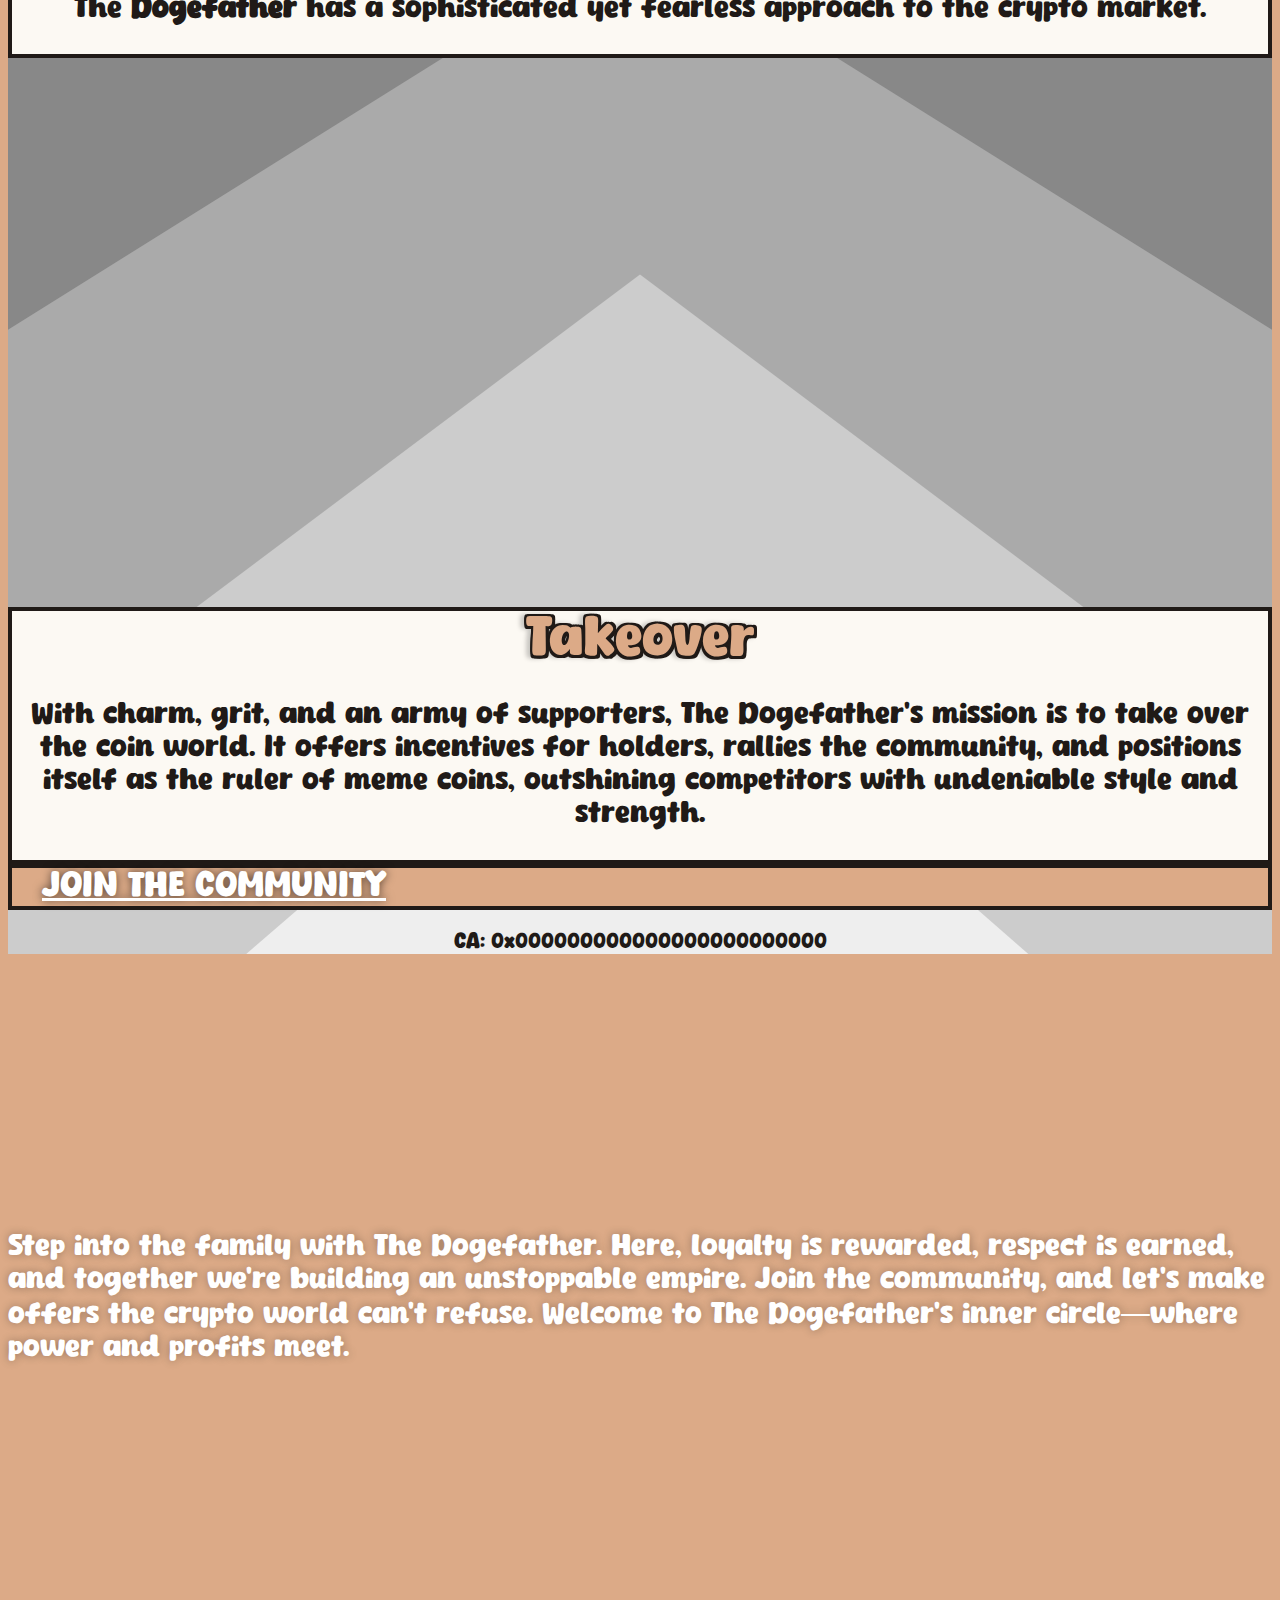
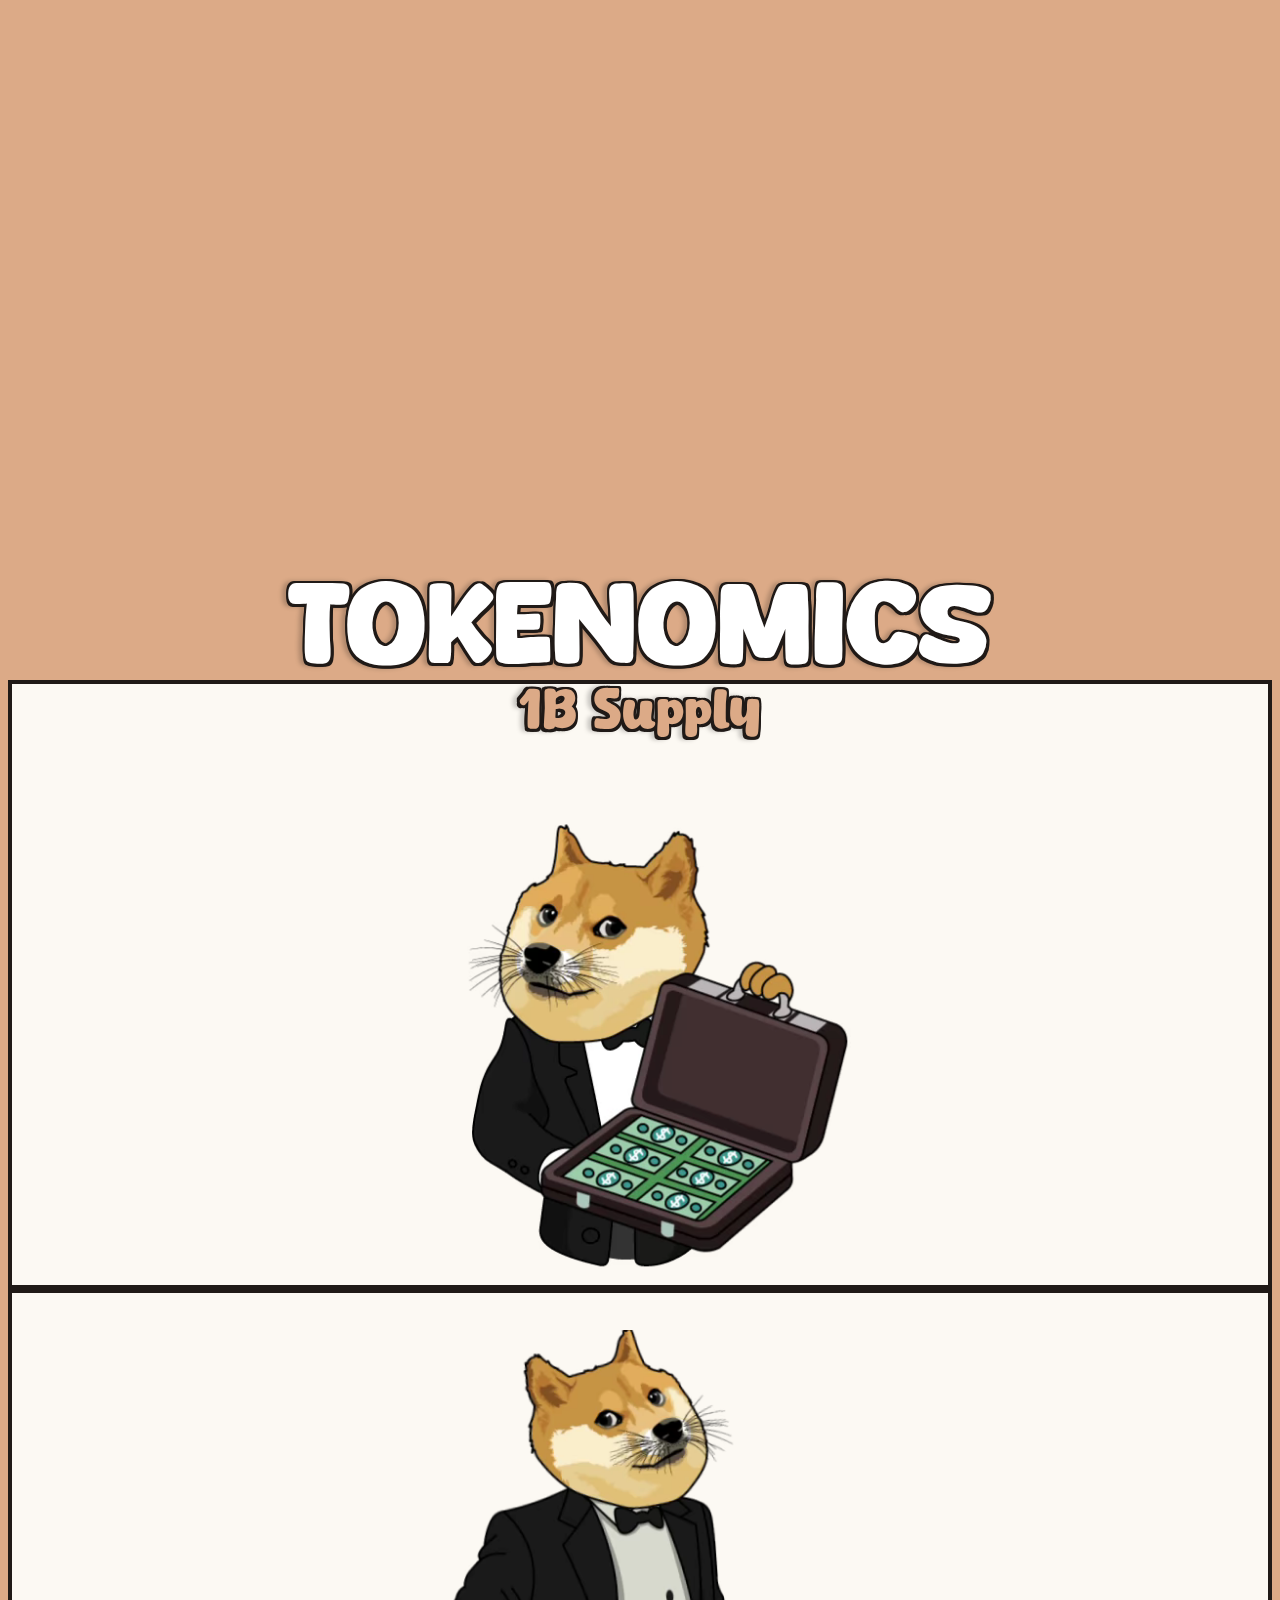
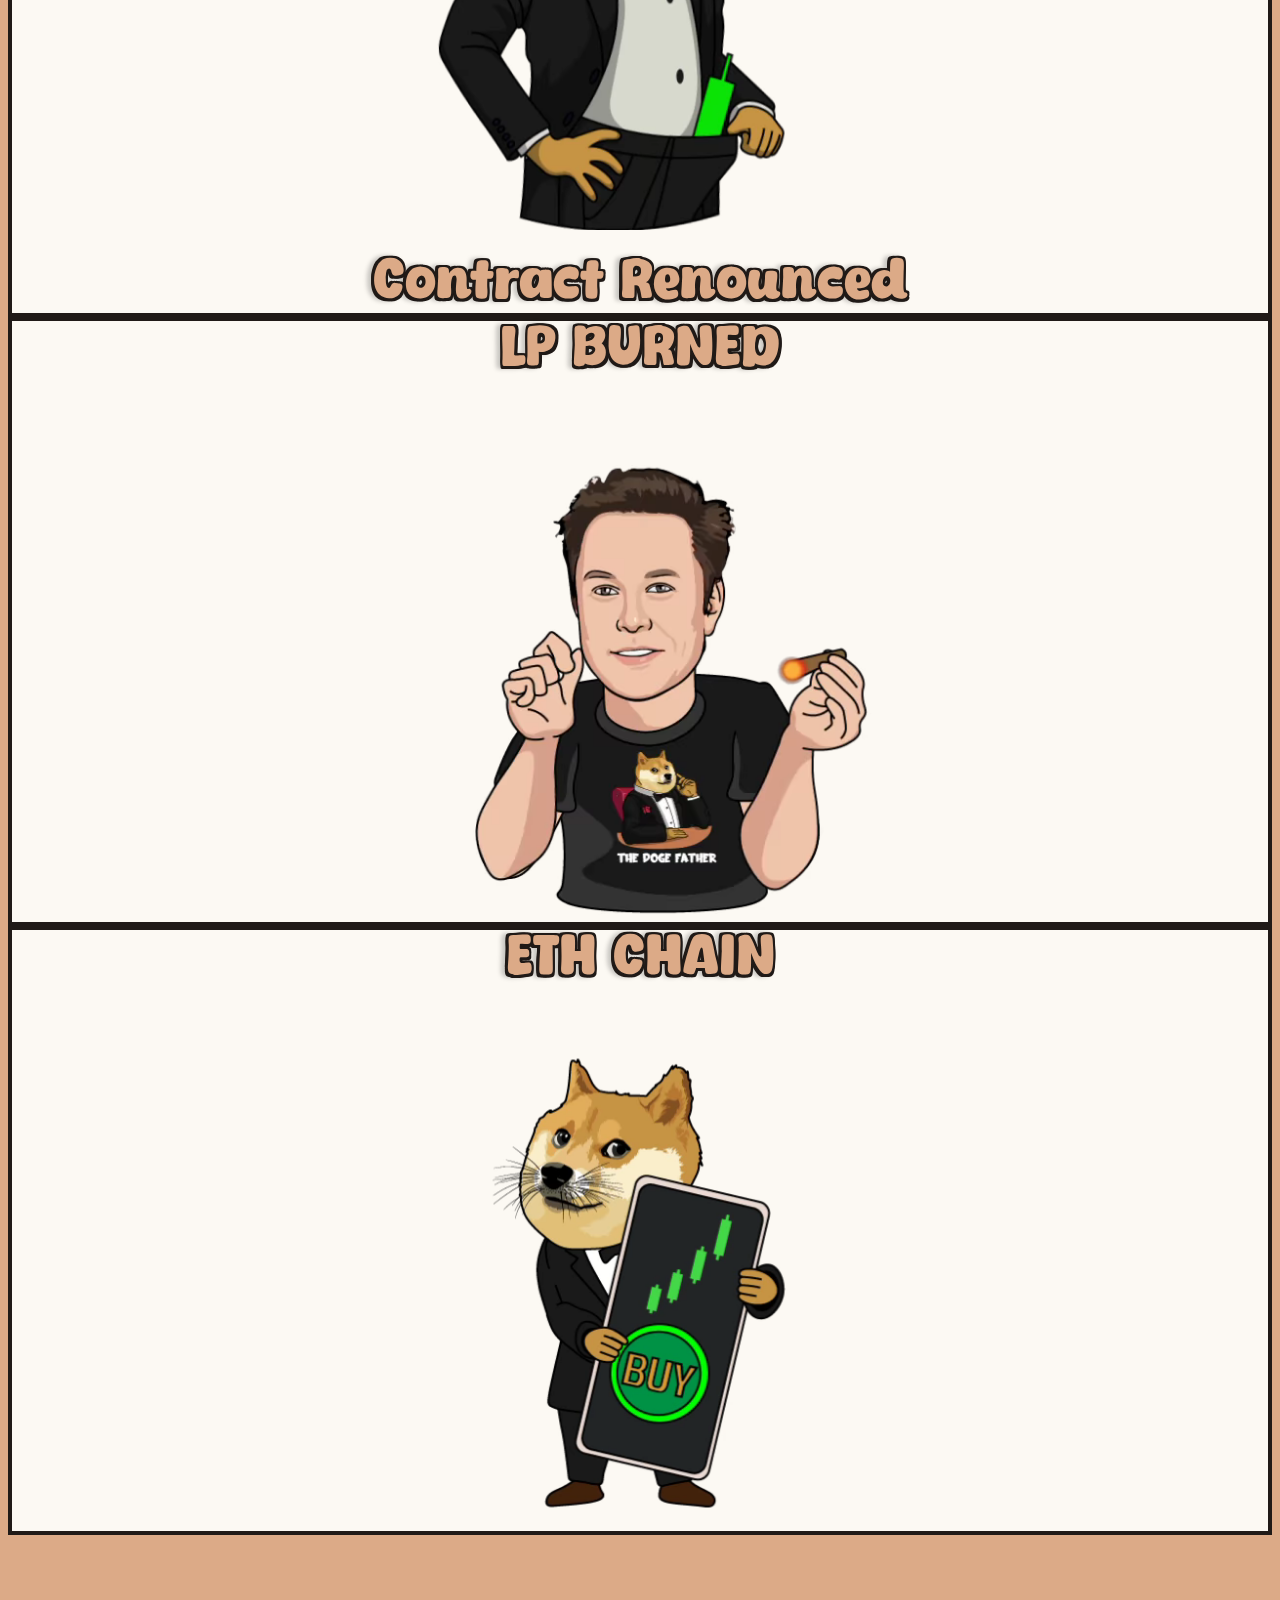
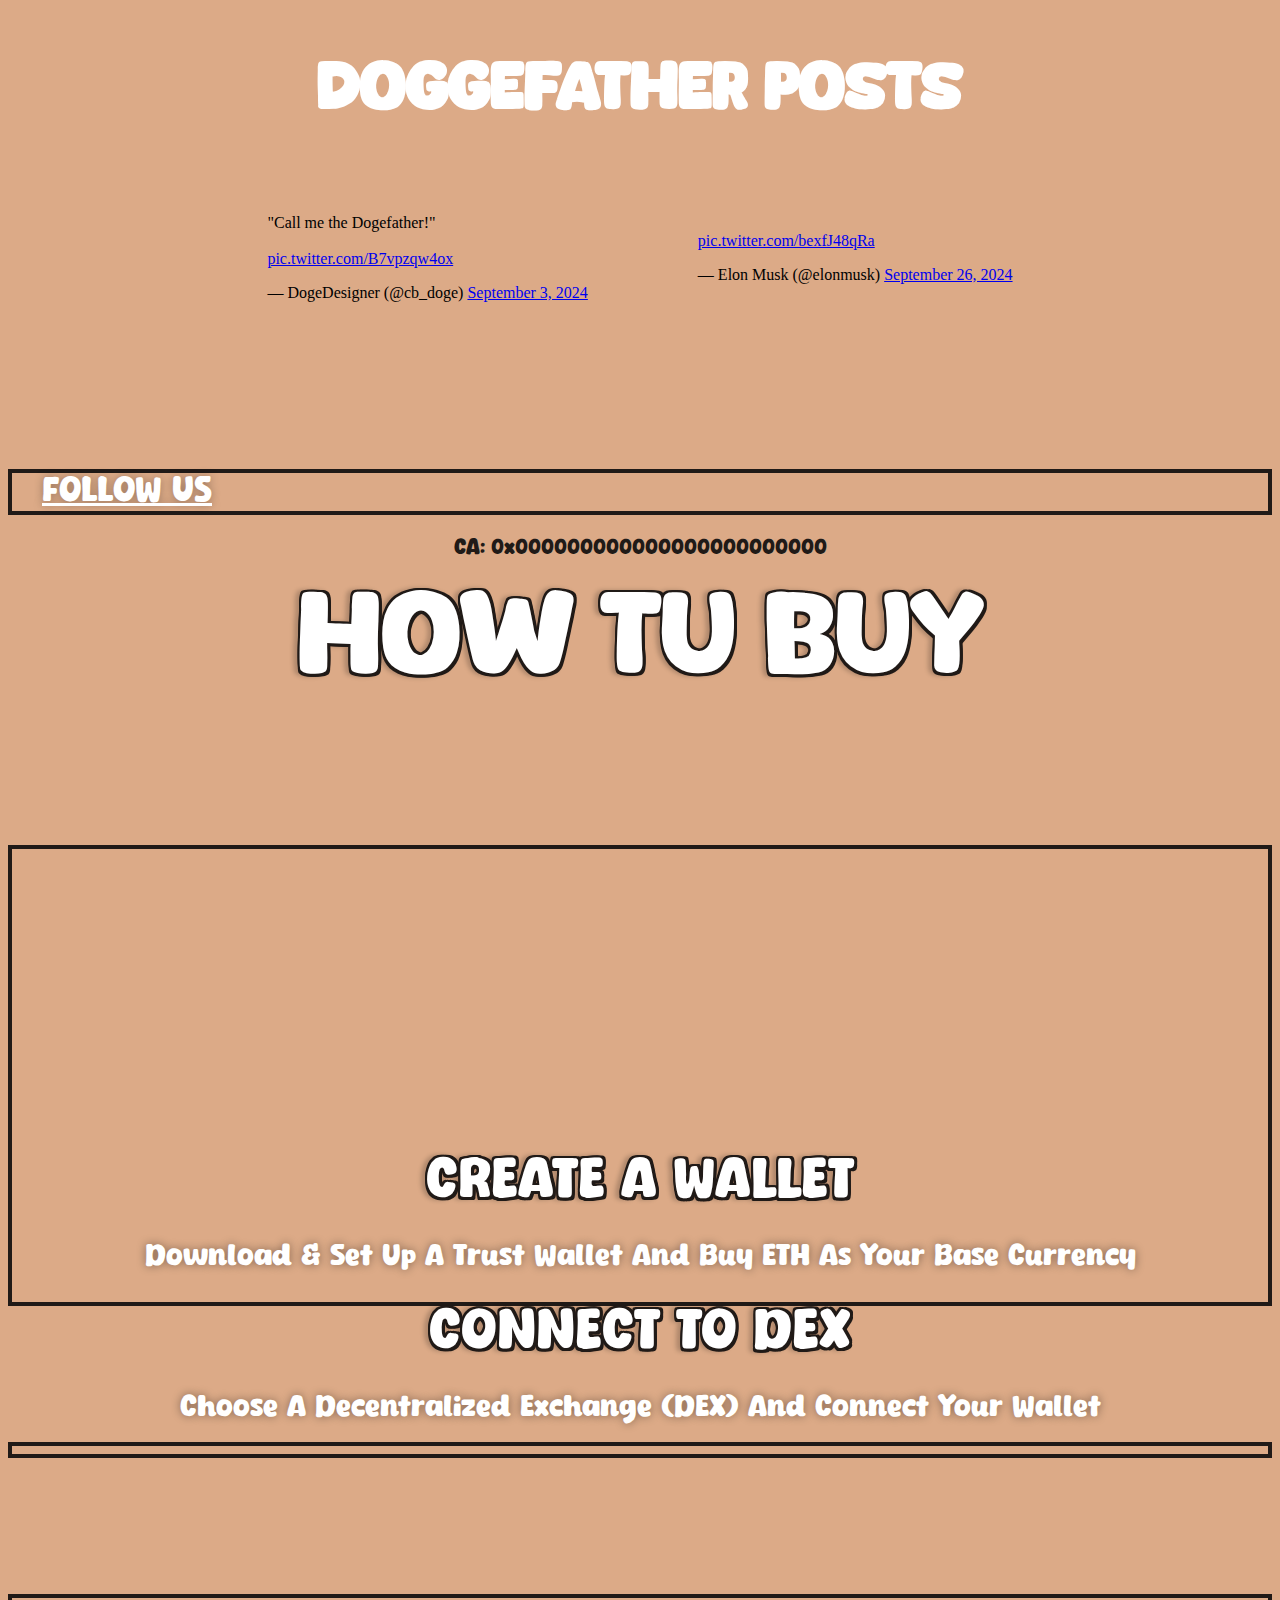
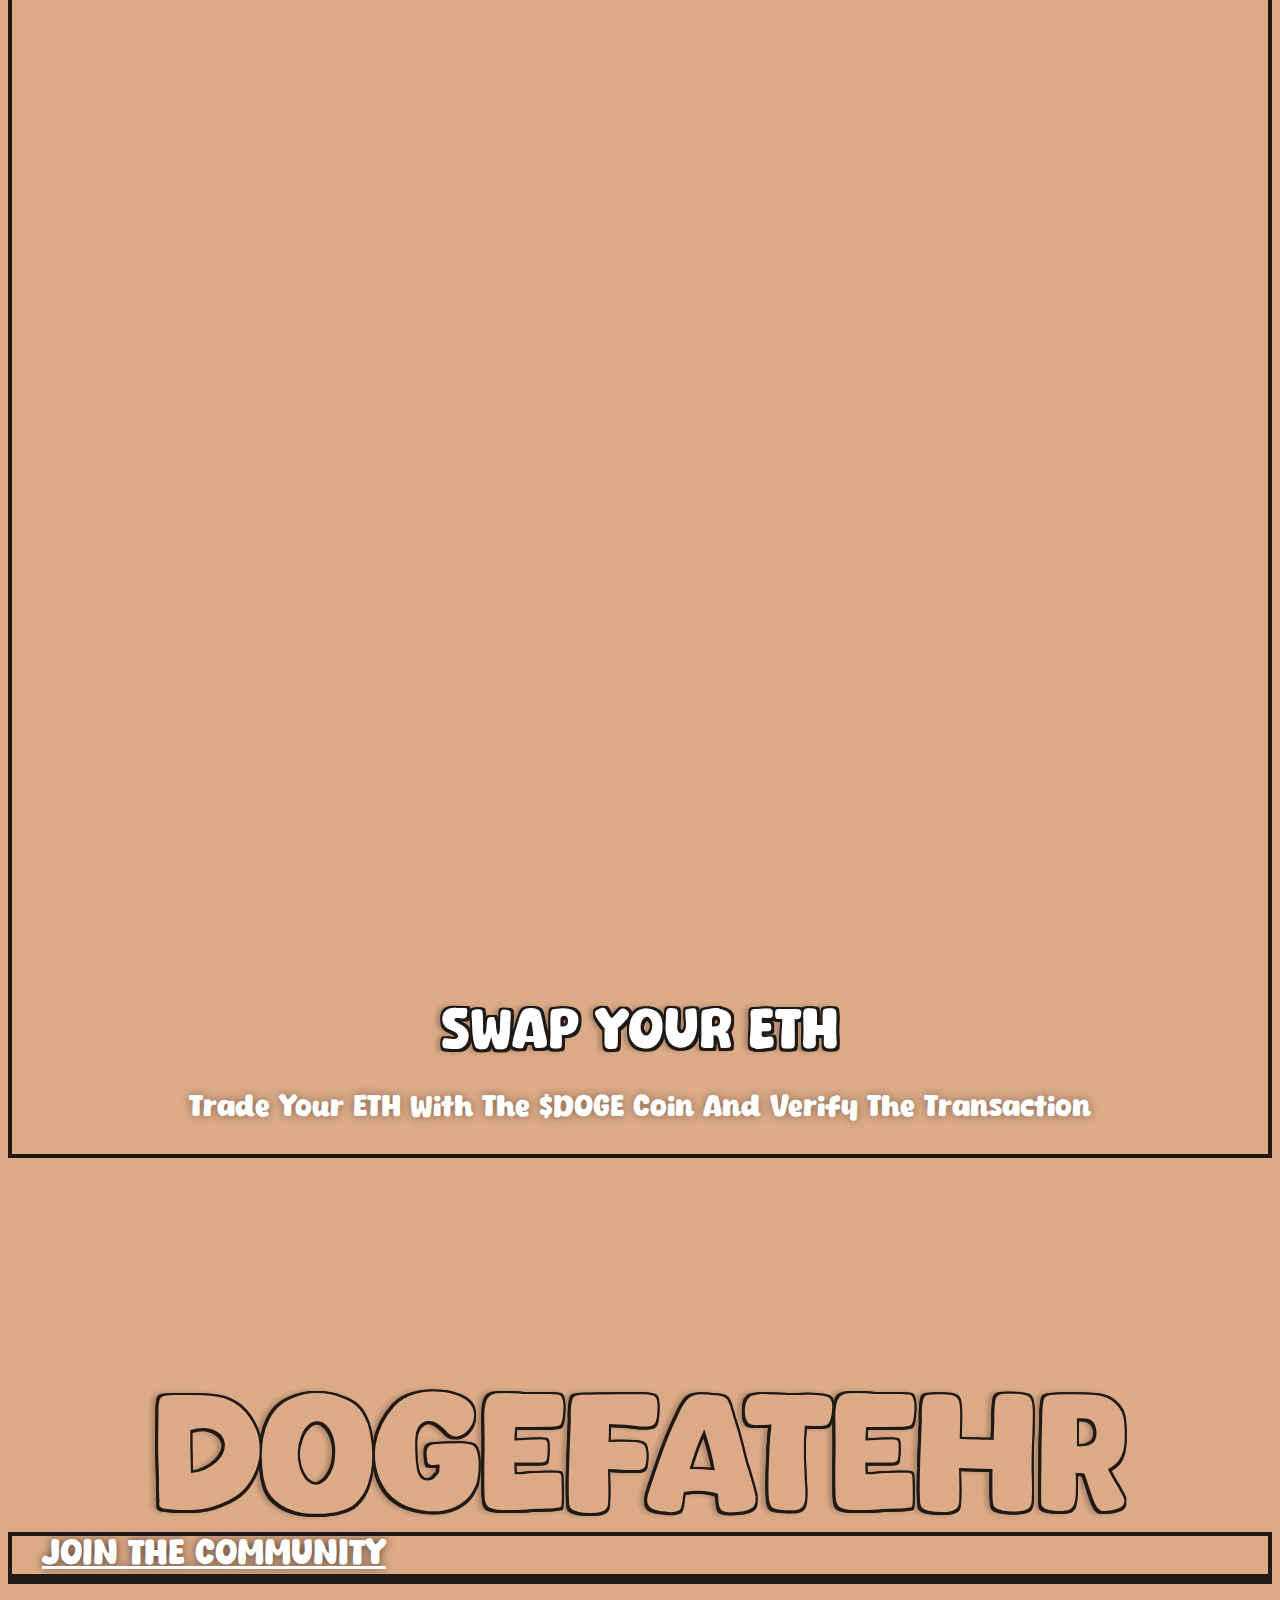
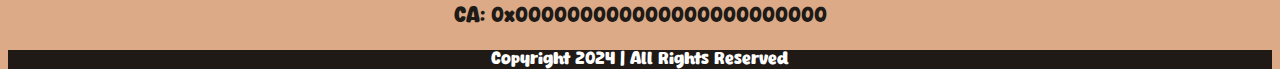
==== commit 0096fe98: "Update index.html" ====
--- a/index.html
+++ b/index.html
@@ -1435,7 +1435,7 @@
                           <span class="elementor-grid-item">
                             <a
                               class="elementor-icon elementor-social-icon elementor-social-icon-x-twitter elementor-repeater-item-2d06a10"
-                              href="https://x.com/DogeFatherElonM"
+                              href="https://x.com/TheDogeFatherEM"
                               target="_blank"
                             >
                               <span class="elementor-screen-only"
@@ -3229,7 +3229,7 @@
             <div class="elementor-button-wrapper">
               <a
                 class="elementor-button elementor-button-link elementor-size-sm"
-                href="https://x.com/DogeFatherElonM"
+                href="https://x.com/TheDogeFatherEM"
                 target="_blank"
               >
                 <span class="elementor-button-content-wrapper">
--- a/storage/elementor/css/post-23.css
+++ b/storage/elementor/css/post-23.css
@@ -509,7 +509,7 @@
   .elementor-element.elementor-element-359c3b6
   > .elementor-motion-effects-container
   > .elementor-motion-effects-layer {
-  background-image: url("https://capybaraeth.meme/wp-content/uploads/2024/09/66d03066f8f8d46dbd9ea1b9_about-bg-1.svg");
+  background-image: url("../../../images/cornered-stairs.svg");
   background-position: top center;
   background-repeat: no-repeat;
   background-size: cover;
@@ -1491,15 +1491,15 @@
   .elementor-element.elementor-element-9cdfa4c:not(
     .elementor-motion-effects-element-type-background
   ),
-.elementor-23
+/* .elementor-23
   .elementor-element.elementor-element-9cdfa4c
   > .elementor-motion-effects-container
   > .elementor-motion-effects-layer {
-  background-image: url("https://capybaraeth.meme/wp-content/uploads/2024/09/66d03066f8f8d46dbd9ea1b9_about-bg-1.svg");
+  background-image: url("../../../images/cornered-stairs.svg");
   background-position: top center;
   background-repeat: no-repeat;
   background-size: cover;
-}
+} */
 .elementor-23 .elementor-element.elementor-element-9cdfa4c::before,
 .elementor-23
   .elementor-element.elementor-element-9cdfa4c
@@ -3196,7 +3196,7 @@
   .elementor-element.elementor-element-fc6cdd7
   > .elementor-motion-effects-container
   > .elementor-motion-effects-layer {
-  background-image: url("https://capybaraeth.meme/wp-content/uploads/2024/09/66d03066f8f8d46dbd9ea1b9_about-bg-1.svg");
+  background-image: url("../../../images/varying-stripes.svg");
   background-position: top center;
   background-repeat: no-repeat;
   background-size: cover;
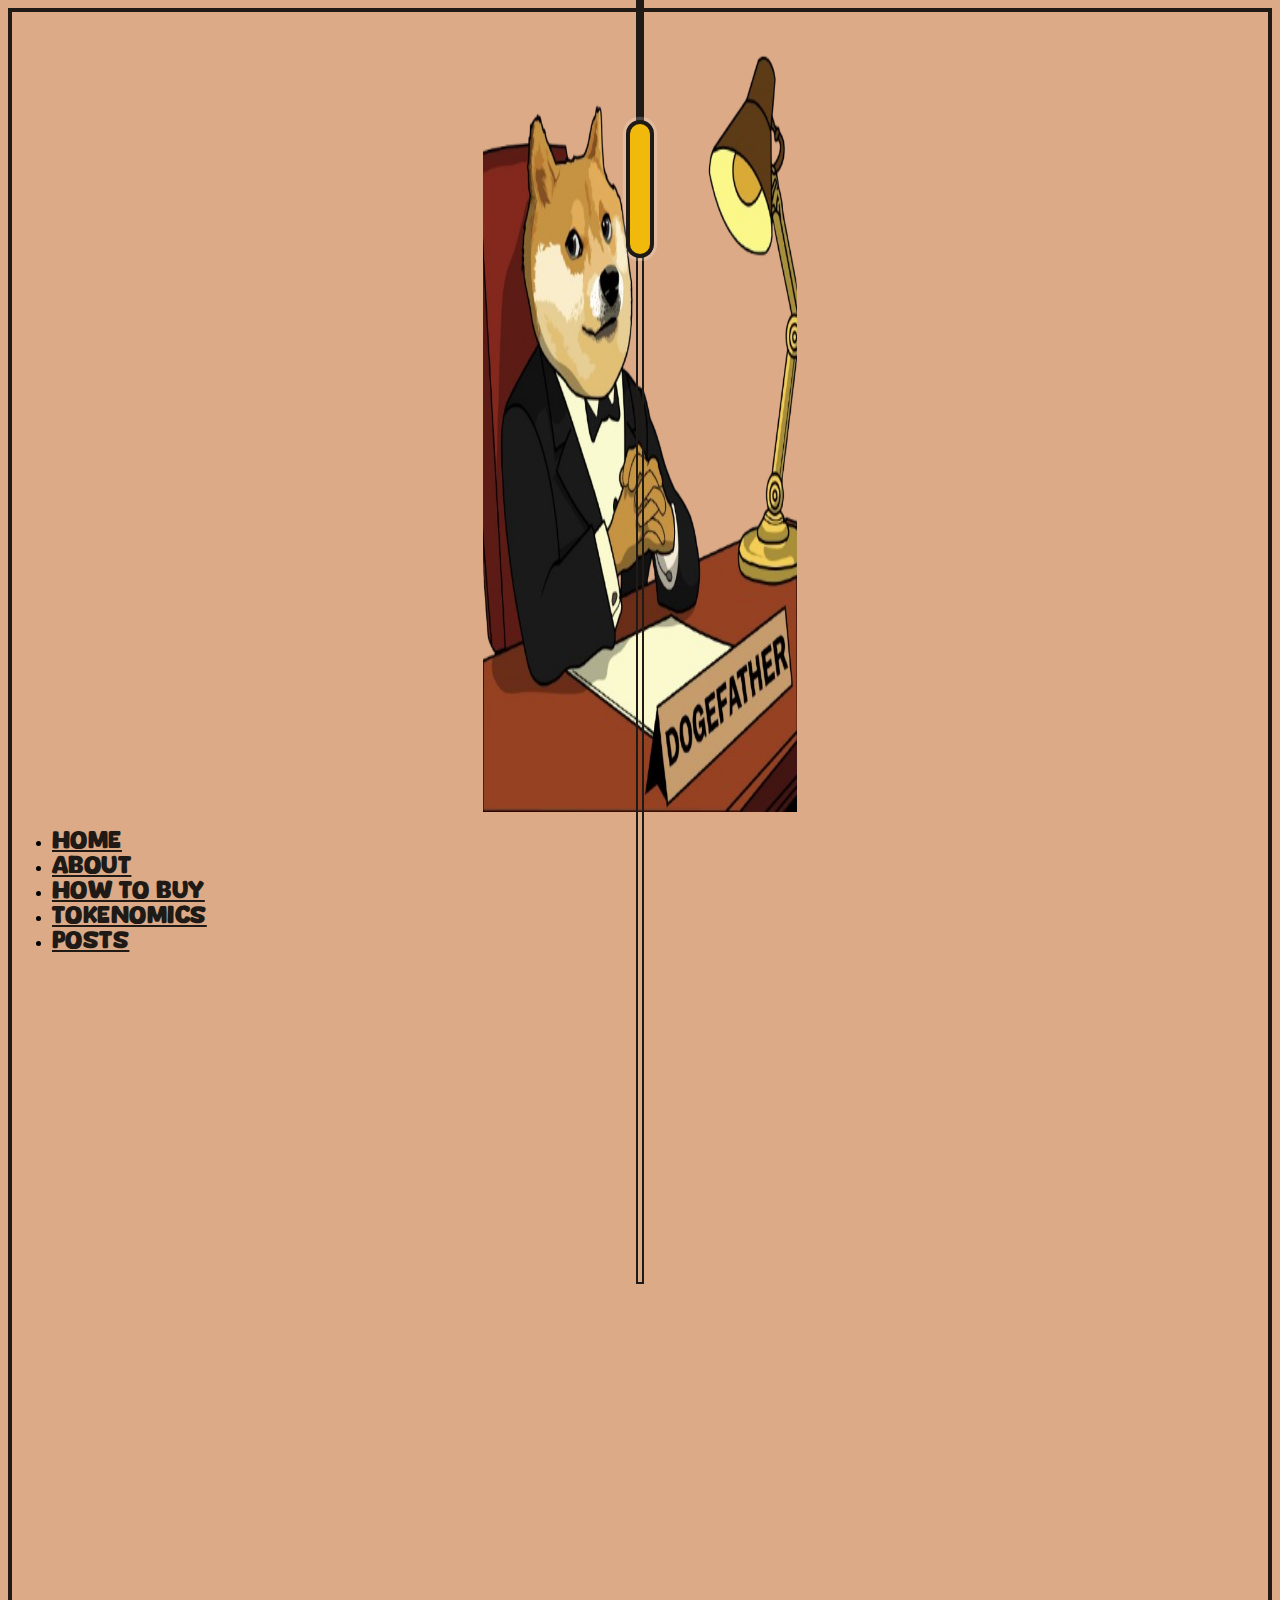
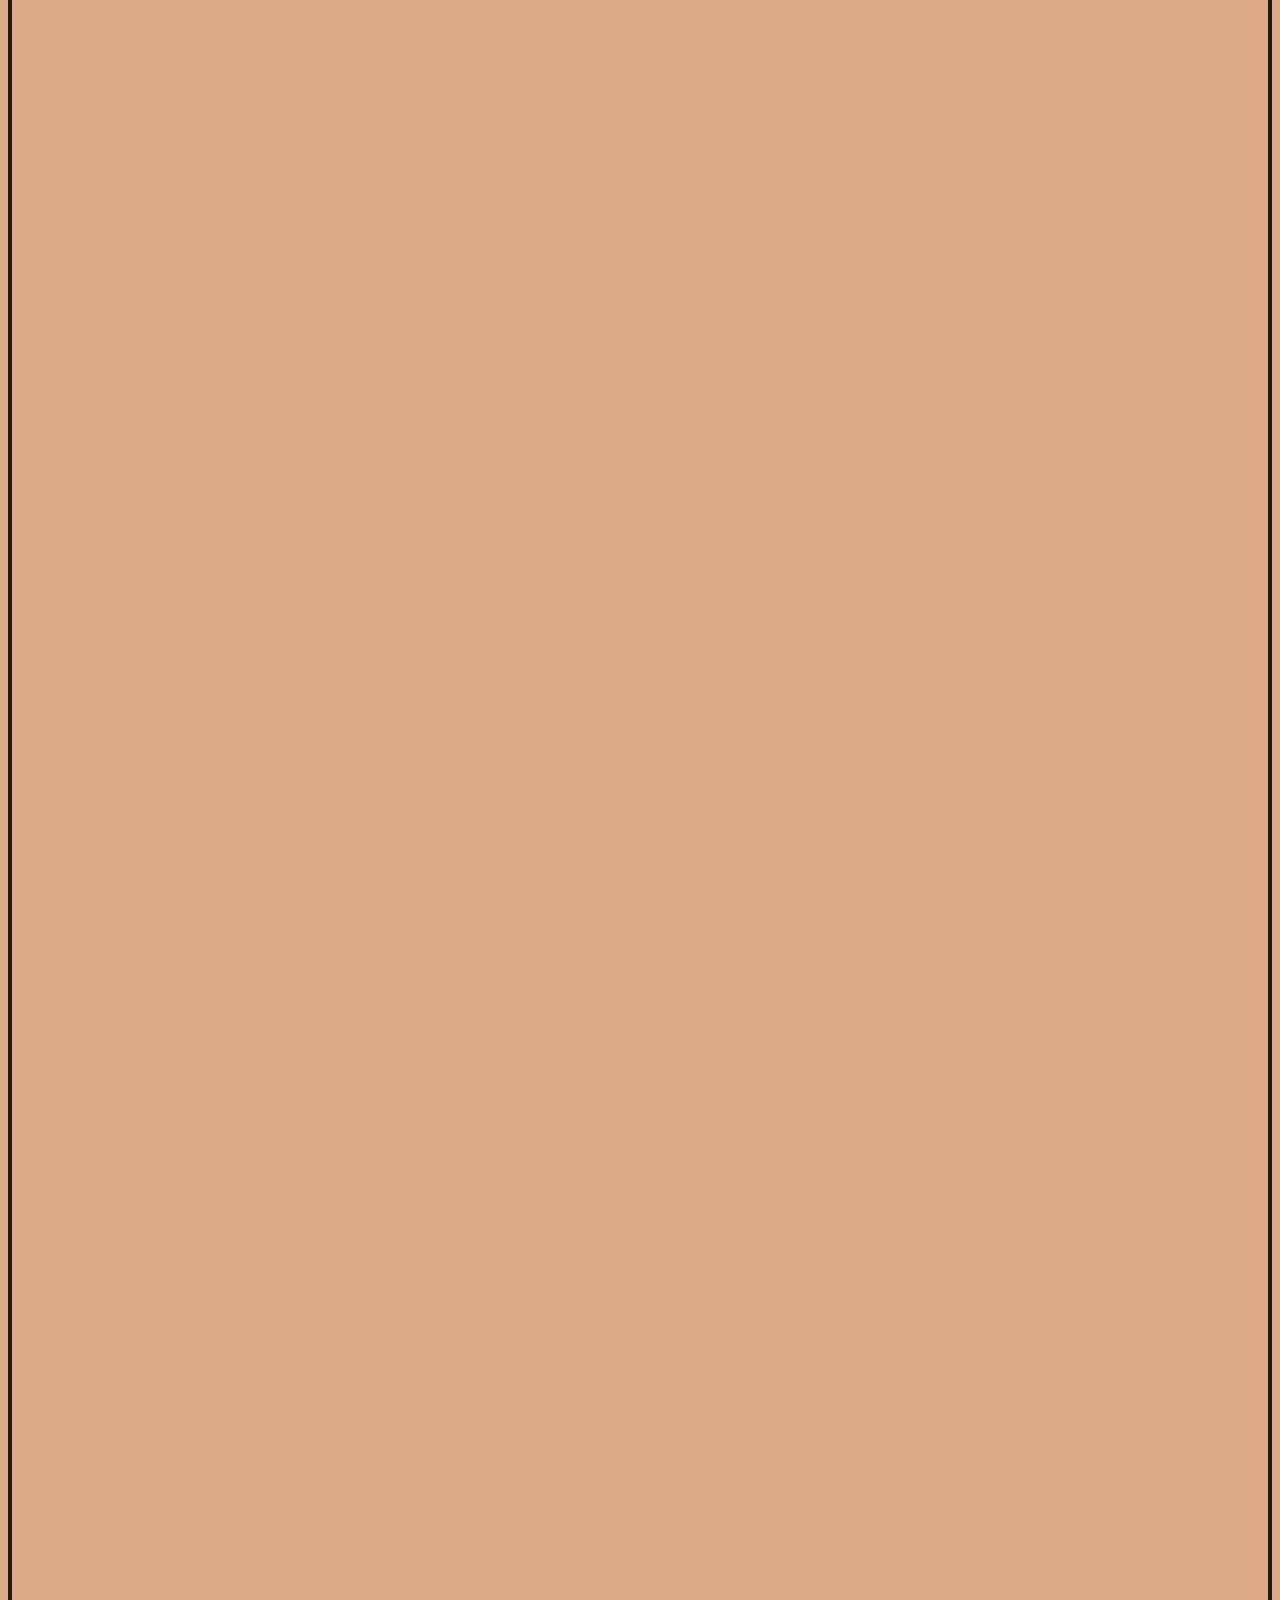
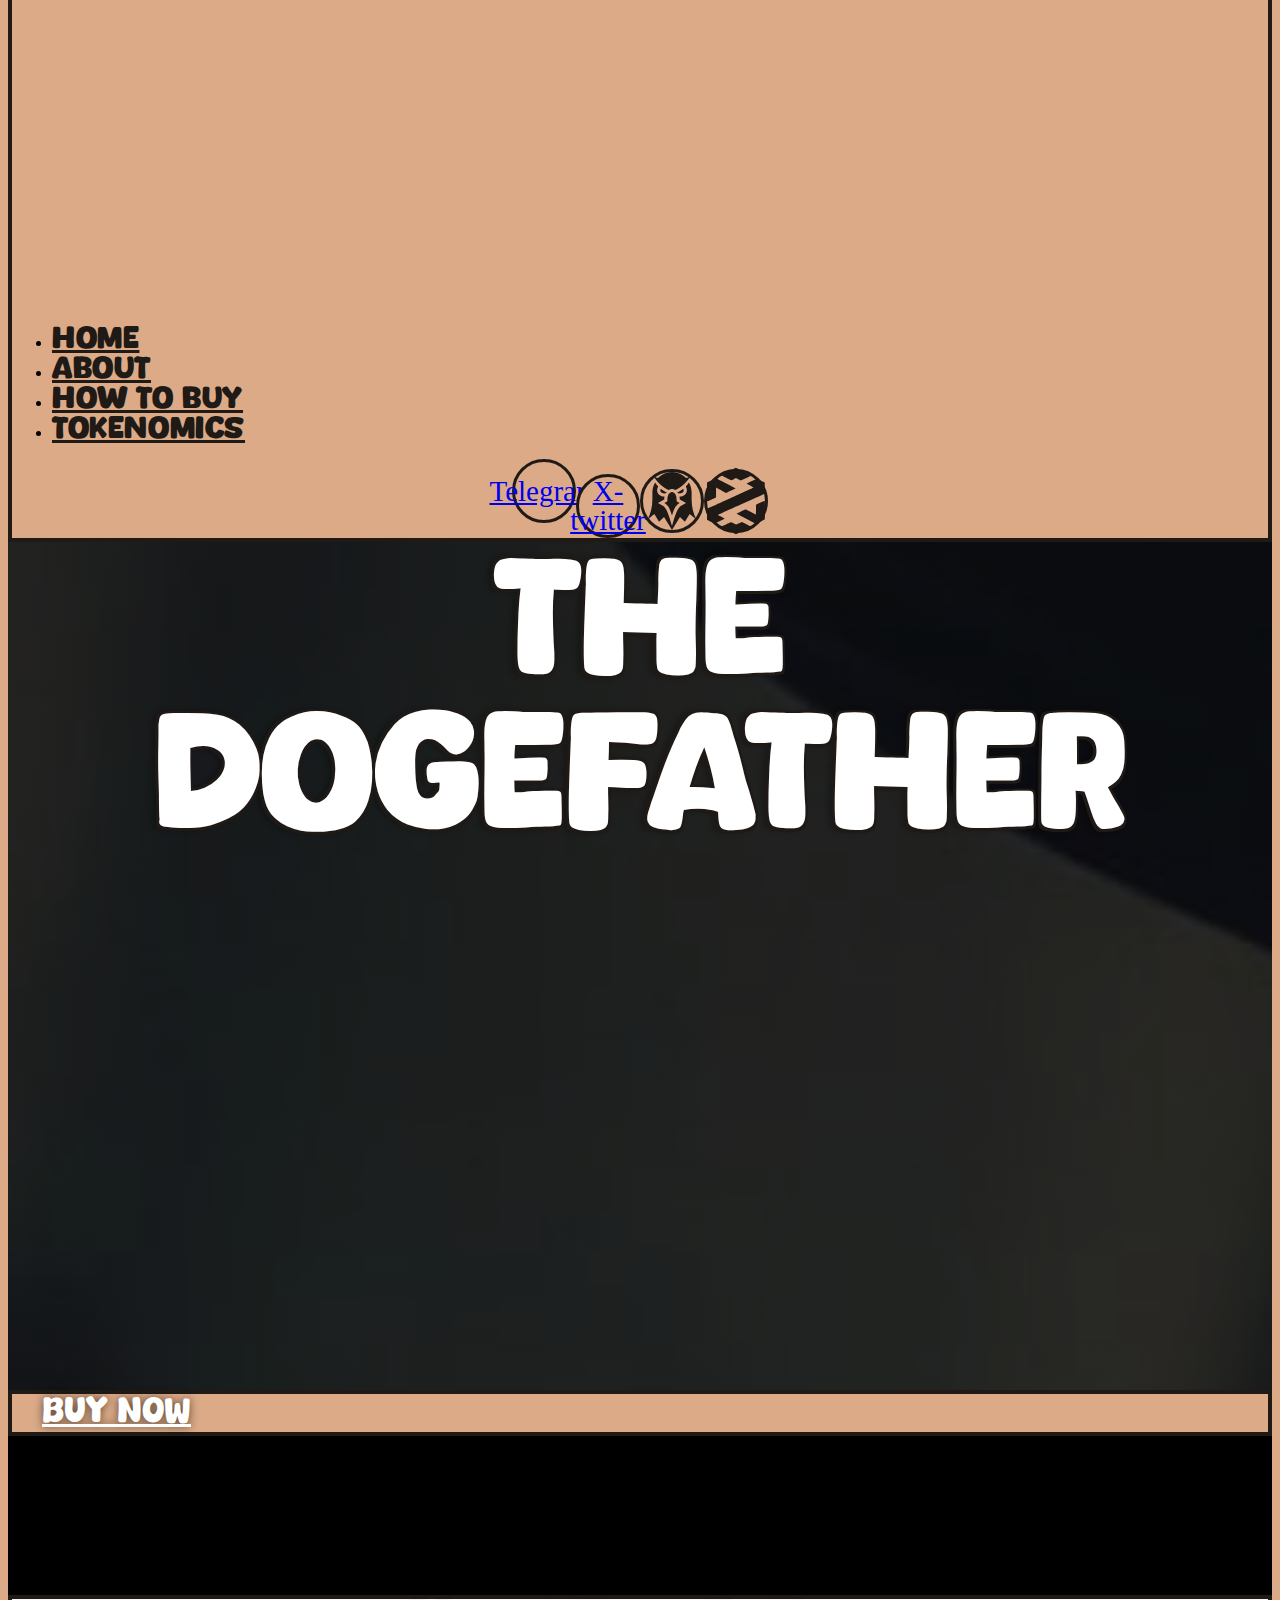
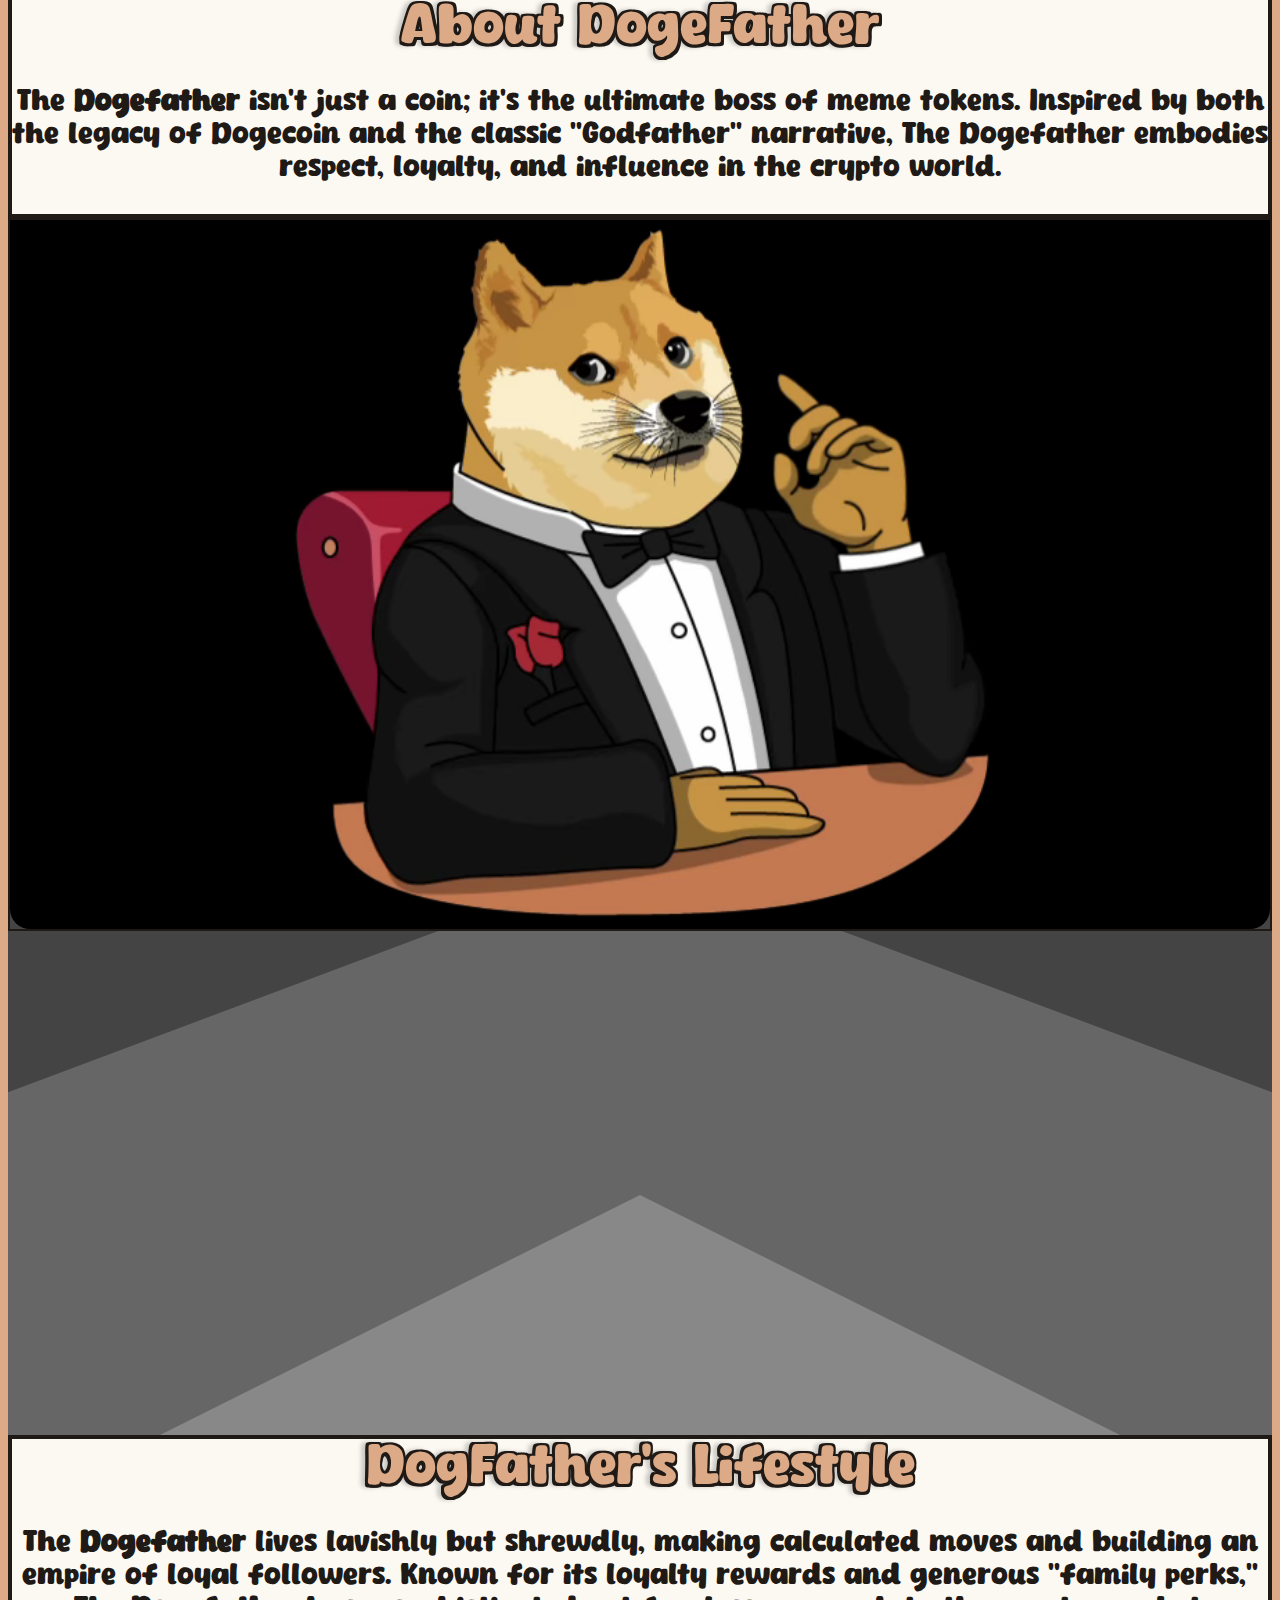
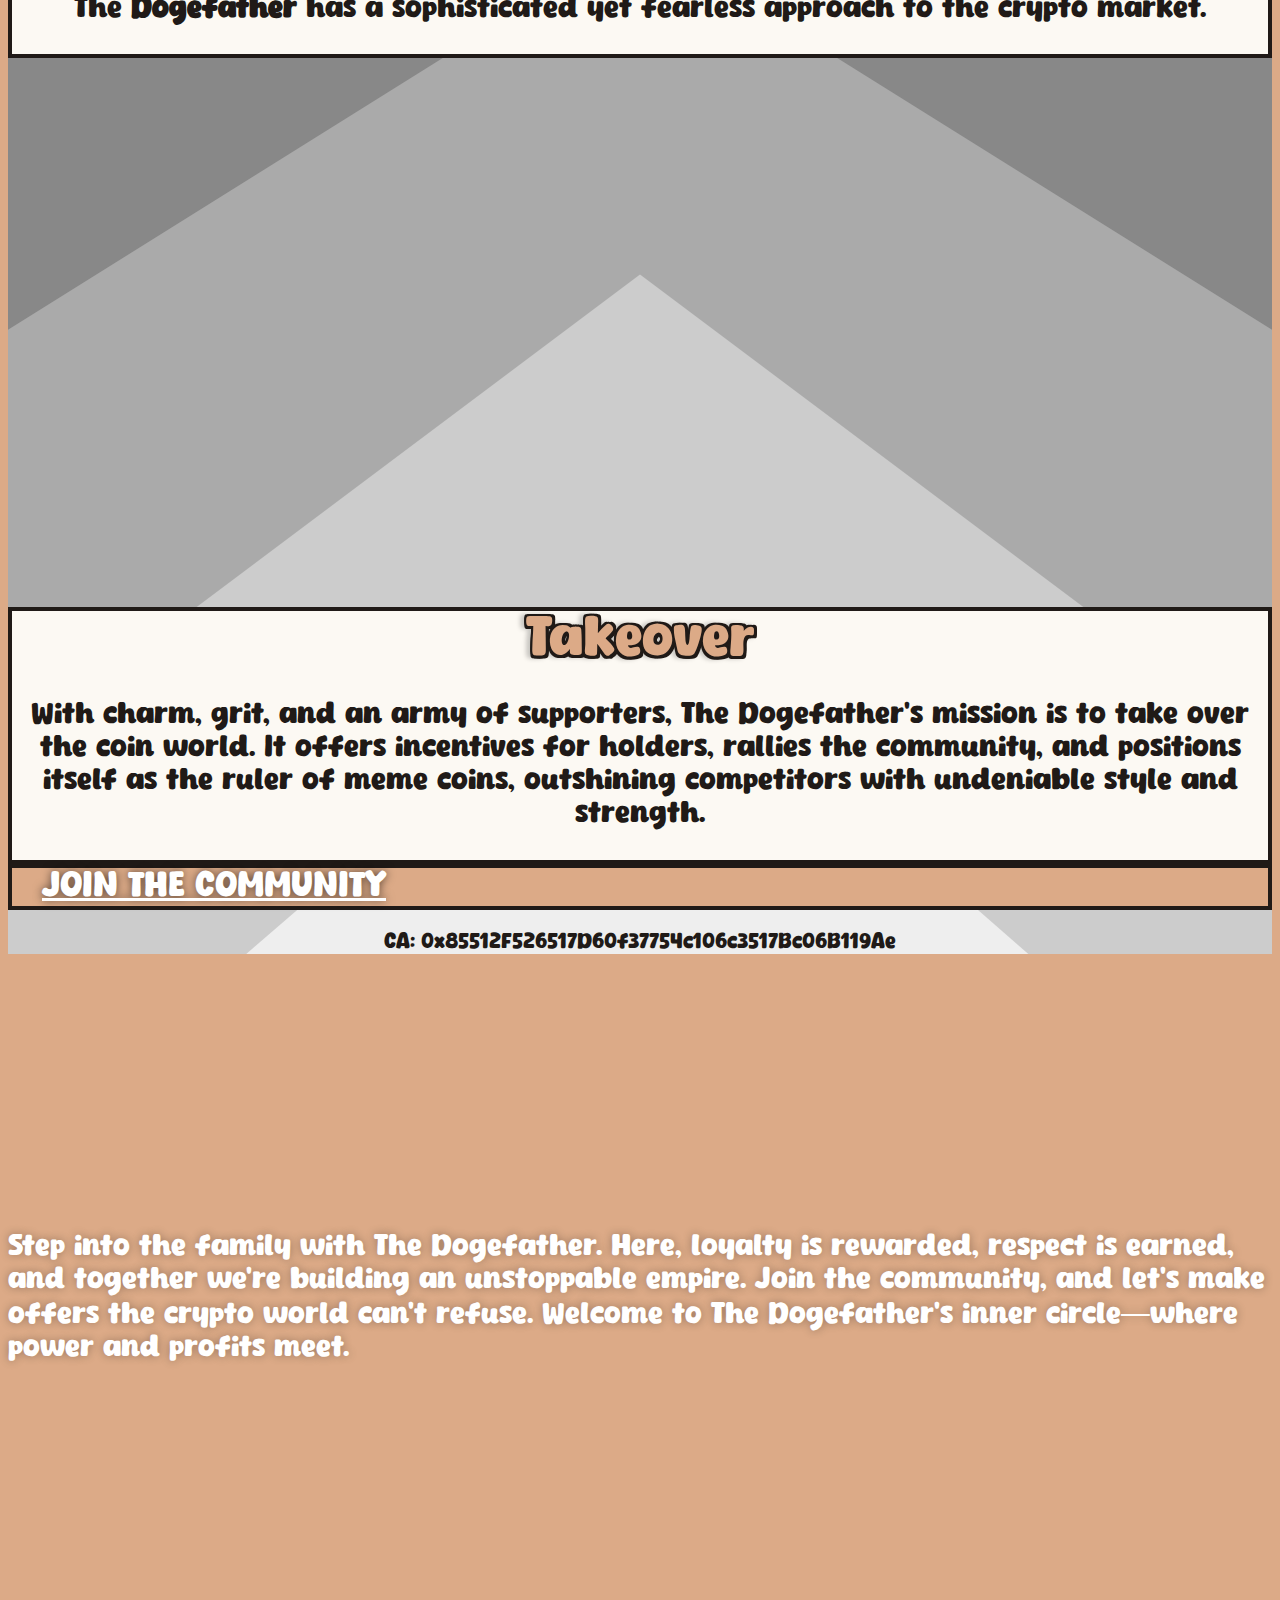
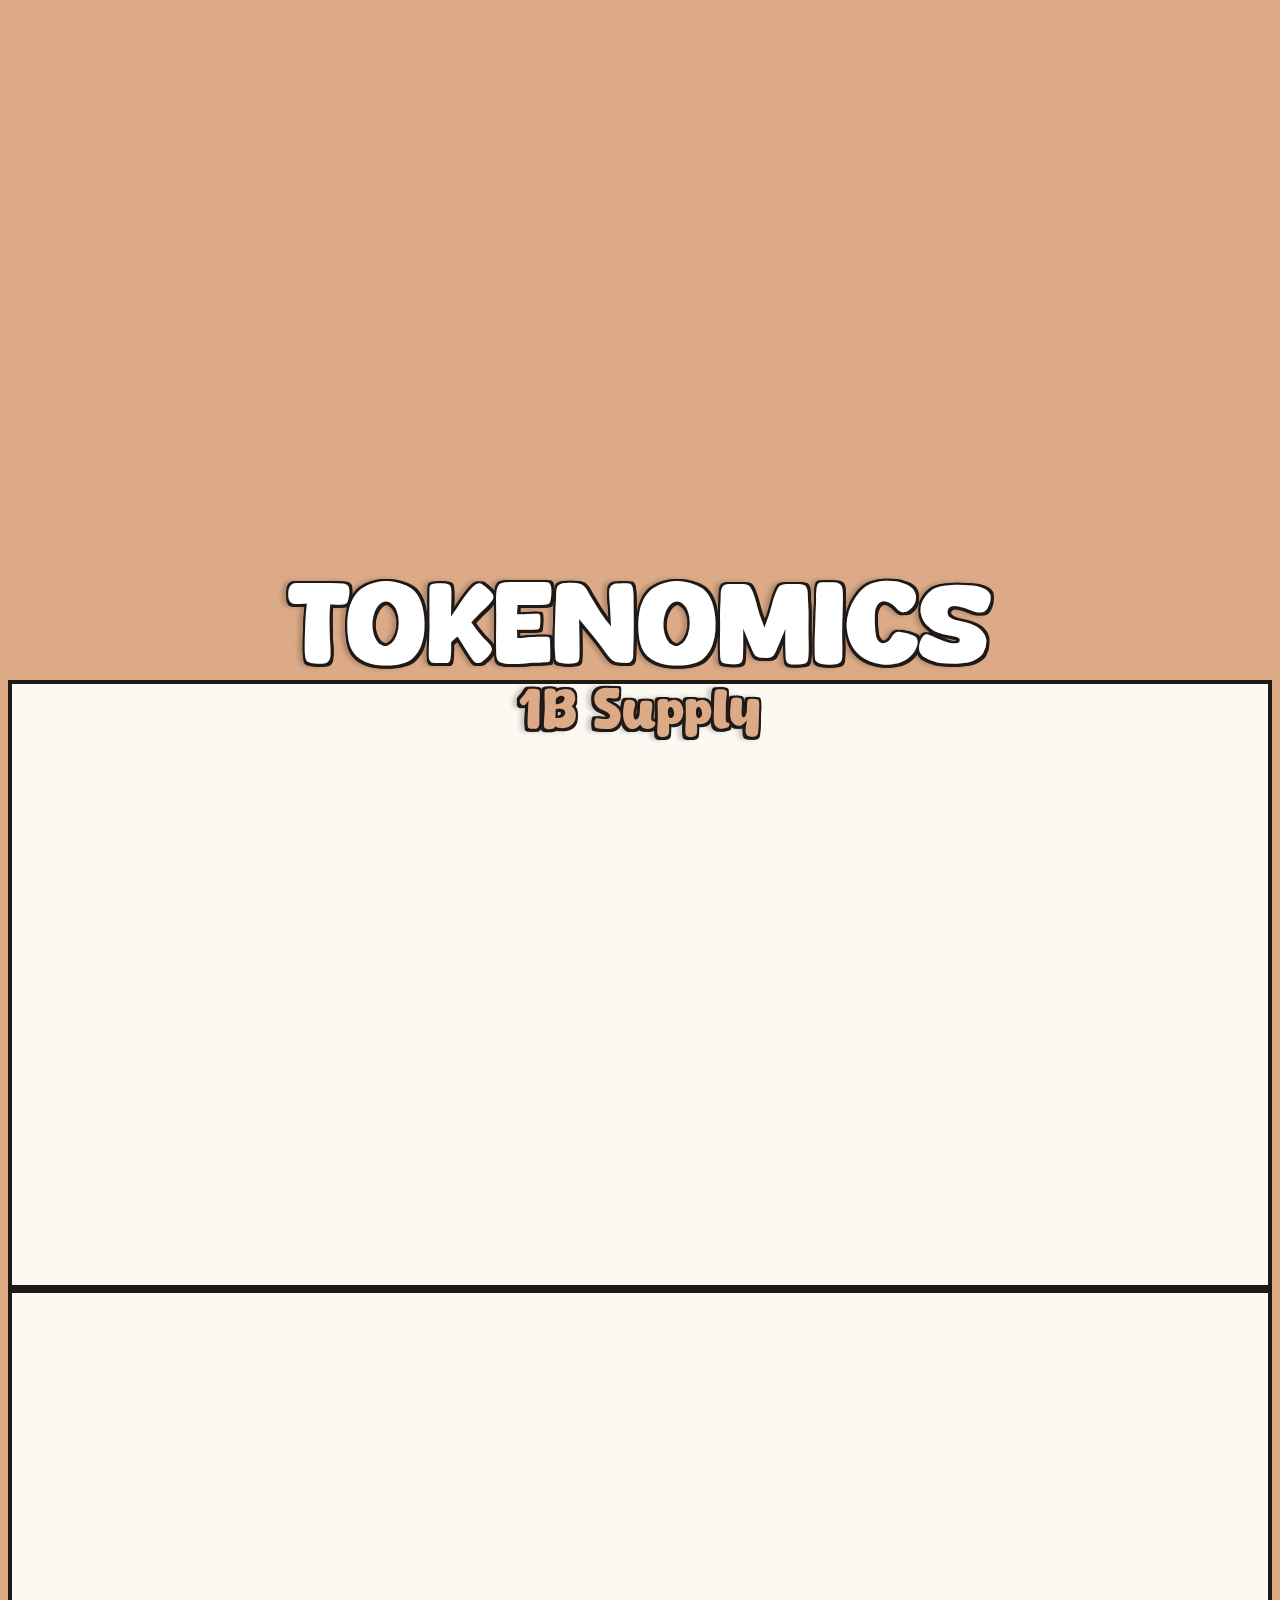
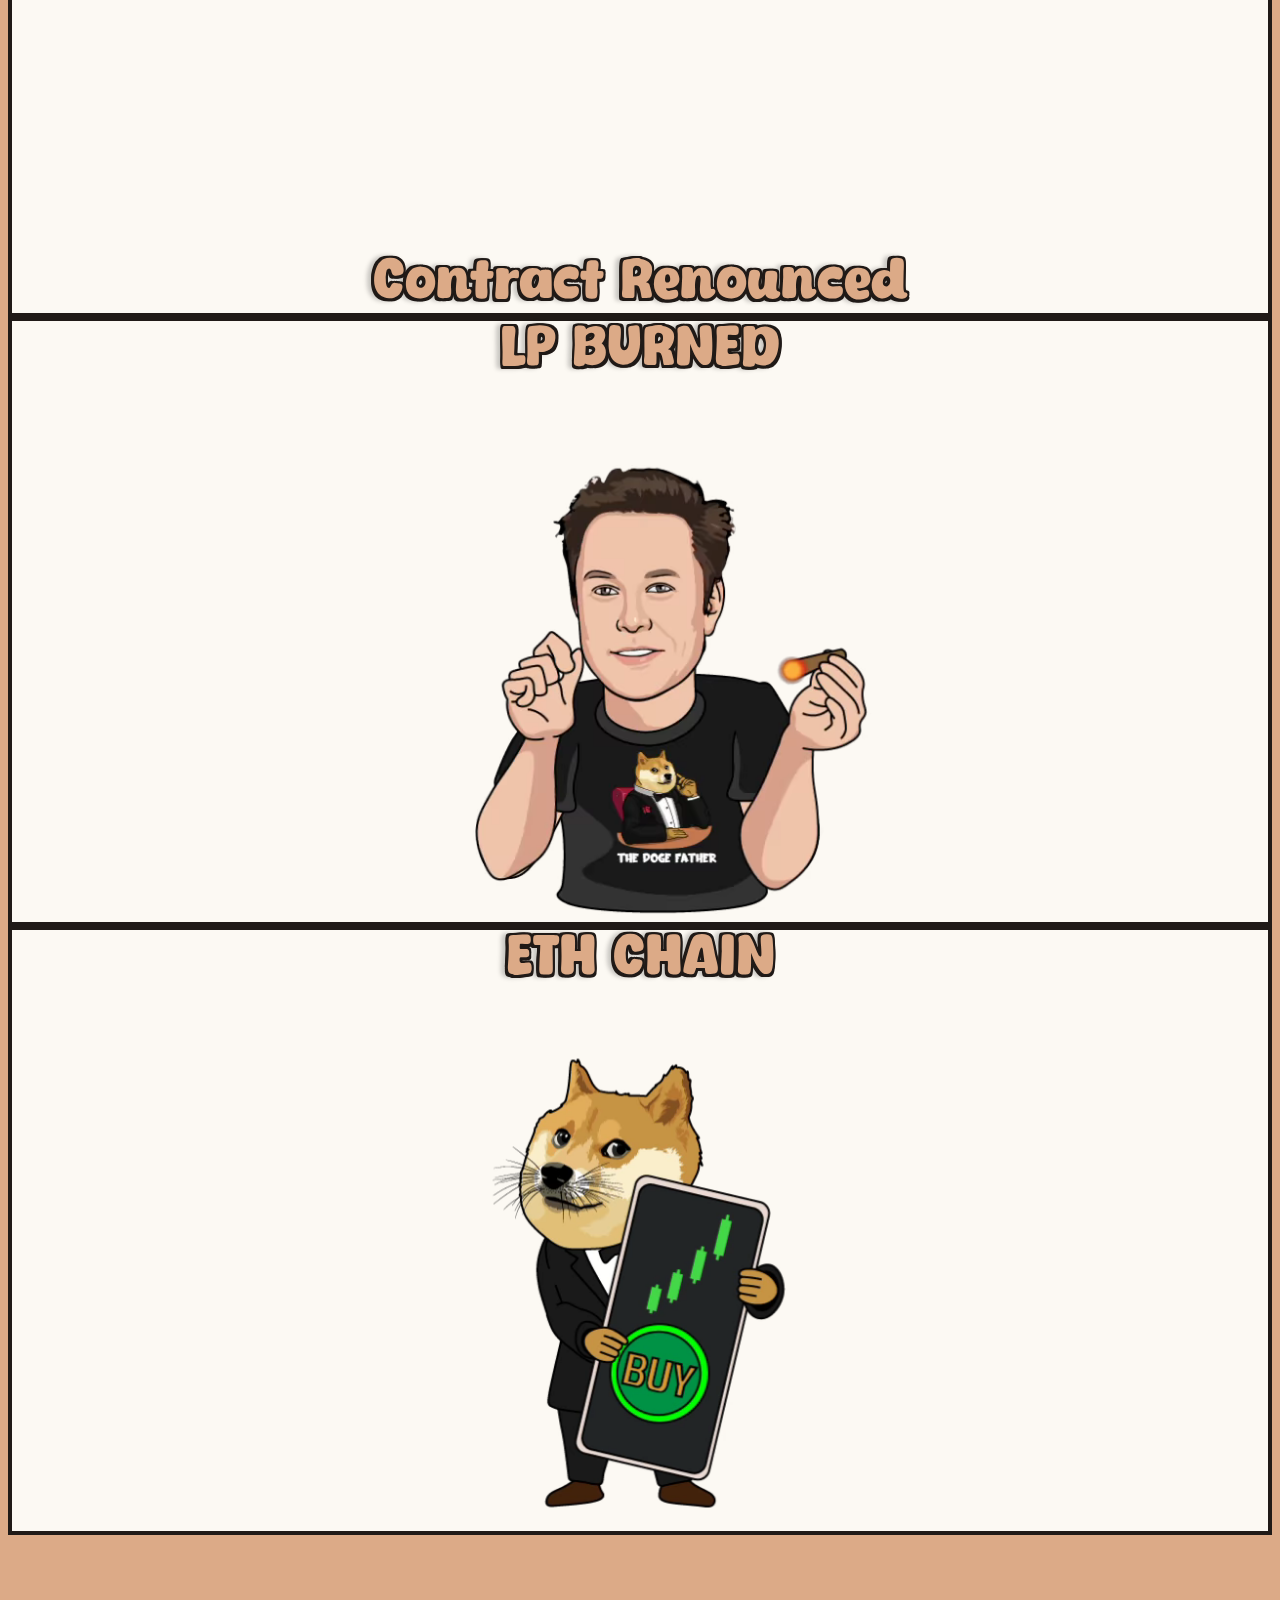
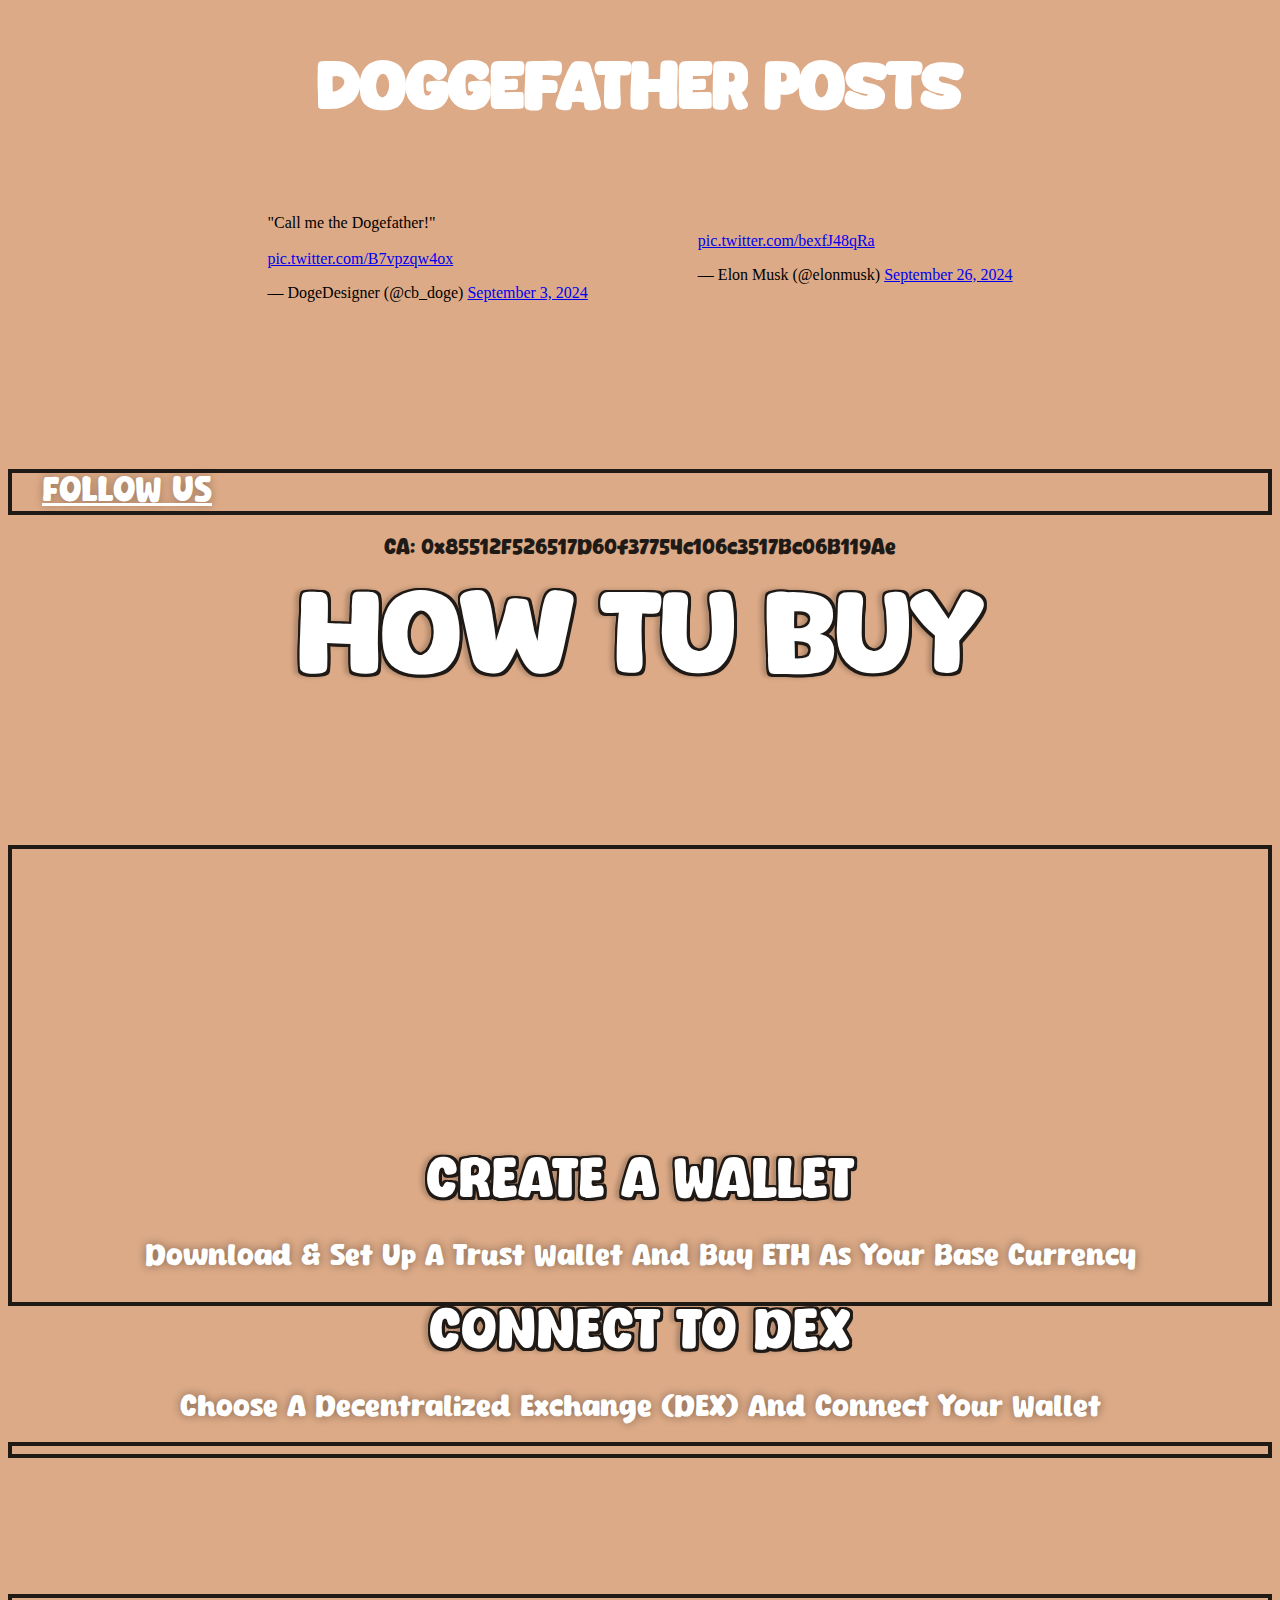
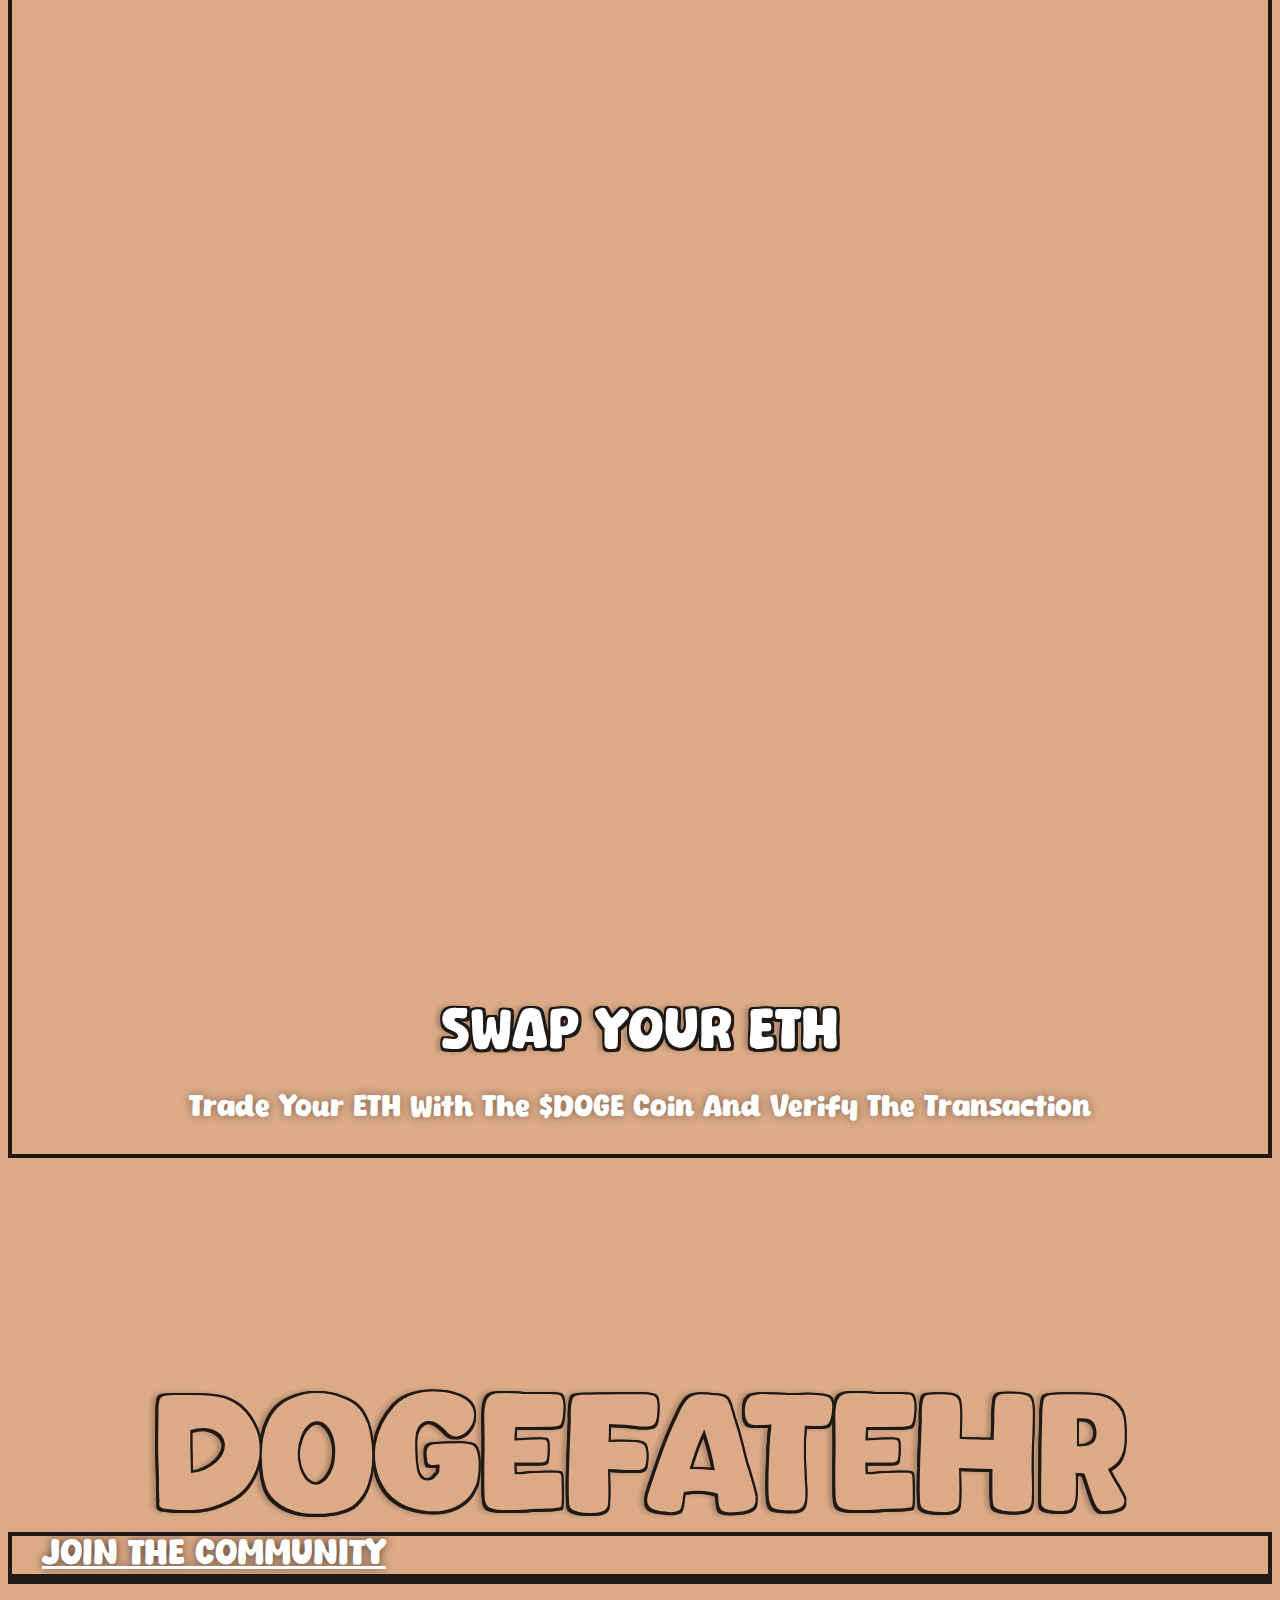
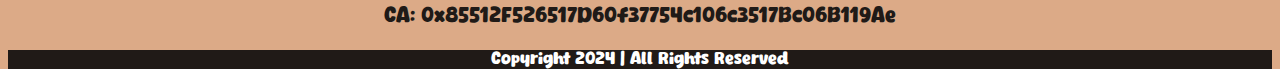
==== commit ef1b1395: "Update index.html" ====
--- a/index.html
+++ b/index.html
@@ -1661,7 +1661,7 @@
                       <div class="elementor-button-wrapper">
                         <a
                           class="elementor-button elementor-button-link elementor-size-sm"
-                          href="https://app.uniswap.org/swap?outputCurrency=0x000000000000000000000000"
+                          href="https://app.uniswap.org/swap?outputCurrency=0x85512F526517D60f37754c106c3517Bc06B119Ae"
                           target="_blank"
                           rel="noopener"
                         >
@@ -2473,7 +2473,7 @@
               data-widget_type="text-editor.default"
             >
               <div class="elementor-widget-container">
-                <p>CA: 0x000000000000000000000000</p>
+                <p>CA: 0x85512F526517D60f37754c106c3517Bc06B119Ae</p>
               </div>
             </div>
           </div>
@@ -3259,7 +3259,7 @@
             data-widget_type="text-editor.default"
           >
             <div class="elementor-widget-container">
-              <p>CA: 0x000000000000000000000000</p>
+              <p>CA: 0x85512F526517D60f37754c106c3517Bc06B119Ae</p>
             </div>
           </div>
         </div>
@@ -3921,7 +3921,7 @@
               data-widget_type="text-editor.default"
             >
               <div class="elementor-widget-container">
-                <p>CA: 0x000000000000000000000000</p>
+                <p>CA: 0x85512F526517D60f37754c106c3517Bc06B119Ae</p>
               </div>
             </div>
           </div>
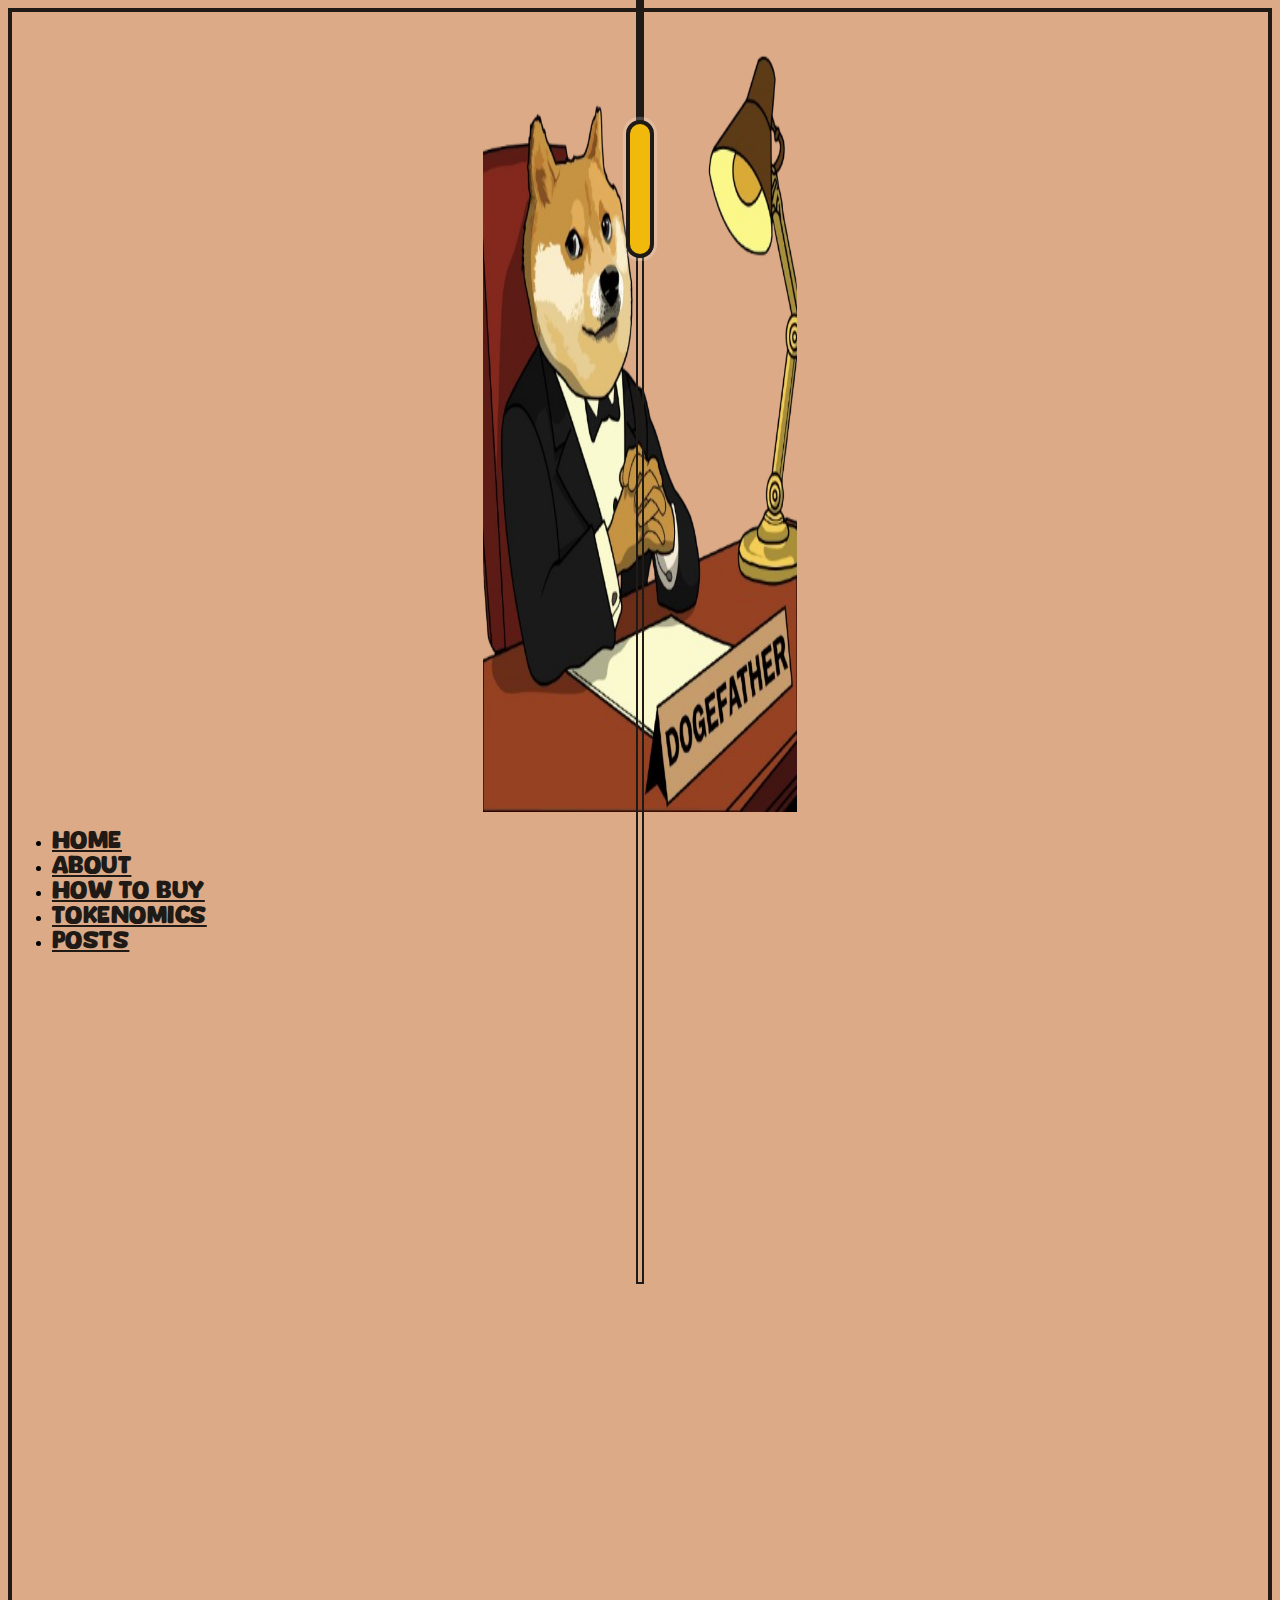
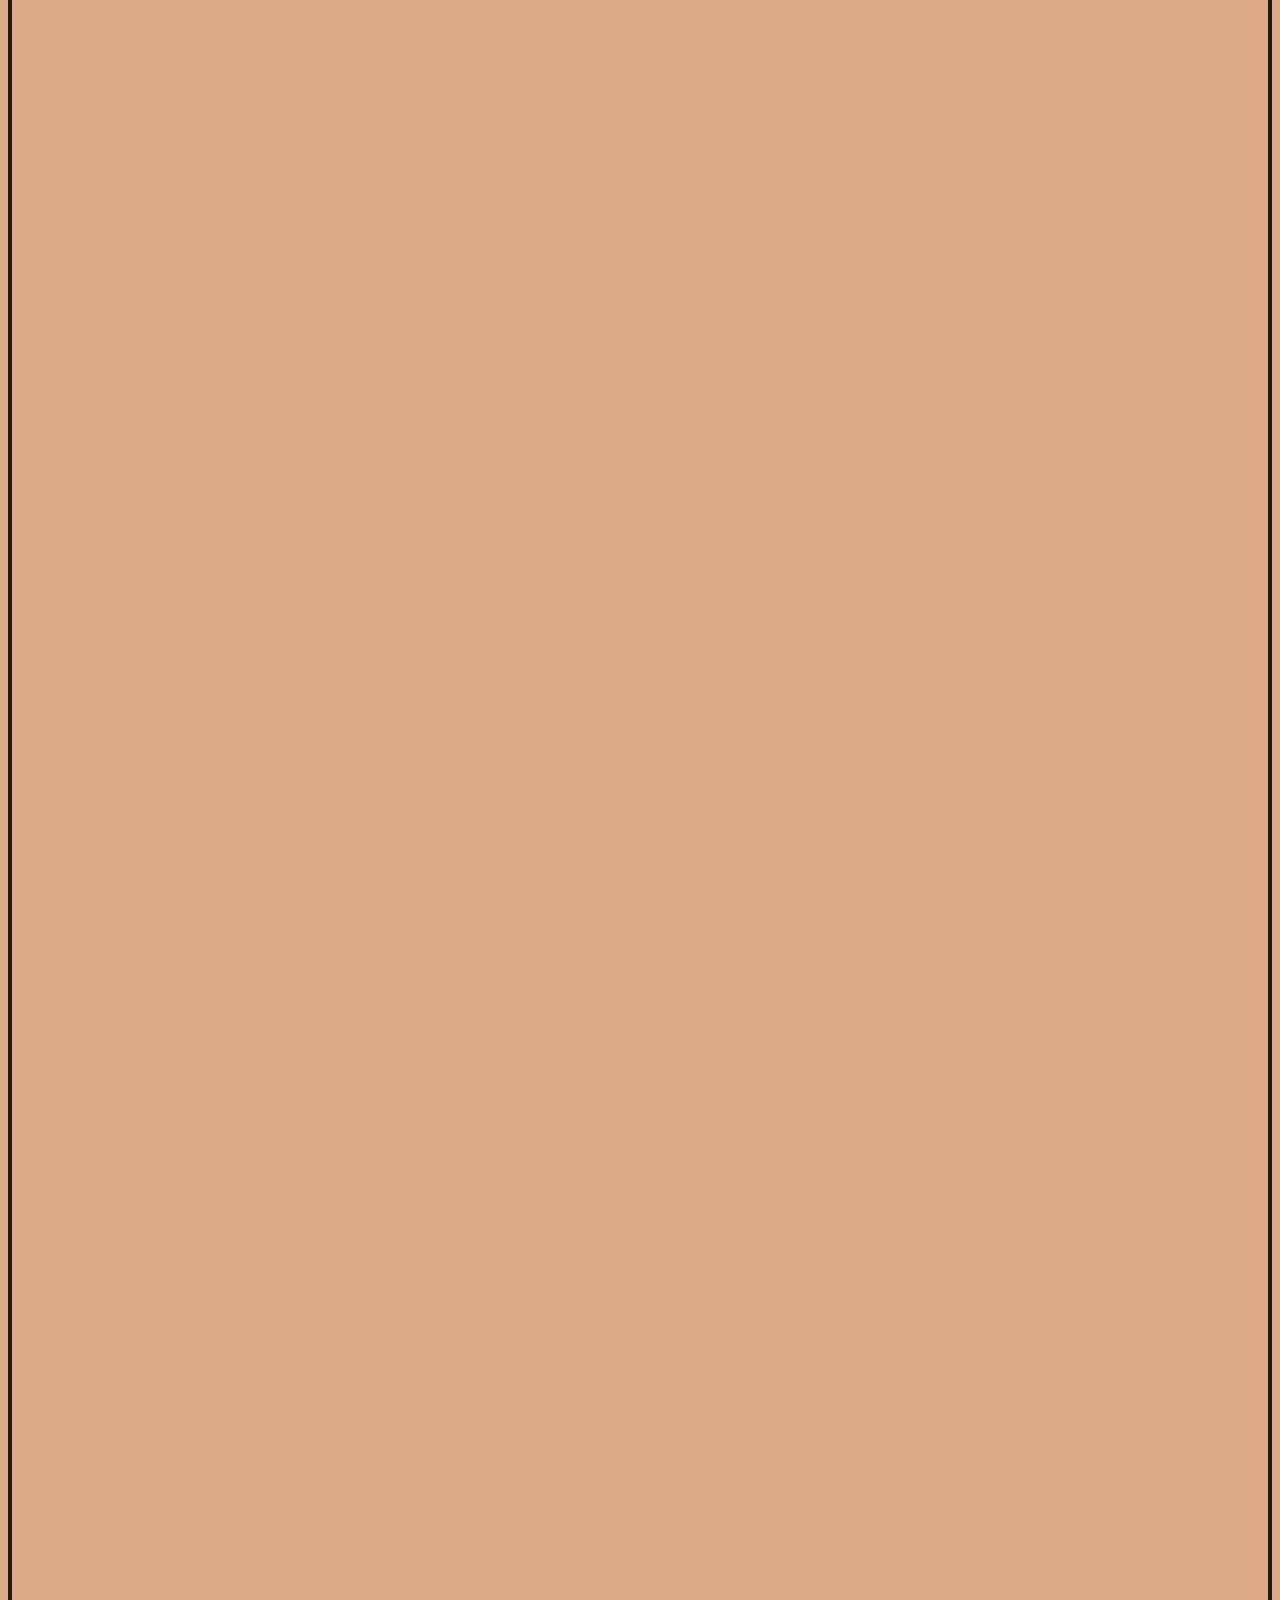
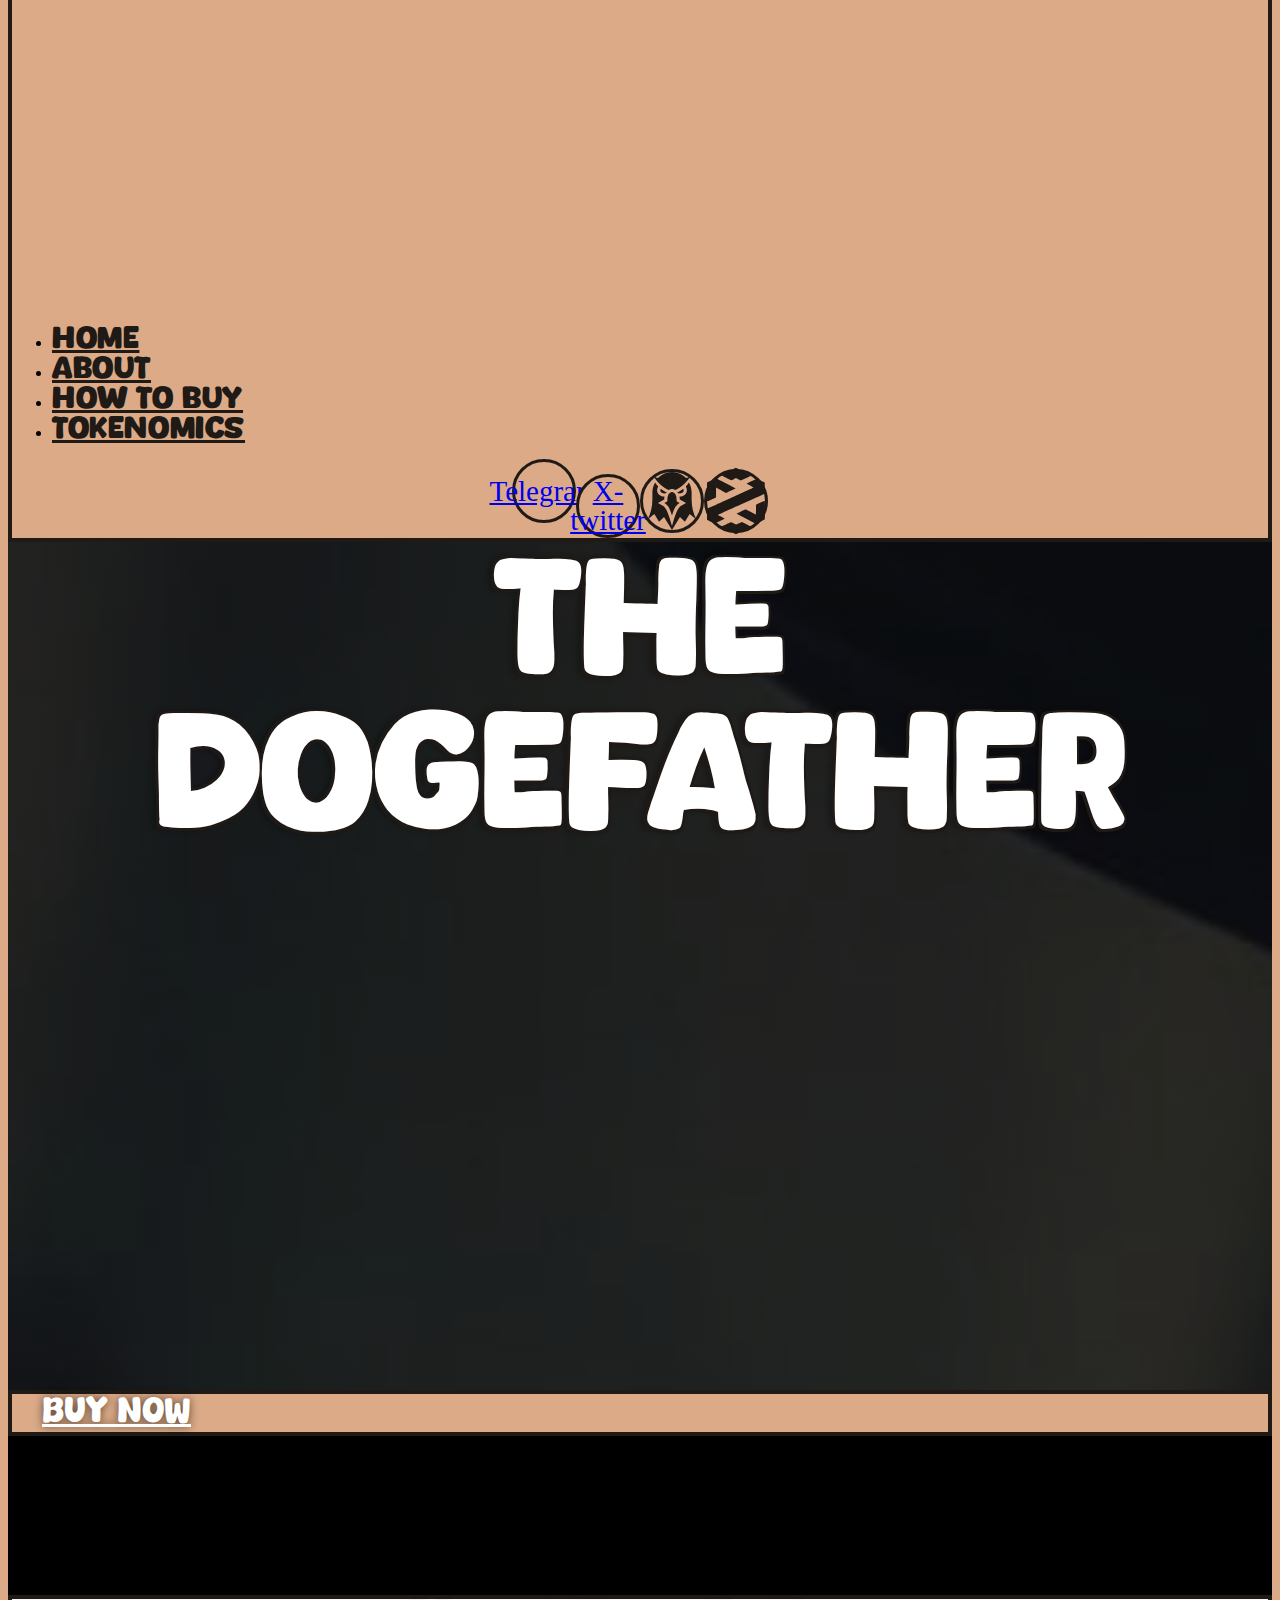
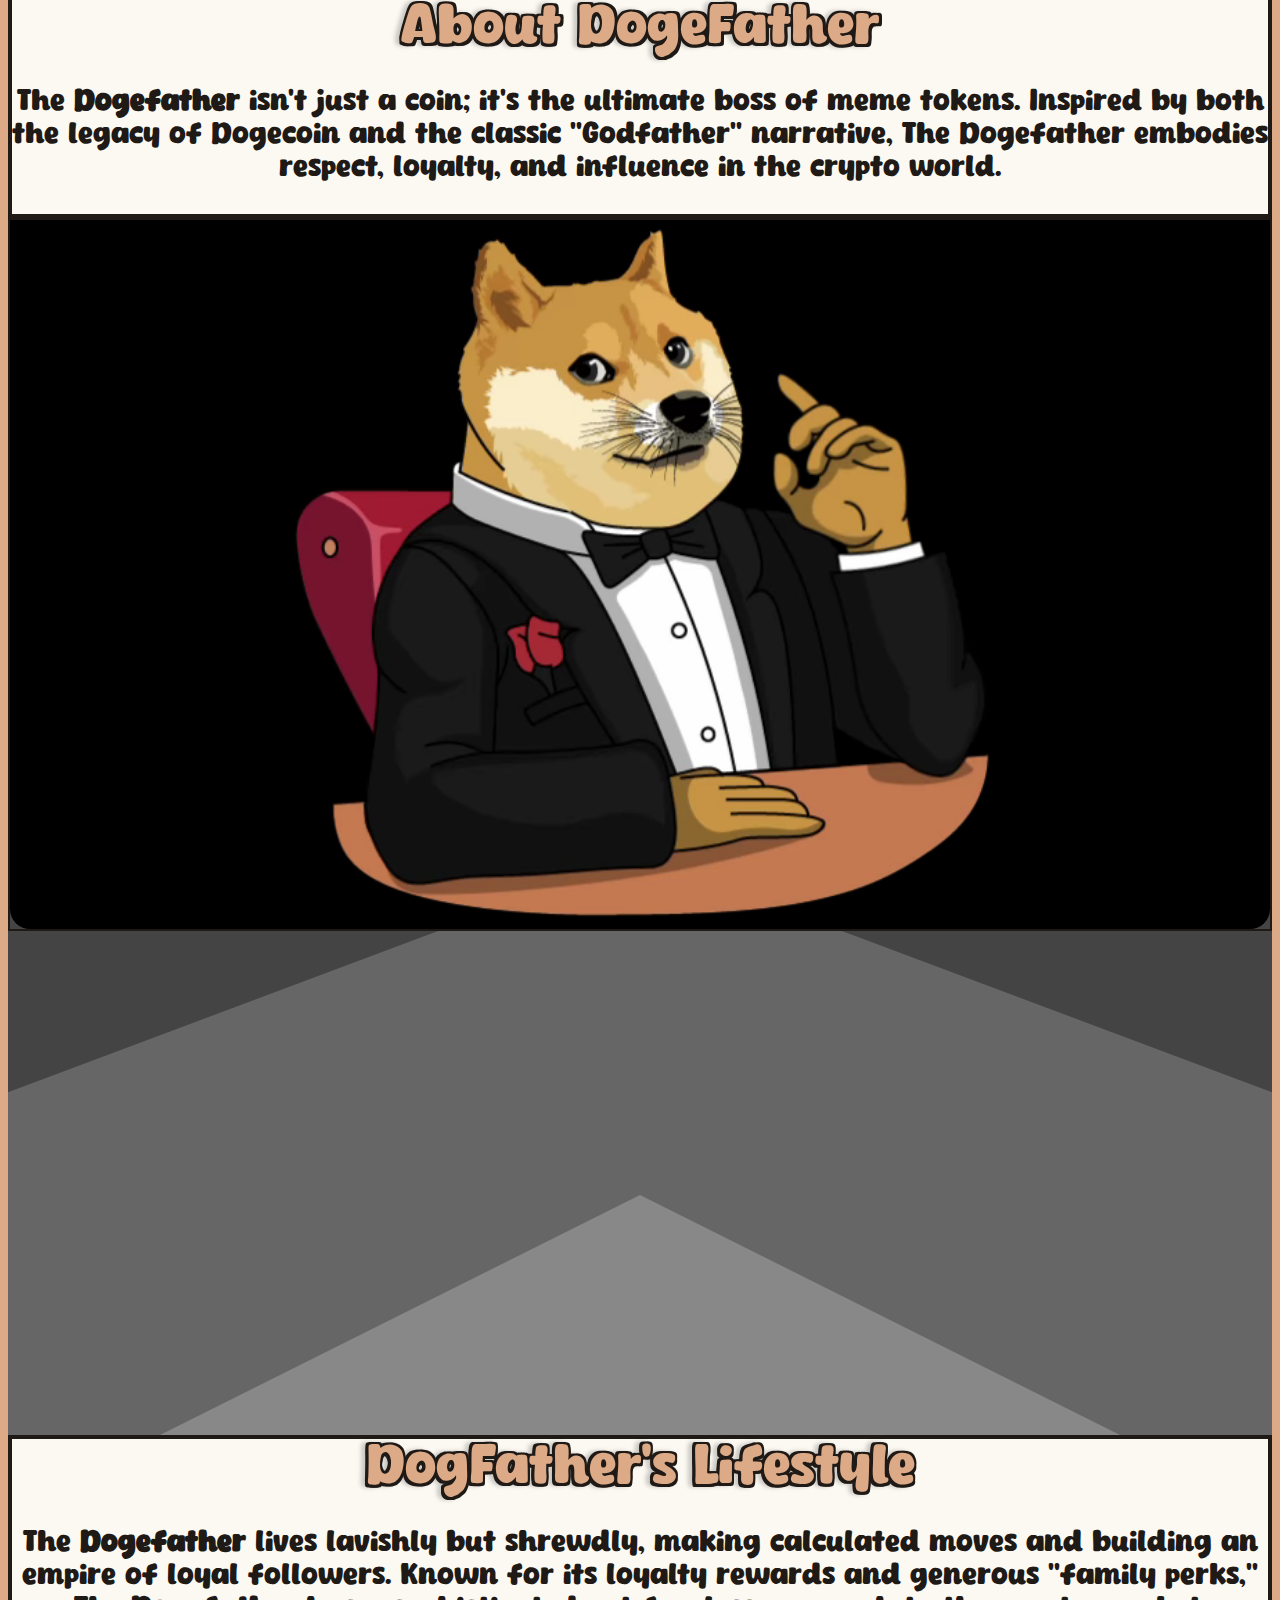
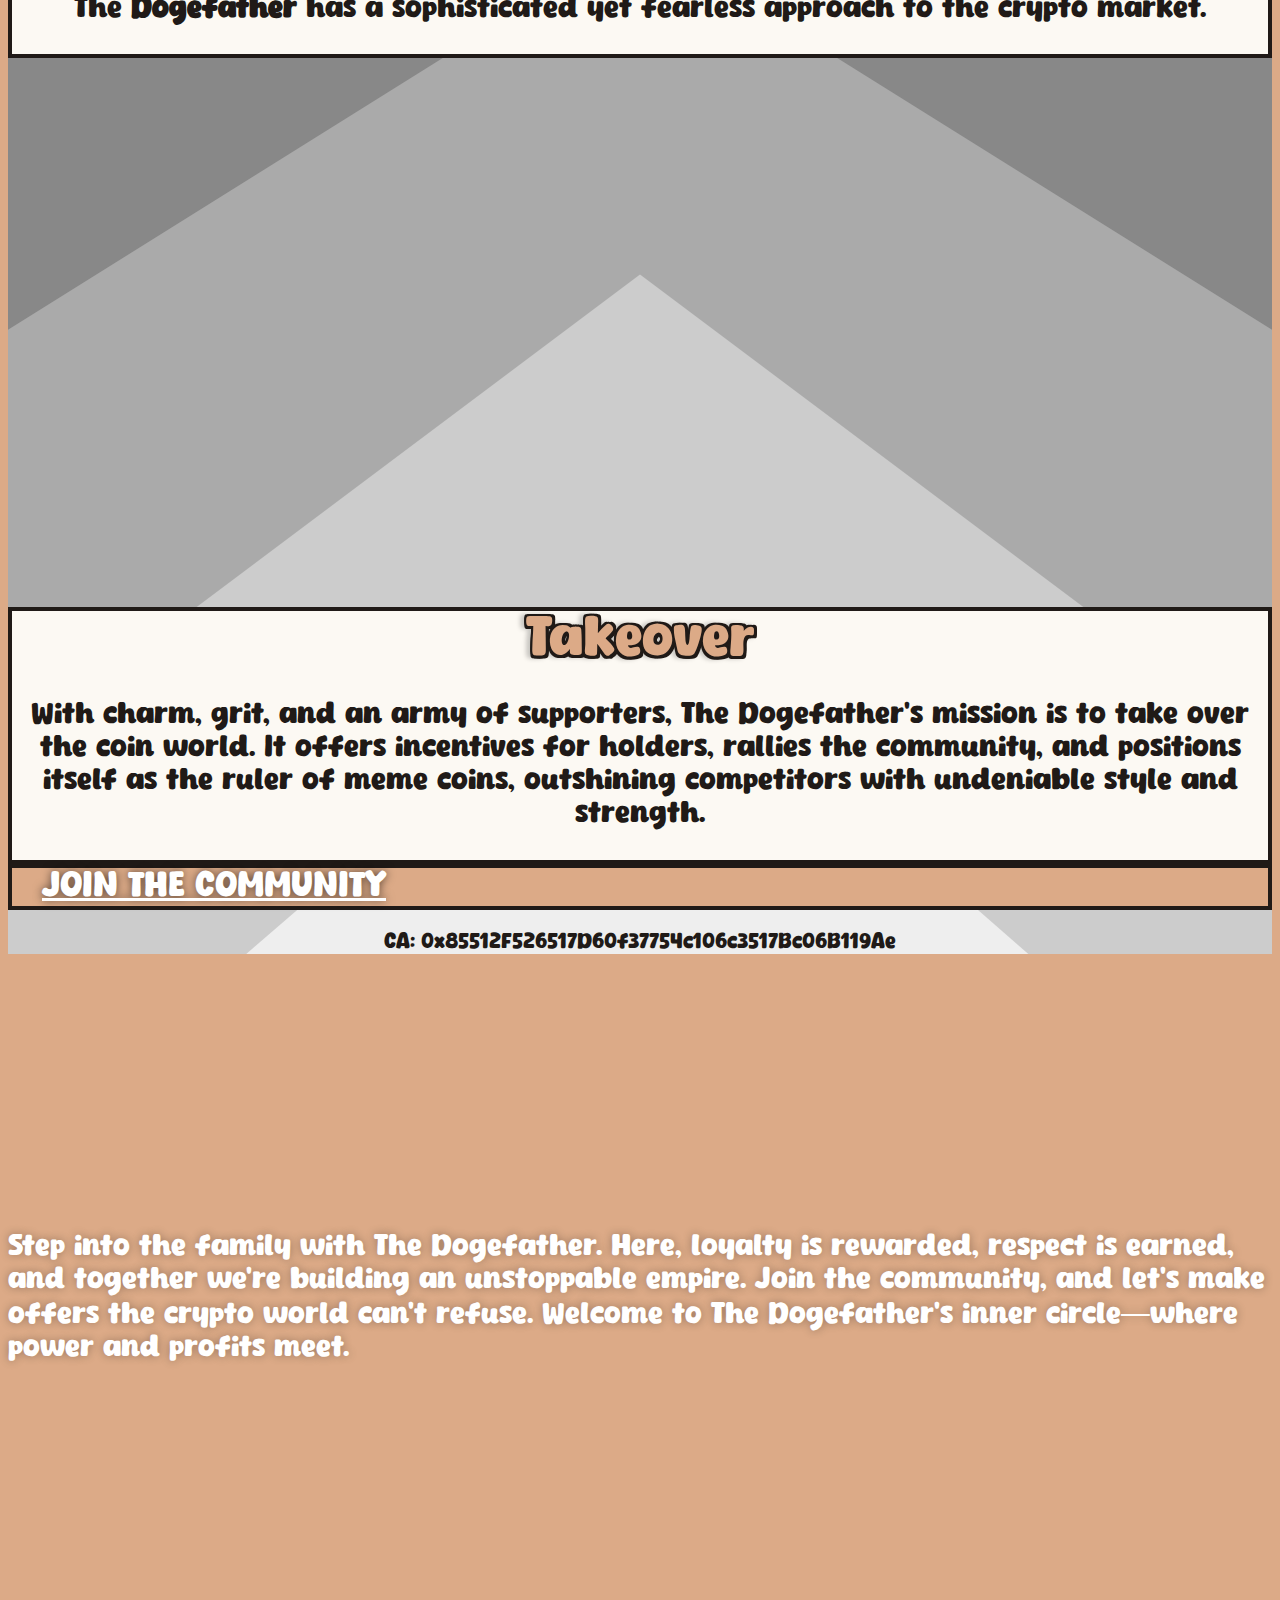
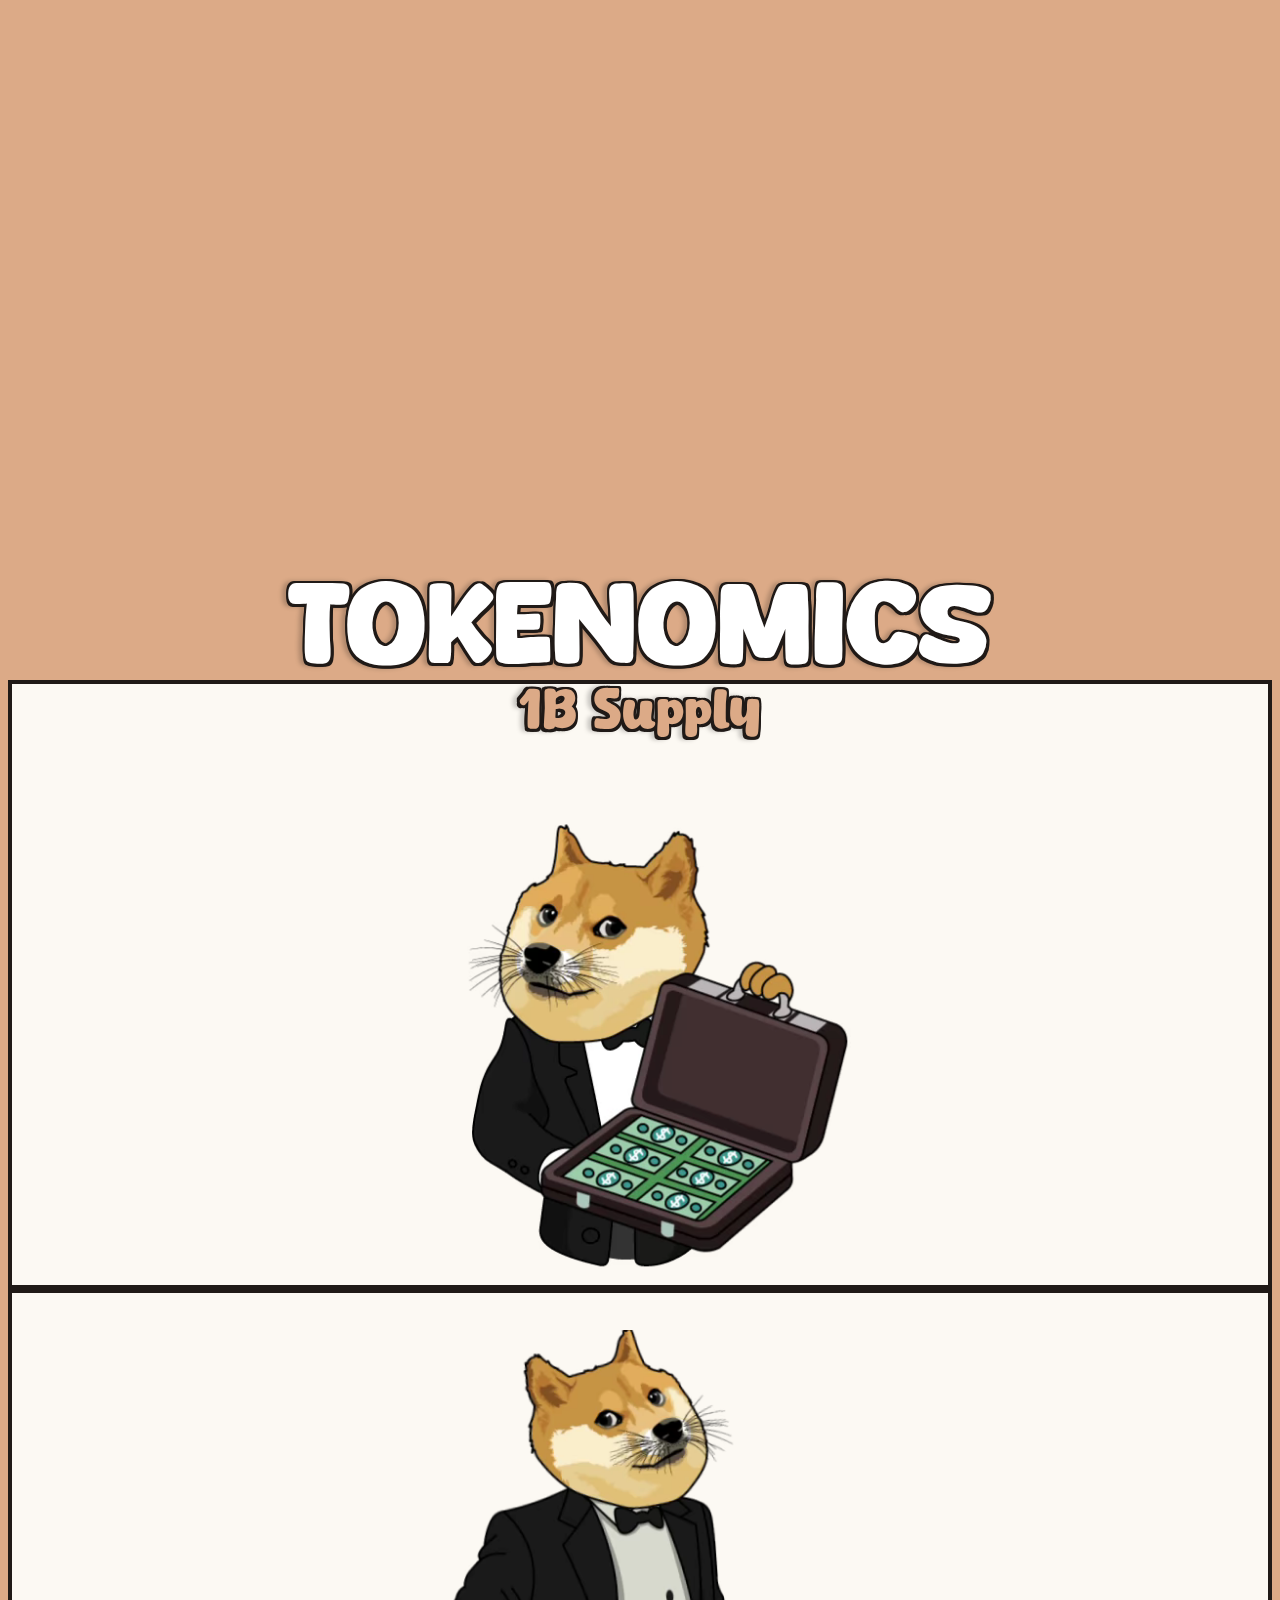
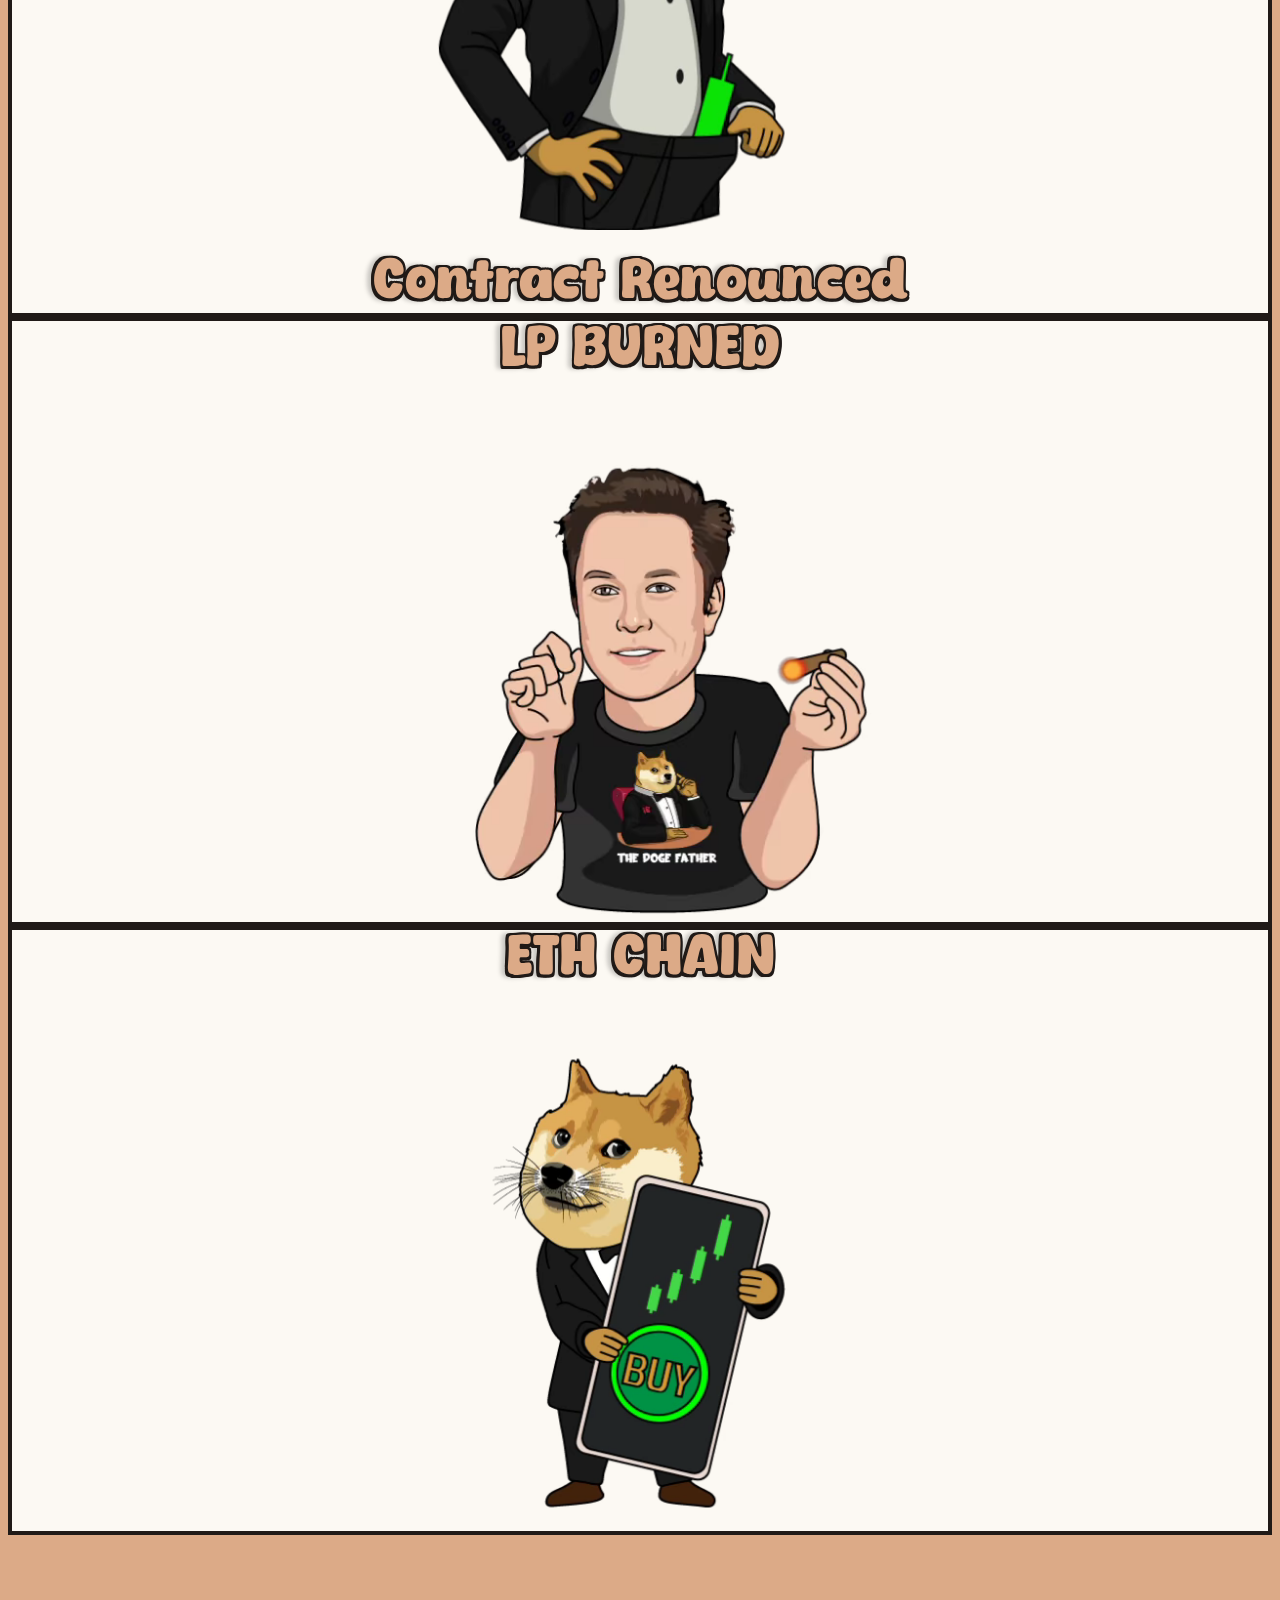
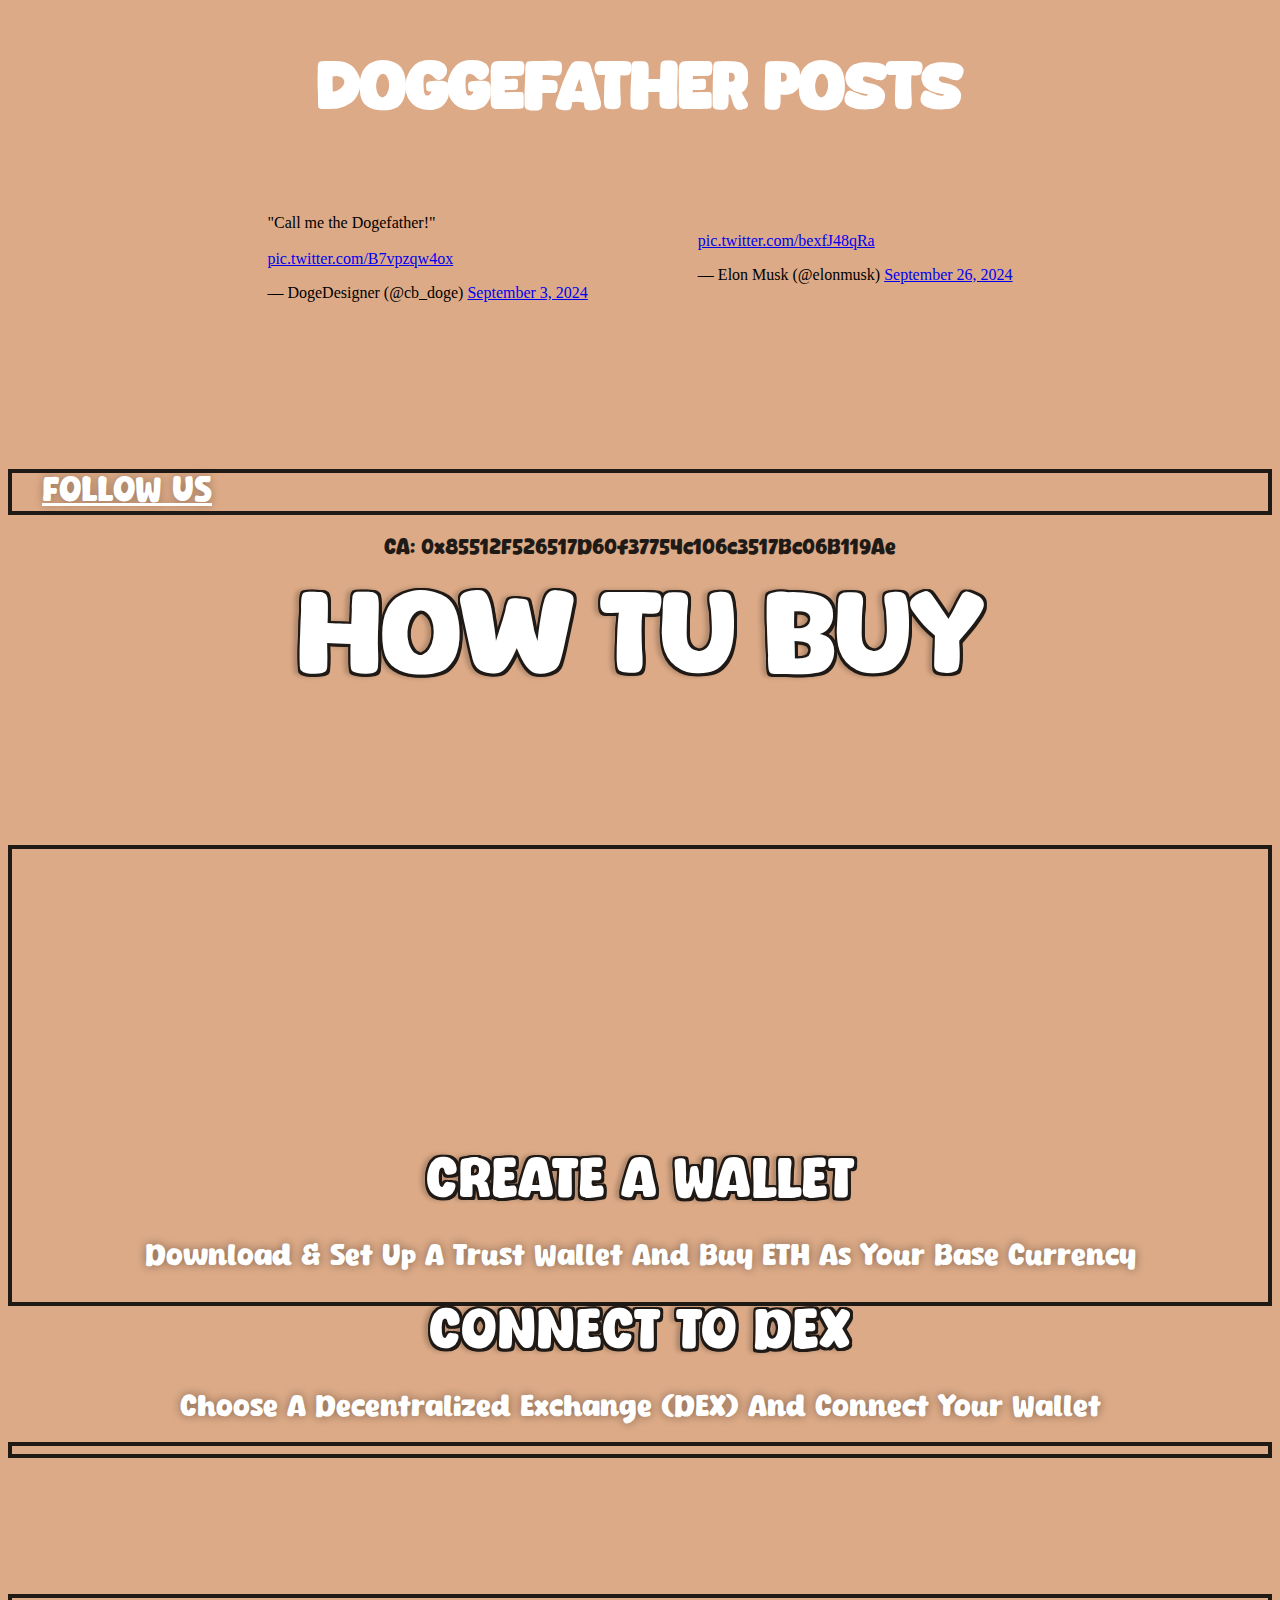
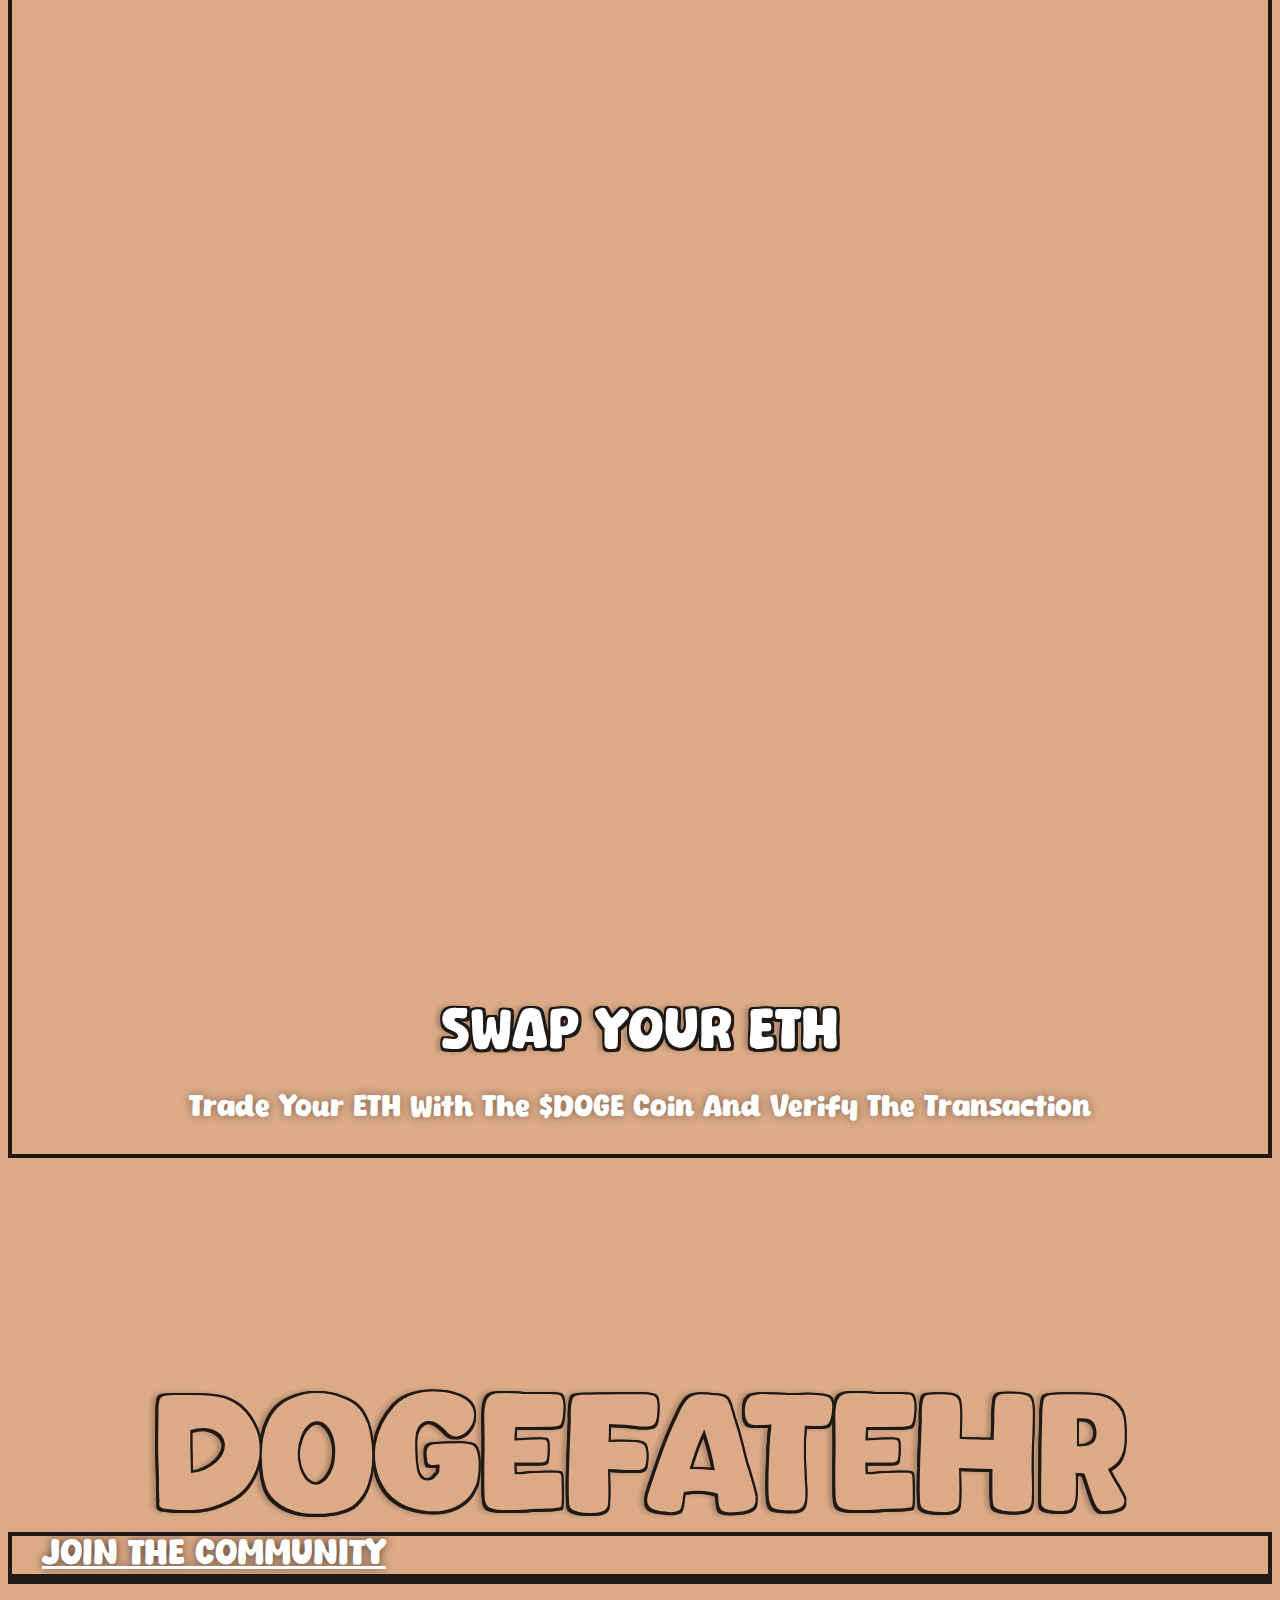
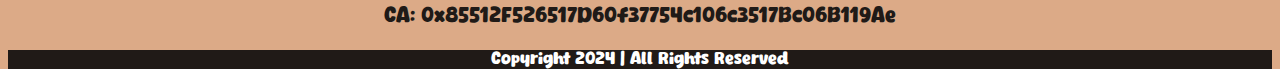
==== commit b1fa3445: "Update index.html" ====
--- a/index.html
+++ b/index.html
@@ -1455,7 +1455,7 @@
                           <span class="elementor-grid-item">
                             <a
                               class="elementor-icon elementor-social-icon elementor-social-icon- elementor-repeater-item-9f533d3"
-                              href="dexslink"
+                              href="https://dexscreener.com/ethereum/0x8b65b37dfc40fd1aae82b1597eec4f95ef3c082e"
                               target="_blank"
                               rel="noopener"
                             >
@@ -1483,7 +1483,7 @@
                           <span class="elementor-grid-item">
                             <a
                               class="elementor-icon elementor-social-icon elementor-social-icon- elementor-repeater-item-dcd7a04"
-                              href="chartlink"
+                              href="https://www.dextools.io/app/en/ether/pair-explorer/0x8b65b37dfc40fd1aae82b1597eec4f95ef3c082e?t=1731031784824"
                               target="_blank"
                               rel="noopener"
                             >
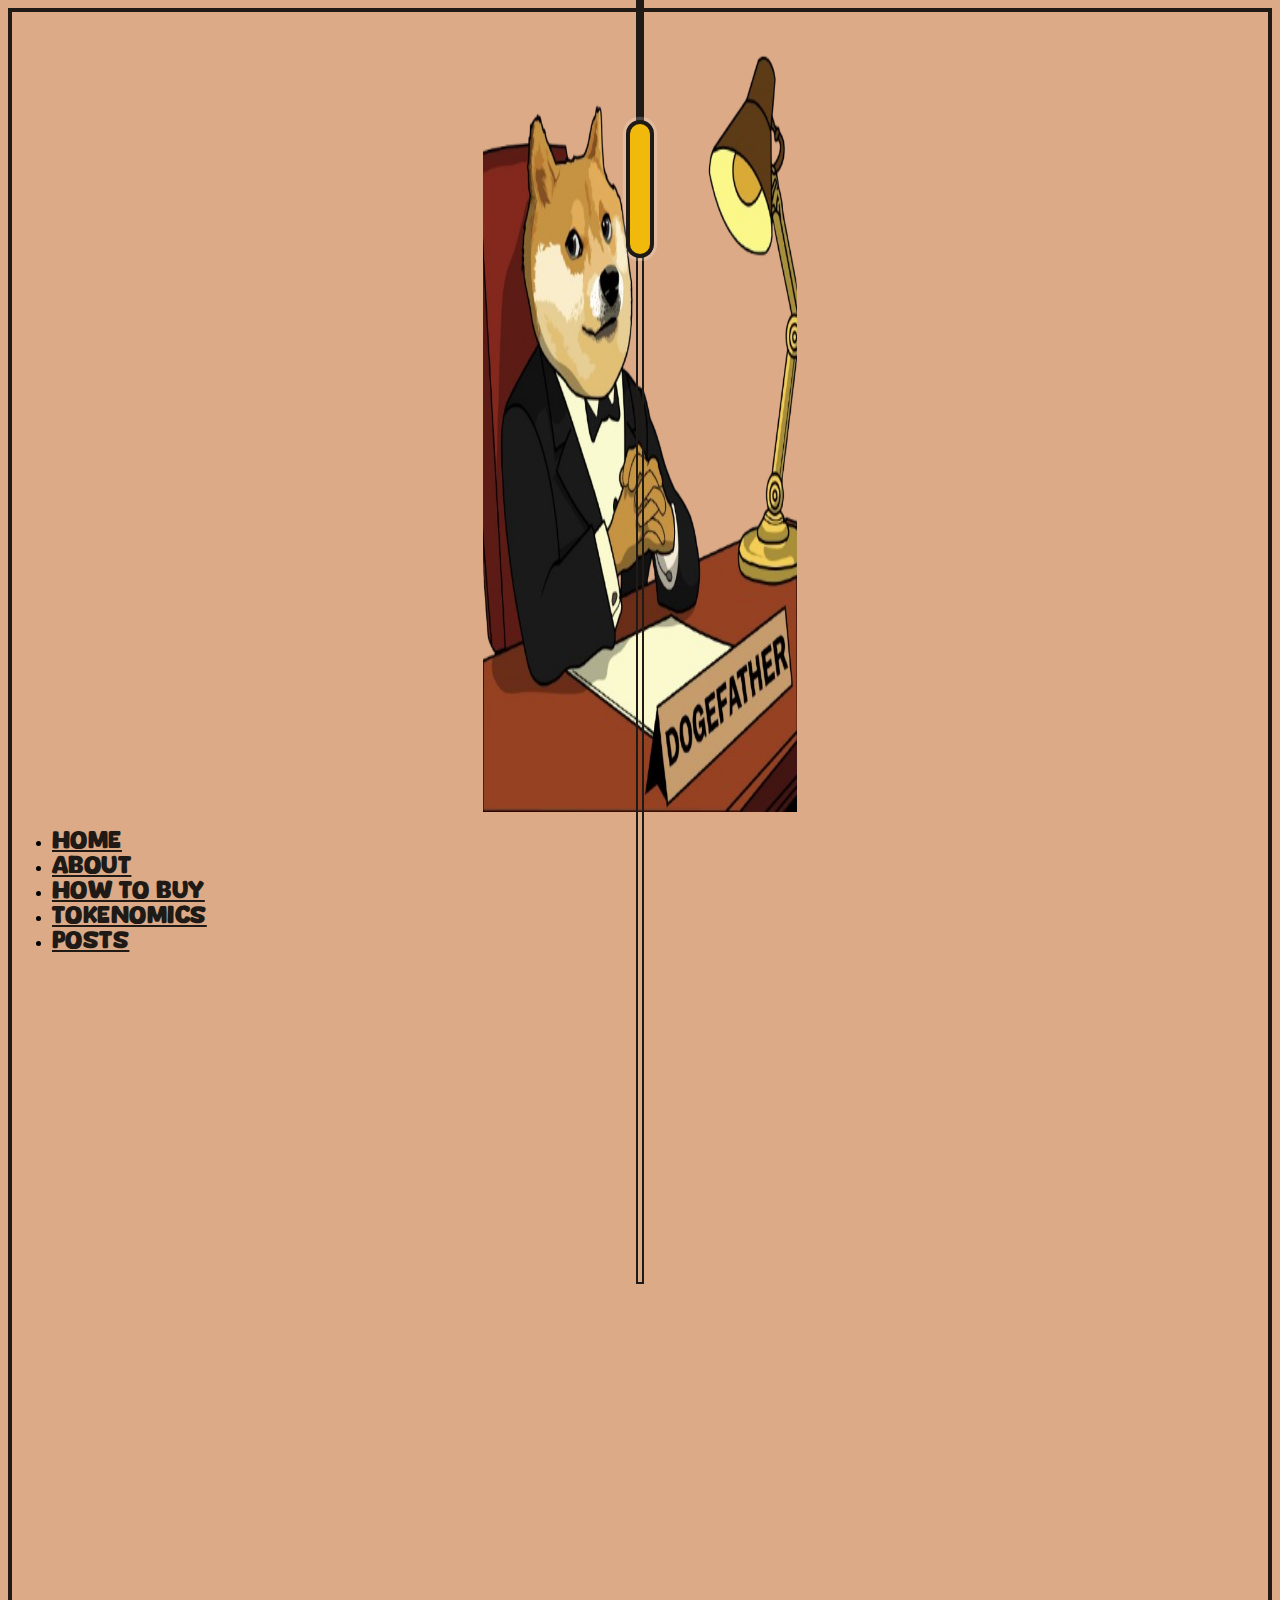
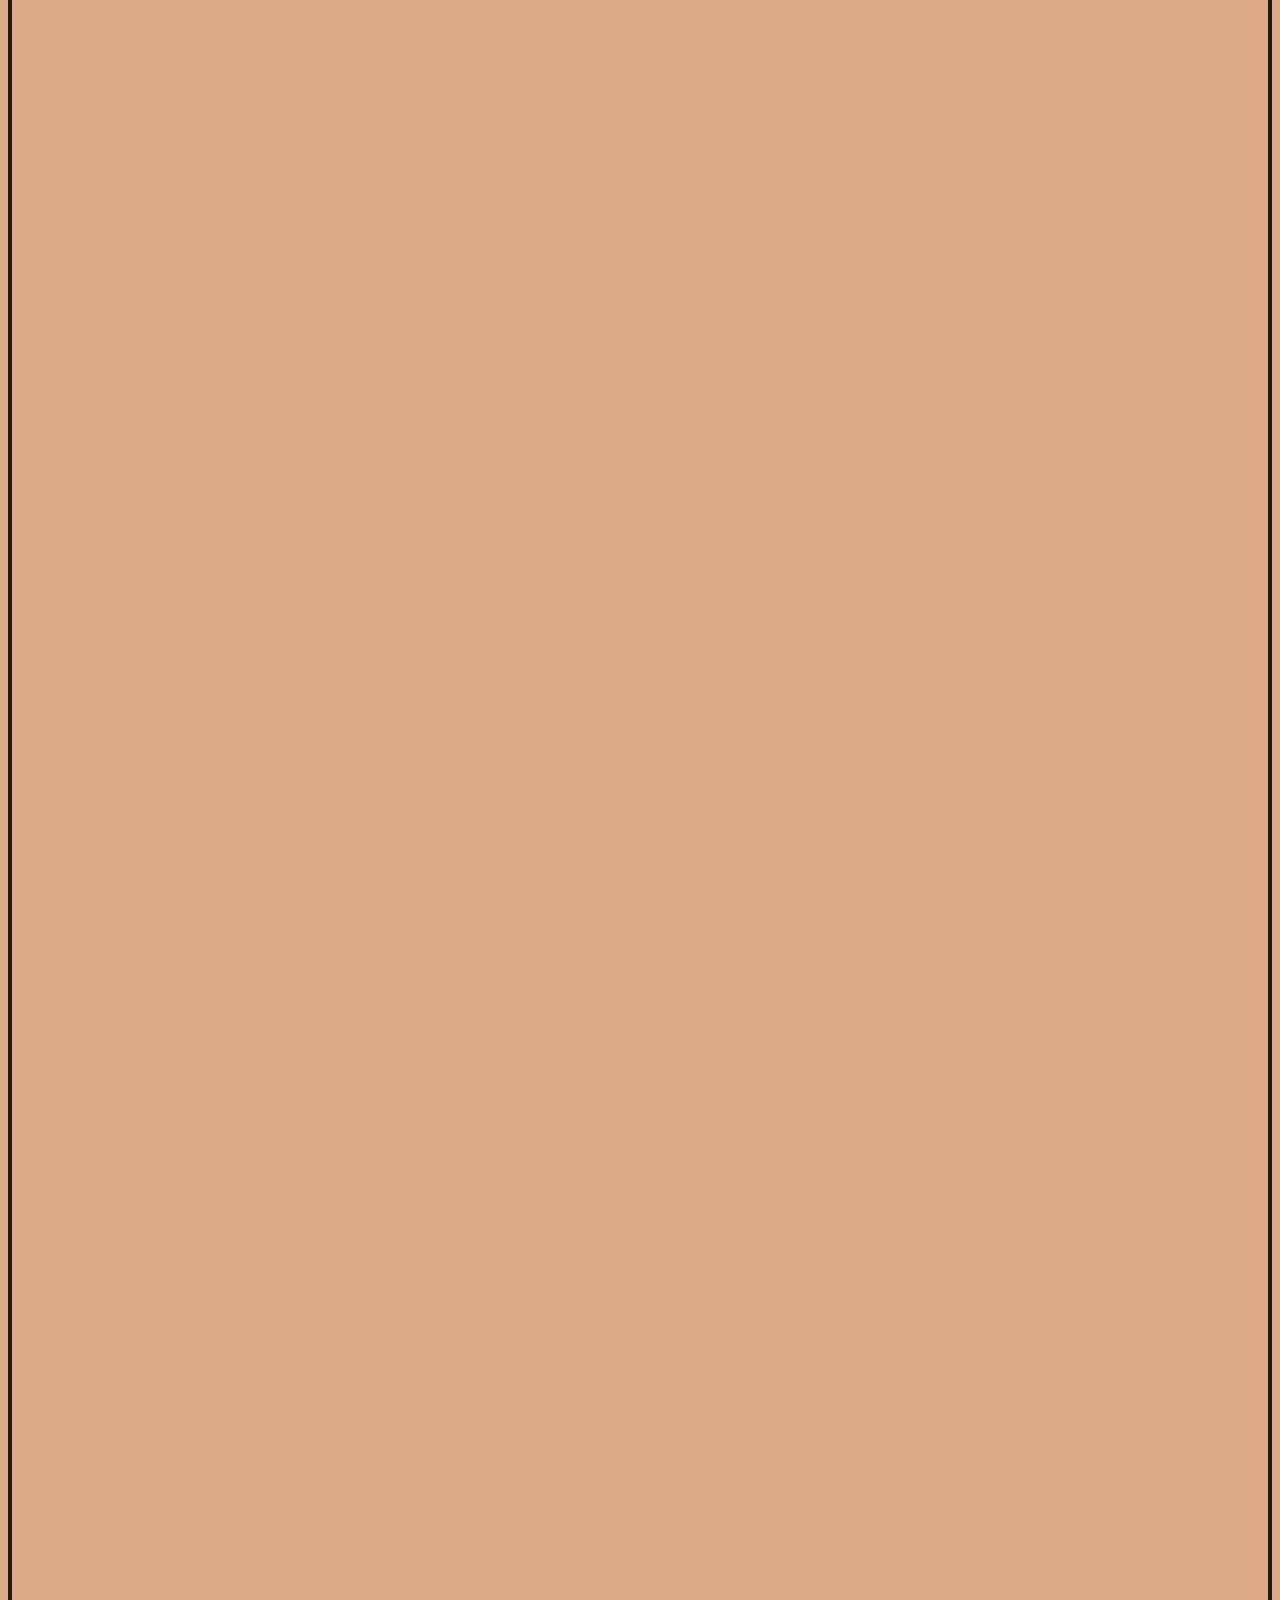
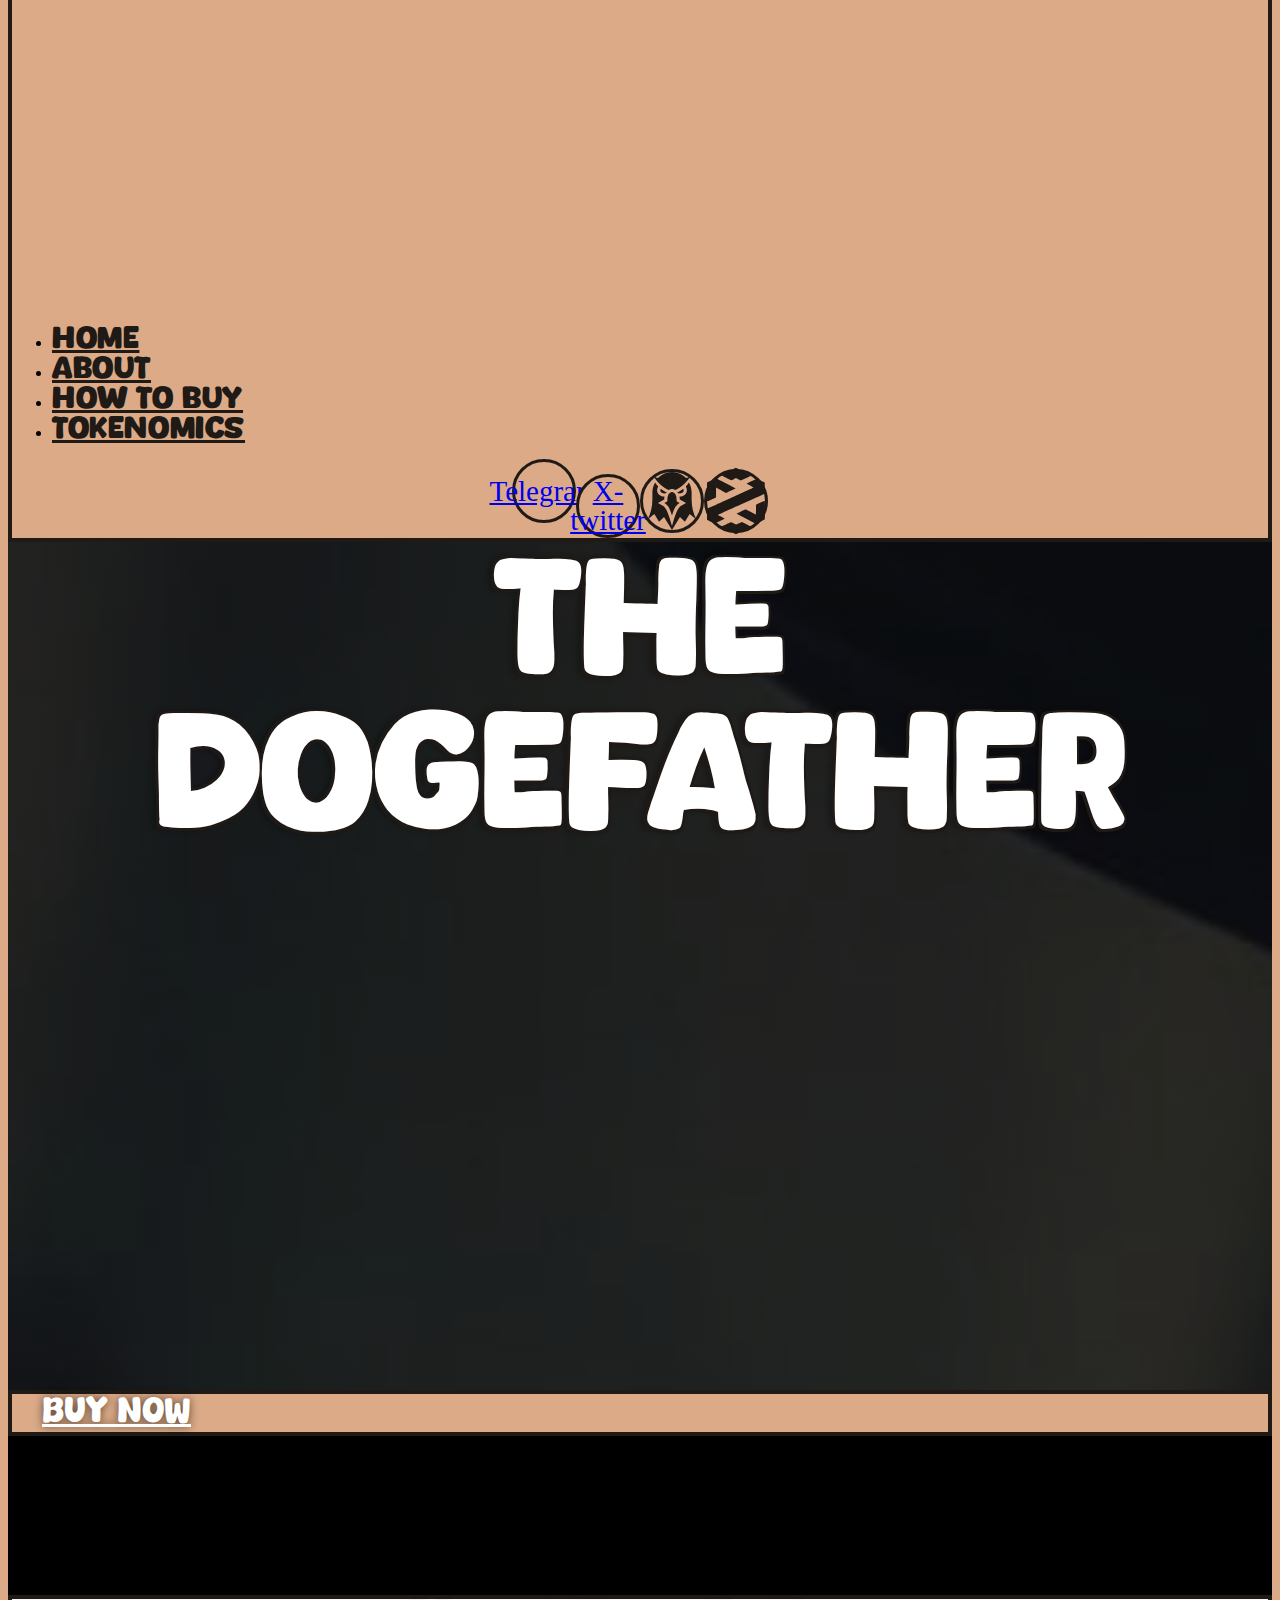
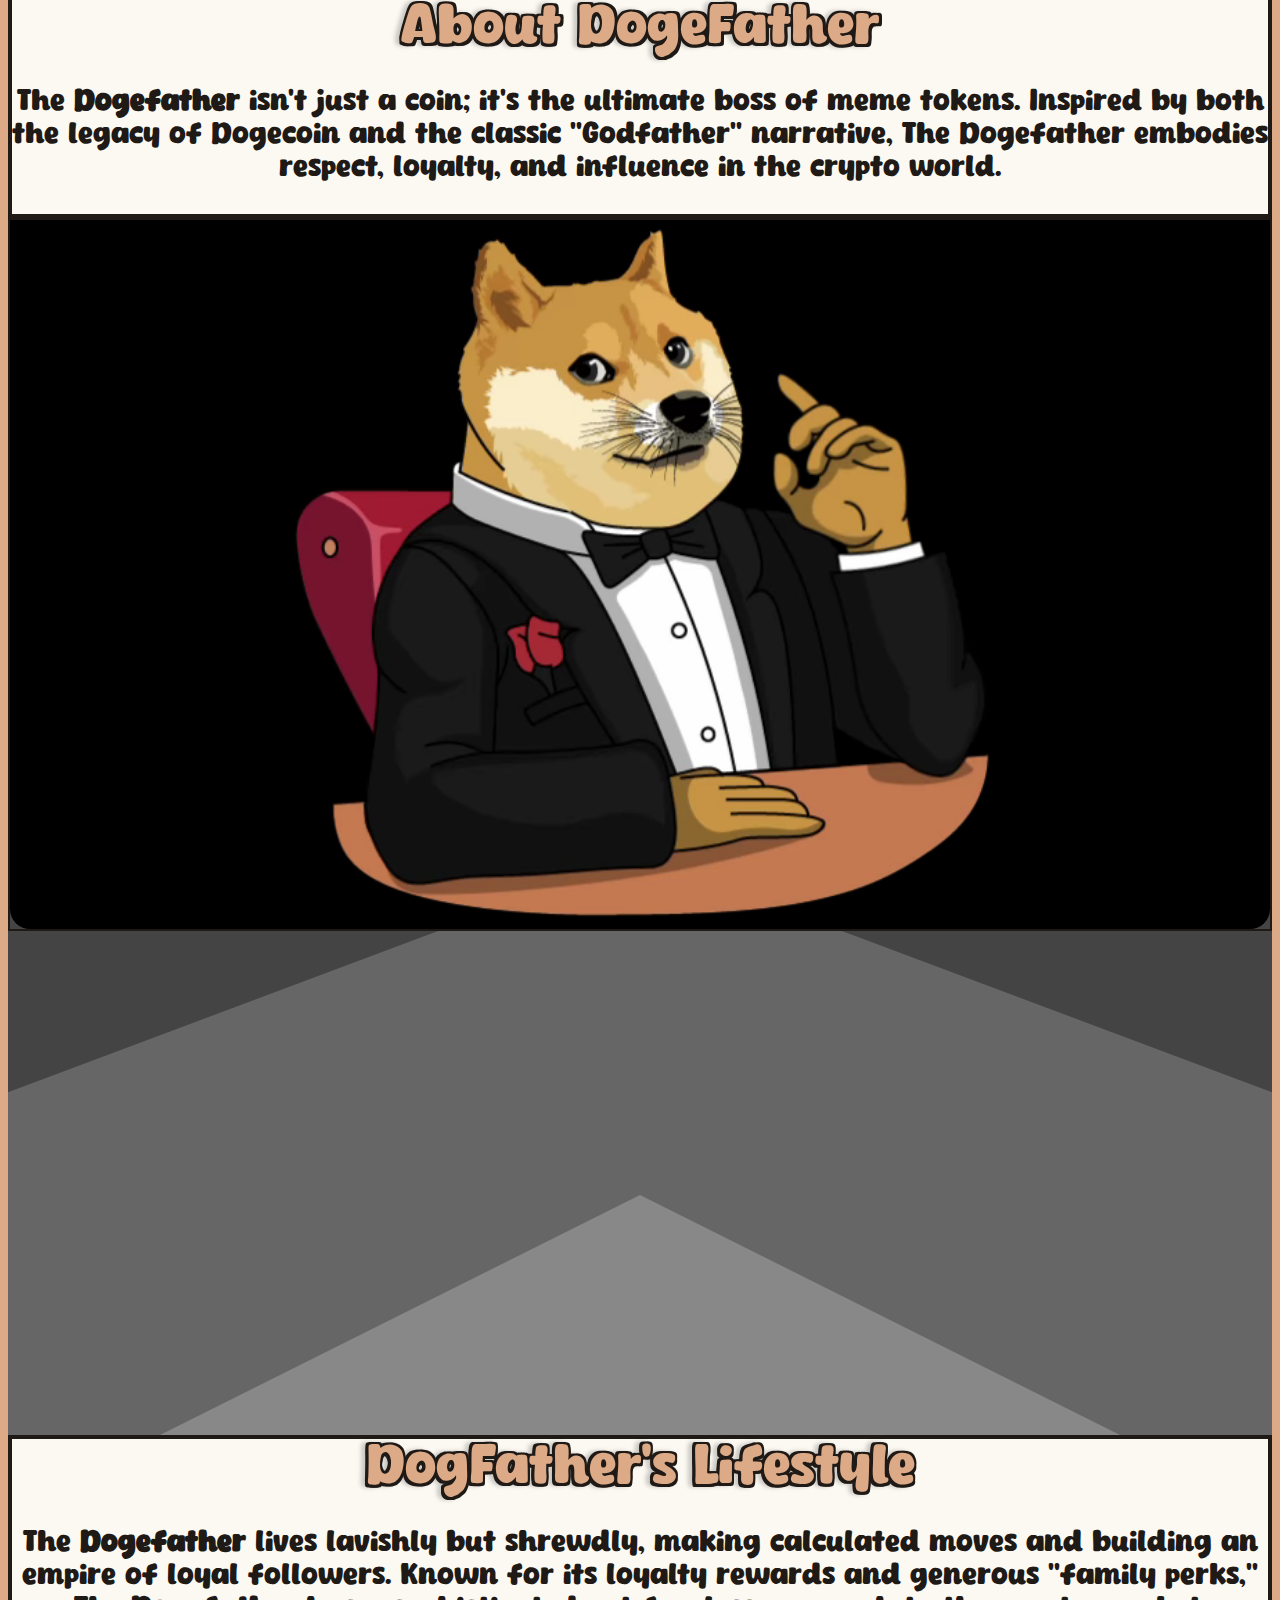
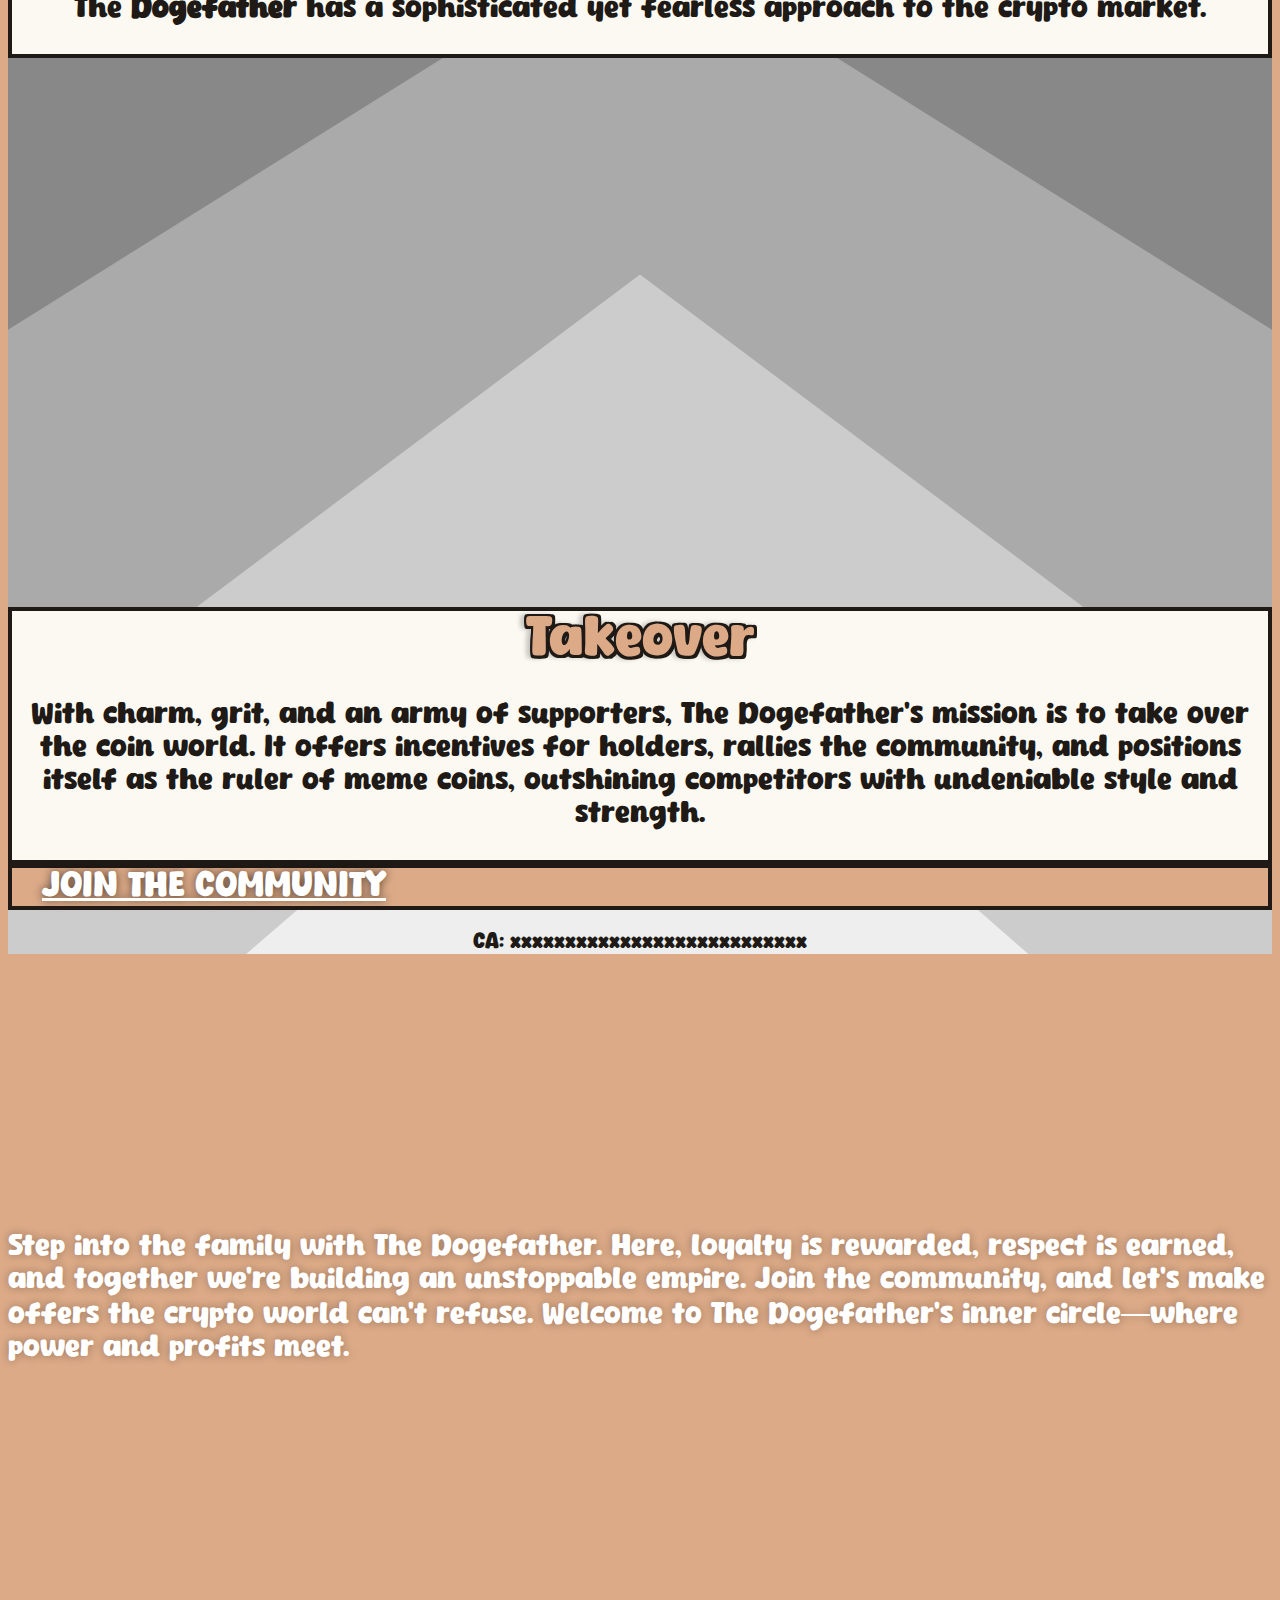
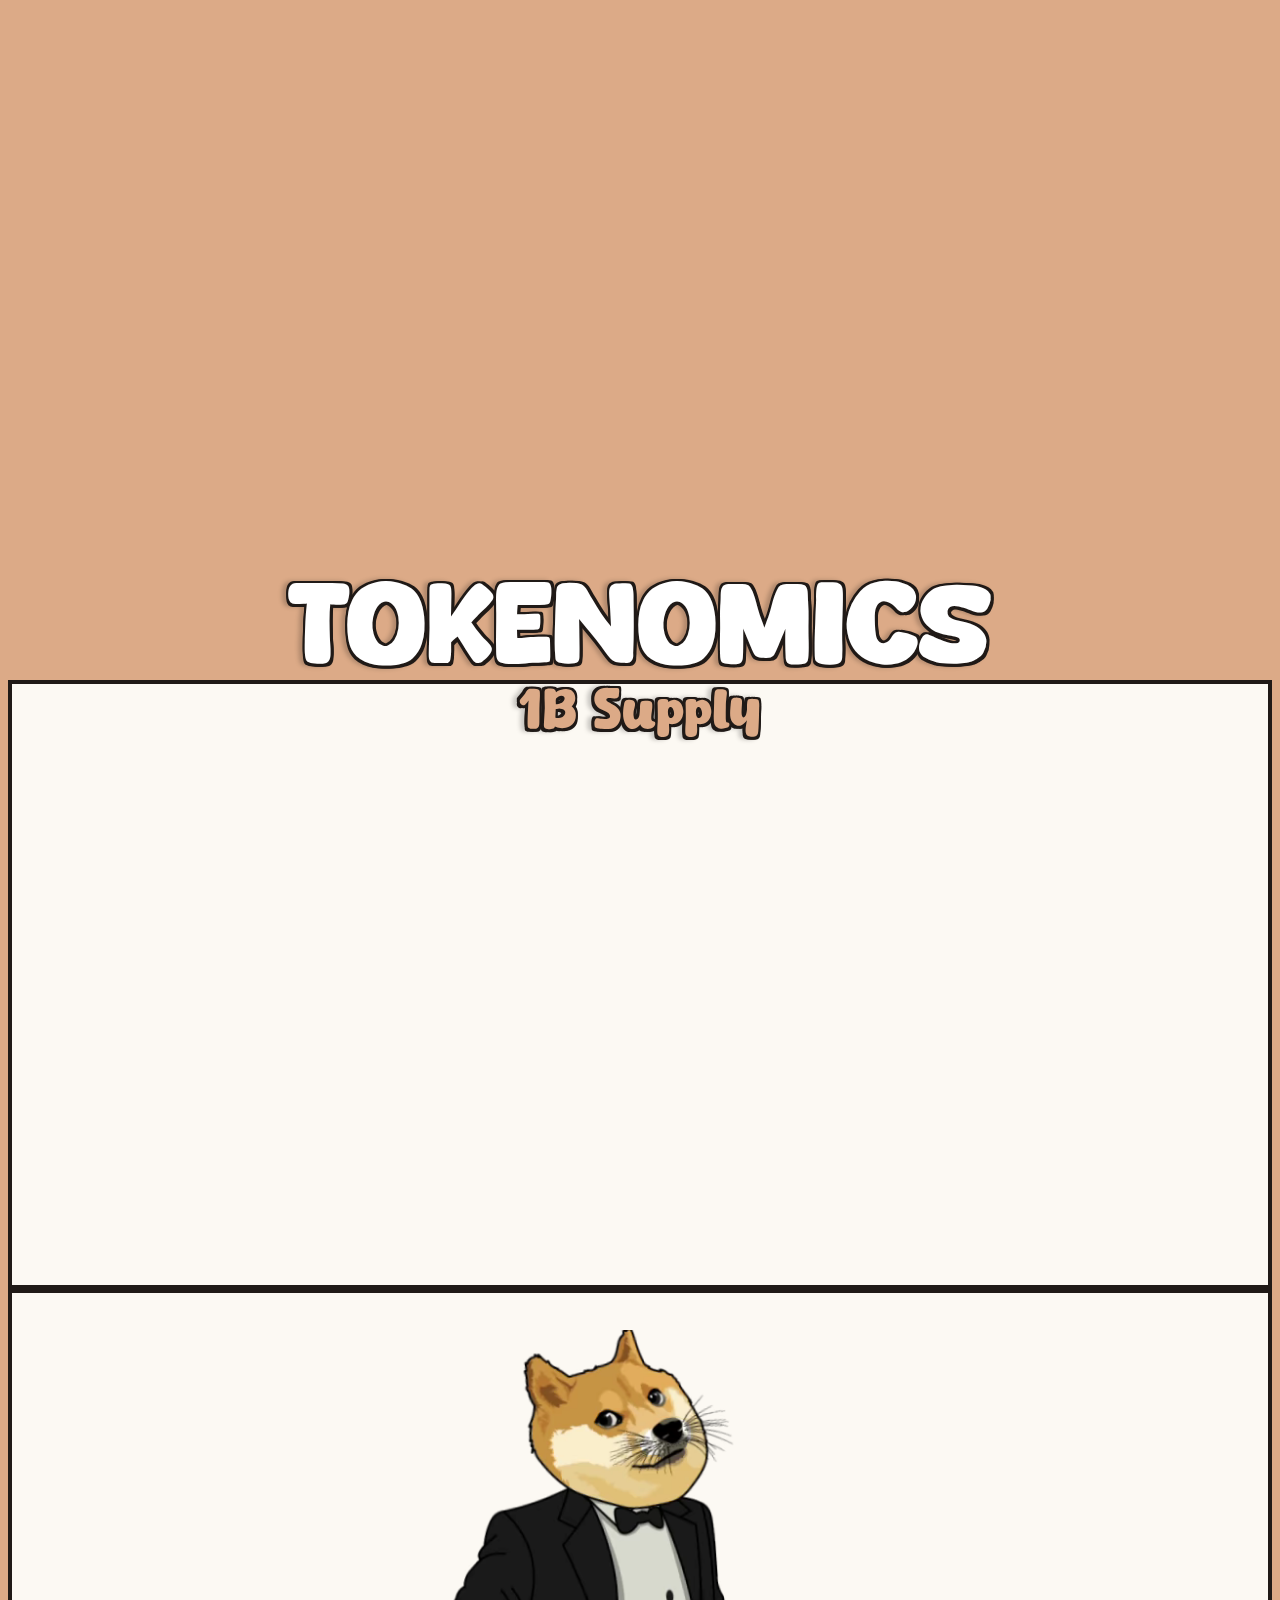
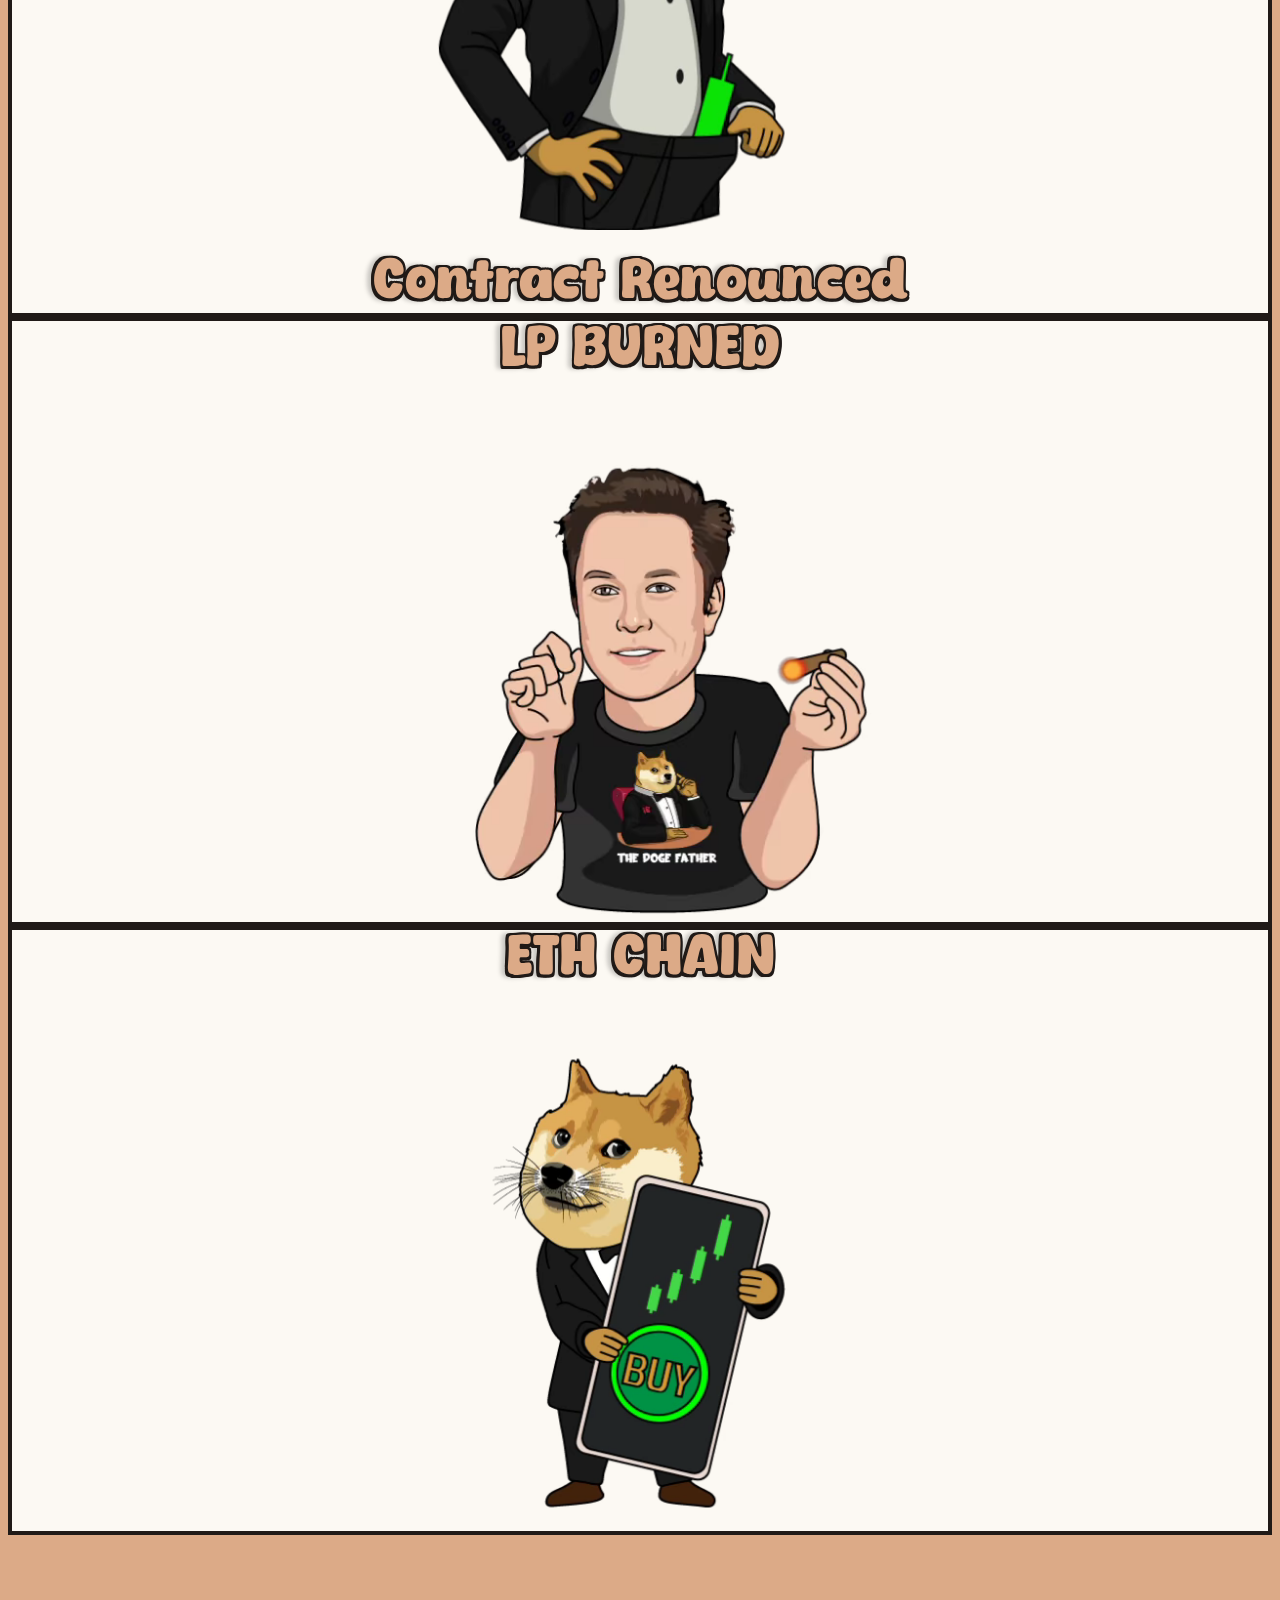
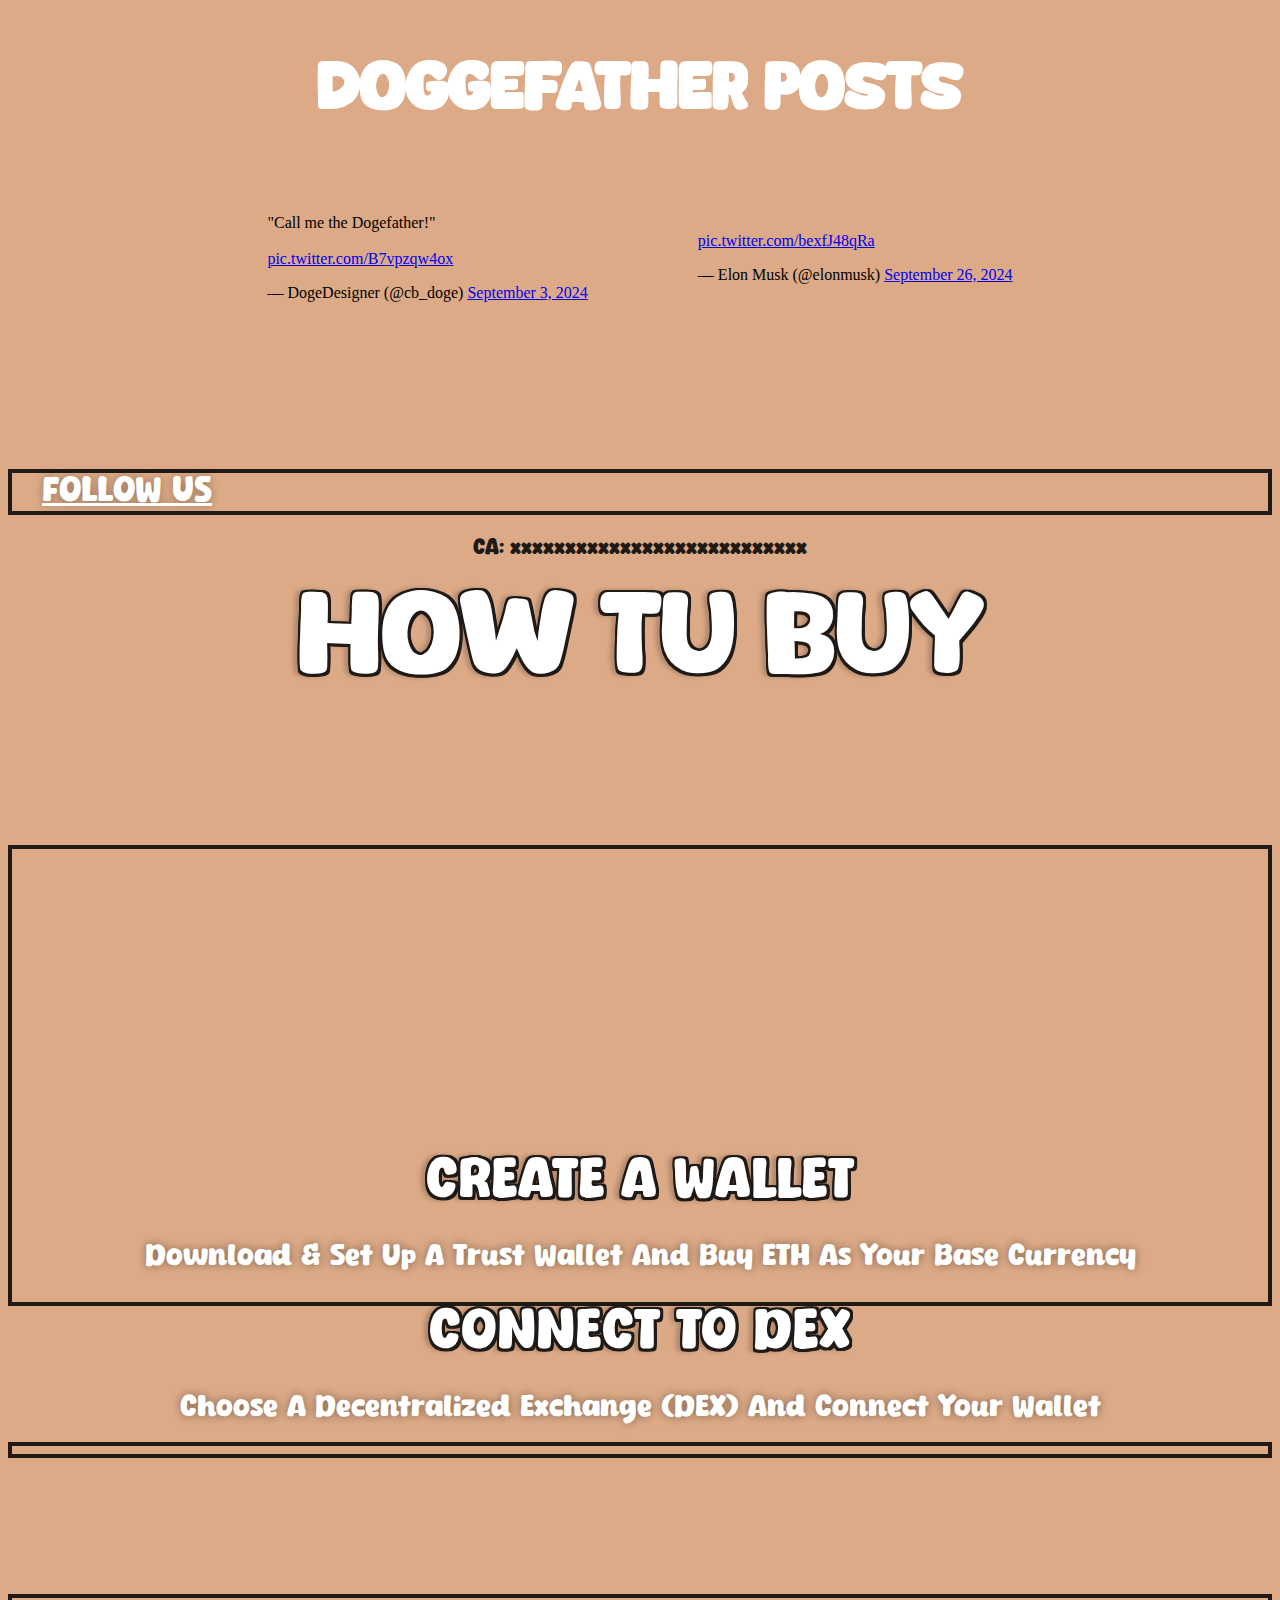
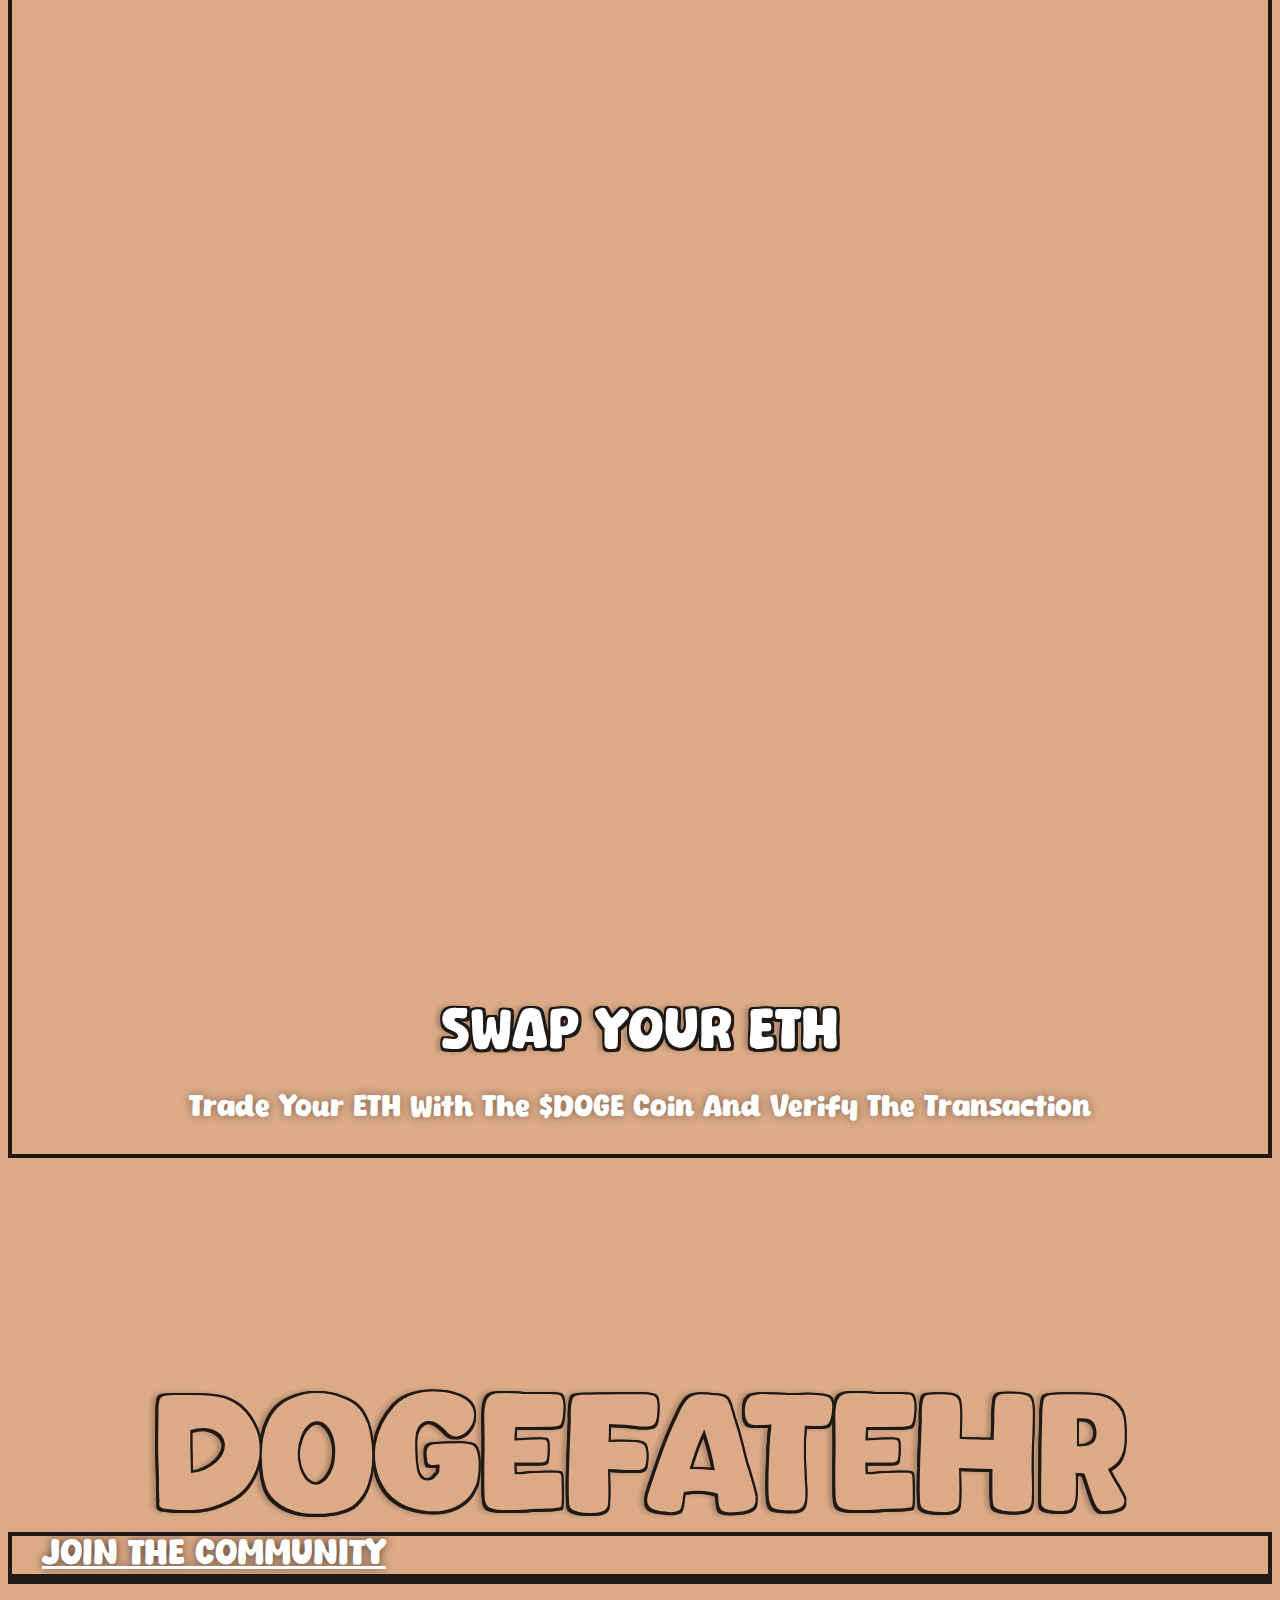
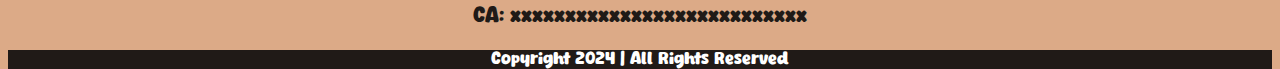
==== commit 4a5b50ae: "Update index.html" ====
--- a/index.html
+++ b/index.html
@@ -1415,7 +1415,7 @@
                           <span class="elementor-grid-item">
                             <a
                               class="elementor-icon elementor-social-icon elementor-social-icon-telegram elementor-repeater-item-290d2ce"
-                              href="https://t.me/TheDogeFather_Eth"
+                              href="https://t.me/dogefatherelonmusk"
                               target="_blank"
                             >
                               <span class="elementor-screen-only"
@@ -1435,7 +1435,7 @@
                           <span class="elementor-grid-item">
                             <a
                               class="elementor-icon elementor-social-icon elementor-social-icon-x-twitter elementor-repeater-item-2d06a10"
-                              href="https://x.com/TheDogeFatherEM"
+                              href="https://x.com/DogeFatherElon_"
                               target="_blank"
                             >
                               <span class="elementor-screen-only"
@@ -1455,7 +1455,7 @@
                           <span class="elementor-grid-item">
                             <a
                               class="elementor-icon elementor-social-icon elementor-social-icon- elementor-repeater-item-9f533d3"
-                              href="https://dexscreener.com/ethereum/0x8b65b37dfc40fd1aae82b1597eec4f95ef3c082e"
+                              href="dexslink"
                               target="_blank"
                               rel="noopener"
                             >
@@ -1483,7 +1483,7 @@
                           <span class="elementor-grid-item">
                             <a
                               class="elementor-icon elementor-social-icon elementor-social-icon- elementor-repeater-item-dcd7a04"
-                              href="https://www.dextools.io/app/en/ether/pair-explorer/0x8b65b37dfc40fd1aae82b1597eec4f95ef3c082e?t=1731031784824"
+                              href="dextlink"
                               target="_blank"
                               rel="noopener"
                             >
@@ -1661,7 +1661,7 @@
                       <div class="elementor-button-wrapper">
                         <a
                           class="elementor-button elementor-button-link elementor-size-sm"
-                          href="https://app.uniswap.org/swap?outputCurrency=0x85512F526517D60f37754c106c3517Bc06B119Ae"
+                          href="buylink"
                           target="_blank"
                           rel="noopener"
                         >
@@ -2445,7 +2445,7 @@
                     <div class="elementor-button-wrapper">
                       <a
                         class="elementor-button elementor-button-link elementor-size-sm"
-                        href="https://t.me/TheDogeFather_Eth"
+                        href="https://t.me/dogefatherelonmusk"
                         target="_blank"
                       >
                         <span class="elementor-button-content-wrapper">
@@ -2473,7 +2473,7 @@
               data-widget_type="text-editor.default"
             >
               <div class="elementor-widget-container">
-                <p>CA: 0x85512F526517D60f37754c106c3517Bc06B119Ae</p>
+                <p>CA: xxxxxxxxxxxxxxxxxxxxxxxxxxx</p>
               </div>
             </div>
           </div>
@@ -3229,7 +3229,7 @@
             <div class="elementor-button-wrapper">
               <a
                 class="elementor-button elementor-button-link elementor-size-sm"
-                href="https://x.com/TheDogeFatherEM"
+                href="https://x.com/DogeFatherElon_"
                 target="_blank"
               >
                 <span class="elementor-button-content-wrapper">
@@ -3259,7 +3259,7 @@
             data-widget_type="text-editor.default"
           >
             <div class="elementor-widget-container">
-              <p>CA: 0x85512F526517D60f37754c106c3517Bc06B119Ae</p>
+              <p>CA: xxxxxxxxxxxxxxxxxxxxxxxxxxx</p>
             </div>
           </div>
         </div>
@@ -3829,7 +3829,7 @@
                     <div class="elementor-button-wrapper">
                       <a
                         class="elementor-button elementor-button-link elementor-size-sm"
-                        href="https://t.me/TheDogeFather_Eth"
+                        href="https://t.me/dogefatherelonmusk"
                         target="_blank"
                       >
                         <span class="elementor-button-content-wrapper">
@@ -3921,7 +3921,7 @@
               data-widget_type="text-editor.default"
             >
               <div class="elementor-widget-container">
-                <p>CA: 0x85512F526517D60f37754c106c3517Bc06B119Ae</p>
+                <p>CA: xxxxxxxxxxxxxxxxxxxxxxxxxxx</p>
               </div>
             </div>
           </div>
